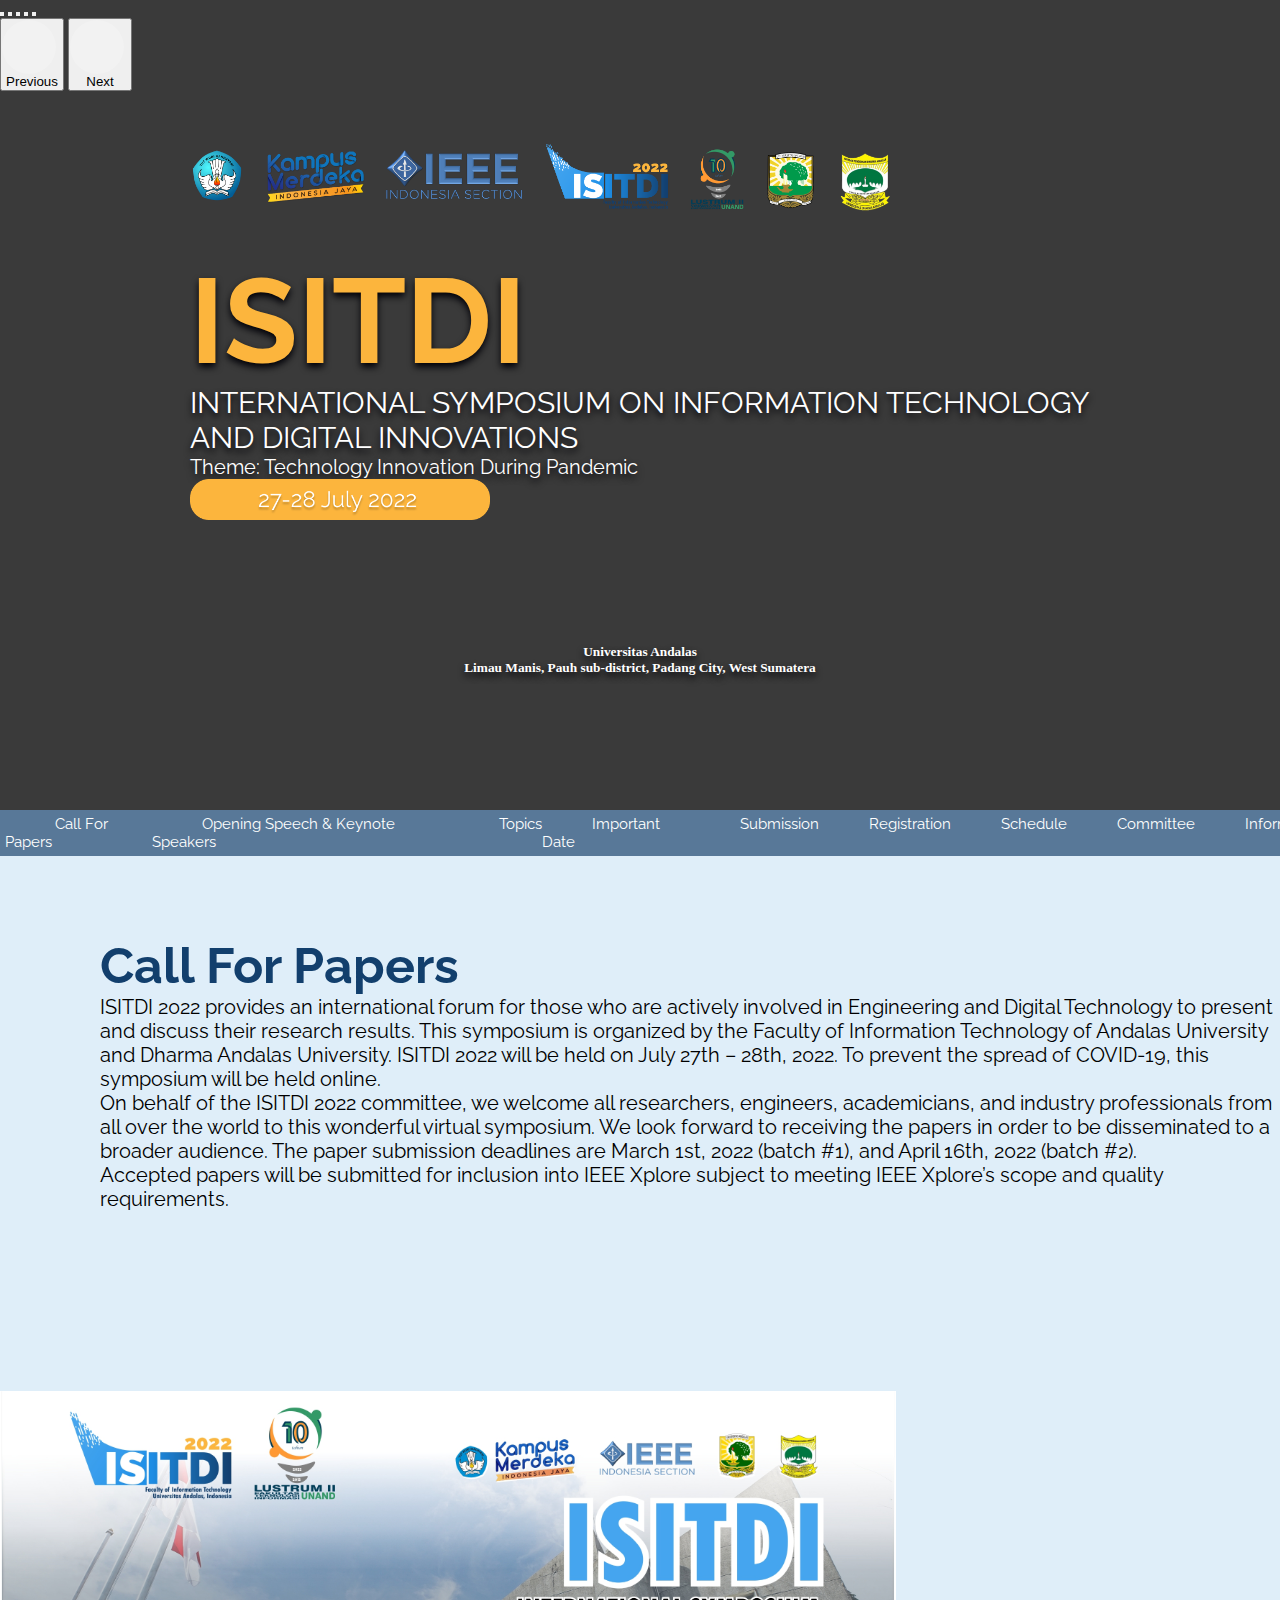
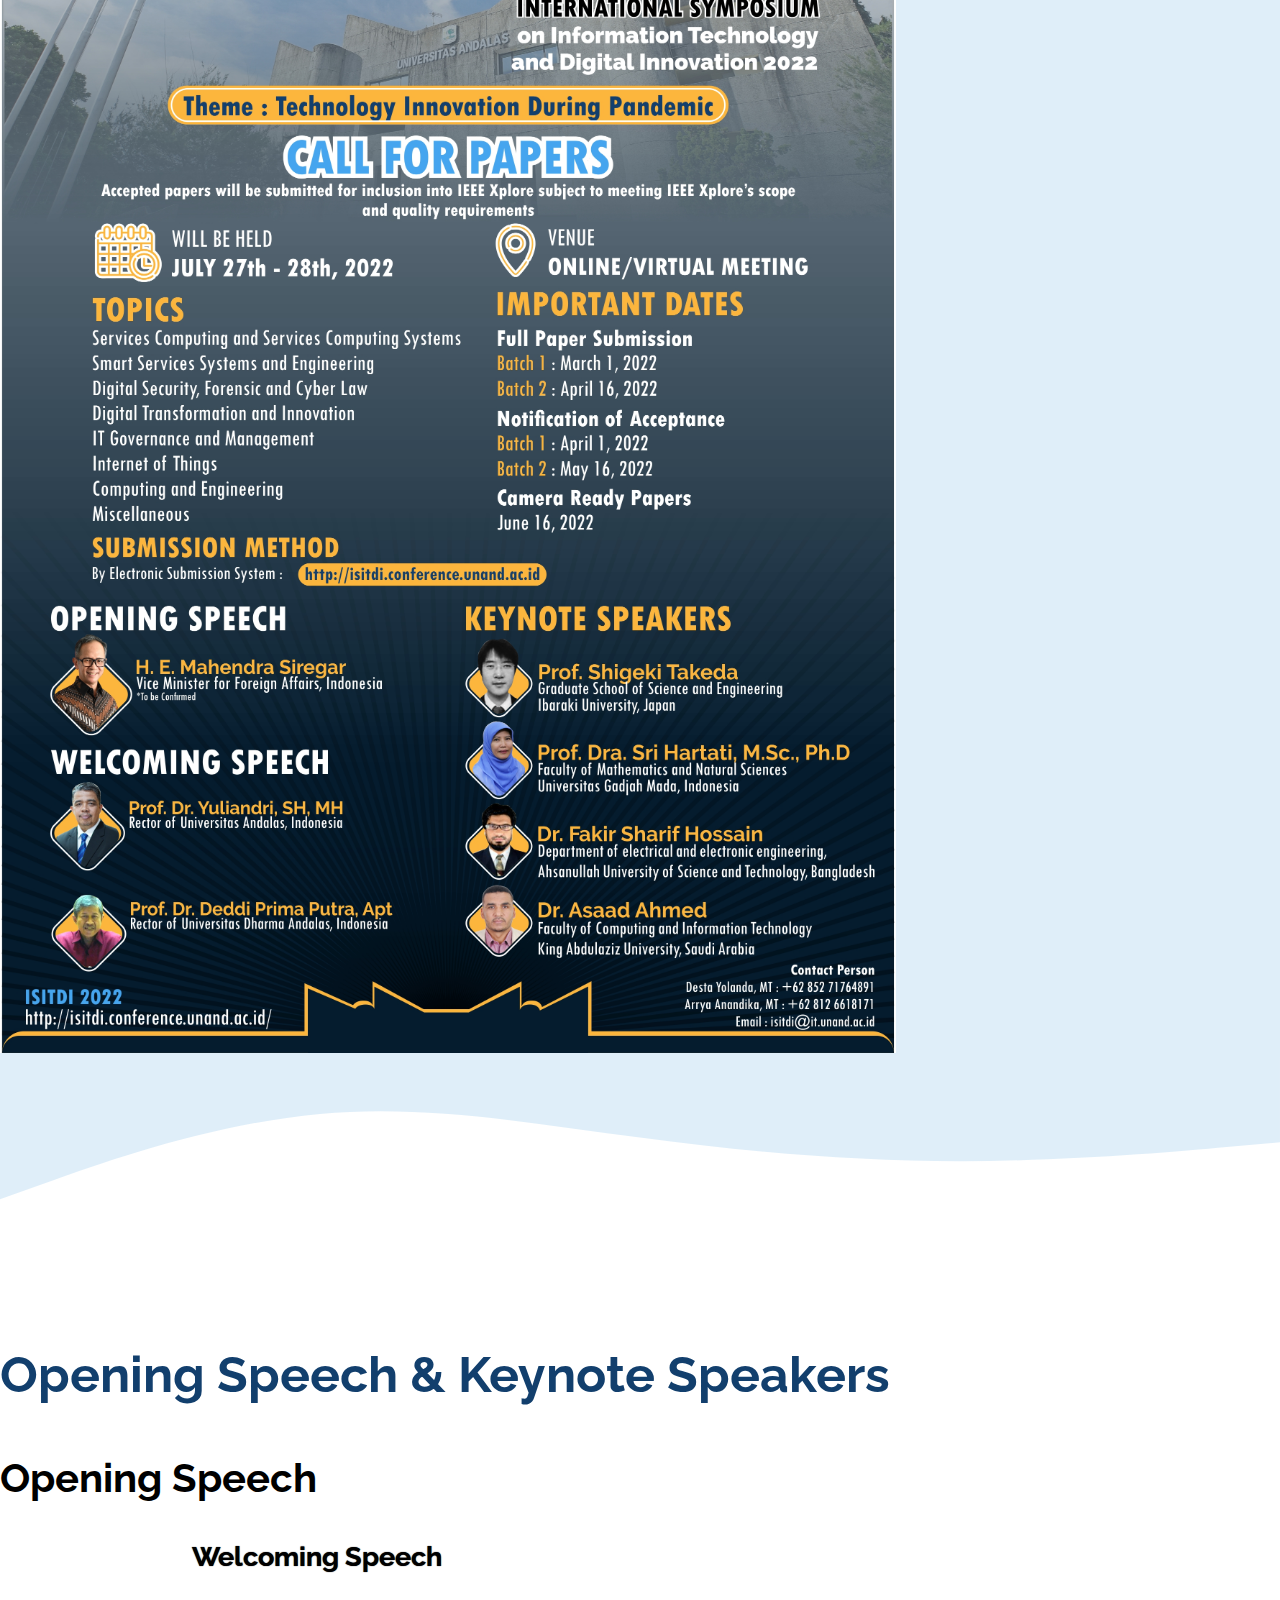
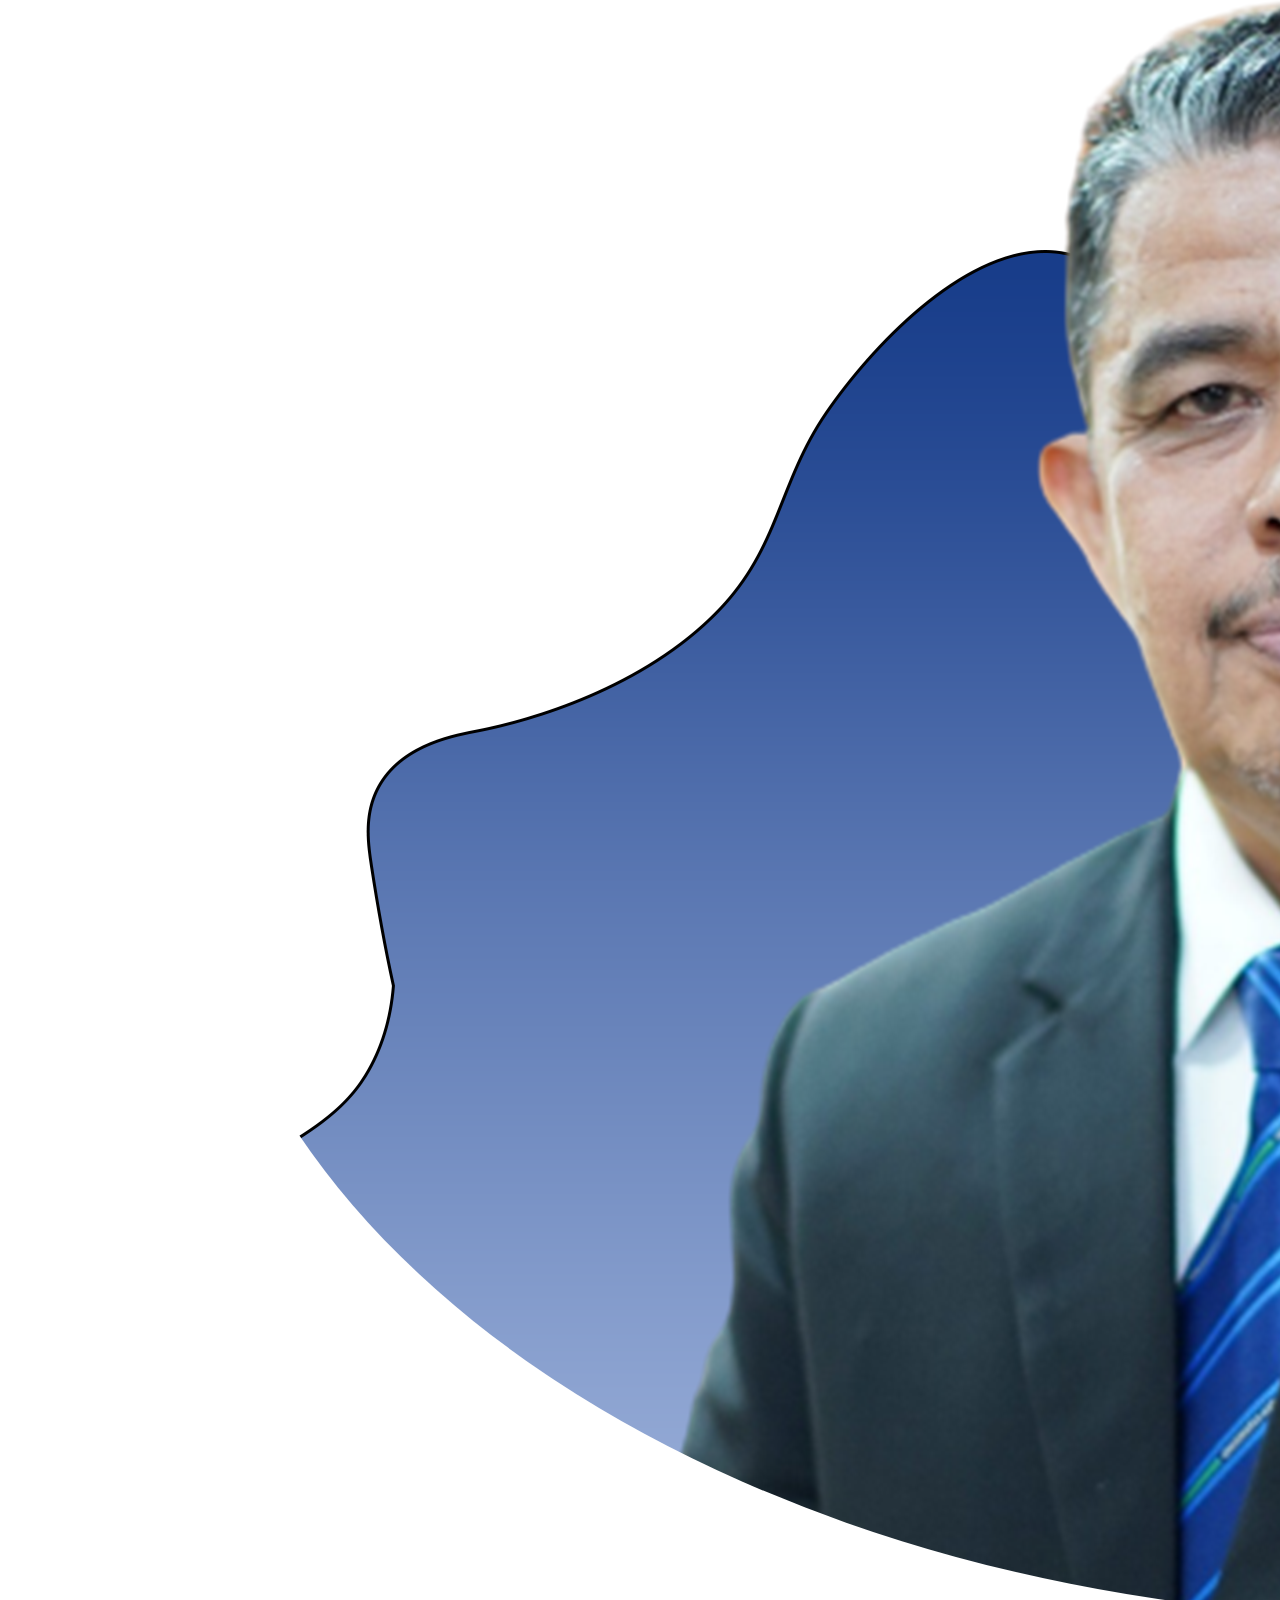
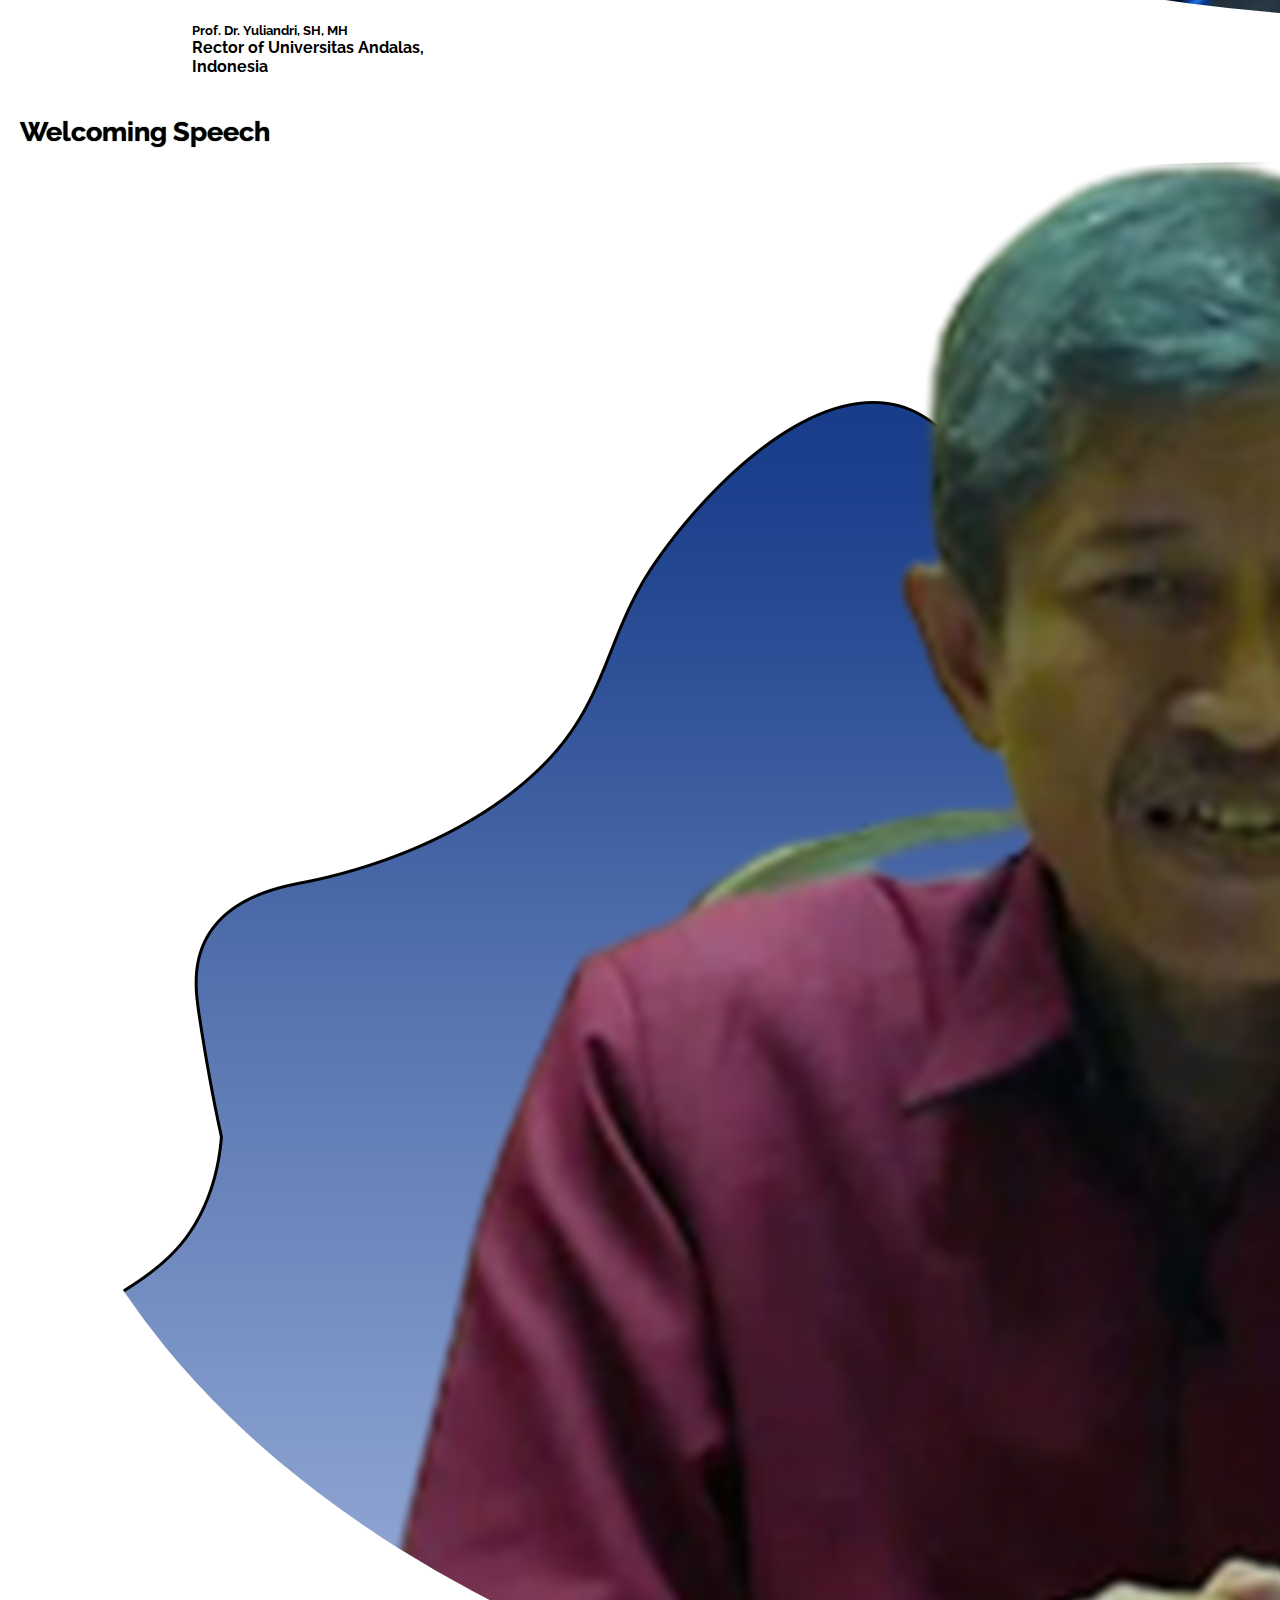
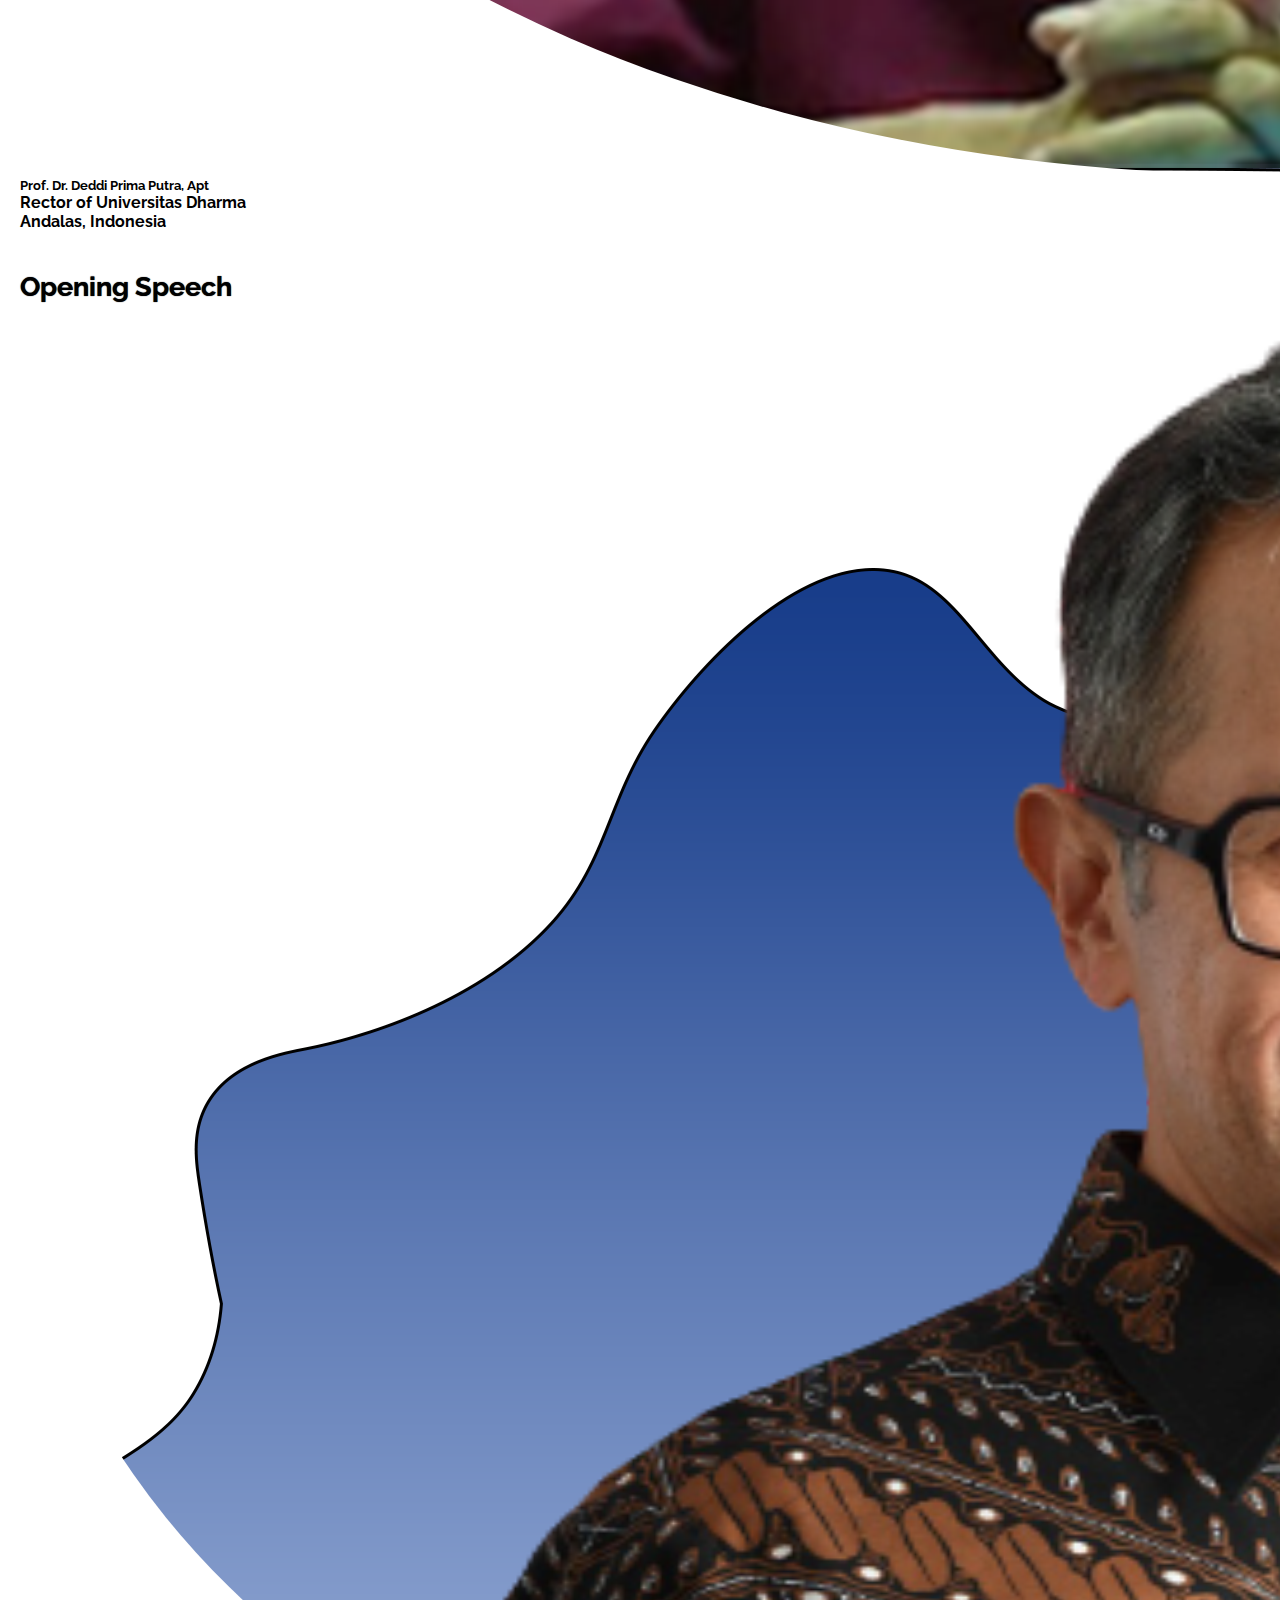
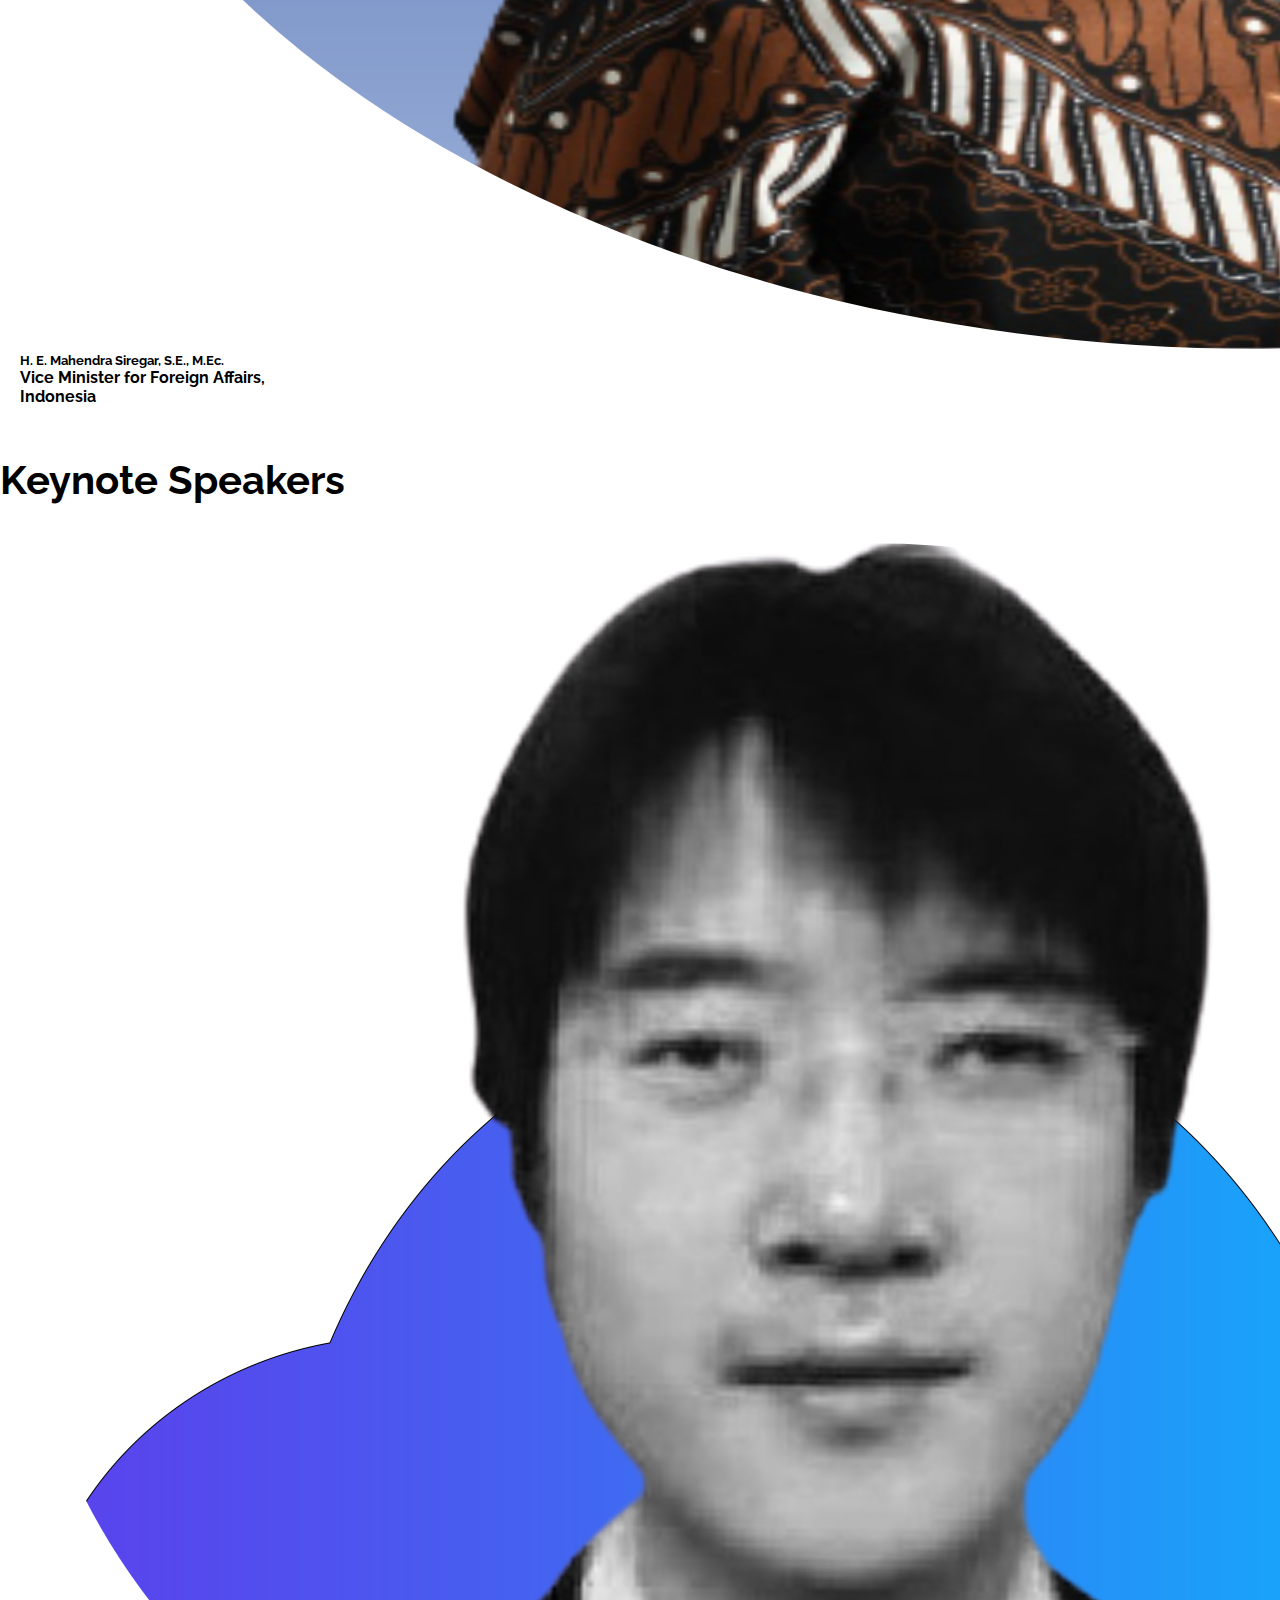
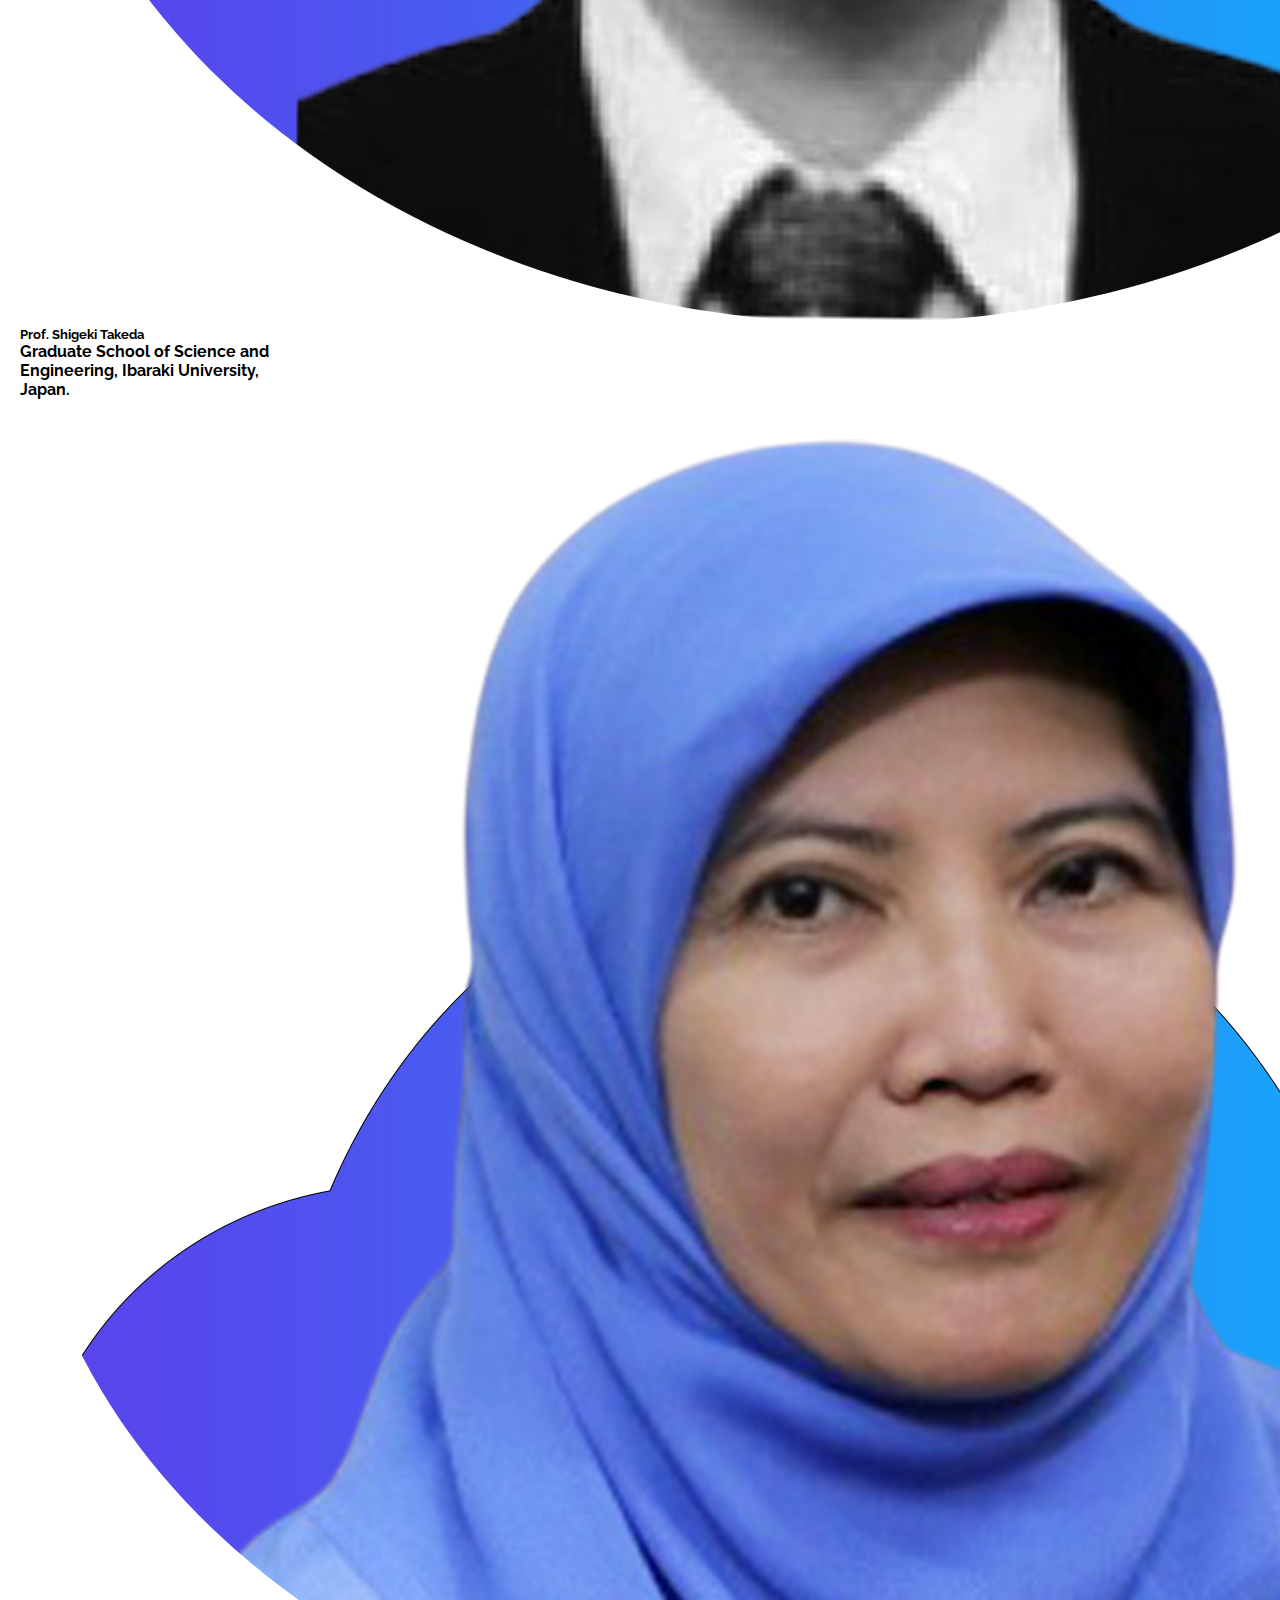
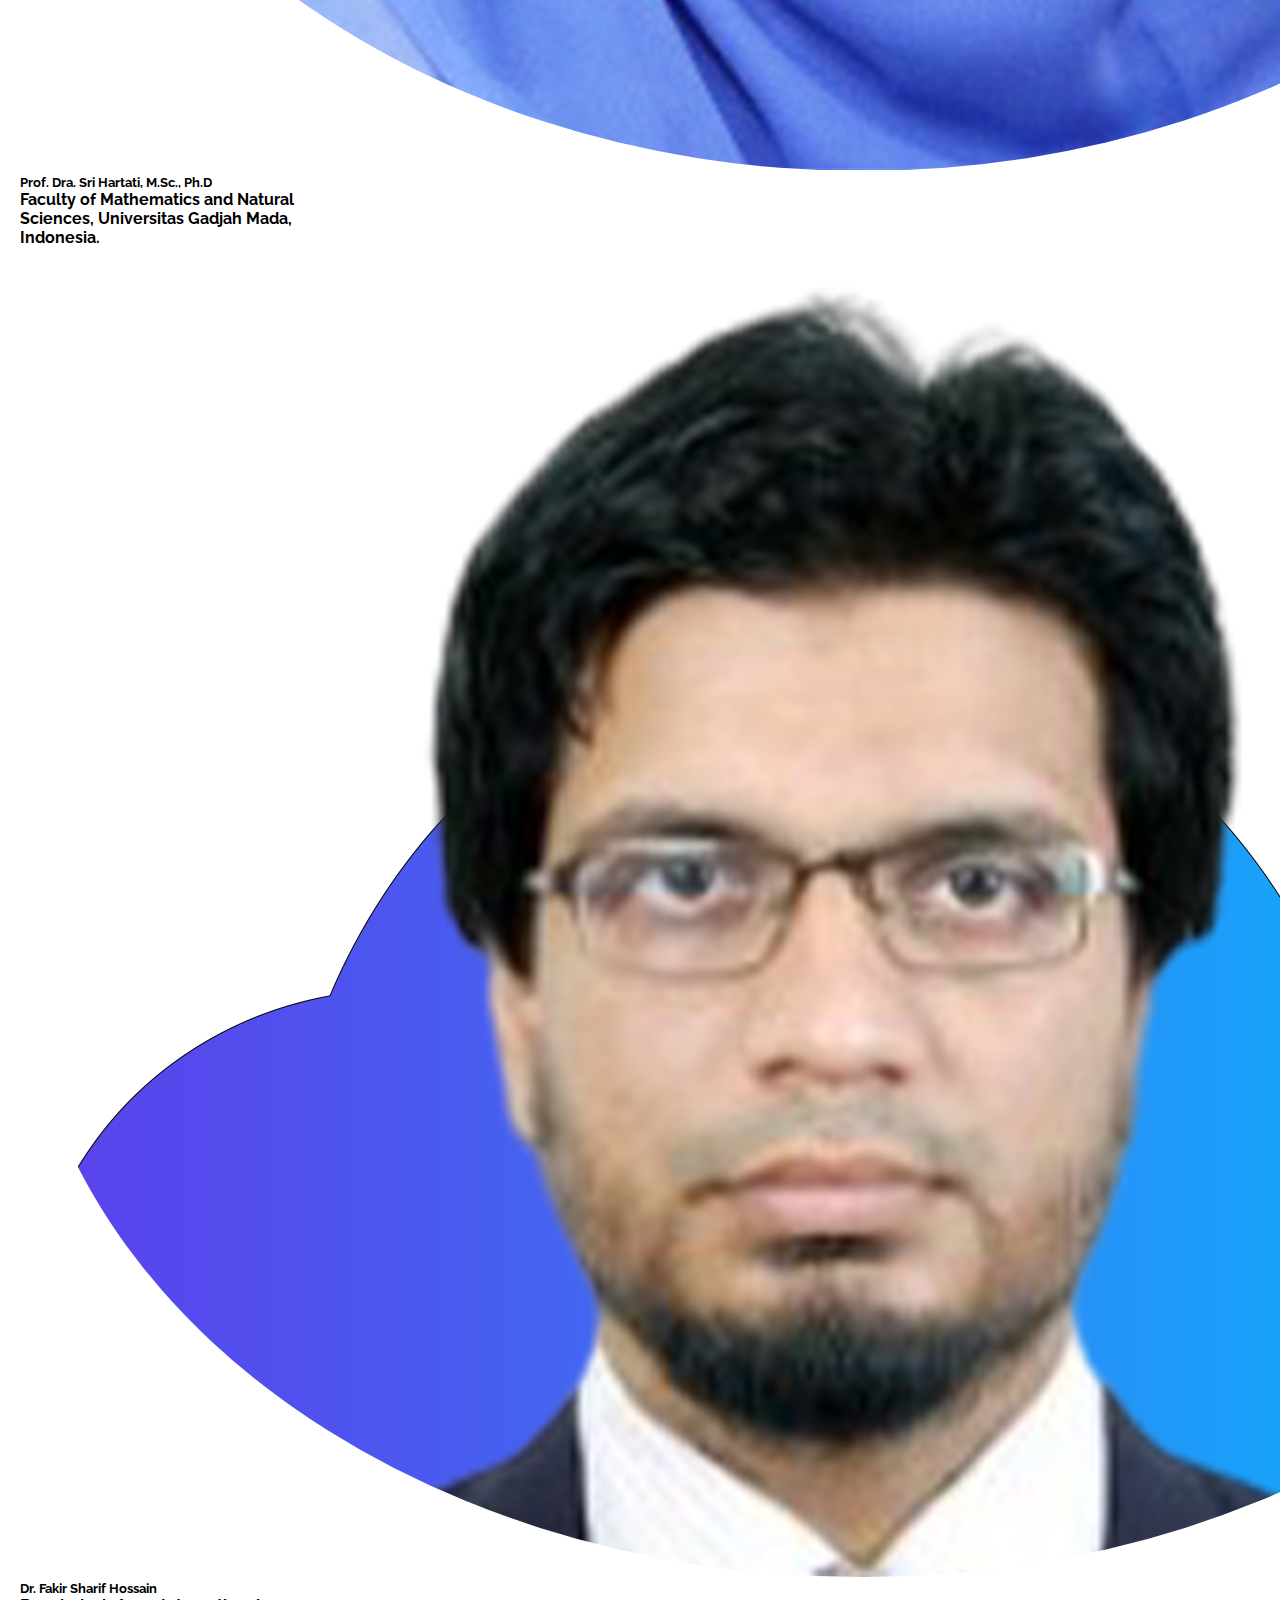
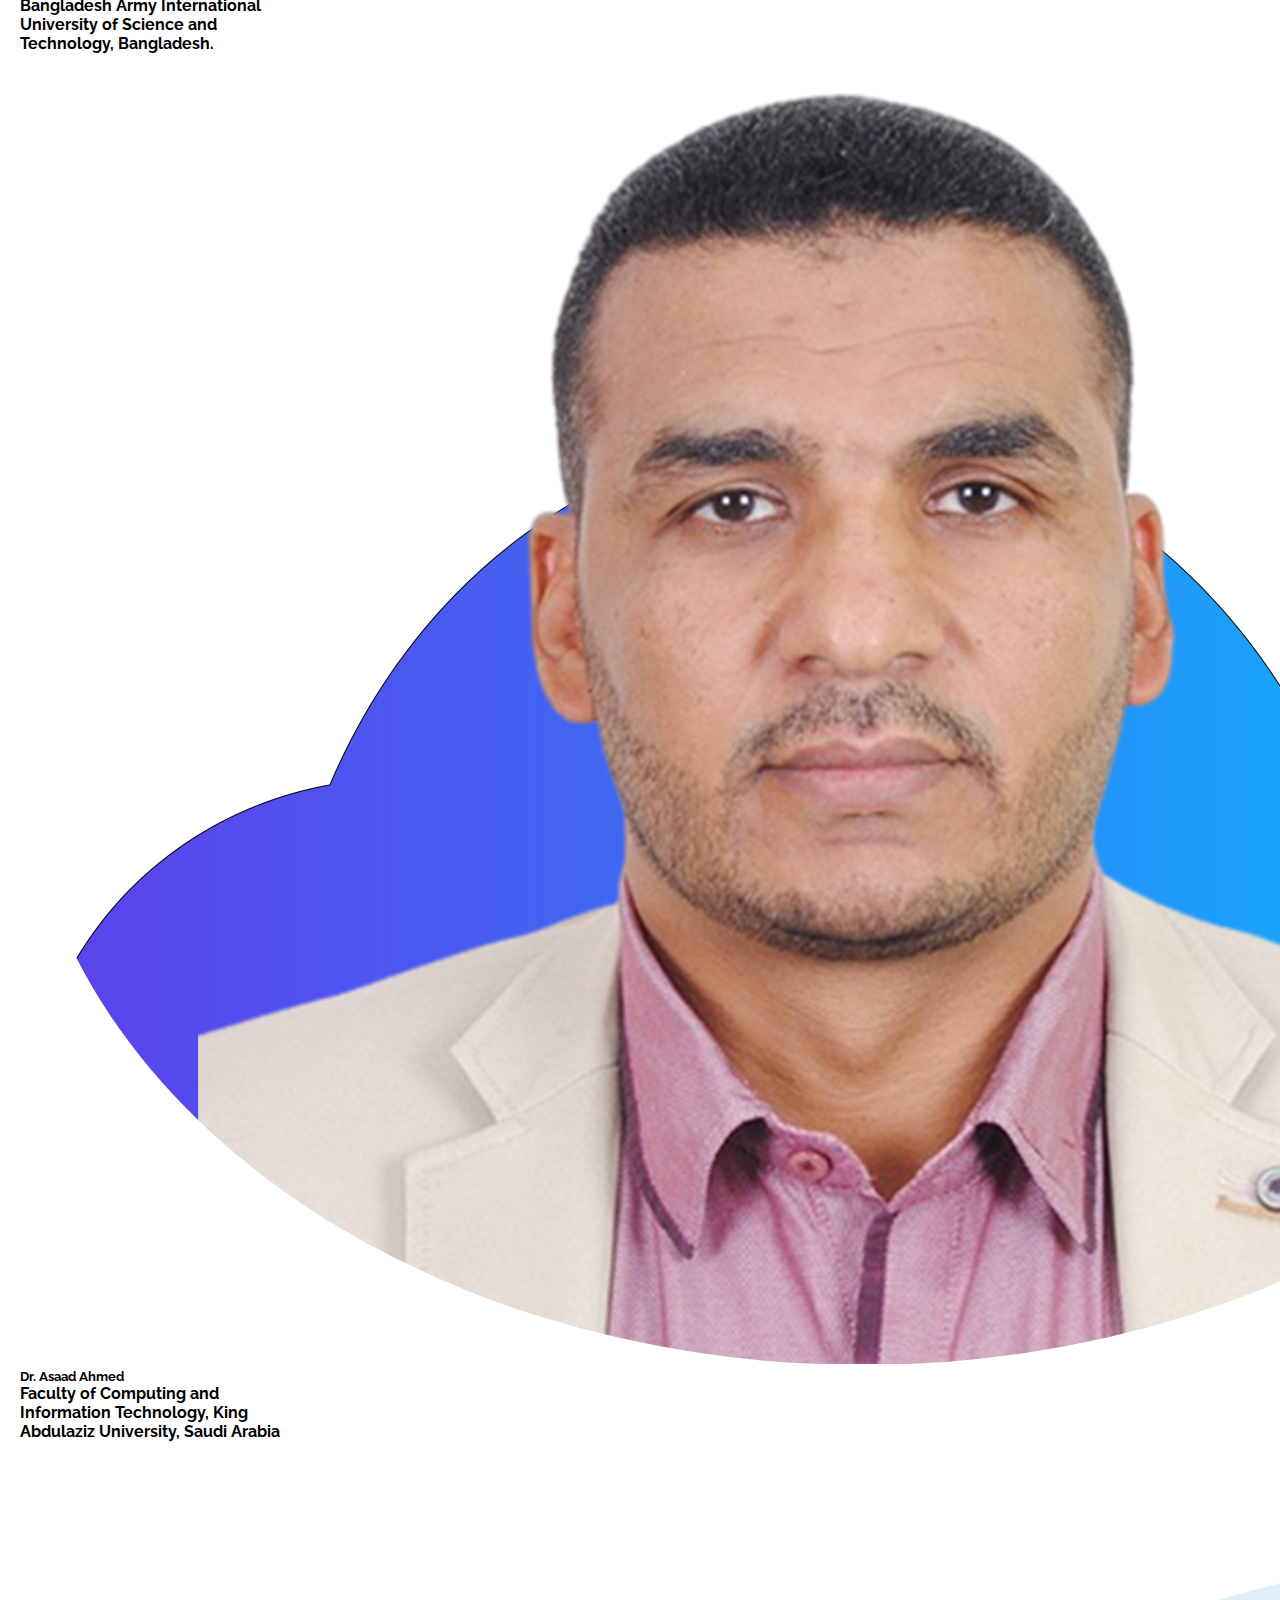
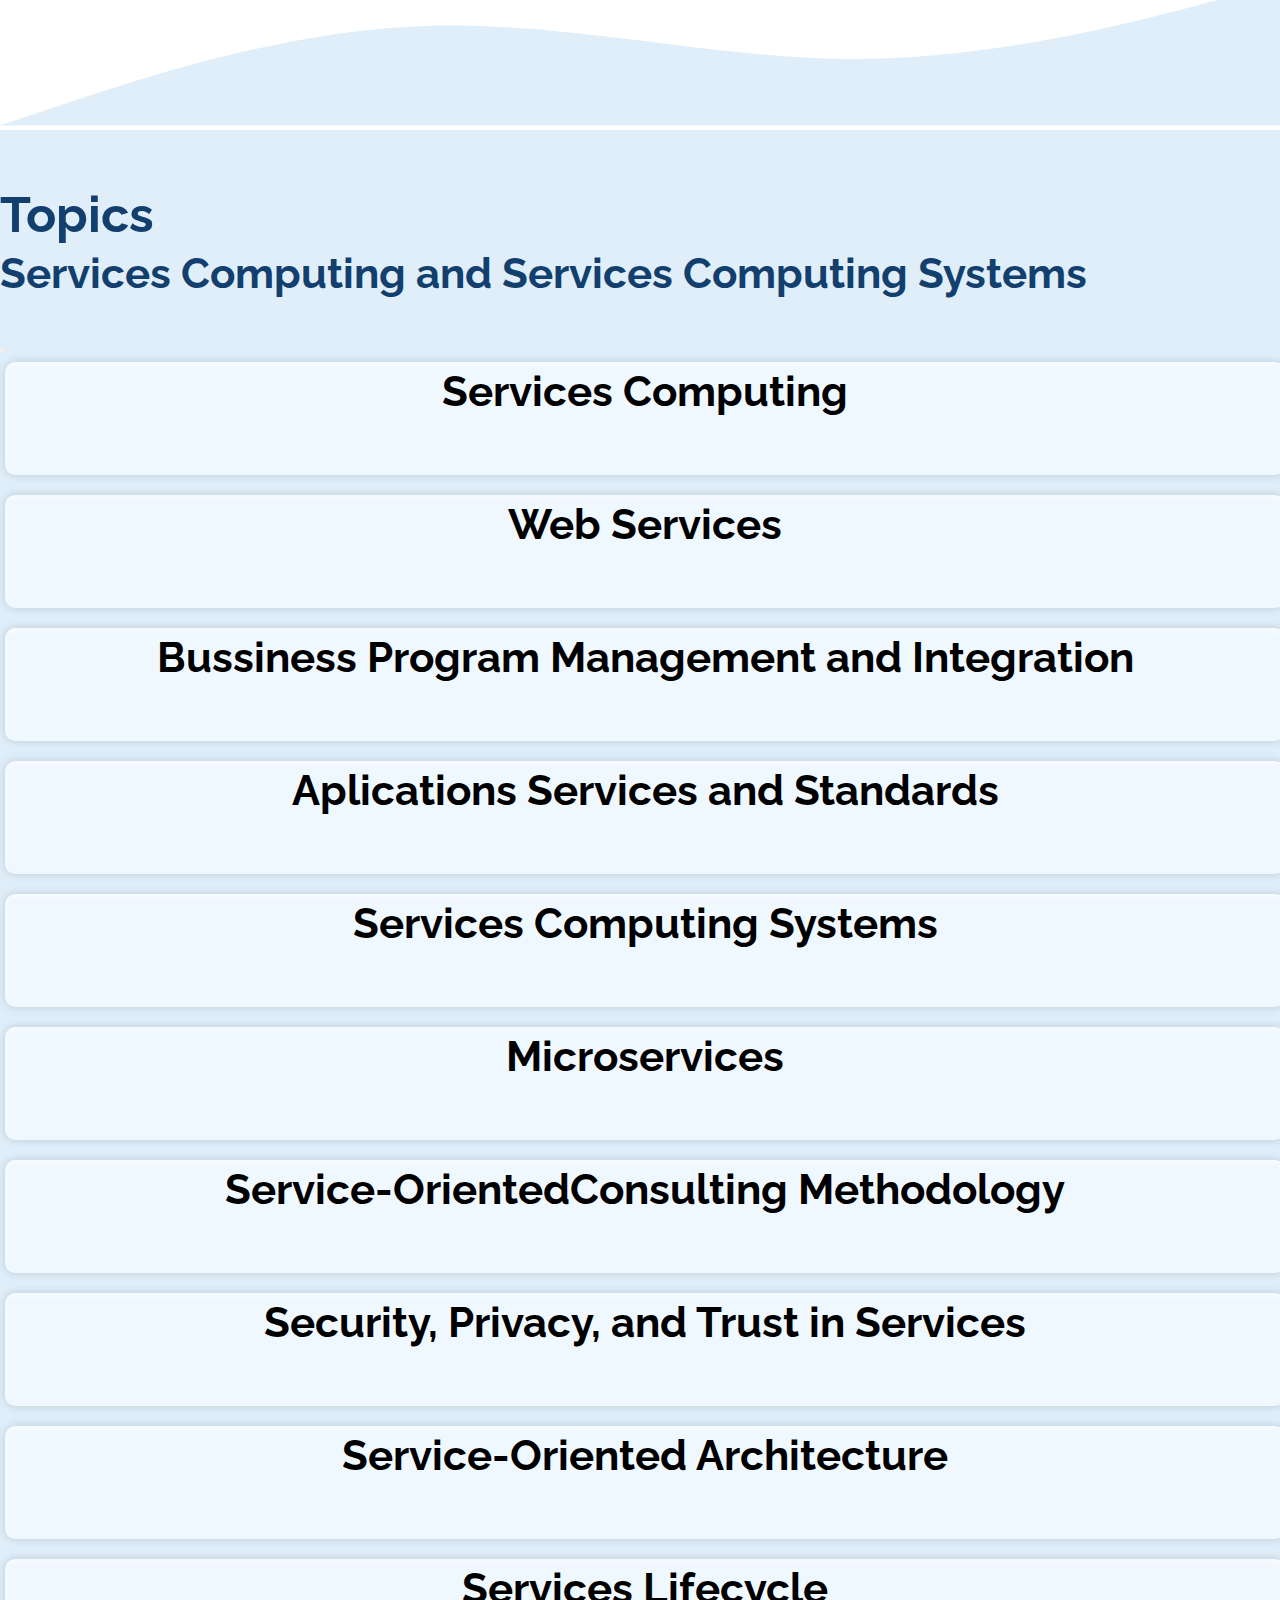
==== index.html @ 52dba79b "baru" ====
<!DOCTYPE html>
<html lang="en">

<head>
    <meta charset="UTF-8">
    <meta http-equiv="X-UA-Compatible" content="IE=edge">
    <meta name="viewport" content="width=device-width, initial-scale=1.0">
    <!-- Style sheet -->
    <link href="https://cdn.jsdelivr.net/npm/bootstrap@5.1.3/dist/css/bootstrap.min.css" rel="stylesheet" integrity="sha384-1BmE4kWBq78iYhFldvKuhfTAU6auU8tT94WrHftjDbrCEXSU1oBoqyl2QvZ6jIW3" crossorigin="anonymous">
    <link rel="stylesheet" href="style.css">
    <link href="https://fonts.googleapis.com/css2?family=Raleway:wght@700&display=swap" rel="stylesheet">
    <link rel="stylesheet" href="https://cdnjs.cloudflare.com/ajax/libs/font-awesome/4.7.0/css/font-awesome.min.css">
    <link href="/bootstrap-5.1.0-dist/vendor/swiper/swiper-bundle.min.css" rel="stylesheet">
    <link href="/bootstrap-5.1.0-dist/vendor/animate.css/animate.min.css" rel="stylesheet">
    <link href="/bootstrap-5.1.0-dist/vendor/glightbox/css/glightbox.min.css" rel="stylesheet">
    <link href="https://fonts.googleapis.com/css2?family=Raleway:ital,wght@1,900&display=swap" rel="stylesheet">
    <!-- Java Script -->
    <script src="https://code.jquery.com/jquery-3.2.1.slim.min.js" integrity="sha384-KJ3o2DKtIkvYIK3UENzmM7KCkRr/rE9/Qpg6aAZGJwFDMVNA/GpGFF93hXpG5KkN" crossorigin="anonymous"></script>
    <script src="https://cdnjs.cloudflare.com/ajax/libs/popper.js/1.12.9/umd/popper.min.js" integrity="sha384-ApNbgh9B+Y1QKtv3Rn7W3mgPxhU9K/ScQsAP7hUibX39j7fakFPskvXusvfa0b4Q" crossorigin="anonymous"></script>
    <script src="https://maxcdn.bootstrapcdn.com/bootstrap/4.0.0/js/bootstrap.min.js" integrity="sha384-JZR6Spejh4U02d8jOt6vLEHfe/JQGiRRSQQxSfFWpi1MquVdAyjUar5+76PVCmYl" crossorigin="anonymous"></script>
    <script src="https://cdn.jsdelivr.net/npm/bootstrap@5.1.3/dist/js/bootstrap.bundle.min.js" integrity="sha384-ka7Sk0Gln4gmtz2MlQnikT1wXgYsOg+OMhuP+IlRH9sENBO0LRn5q+8nbTov4+1p" crossorigin="anonymous"></script>
    <title>ISITDI</title>
    <link rel="icon" type="image/x-icon" href="/page/assets/as.png">
</head>



<body>
    <!-- Home -->
    <section id="hero" class="home lay">
        <div id="carouselExampleDark" class="carousel carousel-dark slide" data-bs-ride="carousel">
            <div class="carousel-indicators">
                <button type="button" data-bs-target="#carouselExampleDark" data-bs-slide-to="0" class="active" aria-current="true" aria-label="Slide 1"></button>
                <button type="button" data-bs-target="#carouselExampleDark" data-bs-slide-to="1" aria-label="Slide 2"></button>
                <button type="button" data-bs-target="#carouselExampleDark" data-bs-slide-to="2" aria-label="Slide 3"></button>
                <button type="button" data-bs-target="#carouselExampleDark" data-bs-slide-to="3" aria-label="Slide 3"></button>
                <button type="button" data-bs-target="#carouselExampleDark" data-bs-slide-to="4" aria-label="Slide 3"></button>
            </div>
            <div class="carousel-inner">
                <!-- Slide 1 -->
                <div class="carousel-item active " style="background-image: url(/img/jum61.jpg)">
                    <div class="carousel-container backColor">
                        <div class="container-fluid text-center">
                            <div class="col-sm-12">
                                <img class="imgA rounded mx-auto d-block animate__animated animate__fadeInDown" src="/page/assets/Group23.png" />
                                <!-- <img class="logo rounded float-end animate__animated animate__fadeInDown" src="/page/assets/logo1.png" /> -->
                            </div>
                            <h2 class="animate__animated animate__fadeInDown text-center">ISITDI</h2>
                            <!-- <h1 class="animate__animated animate__fadeInDown">20 <br> 22</h1> -->
                            <p class="animate__animated animate__fadeInUp text-center">INTERNATIONAL SYMPOSIUM ON INFORMATION TECHNOLOGY <br> AND DIGITAL INNOVATIONS</p>
                            <p class="theme animate__animated animate__fadeInUp text-center">Theme: Technology Innovation During Pandemic</p>
                            <!-- <h4 class="animate__animated animate__fadeInDown text-center">27-28 July 2022</h4> -->
                            <div class="tgl" id="tgl">
                                <img class="animate__animated animate__fadeInUp" src="/img/tgl1.png" alt="tanggal event">
                            </div>
                            <div class="container col-sm-12">
                                <h5 class="animate__animated animate__fadeIn text-end">Universitas Andalas<br> Limau Manis, Pauh sub-district, Padang City, West Sumatera</h5>
                            </div>
                        </div>
                    </div>
                </div>

                <!-- Slide 2 -->
                <div class="carousel-item" style="background-image: url(/img/jum5.jpg)">
                    <div class="carousel-container">
                        <div class="container text-center">
                            <div class="col-sm-12">
                                <img class="imgA rounded mx-auto d-block animate__animated animate__fadeInDown" src="/page/assets/Group23.png" />
                                <!-- <img class="logo rounded float-end animate__animated animate__fadeInDown" src="/page/assets/logo1.png" /> -->
                            </div>
                            <h2 class="animate__animated animate__fadeInDown text-center">ISITDI</h2>
                            <!-- <h1 class="animate__animated animate__fadeInDown">20 <br> 22</h1> -->
                            <p class="animate__animated animate__fadeInUp text-center">INTERNATIONAL SYMPOSIUM ON INFORMATION TECHNOLOGY <br> AND DIGITAL INNOVATIONS</p>
                            <p class="theme animate__animated animate__fadeInUp text-center">Theme: Technology Innovation During Pandemic</p>
                            <!-- <h4 class="animate__animated animate__fadeInDown text-center">27-28 July 2022</h4> -->
                            <div class="tgl" id="tgl">
                                <img class=" animate__animated animate__fadeInUp" src="/img/tgl1.png" alt="tanggal event">
                            </div>
                            <div class="container col-sm-12">
                                <h5 class="animate__animated animate__fadeIn text-end">Puncak Lawang <br> Agam District, West Sumatera</h5>
                            </div>
                        </div>
                    </div>
                </div>

                <!-- Slide 3 -->
                <div class="carousel-item" style="background-image: url(/img/jum1.jpg)">
                    <div class="carousel-container">
                        <div class="container text-center">
                            <div class="col-sm-12">
                                <img class="imgA rounded mx-auto d-block animate__animated animate__fadeInDown" src="/page/assets/Group23.png" />
                                <!-- <img class="logo rounded float-end animate__animated animate__fadeInDown" src="/page/assets/logo1.png" /> -->
                            </div>
                            <h2 class="animate__animated animate__fadeInDown text-center">ISITDI</h2>
                            <!-- <h1 class="animate__animated animate__fadeInDown">20 <br> 22</h1> -->
                            <p class="animate__animated animate__fadeInUp">INTERNATIONAL SYMPOSIUM ON INFORMATION TECHNOLOGY <br> AND DIGITAL INNOVATIONS</p>
                            <p class="theme animate__animated animate__fadeInUp text-center">Theme: Technology Innovation During Pandemic</p>
                            <div class="tgl" id="tgl">
                                <img class="animate__animated animate__fadeInUp" src="/img/tgl1.png" alt="tanggal event">
                            </div>
                            <div class="container col-sm-12">
                                <h5 class="animate__animated animate__fadeIn text-end">Pasumpahan Island <br> Bungus Teluk kabung, Padang</h5>
                            </div>
                        </div>
                    </div>
                </div>

                <!-- Slide 4 -->
                <div class="carousel-item" style="background-image: url(/img/jum2.jpg)">
                    <div class="carousel-container">
                        <div class="container text-center">
                            <div class="col-sm-12">
                                <img class="imgA rounded mx-auto d-block animate__animated animate__fadeInDown" src="/page/assets/Group23.png" />
                                <!-- <img class="logo rounded float-end animate__animated animate__fadeInDown" src="/page/assets/logo1.png" /> -->
                            </div>
                            <h2 class="animate__animated animate__fadeInDown text-center">ISITDI</h2>
                            <!-- <h1 class="animate__animated animate__fadeInDown">20 <br> 22</h1> -->
                            <p class="animate__animated animate__fadeInUp">INTERNATIONAL SYMPOSIUM ON INFORMATION TECHNOLOGY <br> AND DIGITAL INNOVATIONS</p>
                            <p class="theme animate__animated animate__fadeInUp text-center">Theme: Technology Innovation During Pandemic</p>
                            <div class="tgl" id="tgl">
                                <img class="animate__animated animate__fadeInUp" src="/img/tgl1.png" alt="tanggal event">
                            </div>
                            <div class="container col-sm-12">
                                <h5 class="animate__animated animate__fadeIn text-end">Kapalo Banda <br> Taram, 50 Kota District</h5>
                            </div>
                        </div>
                    </div>
                </div>

                <!-- Slide 5 -->
                <div class="carousel-item" style="background-image: url(/img/jum3.jpg)">
                    <div class="carousel-container">
                        <div class="container text-center">
                            <div class="col-sm-12">
                                <img class="imgA rounded mx-auto d-block animate__animated animate__fadeInDown" src="/page/assets/Group23.png" />
                                <!-- <img class="logo rounded float-end animate__animated animate__fadeInDown" src="/page/assets/logo1.png" /> -->
                            </div>
                            <h2 class="animate__animated animate__fadeInDown text-center">ISITDI</h2>
                            <!-- <h1 class="animate__animated animate__fadeInDown">20 <br> 22</h1> -->
                            <p class="animate__animated animate__fadeInUp">INTERNATIONAL SYMPOSIUM ON INFORMATION TECHNOLOGY <br> AND DIGITAL INNOVATIONS</p>
                            <p class="theme animate__animated animate__fadeInUp text-center">Theme: Technology Innovation During Pandemic</p>
                            <div class="tgl">
                                <img id="tgl" class="animate__animated animate__fadeInUp" src="/img/tgl1.png" alt="tanggal event">
                            </div>
                            <div class="container col-sm-12">
                                <h5 class="animate__animated animate__fadeIn text-end">Hutan Pinus <br> Taram, 50 Kota District</h5>
                            </div>
                        </div>
                    </div>
                </div>
            </div>
            <button class="carousel-control-prev" type="button" data-bs-target="#carouselExampleDark" data-bs-slide="prev">
              <span class="carousel-control-prev-icon" aria-hidden="true"></span>
              <span class="visually-hidden">Previous</span>
            </button>
            <button class="carousel-control-next" type="button" data-bs-target="#carouselExampleDark" data-bs-slide="next">
              <span class="carousel-control-next-icon" aria-hidden="true"></span>
              <span class="visually-hidden">Next</span>
            </button>
        </div>
    </section>
    <!-- End Home -->

    <!-- Navbar -->
    <nav class="navbar">
        <div class="content">
            <ul class="menu-list">
                <div class="icon cancel-btn">
                    <i class="fa fa-bars fa-2x"></i>
                </div>
                <li><a href="#About">Call For Papers</a></li>
                <li><a href="#speaker">Opening Speech & Keynote Speakers</a></li>
                <li><a href="#topics">Topics</a></li>
                <li><a href="#event">Important Date</a></li>
                <li><a href="#submission">Submission</a></li>
                <li><a href="#regis">Registration</a></li>
                <li><a href="#schedule">Schedule</a></li>
                <li><a href="#comite">Committee</a></li>
                <li><a href="#info">Information</a></li>
            </ul>
            <div class="icon menu-btn">
                <i class="fa fa-bars fa-2x"></i>
            </div>
        </div>
    </nav>
    <!-- End Navbar -->

    <!-- Awal Call for papaers -->
    <section style="background-color: #B0D5F066;">
        <div class="row">
            <div class="col-sm-6">
                <div class="About" id="About">
                    <div class="container text-justify ">
                        <h1 style=" padding-top: 80px;">Call For Papers</h1>
                        <p>ISITDI 2022 provides an international forum for those who are actively involved in Engineering and Digital Technology to present and discuss their research results. This symposium is organized by the Faculty of Information Technology
                            of Andalas University and Dharma Andalas University. ISITDI 2022 will be held on July 27th – 28th, 2022. To prevent the spread of COVID-19, this symposium will be held online.
                        </p>
                        <p>
                            On behalf of the ISITDI 2022 committee, we welcome all researchers, engineers, academicians, and industry professionals from all over the world to this wonderful virtual symposium. We look forward to receiving the papers in order to be disseminated to
                            a broader audience. The paper submission deadlines are March 1st, 2022 (batch #1), and April 16th, 2022 (batch #2).
                        </p>
                        <p>Accepted papers will be submitted for inclusion into IEEE Xplore subject to meeting IEEE Xplore’s scope and quality requirements. </p>
                    </div>
                </div>
            </div>
            <div class="col-sm-6">
                <div class="container-fluid">
                    <div style=" padding-top: 80px;" id="fyler">
                        <img class="fyler img-thumbnail rounded mx-auto d-block" src="/page/assets/flyer.jpg" alt="fyler">
                    </div>
                </div>
            </div>
        </div>
    </section>
    <svg xmlns="http://www.w3.org/2000/svg" viewBox="0 0 1440 320"><path fill="#B0D5F066" fill-opacity="1" d="M0,160L60,138.7C120,117,240,75,360,64C480,53,600,75,720,90.7C840,107,960,117,1080,117.3C1200,117,1320,107,1380,101.3L1440,96L1440,0L1380,0C1320,0,1200,0,1080,0C960,0,840,0,720,0C600,0,480,0,360,0C240,0,120,0,60,0L0,0Z"></path></svg>
    <!-- End call for papers -->

    <!-- Awal Keynote -->
    <section style=" padding-top: -80px;" class="speaker" id="speaker">

        <div class="container">
            <div class="row">
                <div class="col-sm-12" id="speak">
                    <h1>Opening Speech & Keynote Speakers</h1>
                </div>
            </div>
        </div>

        <div class="container">
            <div class="row">
                <div class="col-sm-12" id="speaker-title">
                    <h3 class="text-center">Opening Speech</h3>
                </div>
            </div>
        </div>

        <div class="container" id="speaker_">
            <div class="col-sm-12">
                <div class="row text-center ">
                    <div class="card border border-warning speech" id="speakerCard">
                        <h3 class="text-center" id="op-title">Welcoming Speech</h3>
                        <center> <img src="/img/pic12.png" class="card-img-top" alt="Dr.Asaad Ahmed"></center>
                        <div class="card-body">
                            <h5 class="card-title">Prof. Dr. Yuliandri, SH, MH</h5>
                            <p class="card-text">Rector of Universitas Andalas, Indonesia</p>
                        </div>
                    </div>
                    <div class="card border border-warning" id="speakerCard">
                        <h3 class="text-center" id="op-title">Welcoming Speech</h3>
                        <center> <img src="/img/pic13.png" class="card-img-top" alt="Dr.Asaad Ahmed"></center>
                        <div class="card-body">
                            <h5 class="card-title">Prof. Dr. Deddi Prima Putra, Apt</h5>
                            <p class="card-text">Rector of Universitas Dharma Andalas, Indonesia</p>
                        </div>
                    </div>
                    <div class="card border border-warning " id="speakerCard">
                        <h3 class="text-center" id="op-title">Opening Speech</h3>
                        <center> <img src="/img/pic11.png" class="card-img-top" alt="Dr. Fakir Sharif Hossain"></center>
                        <div class="card-body">
                            <h5 class="card-title">H. E. Mahendra Siregar, S.E., M.Ec.</h5>
                            <p class="card-text">Vice Minister for Foreign Affairs, Indonesia</p>
                        </div>
                    </div>
                </div>
            </div>
        </div>

        <div class="container">
            <div class="row">
                <div class="col-sm-12" id="speaker-title">
                    <h3 class="text-center">Keynote Speakers</h3>
                </div>
            </div>
        </div>

        <div class="container" id="speaker_">
            <div class="col-sm-12">
                <div class="row text-center ">
                    <div class="card col-sm-12 border border-warning" id="speakerCard">
                        <center><img src="/img/1.png" class="card-img-top" alt="Prof. Shigeki Takeda"></center>
                        <div class="card-body">
                            <h5 class="card-title">Prof. Shigeki Takeda</h5>
                            <p class="card-text">Graduate School of Science and Engineering, Ibaraki University, Japan.</p>
                        </div>
                    </div>
                    <div class="card border border-warning" id="speakerCard">
                        <center> <img src="/img/2.png" class="card-img-top" alt="Prof. Sri Hartati"></center>
                        <div class="card-body">
                            <h5 class="card-title">Prof. Dra. Sri Hartati, M.Sc., Ph.D</h5>
                            <p class="card-text">Faculty of Mathematics and Natural Sciences, Universitas Gadjah Mada, Indonesia.</p>
                        </div>
                    </div>
                    <div class="card border border-warning" id="speakerCard">
                        <center> <img src="/img/3.png" class="card-img-top" alt="Dr. Fakir Sharif Hossain"></center>
                        <div class="card-body">
                            <h5 class="card-title">Dr. Fakir Sharif Hossain</h5>
                            <p class="card-text">Bangladesh Army International University of Science and Technology, Bangladesh.</p>
                        </div>
                    </div>
                    <div class="card border border-warning" id="speakerCard">
                        <center> <img src="/img/4.png" class="card-img-top" alt="Dr.Asaad Ahmed"></center>
                        <div class="card-body">
                            <h5 class="card-title">Dr. Asaad Ahmed</h5>
                            <p class="card-text">Faculty of Computing and Information Technology, King Abdulaziz University, Saudi Arabia</p>
                        </div>
                    </div>
                </div>
            </div>
        </div>
    </section>
    <!-- Akhir Keynote -->


    <!-- Awal Topics -->
    <svg xmlns="http://www.w3.org/2000/svg" viewBox="0 0 1440 320"><path fill="#B0D5F066" fill-opacity="1" d="M0,320L80,293.3C160,267,320,213,480,208C640,203,800,245,960,245.3C1120,245,1280,203,1360,181.3L1440,160L1440,320L1360,320C1280,320,1120,320,960,320C800,320,640,320,480,320C320,320,160,320,80,320L0,320Z"></path></svg>
    <section style=" padding-top: 55px;" id="topics">
        <div class="container">
            <div class="row">
                <div class="col" id="topics_">
                    <h1>Topics</h1>
                </div>
            </div>
        </div>

        <div class="container">
            <!-- Letak content disini -->
            <!-- Modal 1 -->
            <div class="modal fade" id="exampleModalSCASCS" tabindex="-1" aria-labelledby="exampleModalLabel" aria-hidden="true">
                <div class="modal-dialog modal-lg">
                    <div class="modal-content">
                        <div class="modal-header">
                            <h5 class="modal-title" id="exampleModalLabel">Services Computing and Services Computing Systems</h5>
                            <button type="button" class="btn-close" data-bs-dismiss="modal" aria-label="Close"></button>
                        </div>
                        <div class="modal-body">
                            <!-- Letak kontent modal disini -->
                            <div class="container">
                                <div class="row">
                                    <div class="col-sm-4">
                                        <link href="https://fonts.googleapis.com/css2?family=Comfortaa&display=swap" rel="stylesheet">
                                        <center>
                                            <div class="card buttonmod1">
                                                <div class="card-body">
                                                    <h5 class="card-title">Services Computing</h5>
                                                </div>
                                            </div>
                                            <div class="card buttonmod1">
                                                <div class="card-body">
                                                    <h5 class="card-title">Web Services</h5>
                                                </div>
                                            </div>
                                            <div class="card buttonmod1">
                                                <div class="card-body">
                                                    <h5 class="card-title">Bussiness Program Management and Integration</h5>
                                                </div>
                                            </div>
                                            <div class="card buttonmod1">
                                                <div class="card-body">
                                                    <h5 class="card-title">Aplications Services and Standards</h5>
                                                </div>
                                            </div>
                                        </center>
                                    </div>
                                    <div class="col-sm-4">
                                        <link href="https://fonts.googleapis.com/css2?family=Comfortaa&display=swap" rel="stylesheet">
                                        <center>
                                            <div class="card buttonmod1">
                                                <div class="card-body">
                                                    <h5 class="card-title">Services Computing Systems</h5>
                                                </div>
                                            </div>
                                            <div class="card buttonmod1">
                                                <div class="card-body">
                                                    <h5 class="card-title">Microservices</h5>
                                                </div>
                                            </div>
                                            <div class="card buttonmod1">
                                                <div class="card-body">
                                                    <h5 class="card-title">Service-OrientedConsulting Methodology</h5>
                                                </div>
                                            </div>
                                            <div class="card buttonmod1">
                                                <div class="card-body">
                                                    <h5 class="card-title">Security, Privacy, and Trust in Services</h5>
                                                </div>
                                            </div>
                                        </center>
                                    </div>
                                    <div class="col-sm-4">
                                        <link href="https://fonts.googleapis.com/css2?family=Comfortaa&display=swap" rel="stylesheet">
                                        <center>
                                            <div class="card buttonmod1">
                                                <div class="card-body">
                                                    <h5 class="card-title">Service-Oriented Architecture</h5>
                                                </div>
                                            </div>
                                            <div class="card buttonmod1">
                                                <div class="card-body">
                                                    <h5 class="card-title">Services Lifecycle</h5>
                                                </div>
                                            </div>
                                            <div class="card buttonmod1">
                                                <div class="card-body">
                                                    <h5 class="card-title">Services Delivery Platform and Methodology</h5>
                                                </div>
                                            </div>
                                            <div class="card buttonmod1">
                                                <div class="card-body">
                                                    <h5 class="card-title">Enterprise Modelling and Management</h5>
                                                </div>
                                            </div>
                                        </center>
                                    </div>
                                    <div class="col-sm-4">
                                        <link href="https://fonts.googleapis.com/css2?family=Comfortaa&display=swap" rel="stylesheet">
                                        <center>
                                            <div class="card buttonmod1">
                                                <div class="card-body">
                                                    <h5 class="card-title">Management and Engineering</h5>
                                                </div>
                                            </div>
                                            <div class="card buttonmod1">
                                                <div class="card-body">
                                                    <h5 class="card-title">Cloud Computing</h5>
                                                </div>
                                            </div>
                                        </center>
                                    </div>
                                    <div class="col-sm-4">
                                        <link href="https://fonts.googleapis.com/css2?family=Comfortaa&display=swap" rel="stylesheet">
                                        <center>
                                            <div class="card buttonmod1">
                                                <div class="card-body">
                                                    <h5 class="card-title">IT Services Management</h5>
                                                </div>
                                            </div>
                                            <div class="card buttonmod1">
                                                <div class="card-body">
                                                    <h5 class="card-title">Services Science</h5>
                                                </div>
                                            </div>
                                        </center>
                                    </div>
                                    <div class="col-sm-4">
                                        <link href="https://fonts.googleapis.com/css2?family=Comfortaa&display=swap" rel="stylesheet">
                                        <center>
                                            <div class="card buttonmod1">
                                                <div class="card-body">
                                                    <h5 class="card-title">Services System for Enterprise</h5>
                                                </div>
                                            </div>
                                        </center>
                                    </div>
                                </div>
                            </div>
                        </div>
                    </div>
                    <div class="modal-footer">
                        <button type="button" class="btn btn-secondary" id="buttonevent" data-bs-dismiss="modal">Close</button>
                    </div>
                </div>
            </div>
        </div>

        <!-- Modal 2 -->
        <div class="modal fade" id="exampleModalSSSaE" tabindex="-1" aria-labelledby="exampleModalLabel" aria-hidden="true">
            <div class="modal-dialog modal-lg">
                <div class="modal-content">
                    <div class="modal-header">
                        <h5 class="modal-title" id="exampleModalLabel">Smart Services Systems and Engineering</h5>
                        <button type="button" class="btn-close" data-bs-dismiss="modal" aria-label="Close"></button>
                    </div>
                    <div class="modal-body">
                        <!-- Letak kontent modal disini -->
                        <div class="container">
                            <div class="row">
                                <div class="col-sm-4">
                                    <link href="https://fonts.googleapis.com/css2?family=Comfortaa&display=swap" rel="stylesheet">
                                    <center>
                                        <div class="card buttonmod1">
                                            <div class="card-body">
                                                <h5 class="card-title">Big Data Analytics</h5>
                                            </div>
                                        </div>
                                        <div class="card buttonmod1">
                                            <div class="card-body">
                                                <h5 class="card-title">Human-Machine Communication and Interface</h5>
                                            </div>
                                        </div>
                                        <div class="card buttonmod1">
                                            <div class="card-body">
                                                <h5 class="card-title">Bussiness Intelligence</h5>
                                            </div>
                                        </div>
                                        <div class="card buttonmod1">
                                            <div class="card-body">
                                                <h5 class="card-title">Smart Campus</h5>
                                            </div>
                                        </div>
                                    </center>
                                </div>
                                <div class="col-sm-4">
                                    <link href="https://fonts.googleapis.com/css2?family=Comfortaa&display=swap" rel="stylesheet">
                                    <center>
                                        <div class="card buttonmod1">
                                            <div class="card-body">
                                                <h5 class="card-title">Smart City</h5>
                                            </div>
                                        </div>
                                        <div class="card buttonmod1">
                                            <div class="card-body">
                                                <h5 class="card-title">Smart Goverment</h5>
                                            </div>
                                        </div>
                                        <div class="card buttonmod1">
                                            <div class="card-body">
                                                <h5 class="card-title">Systems Engineering</h5>
                                            </div>
                                        </div>
                                        <div class="card buttonmod1">
                                            <div class="card-body">
                                                <h5 class="card-title">Smart Service System</h5>
                                            </div>
                                        </div>
                                    </center>
                                </div>
                                <div class="col-sm-4">
                                    <link href="https://fonts.googleapis.com/css2?family=Comfortaa&display=swap" rel="stylesheet">
                                    <center>
                                        <div class="card buttonmod1">
                                            <div class="card-body">
                                                <h5 class="card-title">Artificial Intelligence</h5>
                                            </div>
                                        </div>
                                        <div class="card buttonmod1">
                                            <div class="card-body">
                                                <h5 class="card-title">Decision Support System</h5>
                                            </div>
                                        </div>
                                        <div class="card buttonmod1">
                                            <div class="card-body">
                                                <h5 class="card-title">Data Science</h5>
                                            </div>
                                        </div>
                                        <div class="card buttonmod1">
                                            <div class="card-body">
                                                <h5 class="card-title">Intelligent and Autonomous Systems</h5>
                                            </div>
                                        </div>
                                    </center>
                                </div>
                                <div class="col-sm-4">
                                    <link href="https://fonts.googleapis.com/css2?family=Comfortaa&display=swap" rel="stylesheet">
                                    <center>
                                        <div class="card buttonmod1">
                                            <div class="card-body">
                                                <h5 class="card-title">Case Study, Test Bed and Pilot Project</h5>
                                            </div>
                                        </div>
                                    </center>
                                </div>
                            </div>
                        </div>
                    </div>
                    <div class="modal-footer">
                        <button type="button" class="btn btn-secondary" id="buttonevent" data-bs-dismiss="modal">Close</button>
                    </div>
                </div>
            </div>
        </div>

        <!-- Modal 3 -->
        <div class="modal fade" id="exampleModalDS" tabindex="-1" aria-labelledby="exampleModalLabel" aria-hidden="true">
            <div class="modal-dialog modal-lg">
                <div class="modal-content">
                    <div class="modal-header">
                        <h5 class="modal-title" id="exampleModalLabel">Digital Security, Forensic and Cyber Law</h5>
                        <button type="button" class="btn-close" data-bs-dismiss="modal" aria-label="Close"></button>
                    </div>
                    <div class="modal-body">
                        <!-- Letak kontent modal disini -->
                        <div class="container">
                            <div class="row">
                                <div class="col-sm-4">
                                    <link href="https://fonts.googleapis.com/css2?family=Comfortaa&display=swap" rel="stylesheet">
                                    <center>
                                        <div class="card buttonmod1">
                                            <div class="card-body">
                                                <h5 class="card-title">Cyber Media</h5>
                                            </div>
                                        </div>
                                        <div class="card buttonmod1">
                                            <div class="card-body">
                                                <h5 class="card-title">Cyber Criminal</h5>
                                            </div>
                                        </div>
                                    </center>
                                </div>
                                <div class="col-sm-4">
                                    <link href="https://fonts.googleapis.com/css2?family=Comfortaa&display=swap" rel="stylesheet">
                                    <center>
                                        <div class="card buttonmod1">
                                            <div class="card-body">
                                                <h5 class="card-title">Cyber Society</h5>
                                            </div>
                                        </div>
                                        <div class="card buttonmod1">
                                            <div class="card-body">
                                                <h5 class="card-title">Digital Forensics</h5>
                                            </div>
                                        </div>
                                    </center>
                                </div>
                                <div class="col-sm-4">
                                    <link href="https://fonts.googleapis.com/css2?family=Comfortaa&display=swap" rel="stylesheet">
                                    <center>
                                        <div class="card buttonmod1">
                                            <div class="card-body">
                                                <h5 class="card-title">Social Media</h5>
                                            </div>
                                        </div>
                                        <div class="card buttonmod1">
                                            <div class="card-body">
                                                <h5 class="card-title">Cyber Law</h5>
                                            </div>
                                        </div>
                                    </center>
                                </div>
                                <div class="col-sm-4">
                                    <link href="https://fonts.googleapis.com/css2?family=Comfortaa&display=swap" rel="stylesheet">
                                    <center>
                                        <div class="card buttonmod1">
                                            <div class="card-body">
                                                <h5 class="card-title">Information Security</h5>
                                            </div>
                                        </div>
                                    </center>
                                </div>
                            </div>
                        </div>
                    </div>
                    <div class="modal-footer">
                        <button type="button" class="btn btn-secondary" id="buttonevent" data-bs-dismiss="modal">Close</button>
                    </div>
                </div>
            </div>
        </div>

        <!-- Modal 4 -->
        <div class="modal fade" id="exampleModalDtal" tabindex="-1" aria-labelledby="exampleModalLabel" aria-hidden="true">
            <div class="modal-dialog  modal-lg">
                <div class="modal-content">
                    <div class="modal-header">
                        <h5 class="modal-title" id="exampleModalLabel">Digital Transformation and Innovation</h5>
                        <button type="button" class="btn-close" data-bs-dismiss="modal" aria-label="Close"></button>
                    </div>
                    <div class="modal-body">
                        <!-- Letak kontent modal disini -->
                        <div class="container">
                            <div class="row">
                                <div class="col-sm-4">
                                    <link href="https://fonts.googleapis.com/css2?family=Comfortaa&display=swap" rel="stylesheet">
                                    <center>
                                        <div class="card buttonmod1">
                                            <div class="card-body">
                                                <h5 class="card-title">Bussiness Information System</h5>
                                            </div>
                                        </div>
                                        <div class="card buttonmod1">
                                            <div class="card-body">
                                                <h5 class="card-title">Digital Value</h5>
                                            </div>
                                        </div>
                                        <div class="card buttonmod1">
                                            <div class="card-body">
                                                <h5 class="card-title">e-Bussiness and e-Commerce</h5>
                                            </div>
                                        </div>
                                    </center>
                                </div>
                                <div class="col-sm-4">
                                    <link href="https://fonts.googleapis.com/css2?family=Comfortaa&display=swap" rel="stylesheet">
                                    <center>
                                        <div class="card buttonmod1">
                                            <div class="card-body">
                                                <h5 class="card-title">Computational Advertising</h5>
                                            </div>
                                        </div>
                                        <div class="card buttonmod1">
                                            <div class="card-body">
                                                <h5 class="card-title">Digital Bussiness Model</h5>
                                            </div>
                                        </div>
                                        <div class="card buttonmod1">
                                            <div class="card-body">
                                                <h5 class="card-title">Enterpreneurship and Start Up</h5>
                                            </div>
                                        </div>
                                    </center>
                                </div>
                                <div class="col-sm-4">
                                    <link href="https://fonts.googleapis.com/css2?family=Comfortaa&display=swap" rel="stylesheet">
                                    <center>
                                        <div class="card buttonmod1">
                                            <div class="card-body">
                                                <h5 class="card-title">Internet Marketing</h5>
                                            </div>
                                        </div>
                                        <div class="card buttonmod1">
                                            <div class="card-body">
                                                <h5 class="card-title">Digital Bussiness Model Innovation</h5>
                                            </div>
                                        </div>
                                        <div class="card buttonmod1">
                                            <div class="card-body">
                                                <h5 class="card-title">Information Technology Innovation</h5>
                                            </div>
                                        </div>
                                    </center>
                                </div>
                            </div>
                        </div>
                    </div>
                    <div class="modal-footer">
                        <button type="button" class="btn btn-secondary" id="buttonevent" data-bs-dismiss="modal">Close</button>
                    </div>
                </div>
            </div>
        </div>

        <!-- Modal 5 -->
        <div class="modal fade" id="exampleModalITgov" tabindex="-1" aria-labelledby="exampleModalLabel" aria-hidden="true">
            <div class="modal-dialog  modal-lg">
                <div class="modal-content">
                    <div class="modal-header">
                        <h5 class="modal-title" id="exampleModalLabel">IT Governance and Management</h5>
                        <button type="button" class="btn-close" data-bs-dismiss="modal" aria-label="Close"></button>
                    </div>
                    <div class="modal-body">
                        <!-- Letak kontent modal disini -->
                        <div class="container">
                            <div class="row">
                                <div class="col-sm-4">
                                    <link href="https://fonts.googleapis.com/css2?family=Comfortaa&display=swap" rel="stylesheet">
                                    <center>
                                        <div class="card buttonmod1">
                                            <div class="card-body">
                                                <h5 class="card-title">Services Computing</h5>
                                            </div>
                                        </div>
                                        <div class="card buttonmod1">
                                            <div class="card-body">
                                                <h5 class="card-title">Web Services</h5>
                                            </div>
                                        </div>
                                        <div class="card buttonmod1">
                                            <div class="card-body">
                                                <h5 class="card-title">Bussiness Program Management and Integration</h5>
                                            </div>
                                        </div>
                                        <div class="card buttonmod1">
                                            <div class="card-body">
                                                <h5 class="card-title">Aplications Services and Standards</h5>
                                            </div>
                                        </div>
                                    </center>
                                </div>
                                <div class="col-sm-4">
                                    <link href="https://fonts.googleapis.com/css2?family=Comfortaa&display=swap" rel="stylesheet">
                                    <center>
                                        <div class="card buttonmod1">
                                            <div class="card-body">
                                                <h5 class="card-title">Services Computing Systems</h5>
                                            </div>
                                        </div>
                                        <div class="card buttonmod1">
                                            <div class="card-body">
                                                <h5 class="card-title">Microservices</h5>
                                            </div>
                                        </div>
                                        <div class="card buttonmod1">
                                            <div class="card-body">
                                                <h5 class="card-title">Service-Oriented Consulting Methodology</h5>
                                            </div>
                                        </div>
                                        <div class="card buttonmod1">
                                            <div class="card-body">
                                                <h5 class="card-title">Security, Privacy, and Trust in Services</h5>
                                            </div>
                                        </div>
                                    </center>
                                </div>
                                <div class="col-sm-4">
                                    <link href="https://fonts.googleapis.com/css2?family=Comfortaa&display=swap" rel="stylesheet">
                                    <center>
                                        <div class="card buttonmod1">
                                            <div class="card-body">
                                                <h5 class="card-title">Service-Oriented Architecture</h5>
                                            </div>
                                        </div>
                                        <div class="card buttonmod1">
                                            <div class="card-body">
                                                <h5 class="card-title">Services Lifecycle</h5>
                                            </div>
                                        </div>
                                        <div class="card buttonmod1">
                                            <div class="card-body">
                                                <h5 class="card-title">Services Delivery Platform and Methodology</h5>
                                            </div>
                                        </div>
                                        <div class="card buttonmod1">
                                            <div class="card-body">
                                                <h5 class="card-title">Enterprise Modelling and Management</h5>
                                            </div>
                                        </div>
                                    </center>
                                </div>
                                <div class="col-sm-4">
                                    <link href="https://fonts.googleapis.com/css2?family=Comfortaa&display=swap" rel="stylesheet">
                                    <center>
                                        <div class="card buttonmod1">
                                            <div class="card-body">
                                                <h5 class="card-title">Management and Engineering</h5>
                                            </div>
                                        </div>
                                    </center>
                                </div>
                                <div class="col-sm-4">
                                    <link href="https://fonts.googleapis.com/css2?family=Comfortaa&display=swap" rel="stylesheet">
                                    <center>
                                        <div class="card buttonmod1">
                                            <div class="card-body">
                                                <h5 class="card-title">Services System for Enterprise</h5>
                                            </div>
                                        </div>
                                    </center>
                                </div>
                                <div class="col-sm-4">
                                    <link href="https://fonts.googleapis.com/css2?family=Comfortaa&display=swap" rel="stylesheet">
                                    <center>
                                        <div class="card buttonmod1">
                                            <div class="card-body">
                                                <h5 class="card-title">IT Services Management</h5>
                                            </div>
                                        </div>
                                    </center>
                                </div>
                            </div>
                        </div>
                    </div>
                    <div class="modal-footer">
                        <button type="button" class="btn btn-secondary" id="buttonevent" data-bs-dismiss="modal">Close</button>
                    </div>
                </div>
            </div>
        </div>

        <!-- Modal 6 -->
        <div class="modal fade" id="exampleModalIoT" tabindex="-1" aria-labelledby="exampleModalLabel" aria-hidden="true">
            <div class="modal-dialog modal-lg">
                <div class="modal-content">
                    <div class="modal-header">
                        <h5 class="modal-title" id="exampleModalLabel">Internet Of Things</h5>
                        <button type="button" class="btn-close" data-bs-dismiss="modal" aria-label="Close"></button>
                    </div>
                    <div class="modal-body">
                        <!-- Letak kontent modal disini -->
                        <div class="container">
                            <div class="row">
                                <div class="col-sm-4">
                                    <link href="https://fonts.googleapis.com/css2?family=Comfortaa&display=swap" rel="stylesheet">
                                    <center>
                                        <div class="card buttonmod1">
                                            <div class="card-body">
                                                <h5 class="card-title">Internet Of Thing (IoT)</h5>
                                            </div>
                                        </div>
                                        <div class="card buttonmod1">
                                            <div class="card-body">
                                                <h5 class="card-title">Cognitive Networks</h5>
                                            </div>
                                        </div>
                                        <div class="card buttonmod1">
                                            <div class="card-body">
                                                <h5 class="card-title">Wireless Sensor Networks</h5>
                                            </div>
                                        </div>
                                        <div class="card buttonmod1">
                                            <div class="card-body">
                                                <h5 class="card-title">Next Generation Networks</h5>
                                            </div>
                                        </div>
                                    </center>
                                </div>
                                <div class="col-sm-4">
                                    <link href="https://fonts.googleapis.com/css2?family=Comfortaa&display=swap" rel="stylesheet">
                                    <center>
                                        <div class="card buttonmod1">
                                            <div class="card-body">
                                                <h5 class="card-title">Routing and Congestion Control</h5>
                                            </div>
                                        </div>
                                        <div class="card buttonmod1">
                                            <div class="card-body">
                                                <h5 class="card-title">Multimedia Networks</h5>
                                            </div>
                                        </div>
                                        <div class="card buttonmod1">
                                            <div class="card-body">
                                                <h5 class="card-title">Wireless and Mobile Networks</h5>
                                            </div>
                                        </div>
                                        <div class="card buttonmod1">
                                            <div class="card-body">
                                                <h5 class="card-title">Searching Technology and Machine Learning</h5>
                                            </div>
                                        </div>
                                    </center>
                                </div>
                                <div class="col-sm-4">
                                    <link href="https://fonts.googleapis.com/css2?family=Comfortaa&display=swap" rel="stylesheet">
                                    <center>
                                        <div class="card buttonmod1">
                                            <div class="card-body">
                                                <h5 class="card-title">Internet Communication QoS, QoE, Reability and Modeling</h5>
                                            </div>
                                        </div>
                                        <div class="card buttonmod1">
                                            <div class="card-body">
                                                <h5 class="card-title">Future Internet</h5>
                                            </div>
                                        </div>
                                        <div class="card buttonmod1">
                                            <div class="card-body">
                                                <h5 class="card-title">Over The Top Service (OTT)</h5>
                                            </div>
                                        </div>
                                        <div class="card buttonmod1">
                                            <div class="card-body">
                                                <h5 class="card-title">Content-Centric Networking</h5>
                                            </div>
                                        </div>
                                    </center>
                                </div>
                                <div class="col-sm-4">
                                    <link href="https://fonts.googleapis.com/css2?family=Comfortaa&display=swap" rel="stylesheet">
                                    <center>
                                        <div class="card buttonmod1">
                                            <div class="card-body">
                                                <h5 class="card-title">Information-Centric Networking</h5>
                                            </div>
                                        </div>
                                        <div class="card buttonmod1">
                                            <div class="card-body">
                                                <h5 class="card-title">Service-Sentric Networking</h5>
                                            </div>
                                        </div>
                                    </center>

                                </div>
                                <div class="col-sm-4">
                                    <link href="https://fonts.googleapis.com/css2?family=Comfortaa&display=swap" rel="stylesheet">
                                    <center>
                                        <div class="card buttonmod1">
                                            <div class="card-body">
                                                <h5 class="card-title">Physical-Cyber Systems</h5>
                                            </div>
                                        </div>
                                        <div class="card buttonmod1">
                                            <div class="card-body">
                                                <h5 class="card-title">Smart-Grid, Micro-Grid and Smart Micro-Grid</h5>
                                            </div>
                                        </div>
                                    </center>
                                </div>
                                <div class="col-sm-4">
                                    <link href="https://fonts.googleapis.com/css2?family=Comfortaa&display=swap" rel="stylesheet">
                                    <center>
                                        <div class="card buttonmod1">
                                            <div class="card-body">
                                                <h5 class="card-title">Deep Packet Inspection</h5>
                                            </div>
                                        </div>
                                    </center>
                                </div>
                            </div>
                        </div>
                    </div>
                    <div class="modal-footer">
                        <button type="button" class="btn btn-secondary" id="buttonevent" data-bs-dismiss="modal">Close</button>
                    </div>
                </div>
            </div>
        </div>

        <!-- Modal 7 -->
        <div class="modal fade" id="exampleModalTekom" tabindex="-1" aria-labelledby="exampleModalLabel" aria-hidden="true">
            <div class="modal-dialog modal-lg">
                <div class="modal-content">
                    <div class="modal-header">
                        <h5 class="modal-title" id="exampleModalLabel">Computing and Engineering</h5>
                        <button type="button" class="btn-close" data-bs-dismiss="modal" aria-label="Close"></button>
                    </div>
                    <div class="modal-body">
                        <!-- Letak kontent modal disini -->
                        <div class="container">
                            <div class="row">
                                <div class="col-sm-4">
                                    <link href="https://fonts.googleapis.com/css2?family=Comfortaa&display=swap" rel="stylesheet">
                                    <center>
                                        <div class="card buttonmod1">
                                            <div class="card-body">
                                                <h5 class="card-title">Aerospace</h5>
                                            </div>
                                        </div>
                                        <div class="card buttonmod1">
                                            <div class="card-body">
                                                <h5 class="card-title">Component, Circuits, Devices & Systems</h5>
                                            </div>
                                        </div>
                                        <div class="card buttonmod1">
                                            <div class="card-body">
                                                <h5 class="card-title">Robotics & Control Systems</h5>
                                            </div>
                                        </div>
                                    </center>
                                </div>
                                <div class="col-sm-4">
                                    <link href="https://fonts.googleapis.com/css2?family=Comfortaa&display=swap" rel="stylesheet">
                                    <center>
                                        <div class="card buttonmod1">
                                            <div class="card-body">
                                                <h5 class="card-title">Computing & Processing (Hardware/Software)</h5>
                                            </div>
                                        </div>
                                        <div class="card buttonmod1">
                                            <div class="card-body">
                                                <h5 class="card-title">Fields, Waves & Electromagnetics</h5>
                                            </div>
                                        </div>
                                        <div class="card buttonmod1">
                                            <div class="card-body">
                                                <h5 class="card-title">General Topics for Engineer (Math & Engineering)</h5>
                                            </div>
                                        </div>
                                    </center>
                                </div>
                                <div class="col-sm-4">
                                    <link href="https://fonts.googleapis.com/css2?family=Comfortaa&display=swap" rel="stylesheet">
                                    <center>
                                        <div class="card buttonmod1">
                                            <div class="card-body">
                                                <h5 class="card-title">Power, Energy, & Industry Applications</h5>
                                            </div>
                                        </div>
                                        <div class="card buttonmod1">
                                            <div class="card-body">
                                                <h5 class="card-title">Signal, Processing & Analysis</h5>
                                            </div>
                                        </div>
                                    </center>
                                </div>
                            </div>
                        </div>
                    </div>
                    <div class="modal-footer">
                        <button type="button" class="btn btn-secondary" id="buttonevent" data-bs-dismiss="modal">Close</button>
                    </div>
                </div>
            </div>
        </div>

        <!-- Modal 8 -->
        <div class="modal fade" id="exampleModalmisscell" tabindex="-1" aria-labelledby="exampleModalLabel" aria-hidden="true">
            <div class="modal-dialog modal-lg">
                <div class="modal-content">
                    <div class="modal-header">
                        <h5 class="modal-title" id="exampleModalLabel">Miscellaneous</h5>
                        <button type="button" class="btn-close" data-bs-dismiss="modal" aria-label="Close"></button>
                    </div>
                    <div class="modal-body">
                        <!-- Letak kontent modal disini -->
                        <div class="container">
                            <div class="row">
                                <div class="col-sm-4">
                                    <link href="https://fonts.googleapis.com/css2?family=Comfortaa&display=swap" rel="stylesheet">
                                    <center>
                                        <div class="card buttonmod1">
                                            <div class="card-body">
                                                <h5 class="card-title">Digital Media</h5>
                                            </div>
                                        </div>
                                        <div class="card buttonmod1">
                                            <div class="card-body">
                                                <h5 class="card-title">Game and Learning Technologies</h5>
                                            </div>
                                        </div>
                                        <div class="card buttonmod1">
                                            <div class="card-body">
                                                <h5 class="card-title">Digital Signal Processing</h5>
                                            </div>
                                        </div>
                                        <div class="card buttonmod1">
                                            <div class="card-body">
                                                <h5 class="card-title">Probability, Stochastic Systems and Its Application</h5>
                                            </div>
                                        </div>
                                    </center>
                                </div>
                                <div class="col-sm-4">
                                    <link href="https://fonts.googleapis.com/css2?family=Comfortaa&display=swap" rel="stylesheet">
                                    <center>
                                        <div class="card buttonmod1">
                                            <div class="card-body">
                                                <h5 class="card-title">Speech and Natural Language echnology</h5>
                                            </div>
                                        </div>
                                        <div class="card buttonmod1">
                                            <div class="card-body">
                                                <h5 class="card-title">Everyday Robots</h5>
                                            </div>
                                        </div>
                                        <div class="card buttonmod1">
                                            <div class="card-body">
                                                <h5 class="card-title">Geographic Information System</h5>
                                            </div>
                                        </div>
                                        <div class="card buttonmod1">
                                            <div class="card-body">
                                                <h5 class="card-title">Green Computing</h5>
                                            </div>
                                        </div>
                                    </center>
                                </div>
                                <div class="col-sm-4">
                                    <link href="https://fonts.googleapis.com/css2?family=Comfortaa&display=swap" rel="stylesheet">
                                    <center>
                                        <div class="card buttonmod1">
                                            <div class="card-body">
                                                <h5 class="card-title">Edge Computing</h5>
                                            </div>
                                        </div>
                                        <div class="card buttonmod1">
                                            <div class="card-body">
                                                <h5 class="card-title">Very Large Scale Integration</h5>
                                            </div>
                                        </div>
                                    </center>
                                </div>
                            </div>
                        </div>
                    </div>
                    <div class="modal-footer">
                        <button type="button" class="btn btn-secondary" id="buttonevent" data-bs-dismiss="modal">Close</button>
                    </div>
                </div>
            </div>
        </div>
        </div>
        <!-- Card -->
        <a data-bs-toggle="modal" data-bs-target="#exampleModalSCASCS">
            <div class="container">
                <div class="col-sm-12">
                    <div class="card serviceCom" id="topicsCard">
                        <div class="card-body backs">
                            <h2 class="card-title">Services Computing and Services Computing Systems</h2>
                            <h4 class="text-end">Details></h4>
                        </div>
                    </div>
                </div>
            </div>
        </a>
        <a data-bs-toggle="modal" data-bs-target="#exampleModalSSSaE">
            <div class="container">
                <div class="col-sm-12">
                    <div class="card smrtCty" id="topicsCard">
                        <div class="card-body backs">
                            <h2 class="card-title">Smart Services Systems and Engineering</h2>
                            <h4 class="text-end">Details></h4>
                        </div>
                    </div>
                </div>
            </div>
        </a>
        <a data-bs-toggle="modal" data-bs-target="#exampleModalDS">
            <div class="container">
                <div class="col-sm-12">
                    <div class="card digiSecure" id="topicsCard">
                        <div class="card-body backs">
                            <h2 class="card-title">Digital Security, Forensic and Cyber Law</h2>
                            <h4 class="text-end">Details></h4>
                        </div>
                    </div>
                </div>
            </div>
        </a>
        <span id="dots"></span> <span id="more">
                <a data-bs-toggle="modal" data-bs-target="#exampleModalDtal">
                    <div class="container">
                        <div class="col-sm-12">
                            <div class="card digiTrans" id="topicsCard">
                                <div class="card-body backs">
                                    <h2 class="card-title">Digital Transformation and Innovation</h2>
                                    <h4 class="text-end">Details></h4>
                                </div>
                            </div>
                        </div>
                    </div>
                </a>
               <a data-bs-toggle="modal" data-bs-target="#exampleModalITgov">
                <div class="container">
                    <div class="col-sm-12">
                        <div class="card itGover" id="topicsCard">
                            <div class="card-body backs">
                                <h2 class="card-title">IT Governance and Management</h2>
                                <h4 class="text-end">Details></h4>
                            </div>
                        </div>
                    </div>
                </div>
               </a>
                <a data-bs-toggle="modal" data-bs-target="#exampleModalIoT">
                    <div class="container">
                        <div class="col-sm-12">
                            <div class="card iot" id="topicsCard">
                                <div class="card-body backs">
                                    <h2 class="card-title">Internet of Things</h2>
                                    <h4 class="text-end">Details></h4>
                                </div>
                            </div>
                        </div>
                    </div>
                </a>
                <a data-bs-toggle="modal" data-bs-target="#exampleModalTekom">
                    <div class="container">
                        <div class="col-sm-12">
                            <div class="card tekom" id="topicsCard">
                                <div class="card-body backs">
                                    <h2 class="card-title">Computing and Engineering</h2>
                                    <h4 class="text-end">Details></h4>
                                </div>
                            </div>
                        </div>
                    </div>
                </a>
                <a data-bs-toggle="modal" data-bs-target="#exampleModalmisscell">
                    <div class="container">
                        <div class="col-sm-12">
                            <div class="card misscell" id="topicsCard">
                                <div class="card-body backs">
                                    <h2 class="card-title">Miscellaneous</h2>
                                    <h4 class="text-end">Details></h4>
                                </div>
                            </div>
                        </div>
                    </div>
                </a>
            </span>
        <a onclick="more()" class="btn btn-primary moreBtn" id="myBtn">Read more</a>
        </div>
    </section>
    <svg xmlns="http://www.w3.org/2000/svg" viewBox="0 0 1440 320"><path fill="#B0D5F066" fill-opacity="1" d="M0,128L60,149.3C120,171,240,213,360,218.7C480,224,600,192,720,165.3C840,139,960,117,1080,128C1200,139,1320,181,1380,202.7L1440,224L1440,0L1380,0C1320,0,1200,0,1080,0C960,0,840,0,720,0C600,0,480,0,360,0C240,0,120,0,60,0L0,0Z"></path></svg>
    <!-- Akhir Topics -->

    <!-- EVENT -->
    <section style=" padding-top: 80px;" id="event">
        <div class="container">
            <div class="row">
                <div class="col" id="event_">
                    <h1>Important Date</h1>
                </div>
            </div>
        </div>

        <div class="container">
            <div class="col-sm-12">
                <div class="card" id="scheduleCard">
                    <div class="card-body">
                        <h2 class="card-title">IMPORTANT DATE</h2>
                        <div>
                            <!-- Modal -->
                            <div class="modal fade" id="exampleModal" tabindex="-1" aria-labelledby="exampleModalLabel" aria-hidden="true">
                                <div class="modal-dialog modal-dialog-centered ">
                                    <div class="modal-content">
                                        <!-- shape -->
                                        <div class="shape"></div>
                                        <div class="modal-body ">
                                            <div class="row">
                                                <div class="col-sm-12">
                                                    <h1 class="text-light">Important Date</h1>
                                                </div>
                                                <div style="margin-top: 100px" class="col-md-12">
                                                    <h4>Full paper submission deadline</h4>
                                                    <ul class="event-desc">
                                                        <li>
                                                            <p>Batch 1: 1 March 2022</p>
                                                        </li>
                                                        <li>
                                                            <p>Batch 2: 16 April 2022</p>
                                                        </li>
                                                    </ul>
                                                </div>
                                            </div>
                                            <div class="row">
                                                <div class="col-md-5">
                                                </div>
                                                <div class="col-md-12">
                                                    <h4>Full paper acceptance notification</h4>
                                                    <ul class="event-desc">
                                                        <li>
                                                            <p>Batch 1: 1 April 2022</p>
                                                        </li>
                                                        <li>
                                                            <p>Batch 2: 16 May 2022</p>
                                                        </li>
                                                    </ul>
                                                </div>
                                            </div>
                                            <div class="row">
                                                <div class="col-md-5">
                                                </div>
                                                <div class="col-md-12">
                                                    <h4>Camera ready paper deadline </h4>
                                                    <ul class="event-desc">
                                                        <li>
                                                            <p>16 June 2022</p>
                                                        </li>
                                                    </ul>
                                                </div>
                                            </div>
                                            <div class="row">
                                                <div class="col-md-5">
                                                </div>
                                                <div class="col-md-12">
                                                    <h4>Registration Date</h4>
                                                    <ul class="event-desc">
                                                        <li>
                                                            <p>17 - 30 June 2022</p>
                                                        </li>
                                                    </ul>
                                                </div>
                                            </div>
                                            <div class="row">
                                                <div class="col-md-5">
                                                </div>
                                                <div class="col-md-12">
                                                    <h4>Conference Due</h4>
                                                    <ul class="event-desc">
                                                        <li>
                                                            <p>27-28 July 2022</p>
                                                        </li>
                                                    </ul>
                                                </div>
                                            </div>
                                        </div>
                                        <div class="modal-footer">
                                            <button type="button" class="btn btn-secondary" id="buttonevent" data-bs-dismiss="modal">Close</button>
                                        </div>
                                    </div>
                                </div>
                            </div>
                            <div class="container">
                                <div class="row">
                                    <div class="col-sm-6">
                                        <h4>Full paper submission deadline</h4>
                                        <ul class="event-desc">
                                            <li>
                                                <p>Batch 1: 1 March 2022</p>
                                            </li>
                                            <li>
                                                <p>Batch 2: 16 April 2022</p>
                                            </li>
                                        </ul>
                                    </div>
                                    <div class="col-md-6">
                                        <h4>Full paper acceptance notification</h4>
                                        <ul class="event-desc">
                                            <li>
                                                <p>Batch 1: 1 April 2022</p>
                                            </li>
                                            <li>
                                                <p>Batch 2: 16 May 2022</p>
                                            </li>
                                            <h4>Conference Due</h4>
                                            <ul class="event-desc">
                                                <li>
                                                    <p>27-28 July 2022</p>
                                                </li>
                                            </ul>
                                        </ul>
                                    </div>
                                    <div class="col-sm-6">

                                    </div>
                                </div>
                            </div>
                        </div>

                        <!-- Button trigger modal -->
                        <button type="button" class="btn btn-primary" id="buttonevent" data-bs-toggle="modal" data-bs-target="#exampleModal">
                                    Details
                            </button>
                    </div>
                </div>
            </div>
        </div>
    </section>
    <!-- End Event -->

    <!-- Awal Submission -->
    <svg xmlns="http://www.w3.org/2000/svg" viewBox="0 0 1440 320"><path fill="#B0D5F066" fill-opacity="1" d="M0,288L80,261.3C160,235,320,181,480,176C640,171,800,213,960,229.3C1120,245,1280,235,1360,229.3L1440,224L1440,320L1360,320C1280,320,1120,320,960,320C800,320,640,320,480,320C320,320,160,320,80,320L0,320Z"></path></svg>
    <section class="submission" id="submission">
        <div class="container-fluid h-100 backss">
            <div class="row">
                <div class="col-sm-12">
                    <h2>Submission</h2>
                    <h3>Please prepare your full paper according to the following instructions, and submit it through EDAS by the given deadline.</h3>
                    <button type="button" class="btn btn-primary" id="buttonevent" data-bs-toggle="modal" data-bs-target="#submit">
                        Click here for details
                    </button>
                </div>
            </div>

            <!-- Modal 1 -->
            <div class="modal fade" id="submit" tabindex="-1" aria-labelledby="exampleModalLabel" aria-hidden="true">
                <div class="modal-dialog modal-lg">
                    <div class="modal-content">
                        <div class="modal-header">
                            <h5 class="modal-title text-center" id="exampleModalLabel">AUTHOR GUIDELINES</h5>
                            <button type="button" class="btn-close" data-bs-dismiss="modal" aria-label="Close"></button>
                        </div>
                        <div class="modal-body submitBody">
                            <!-- Letak kontent modal disini -->
                            <div class="container">
                                <ol>
                                    <li>All papers must be original and not simultaneously submitted to another journal or conference.</li>
                                    <li>Abstract length must be between 150 – 200 words, Times New Roman 12, 1 space.</li>
                                    <li>Full paper length must be between 4 to 6 pages, including a reference list.</li>
                                    <li>Paper size is A4 (two columns).</li>
                                    <li>The paper must conform to the IEEE Templates for Conference Proceedings. Use the following templates to prepare your paper (choose one):</li>
                                    <ul>
                                        <li>
                                            <a rel="stylesheet" href="https://docs.google.com/document/d/1_HEEsEVwH0zZjk-NrZVJQWG5bPjGRPME/edit?usp=sharing&ouid=116485250517509134795&rtpof=true&sd=true" target="_blank" rel="noopener noreferrer">IEEE Paper Template (A4 Word Format)</a>
                                        </li>
                                        <li>
                                            <a href="https://drive.google.com/file/d/1wUqD34nIeZATWOnbxAr6pZr8X8auKiN-/view?usp=sharing" target="_blank" rel="noopener noreferrer">IEEE Paper Template (Latex Format)</a>
                                        </li>
                                    </ul>
                                    <li>Full paper must be submitted through EDAS.</li>
                                    <li>All review processes are blind peer-reviews by minimum three reviewers.</li>
                                    <li>Papers that are not presented in the conference will not be included in the final Proceeding.</li>
                                </ol>
                            </div>
                        </div>
                        <div class="modal-footer">
                            <a href="https://edas.info/N29182" class="btn btn-primary">Submit</a>
                        </div>
                    </div>
                </div>
            </div>
        </div>
    </section>
    <!-- Akhir Submission -->

    <!-- Awal Registration -->
    <section class="regis" id="regis">
        <div class="container-fluid h-100 backss">
            <div class="row">
                <div class="col-sm-12 text-end">
                    <h2>Registration</h2>
                    <h3>For more information about registration, please click here</h3>
                    <!-- Button trigger modal -->
                    <button type="button" class="btn btn-primary" id="buttonevent" data-bs-toggle="modal" data-bs-target="#exampleModalANN">
                        Register
                    </button>

                    <!-- Modal -->
                    <div class="modal fade" id="exampleModalANN" tabindex="-1" aria-labelledby="exampleModalLabel" aria-hidden="true">
                        <div class="modal-dialog modal-lg">
                            <div class="modal-content">
                                <div class="modal-header">
                                    <h5 class="modal-title" id="exampleModalLabel">REGISTRATION</h5>
                                    <button type="button" class="btn-close" data-bs-dismiss="modal" aria-label="Close"></button>
                                </div>
                                <div class="modal-body" id="table-body">
                                    <table class="table table-striped table-hover text-start">
                                        <thead>
                                            <tr>
                                                <th scope="col" style="color: #FCB53D; font-size:15px;">Participant</th>
                                                <th scope="col" style="color: #FCB53D; font-size:15px;">Categories</th>
                                                <th scope="col" style="color: #FCB53D; font-size:15px;">Regular</th>
                                            </tr>
                                        </thead>
                                        <tbody>
                                            <tr>
                                                <th rowspan="7 ">International Participant</th>
                                                <td>Non IEEE Member</td>
                                                <td>$ 250.00</td>
                                            </tr>
                                            <tr>
                                                <td>IEEE Member</td>
                                                <td>$ 200.00</td>
                                            </tr>
                                            <tr>
                                                <td>Student Non IEEE Member</td>
                                                <td>$ 150.00</td>
                                            </tr>
                                            <tr>
                                                <td>Student IEEE Member</td>
                                                <td>$ 125.00</td>
                                            </tr>
                                            <tr>
                                                <td>Additional Page</td>
                                                <td>$ 10.00</td>
                                            </tr>
                                            <tr>
                                                <td>Non Presenter</td>
                                                <td>$ 50.00</td>
                                            </tr>
                                        </tbody>
                                    </table>
                                    <table class="table table-striped table-hover text-start">
                                        <thead>
                                            <tr>
                                                <th scope="col" style="color: #FCB53D; font-size:15px;">Participant</th>
                                                <th scope="col" style="color: #FCB53D; font-size:15px;">Categories</th>
                                                <th scope="col" style="color: #FCB53D; font-size:15px;">Regular</th>
                                            </tr>
                                        </thead>
                                        <tbody>
                                            <tr>
                                                <th rowspan="7 ">Local/ Domestic Participant</th>
                                                <td>Non IEEE Member</td>
                                                <td>Rp. 2,500,000.00</td>
                                            </tr>
                                            <tr>
                                                <td>IEEE Member</td>
                                                <td>Rp. 2,000,000.00</td>
                                            </tr>
                                            <tr>
                                                <td>Student Non IEEE Member</td>
                                                <td>Rp. 1,500,000.00</td>
                                            </tr>
                                            <tr>
                                                <td>Student IEEE Member</td>
                                                <td>Rp. 1,250,000.00</td>
                                            </tr>
                                            <tr>
                                                <td>Additional Page</td>
                                                <td>Rp. 100,000.00</td>
                                            </tr>
                                            <tr>
                                                <td>Non Presenter</td>
                                                <td>Rp. 500,000.00</td>
                                            </tr>
                                        </tbody>
                                    </table>
                                </div>
                                <div class="modal-footer">
                                    <a href="https://edas.info/r29182" class=" btn-primary ">International Participant Registration</a>
                                    <a href="#" class=" btn-primary ">Local Participant Registration</a>
                                </div>
                            </div>
                        </div>
                    </div>
                </div>
            </div>
        </div>
    </section>
    <svg xmlns="http://www.w3.org/2000/svg" viewBox="0 0 1440 320"><path fill="#B0D5F066" fill-opacity="1" d="M0,128L60,149.3C120,171,240,213,360,218.7C480,224,600,192,720,165.3C840,139,960,117,1080,128C1200,139,1320,181,1380,202.7L1440,224L1440,0L1380,0C1320,0,1200,0,1080,0C960,0,840,0,720,0C600,0,480,0,360,0C240,0,120,0,60,0L0,0Z"></path></svg>
    <!-- End Registration -->

    <!-- Awal Schedule -->
    <section style=" padding-top: 80px;" class="schedule" id="schedule">
        <div class="container">
            <div class="row">
                <div class="col" id="schedule_">
                    <h1>Schedule</h1>
                </div>
            </div>
        </div>

        <div class="container">
            <div class="col-sm-12">
                <div class="card " id="scheduleCard">
                    <div class="card-body">
                        <h2 class="card-title text-center">~TBA~</h2>
                        <!-- Button trigger modal -->
                        <!-- <button type="button" class="btn btn-primary" id="buttonevent" data-bs-toggle="modal" data-bs-target="#exampleModalEV">
                            Learn More
                        </button> -->

                        <!-- Modal -->
                        <!-- <div class="modal fade" id="exampleModalEV" tabindex="-1" aria-labelledby="exampleModalLabel" aria-hidden="true">
                            <div class="modal-dialog">
                                <div class="modal-content">
                                    <div class="modal-header">
                                        <h5 class="modal-title" id="exampleModalLabel">Modal title</h5>
                                        <button type="button" class="btn-close" data-bs-dismiss="modal" aria-label="Close"></button>
                                    </div>
                                    <div class="modal-body">
                                        EVENT
                                    </div>
                                    <div class="modal-footer">
                                        <button type="button" class="btn btn-secondary" data-bs-dismiss="modal">Close</button>
                                        <button type="button" class="btn btn-primary">Save changes</button>
                                    </div>
                                </div>
                            </div>
                        </div> -->
                    </div>
                </div>
            </div>
        </div>
    </section>
    <!-- Akhir schedule -->

    <!-- Awal Committee -->
    <svg xmlns="http://www.w3.org/2000/svg" viewBox="0 0 1440 320"><path fill="#B0D5F066" fill-opacity="1" d="M0,256L80,245.3C160,235,320,213,480,213.3C640,213,800,235,960,250.7C1120,267,1280,277,1360,282.7L1440,288L1440,320L1360,320C1280,320,1120,320,960,320C800,320,640,320,480,320C320,320,160,320,80,320L0,320Z"></path></svg>
    <section style=" padding-top: 80px; background-color: #B0D5F066;" class="comite">
        <div class="container" id="comite">
            <div class="row">
                <div class="col" id="comite_">
                    <h1>Committee</h1>
                </div>
            </div>
        </div>
        <div class="container" id="comitee">
            <table class="table table-sm table-bordered border-warning " style=" width:100%; ">
                <tr>
                    <th style="background-color:#B0D5F066 ">Conference Chair</th>
                    <td style="background-color:#B0D5F066 ">Dr. Eng. Budi Rahmadya</td>
                </tr>
                <tr>
                    <th>Vice Chair of the Conference</th>
                    <td>Afriyanti Dwi Kartika, S.Pd, M.T</td>
                </tr>
                <tr>
                    <th style="background-color:#B0D5F066 ">Technical Program Committee Chair </th>
                    <td style="background-color:#B0D5F066 ">Dr. Rian Ferdian, MT</td>
                </tr>
                <tr>
                    <th rowspan="7 ">Technical Program Committee</th>
                    <td>Dr. Fakir Sharif Hossain</td>
                </tr>
                <tr>
                    <td>Prof. Dr. H. Jufriadif Na’am</td>
                </tr>
                <tr>
                    <td>Dr. Eng. Muhammad Ilhamdi Rusydi</td>
                </tr>
                <tr>
                    <td>Dr. Eng. Agussalim</td>
                </tr>
                <tr>
                    <td>Dr. Eng. Budi Irmawati</td>
                </tr>
                <tr>
                    <td>Dr. Eng. Muhammad Ashar</td>
                </tr>
                <tr>
                    <td>Ade Irawan Ph.D</td>
                </tr>
                <tr>
                    <th style="background-color:#B0D5F066 " rowspan="2 ">Publishing Chair</th>
                    <td style="background-color:#B0D5F066 ">Hafizah Hanim, M.Kom</td>
                </tr>
                <tr>
                    <td style="background-color:#B0D5F066 ">Nefy Puteri Novani, MT</td>
                </tr>
                <tr>
                    <th>Secretary</th>
                    <td>Rifki Suwandi, MT</td>
                </tr>
                <tr>
                    <th style="background-color:#B0D5F066 " rowspan="5 ">Committee Member</th>
                    <td style="background-color:#B0D5F066 ">Rizka Hadelina, MT</td>
                </tr>
                <tr>
                    <td style="background-color:#B0D5F066 ">Desta Yolanda, MT</td>
                </tr>
                <tr>
                    <td style="background-color:#B0D5F066 ">Jefril Rahmadoni, M.Kom</td>
                </tr>
                <tr>
                    <td style="background-color:#B0D5F066 ">Ricky Akbar, M.Kom</td>
                </tr>
                <tr>
                    <td style="background-color:#B0D5F066 ">Arrya Anandika, MT</td>
                </tr>
            </table>
        </div>
    </section>
    <svg style="margin-top: -16px; " xmlns="http://www.w3.org/2000/svg " viewBox="0 0 1440 320 "><path fill="#B0D5F066 " fill-opacity="1 " d="M0,256L80,245.3C160,235,320,213,480,213.3C640,213,800,235,960,250.7C1120,267,1280,277,1360,282.7L1440,288L1440,0L1360,0C1280,0,1120,0,960,0C800,0,640,0,480,0C320,0,160,0,80,0L0,0Z "></path></svg>
    <!-- Akhir Committee -->

    <!-- Awal Information -->
    <section style=" padding-top: 80px; " class="info " id="info">
        <div class="container ">
            <div class="row ">
                <div class="col" id="info_">
                    <h1>Latest Information</h1>
                </div>
            </div>
        </div>
        <div class="container ">
            <div class="col-sm-12 ">
                <div class="card " id="scheduleCard ">
                    <div class="card-body ">
                        <div>
                            <div class="row ">
                                <div class="col-md-5 ">
                                </div>
                                <div class="col-md-12 ">
                                    <h4 style="color:#FCB53D ">Batch 1 Submit paper deadline</h4>
                                    <ul class="event-desc ">
                                        <li>
                                            <p>1 March 2022</p>
                                        </li>
                                    </ul>
                                </div>
                            </div>
                            <h4 style="color:#FCB53D ">To prevent the spread of covid 19, the event will be held <u style="color: red ">Virtual Symposium</u></h4>
                            </h4>
                        </div>
                    </div>
                </div>
            </div>
        </div>
    </section>
    <!-- Akhir information -->

    <!-- Awal Footer -->

    <div class="container-fluid " id="footer ">
        <footer class="text-lg-start text-white " style="background-color: #123F6D; ">
            <div class="container-fluid p-4 pb-0 ">
                <section class=" ">
                    <div class="row ">
                        <div class="col-sm-4 " id="foot ">
                            <h1>Contact</h1>
                            <h5>ISITDI 2022 Secretariat</h5>
                            <p>Faculty of Information Technology</p>
                            <p>Andalas University</p>
                            <p>Email : isitdi.it.unand.ac.id </p>
                        </div>
                        <div class="col-sm-4 " id="foot ">
                            <h1>Contact Person </h1>
                            <h6>Arrya Anandika</h6>
                            <p>Hp: +628126618171</p>
                            <h6>Desta Yolanda</h6>
                            <p>Hp: +6285271764891</p>
                        </div>
                        <hr class="w-100 clearfix d-md-none " />
                        <div id="log" class="col-sm-4 text-end ">
                            <img class="" src="/page/assets/foot1.png " alt="foot1">
                            <img class="log1" src="/page/assets/foot2.png " alt="foot2">
                        </div>
                    </div>
                </section>
            </div>
            <div class="text-center p-3 " style="background-color: rgba(0, 0, 0, 0.2); margin: 0 ">
                © 2022 Copyright:
                <a class="text-white " href="#https://isitdi.conference.unand.ac.id ">ISITDI</a>
            </div>
        </footer>
    </div>

    <!-- Akhir Footer -->

    <script>
        const body = document.querySelector("body");
        var navbar = document.querySelector(".navbar");
        var sticky = navbar.offsetTop;
        const menuBtn = document.querySelector(".menu-btn");
        const cancelBtn = document.querySelector(".cancel-btn");
        menuBtn.onclick = () => {
            navbar.classList.add("show");
            menuBtn.classList.add("hide");
            body.classList.add("disabled");
        }
        cancelBtn.onclick = () => {
            body.classList.remove("disabled");
            navbar.classList.remove("show");
            menuBtn.classList.remove("hide");
        }
        window.onscroll = () => {
            this.scrollY > sticky ? navbar.classList.add("sticky") : navbar.classList.remove("sticky");
        }
    </script>

    <script src="/more.js "></script>
</body>

</html>
---- style.css ----
/* @import url('https://fonts.googleapis.com/css2?family=Raleway:wght@700;900&display=swap'); */
        
        html {
            scroll-behavior: smooth;
        }
        
        * {
            margin: 0;
            padding: 0;
            text-decoration: none;
            box-sizing: border-box;
        }
        
        a {
            text-decoration: none;
        }
        /* Hero Carousel */
        
        section {
            padding-bottom: -200px;
        }
        
        #hero {
            width: 100%;
            height: 90vh;
            background-color: rgba(9, 9, 9, 0.8);
            overflow: hidden;
            position: relative;
        }
        
        #hero .carousel,
        #hero .carousel-inner,
        #hero .carousel-item,
        #hero .carousel-item::before {
            background-size: cover;
            background-position: center;
            background-repeat: no-repeat;
            position: absolute;
            top: 0;
            right: 0;
            left: 0;
            bottom: 0;
        }
        
        #hero .carousel-item::before {
            opacity: 0.3;
        }
        
        #hero .carousel-container {
            display: flex;
            justify-content: center;
            align-items: center;
            position: absolute;
            bottom: 0;
            top: 0;
            left: 50px;
            right: 50px;
        }
        /* .backColor {
    background-color: rgba(70, 168, 243, 0.54);
    width: 100%;
    height: 90vh;
} */
        
        #hero .container {
            text-align: center;
        }
        
        #hero h1 {
            font-family: 'Raleway', sans-serif;
            font-size: 45px;
            margin-left: 33%;
            margin-top: -8px;
            color: #FCB53D;
            font-weight: bolder;
            text-shadow: #123F6D;
            text-shadow: 0px 3px 6px #00000029;
            font-weight: bold;
            text-shadow: 0 4px 7px #010107;
            position: relative;
        }
        
        #hero h2 {
            font-size: 120px;
            font-weight: bolder;
            font-family: 'Raleway', sans-serif;
            text-shadow: #123F6D;
            color: #FCB53D;
            font-weight: bold;
            text-shadow: 0 4px 7px #010107;
            position: relative;
            height: 100px;
            z-index: 1;
            padding-top: 35px;
        }
        
        #hero p {
            margin-top: 70px;
            -webkit-animation-delay: 0.4s;
            animation-delay: 0.4s;
            color: #fff;
            font-family: 'Raleway', sans-serif;
            font-size: 30px;
            text-shadow: 0 4px 7px #010107;
        }
        
        #hero .theme {
            margin-top: 0px;
            font-size: 20px;
            -webkit-animation-delay: 0.4s;
            animation-delay: 0.4s;
            color: #fff;
            font-family: 'Raleway', sans-serif;
            text-shadow: 0 4px 7px #010107;
        }
        
        #hero h5 {
            color: #fff;
            font-size: smaller;
            margin-top: 120px;
            text-shadow: 0 4px 7px #010107;
        }
        
        @media (max-width: 768px) {
            #hero h5 {
                font-size: 10px;
                text-shadow: #123F6D;
                text-shadow: 0 4px 7px #010107;
                margin-top: 100px;
            }
            #hero h4 {
                color: #fff;
                background-color: #FCB53D;
                border-radius: 10px;
                width: 150px;
                font-size: 15px;
                margin-left: 25%;
            }
            #hero .theme {
                margin-top: 0px;
                font-size: 15px;
                -webkit-animation-delay: 0.4s;
                animation-delay: 0.4s;
                color: #fff;
                font-family: 'Raleway', sans-serif;
                text-shadow: 0 4px 7px #010107;
            }
        }
        
        @media (max-width: 768px) {
            #hero h5 {
                margin-bottom: 100px;
                text-shadow: #123F6D;
                text-shadow: 0 4px 7px #010107;
            }
        }
        
        .tgl img {
            width: 300px;
        }
        
        @media (max-width: 768px) {
            .tgl img {
                padding: 20px;
                padding-top: 230px;
                padding-left: 43px;
                padding-right: 40px;
            }
        }
        
        #hero .carousel-inner .carousel-item {
            transition-property: opacity;
            background-position: center top;
        }
        
        #hero .carousel-inner .carousel-item,
        #hero .carousel-inner .active.carousel-item-start,
        #hero .carousel-inner .active.carousel-item-end {
            opacity: 0;
        }
        
        #hero .carousel-inner .active,
        #hero .carousel-inner .carousel-item-next.carousel-item-start,
        #hero .carousel-inner .carousel-item-prev.carousel-item-end {
            opacity: 1;
            transition: 0.5s;
        }
        
        #hero .carousel-control-next-icon,
        #hero .carousel-control-prev-icon {
            background: none;
            font-size: 30px;
            line-height: 0;
            width: auto;
            height: auto;
            background: rgba(255, 255, 255, 0.2);
            border-radius: 50px;
            transition: 0.3s;
            color: rgba(255, 255, 255, 0.5);
            width: 54px;
            height: 54px;
            display: flex;
            align-items: center;
            justify-content: center;
        }
        
        #hero .carousel-control-next-icon:hover,
        #hero .carousel-control-prev-icon:hover {
            background: rgba(255, 255, 255, 0.3);
            color: rgba(255, 255, 255, 0.8);
        }
        
        #hero .carousel-indicators li {
            cursor: pointer;
            background: #fff;
            overflow: hidden;
            border: 0;
            width: 12px;
            height: 12px;
            border-radius: 50px;
            opacity: 0.6;
            transition: 0.3s;
        }
        
        #hero .carousel-indicators li.active {
            opacity: 1;
            background: #45A5EF;
        }
        
        @media (max-width: 992px) {
            #hero {
                height: 100vh;
            }
            #hero .carousel-container {
                top: 66px;
            }
        }
        
        @media (max-width: 768px) {
            #hero h2 {
                font-size: 90px;
                text-shadow: #123F6D;
                text-shadow: 0 4px 7px #010107;
                -webkit-text-stroke-color: #FCB53D;
                /* margin-bottom: 200px; */
            }
            #hero h1 {
                font-size: 20px;
                margin-top: -21px;
                margin-left: 65%;
                text-shadow: 0 4px 7px #010107;
            }
            #hero p {
                font-size: 15px;
                text-shadow: 0 4px 7px #010107;
                /* margin-bottom: 100px; */
                z-index: -1;
            }
            /* #hero h4 {
        font-size: 15px;
        text-shadow: 0 4px 7px #010107;
        margin-top: 20px;
    } */
            #hero img {
                width: 270px;
                margin-top: -215px;
            }
        }
        
        @media (min-width: 1024px) {
            #hero .carousel-control-prev,
            #hero .carousel-control-next {
                width: 5%;
            }
        }
        
        @media (max-height: 500px) {
            #hero {
                height: 120vh;
            }
        }
        /* akhir Hero carousel */
        /* Awal NAVBAR */
        
        .navbar {
            background-color: #123F6D;
            opacity: 0.7;
            font-family: raleway;
            font-size: 10px;
            padding-inline-start: 50px;
            padding-inline-end: 0px;
            overflow: hidden;
            z-index: 5;
        }
        
        #navbar a {
            float: left;
            display: block;
            color: white;
            text-align: center;
            padding: 5px;
            text-decoration: none;
        }
        /* Page content */
        
        .content {
            padding: 5px;
        }
        
        .sticky {
            position: fixed;
            top: 0;
            width: 100%;
            background-color: #123F6D;
            opacity: 1;
        }
        
        .sticky+.content {
            padding-top: 40px;
        }
        
        .navbar .content {
            display: flex;
            align-items: center;
            justify-content: space-between;
        }
        
        .navbar .menu-list {
            display: inline-flex;
        }
        
        .menu-list li {
            list-style: none;
        }
        
        .menu-list li a {
            color: #fff;
            font-size: 15px;
            margin-left: 50px;
            text-decoration: none;
            transition: all 0.3s ease;
            font-family: raleway;
        }
        
        .menu-list li a:hover {
            color: #010107;
        }
        
        .about {
            padding: 30px 0;
        }
        
        .about .title {
            font-size: 38px;
            font-weight: 700;
        }
        
        .about p {
            padding-top: 20px;
            text-align: justify;
        }
        
        .icon {
            position: relative;
            color: #fff;
            font-size: 15px;
            cursor: pointer;
            display: none;
        }
        
        .menu-list .cancel-btn {
            position: absolute;
            right: 30px;
            top: 20px;
        }
        
        @media (max-width: 1800px) {
            .content {
                margin: 0 -70px 0 -50px;
            }
        }
        
        @media (max-width: 1300px) {
            .content {
                margin: 0px -50px 0px -50px;
            }
        }
        
        @media (max-width: 1200px) {
            .content {
                margin: 10px -50px 0px -70px;
            }
        }
        
        @media (max-width: 900px) {
            .content {
                margin: 10px 30px;
            }
        }
        
        @media (max-width: 1200px) {
            body.disabled {
                overflow: hidden;
            }
            .icon {
                display: block;
                padding: 0%;
                margin-left: 0px;
            }
            .icon.hide {
                display: none;
            }
            .navbar .menu-list {
                position: fixed;
                height: 100%;
                width: 100%;
                max-width: 400px;
                left: -100%;
                top: 0px;
                display: block;
                padding: 40px 0;
                text-align: center;
                background: #222;
                transition: all 0.3s ease;
            }
            .navbar.show .menu-list {
                left: 0%;
            }
            .navbar .menu-list li {
                margin-top: 35px;
            }
            .navbar .menu-list li a {
                font-size: 20px;
                margin-left: -100%;
                transition: 0.6s cubic-bezier(0.68, -0.55, 0.265, 1.55);
            }
            .navbar.show .menu-list li a {
                margin-left: 0px;
            }
        }
        
        @media (max-width: 720px) {
            .icon {
                margin-left: -100%;
            }
        }
        
        @media (max-width: 380px) {
            .navbar .logo a {
                font-size: 27px;
            }
        }
        
        i {
            padding-left: 10px;
        }
        /* Akhir NAVBAR */
        
        .logo {
            padding-top: 200px;
            width: 200px;
            margin-top: -190px;
        }
        
        .imgA {
            padding-top: 200px;
            width: 700px;
            margin-top: -190px;
        }
        
        .home .inner-width {
            display: flex;
            align-items: center;
            justify-content: center;
            height: 100%;
            text-align: center;
        }
        
        .home .content {
            width: 100%;
            color: rgb(240, 248, 255);
        }
        
        @media only screen and (max-width: 320px) {
            h1 {
                font-size: 2em;
            }
        }
        
        .home {
            max-height: 100%;
        }
        /* Awal Call For Paper */
        
        #About {
            /* background-color: #B0D5F066; */
            padding-bottom: 10px;
            padding-top: 0px;
            padding-bottom: 100px;
        }
        
        #About h1 {
            font-size: 50px;
            font-family: raleway;
            color: #123F6D;
            margin-top: 0px;
            margin-left: 100px;
        }
        
        #About p {
            font-size: 20px;
            font-family: raleway;
            margin-left: 100px;
        }
        
        @media (max-width: 768px) {
            #About p {
                font-size: 15px;
                margin-left: 0px;
            }
            #About h1 {
                font-size: 30px;
                margin-top: 10px;
                margin-left: 0px;
            }
        }
        
        .fyler {
            width: 70%;
            /* background-color: #B0D5F066; */
            margin-right: 200px;
        }
        
        #fyler {
            /* background-color: #B0D5F066; */
            padding-top: 16px;
        }
        
        @media (max-width: 768px) {
            .fyler {
                width: 100%;
                margin-top: -100px;
            }
            #fyler {
                background-color: #B0D5F066;
                padding-top: 16px;
                margin-right: -26px;
                margin-left: -26px;
            }
        }
        /* Akhir Call For Paper */
        /* Awal EVENT */
        
        #event {
            font-family: Raleway;
            font-style: normal;
            font-weight: bold;
            font-size: 50px;
            line-height: 59px;
            color: #123F6D;
            /* background-color: #B0D5F066; */
        }
        
        #event_ h1 {
            font-size: 50px;
            font-family: raleway;
            color: #123F6D;
            margin-top: 0px;
        }
        
        @media (max-width: 768px) {
            #event_ h1 {
                font-size: 30px;
                margin-top: 10px;
            }
        }
        
        .card:hover {
            box-shadow: 0 8px 16px 0 rgba(0, 0, 0, 0.2);
        }
        
        #eventCard {
            margin-left: auto;
            width: auto;
            height: auto;
            min-height: 700px;
            min-width: 150px;
            border-radius: 20px;
            max-width: 100%;
        }
        
        #imDate {
            margin-top: 20px;
            height: auto;
            width: auto;
            margin-bottom: 20px;
            margin-right: 100px;
            min-height: 300px;
            min-width: 150px;
            border-radius: 20px;
            background-repeat: no-repeat;
            background-position: center center;
            background-size: 70%;
        }
        
        #announce {
            height: auto;
            width: auto;
            margin-right: 100px;
            min-height: 300px;
            min-width: 150px;
            border-radius: 20px;
        }
        
        #buttonevent {
            background-color: #123F6D;
        }
        
        .shape {
            width: 100%;
            height: 400px;
            background: linear-gradient(180deg, #123F6D, #123F6D 5%);
            position: absolute;
            clip-path: ellipse(150px 150px at 10% 5%);
            -webkit-clip-path: ellipse(300px 100px at 10% 5%);
        }
        
        .event-desc {
            margin: 0;
            padding: 0;
        }
        
        .event-desc li {
            list-style-type: none;
            border-left: 3px solid;
            font-size: 18px;
        }
        
        .event-desc li p {
            margin-left: 10px;
        }
        
        .front h4 {
            font-size: 20px;
        }
        
        .front li {
            font-size: 15px;
            padding-left: 20px;
        }
        
        @media screen and (max-width: 600px) {
            .shape {
                clip-path: inset(0% 0% 83% 0%);
                -webkit-clip-path: inset(0% 0% 83% 0%);
            }
        }
        
        @media (max-width: 768px) {
            .card-body h2 {
                font-size: 20px;
            }
        }
        /* Akhir Event */
        /* Awal Topics */
        
        #more {
            display: none;
            /* display: ; */
        }
        
        #topics {
            background-color: #B0D5F066;
            font-family: Raleway;
            font-style: normal;
            font-weight: bold;
            font-size: 50px;
            line-height: 59px;
            color: #123F6D;
            /* background-color: #B0D5F066; */
        }
        
        #topics_ h1 {
            font-size: 50px;
            font-family: raleway;
            color: #123F6D;
            margin-top: 0px;
        }
        
        @media (max-width: 768px) {
            #topics_ h1 {
                font-size: 30px;
                margin-top: 10px;
            }
        }
        
        #topicsCard {
            height: auto;
            width: auto;
            max-height: 200px;
            min-width: 15px;
            border-radius: 20px;
            margin-bottom: 20px;
            cursor: pointer;
        }
        
        #topicsCard h2 {
            padding-top: 90px;
            padding-left: 30px;
            font-family: raleway;
            color: #fff;
            text-shadow: 4px 8px 6px #00000029;
        }
        
        #topicsCard h4 {
            font-family: raleway;
            color: #fff;
            text-shadow: 4px 3px 6px #00000029;
        }
        /* @media (max-width: 768px) {
    #topicsCard h4 {
        font-size: 20px;
        margin-left: 230px;
        text-shadow: 4px 3px 6px #00000029;
    }
} */
        
        .serviceCom {
            background: url(/page/assets/w8.svg)no-repeat center;
            background-size: cover;
        }
        
        .smrtCty {
            background: url(/page/assets/w7.svg) no-repeat center;
            background-size: cover;
        }
        
        .digiSecure {
            background: url(/page/assets/w1.svg) no-repeat center;
            background-size: cover;
        }
        
        .digiTrans {
            background: url(/page/assets/w2.svg) no-repeat center;
            background-size: cover;
        }
        
        .tekom {
            background: url(/page/assets/w3.svg) no-repeat center;
            background-size: cover;
        }
        
        .itGover {
            background: url(/page/assets/w4.svg) no-repeat center;
            background-size: cover;
        }
        
        .iot {
            background: url(/page/assets/w5.svg) no-repeat center;
            background-size: cover;
        }
        
        .misscell {
            background: url(/page/assets/w6.svg) no-repeat center;
            background-size: cover;
        }
        
        .moreBtn {
            width: 150px;
            border-radius: 20px;
            margin-left: 45%;
            background-color: #123F6D;
        }
        
        * {
            margin: 0;
            padding: 0;
            box-sizing: border-box;
        }
        
        .buttonmod1 {
            width: 100%;
            height: 113px;
            cursor: pointer;
            border: none;
            font-family: 'Raleway', cursive;
            color: black;
            border-radius: 10px;
            box-shadow: inset 0px 3px 5px rgba(255, 255, 255, 0.5), 0px 0px 10px rgba(0, 0, 0, 0.15);
            background: rgb(2, 0, 36);
            background: linear-gradient(45deg, rgba(10, 3, 75, 0.5) 5%, rgba(19, 3, 161, 0.5) 6%, rgba(255, 255, 255, 0) 9%, rgba(14, 5, 94, 0.5) 10%, rgba(255, 255, 255, 0) 17%, rgba(255, 255, 255, .5) 19%, rgba(255, 255, 255, 0) 21%);
            background-size: 150%;
            background-position: right;
            transition: 0.5s;
            background-color: aliceblue;
            margin-bottom: 20px;
            margin-left: 5px;
        }
        
        @media (max-width: 768px) {
            /* .buttonGlass {
                width: 115px;
                height: 45px;
                font-size: 12px;
                margin-right: 20px;
                margin-bottom: 20px;
                background-color: aliceblue;
            } */
            .buttonmod1 {
                width: 250px;
                margin-bottom: 15px;
                background-color: aliceblue;
            }
            .buttonmod12 {
                width: 300px;
                height: 100px;
                font-size: 13px;
                margin-right: 10px;
                margin-bottom: 10px;
                background-color: aliceblue;
            }
        }
        
        .buttonGlass:hover {
            background-position: left;
            color: black;
            box-shadow: inset 0px 3px 5px rgba(255, 255, 255, 1), 0px 0px 10px rgba(0, 0, 0, 0.25);
        }
        
        .buttonmod1:hover {
            background-position: left;
            color: black;
            box-shadow: inset 0px 3px 5px rgba(255, 255, 255, 1), 0px 0px 10px rgba(0, 0, 0, 0.25);
        }
        
        .buttonGlass:focus {
            outline: none;
        }
        /* Akhir Topics */
        /* Awal Keynote */
        
        #speaker {
            font-weight: bold;
            font-family: raleway;
        }
        
        #speaker .speech {
            margin-left: 15%;
        }
        
        @media (max-width: 768px) {
            #speaker .speech {
                margin-left: 0px;
                margin-right: -200px;
            }
        }
        
        #speaker-title h3 {
            margin-top: 50px;
            font-size: 40px;
        }
        
        #op-title {
            margin-top: 15px;
            margin-bottom: 15px;
            text-shadow: 0 0px 1px #010107;
            font-weight: bold;
            font-size: 27px;
        }
        
        #speaker img {
            border-radius: 50%;
        }
        
        .profile {
            width: 210px;
            margin-top: 15px;
        }
        
        #speak h1 {
            font-size: 50px;
            font-family: raleway;
            color: #123F6D;
            margin-top: 0px;
        }
        
        @media (max-width: 768px) {
            #speak h1 {
                font-size: 30px;
                margin-top: 10px;
            }
        }
        
        @media (max-width: 768px) {
            #speaker_ {
                margin-left: 10%;
            }
        }
        
        #speakerCard {
            margin-left: 20px;
            margin-right: 20px;
            margin-top: 40px;
            border-radius: 20px;
            width: 18rem;
        }
        
        #speakerCard:hover {
            transform: scale(1.05);
        }
        /* Akhir Keynote */
        /* Awal Submission */
        
        .submission {
            height: 400px;
            min-height: 70px;
            background: url(/page/assets/submit-button.png) no-repeat center;
            background-size: cover;
            background-attachment: fixed;
            font-family: raleway;
        }
        
        .submitBody {
            background-color: #B0D5F066;
        }
        
        .submission h2 {
            margin-top: 100px;
            color: #123F6D;
            margin-left: 150px;
        }
        
        .submission h3 {
            color: white;
            margin-left: 150px;
            margin-right: 150px;
        }
        
        #submission .btn {
            margin-left: 150px;
            background-color: #123F6D;
        }
        
        @media (max-width: 768px) {
            .submission h2 {
                margin-left: 10px;
                font-size: 20px;
            }
        }
        
        @media (max-width: 768px) {
            .submission h3 {
                margin-left: 10px;
                font-size: 15px;
                margin-right: 0px;
            }
        }
        
        @media (max-width: 768px) {
            #submission .btn {
                margin-left: 10px;
                font-size: 15px;
            }
        }
        
        @media (max-width: 768px) {
            .submission li {
                font-size: 13px;
            }
        }
        
        .backss {
            background-color: rgba(70, 168, 243, 0.54);
            /* background-image: linear-gradient(180deg, red, yellow); */
            border-radius: 15px;
        }
        
        .backs {
            background-color: rgba(70, 168, 243, 0.54);
            border-radius: 15px;
            max-height: 200px;
        }
        /* Akhir Submission */
        /* Awal Registration */
        
        .regis {
            height: 400px;
            min-height: 70px;
            background: url(/page/assets/filling-a-form.jpg) no-repeat center;
            background-size: cover;
            background-attachment: fixed;
            font-family: raleway;
        }
        
        .regis h2 {
            margin-top: 100px;
            color: #123F6D;
            margin-right: 150px;
        }
        
        .regis h3 {
            color: white;
            margin-right: 150px;
        }
        
        #regis .btn {
            margin-right: 150px;
            background-color: #123F6D;
        }
        
        @media (max-width: 768px) {
            .regis h2 {
                font-size: 20px;
                margin-right: 10px;
            }
        }
        
        @media (max-width: 768px) {
            #regis .btn {
                margin-right: 10px;
            }
        }
        
        @media (max-width: 768px) {
            .regis h3 {
                font-size: 15px;
                margin-right: 10px;
            }
        }
        
        #regis a {
            background-color: #123F6D;
            padding: 10px;
            border-radius: 7px;
        }
        
        @media (max-width: 768px) {
            #table-body td {
                font-size: 11px;
            }
        }
        
        @media (max-width: 768px) {
            #table-body th {
                font-size: 13px;
                font-style: italic;
            }
        }
        
        @media (max-width: 768px) {
            #table-body tr {
                font-size: 23px;
            }
        }
        /* Akhir Registration */
        /* Awal shedule */
        
        #schedule {
            font-family: Raleway;
            font-style: normal;
            font-weight: bold;
            font-size: 50px;
            line-height: 59px;
            color: #123F6D;
            /* background-color: #B0D5F066; */
        }
        
        #schedule_ h1 {
            font-size: 50px;
            font-family: raleway;
            color: #123F6D;
            margin-top: 0px;
        }
        
        @media (max-width: 768px) {
            #schedule_ h1 {
                font-size: 30px;
                margin-top: 10px;
            }
        }
        
        #scheduleCard h4 {
            color: #FCB53D;
        }
        
        @media (max-width: 768px) {
            #scheduleCard {
                width: 325px;
            }
        }
        
        @media (max-width: 768px) {
            #scheduleCard h4 {
                font-size: 20px;
            }
        }
        
        @media (max-width: 768px) {
            #scheduleCard li {
                font-size: 15px;
            }
        }
        
        #scheduleCard {
            height: auto;
            width: auto;
            min-height: 300px;
            min-width: 150px;
            border-radius: 20px;
        }
        /* Akhir schedule */
        /* Awal information */
        
        #info {
            font-family: Raleway;
            font-style: normal;
            font-weight: bold;
            font-size: 50px;
            line-height: 59px;
            color: #123F6D;
            margin-bottom: 100px;
        }
        
        #info_ h1 {
            font-size: 50px;
            font-family: raleway;
            color: #123F6D;
            margin-top: 0px;
        }
        
        @media (max-width: 768px) {
            #info_ h1 {
                font-size: 30px;
                margin-top: 10px;
            }
        }
        
        @media (max-width: 768px) {
            #info h4 {
                font-size: 15px;
                padding: 10px;
            }
        }
        
        @media (max-width: 768px) {
            #info p {
                font-size: 15px;
                padding: 10px;
            }
        }
        /* Alhir information */
        /* AWAL Committee */
        
        #comite {
            font-family: Raleway;
            font-style: normal;
            font-weight: bold;
            font-size: 50px;
            line-height: 59px;
            color: #123F6D;
        }
        
        #comite_ h1 {
            font-size: 50px;
            font-family: raleway;
            color: #123F6D;
            margin-top: 0px;
        }
        
        @media (max-width: 768px) {
            #comite_ h1 {
                font-size: 30px;
                margin-top: 10px;
            }
        }
        
        #comitee td {
            font-family: Raleway;
            font-size: 18px;
            padding: 6px;
        }
        
        #comitee th {
            font-family: Raleway;
            font-size: 20px;
            font-style: italic;
            padding: 6px;
        }
        
        @media (max-width: 768px) {
            #comitee th {
                font-size: 12px;
                padding: 6px;
            }
        }
        
        @media (max-width: 768px) {
            #comitee td {
                font-size: 10px;
                padding: 6px;
            }
        }
        /* Akhir Committee */
        /* footer */
        
        #footer {
            background-color: #123F6D;
        }
        
        #foot {
            font-size: 12px;
        }
        
        #log img {
            width: 80%;
        }
        
        @media (max-width: 768px) {
            #log img {
                padding-right: 30%;
                margin-bottom: 30px;
            }
        }
        /* footer */
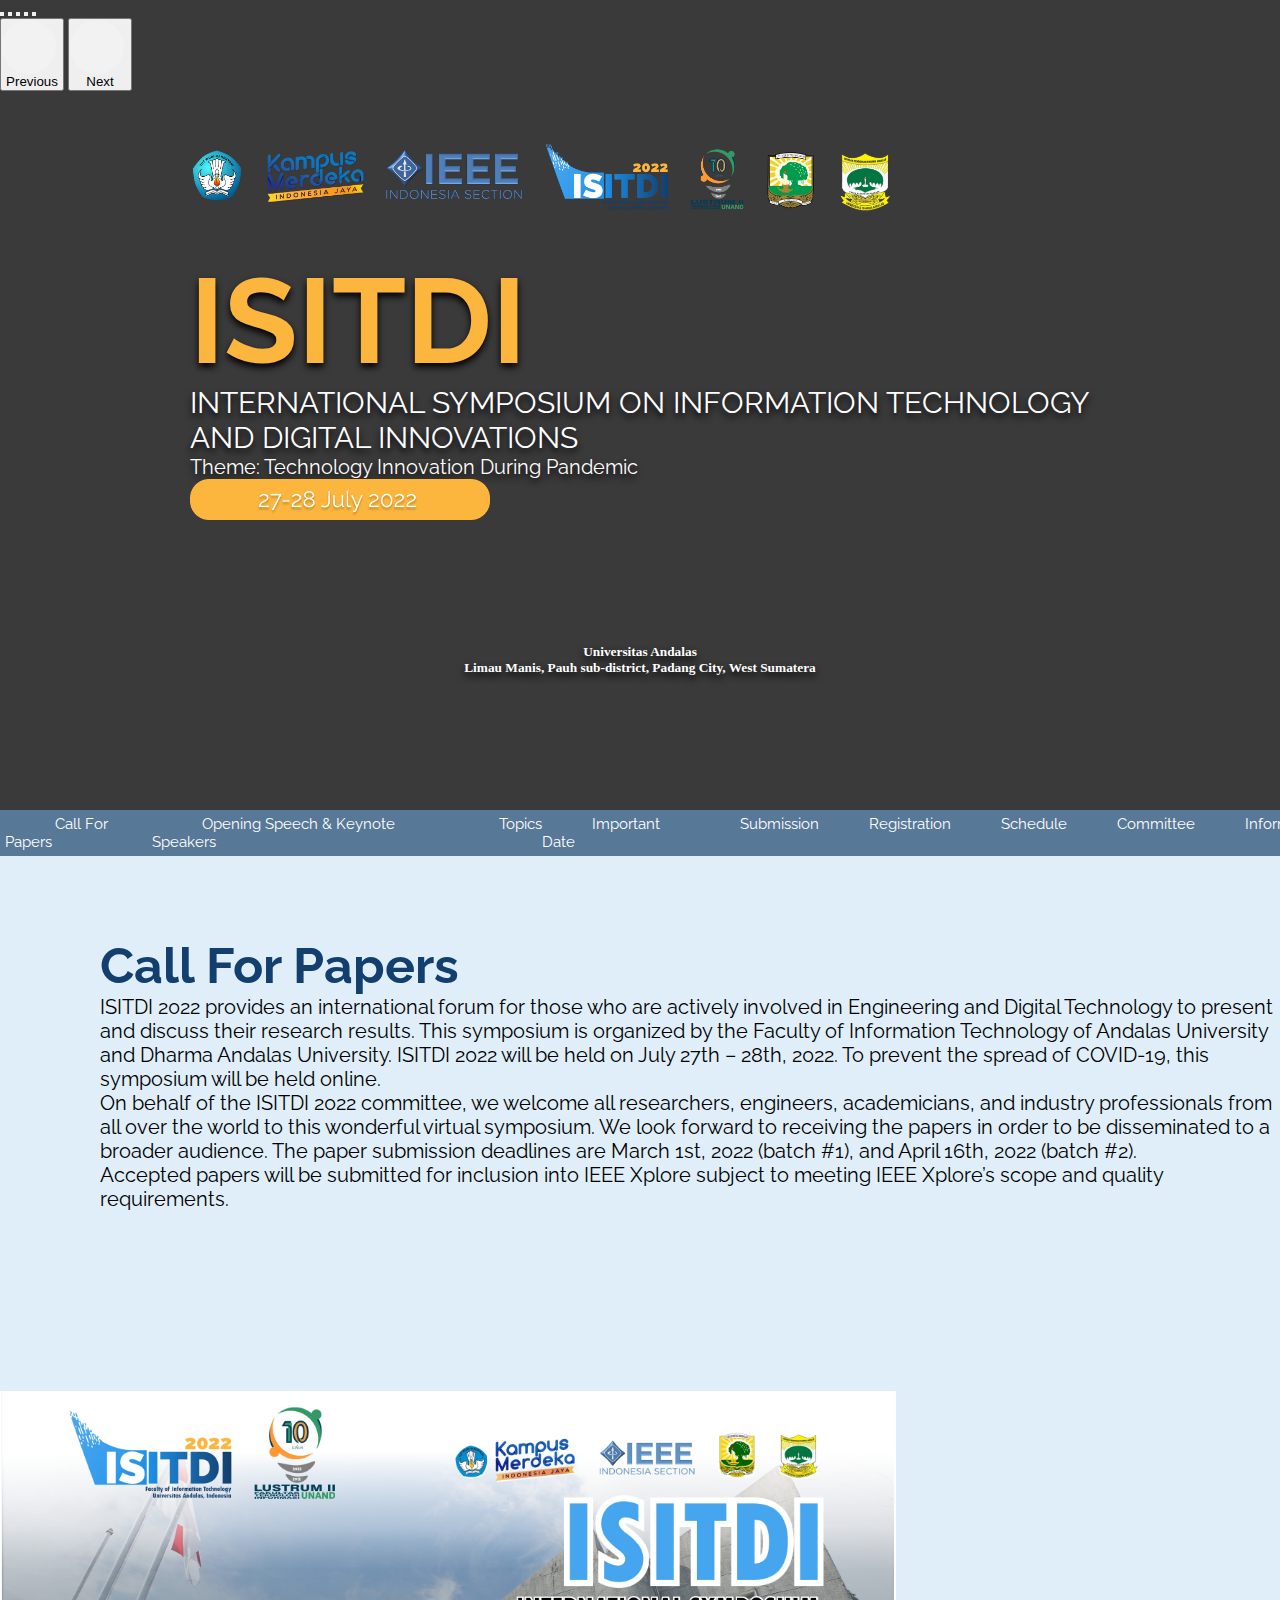
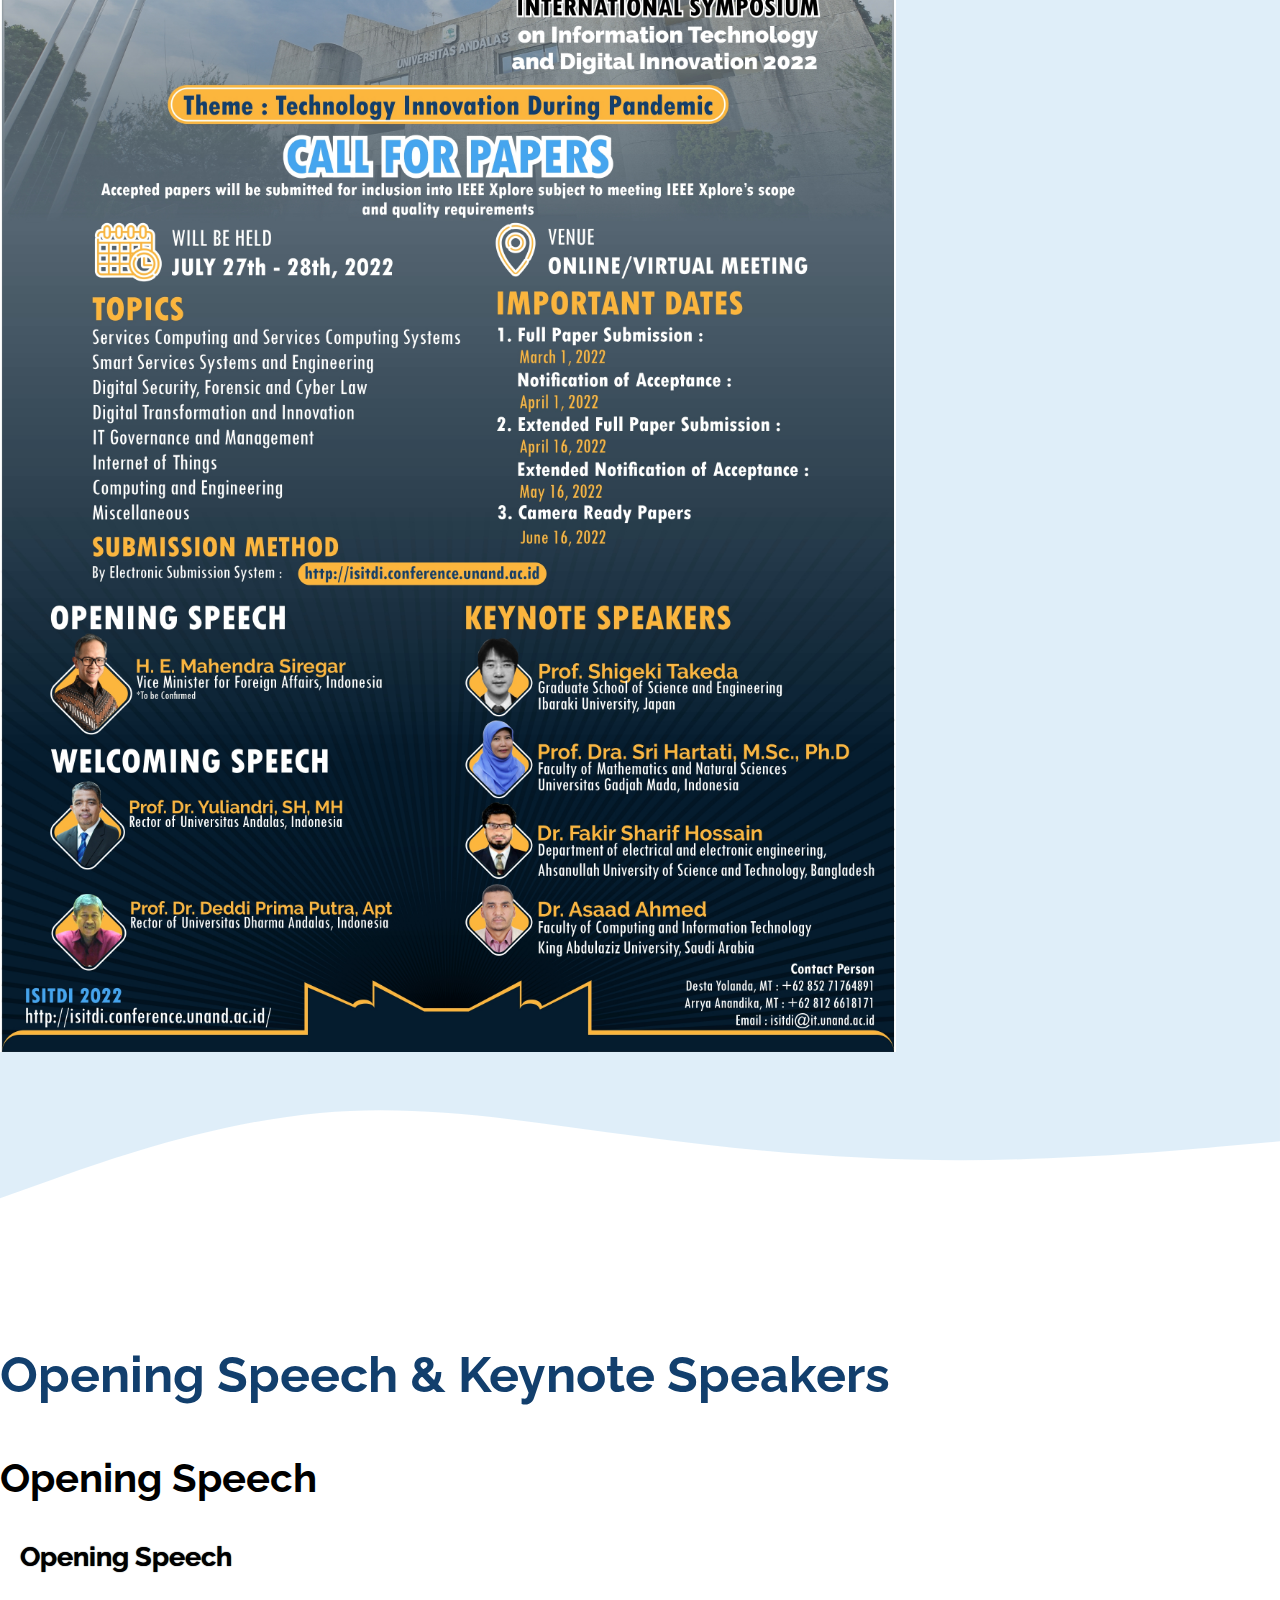
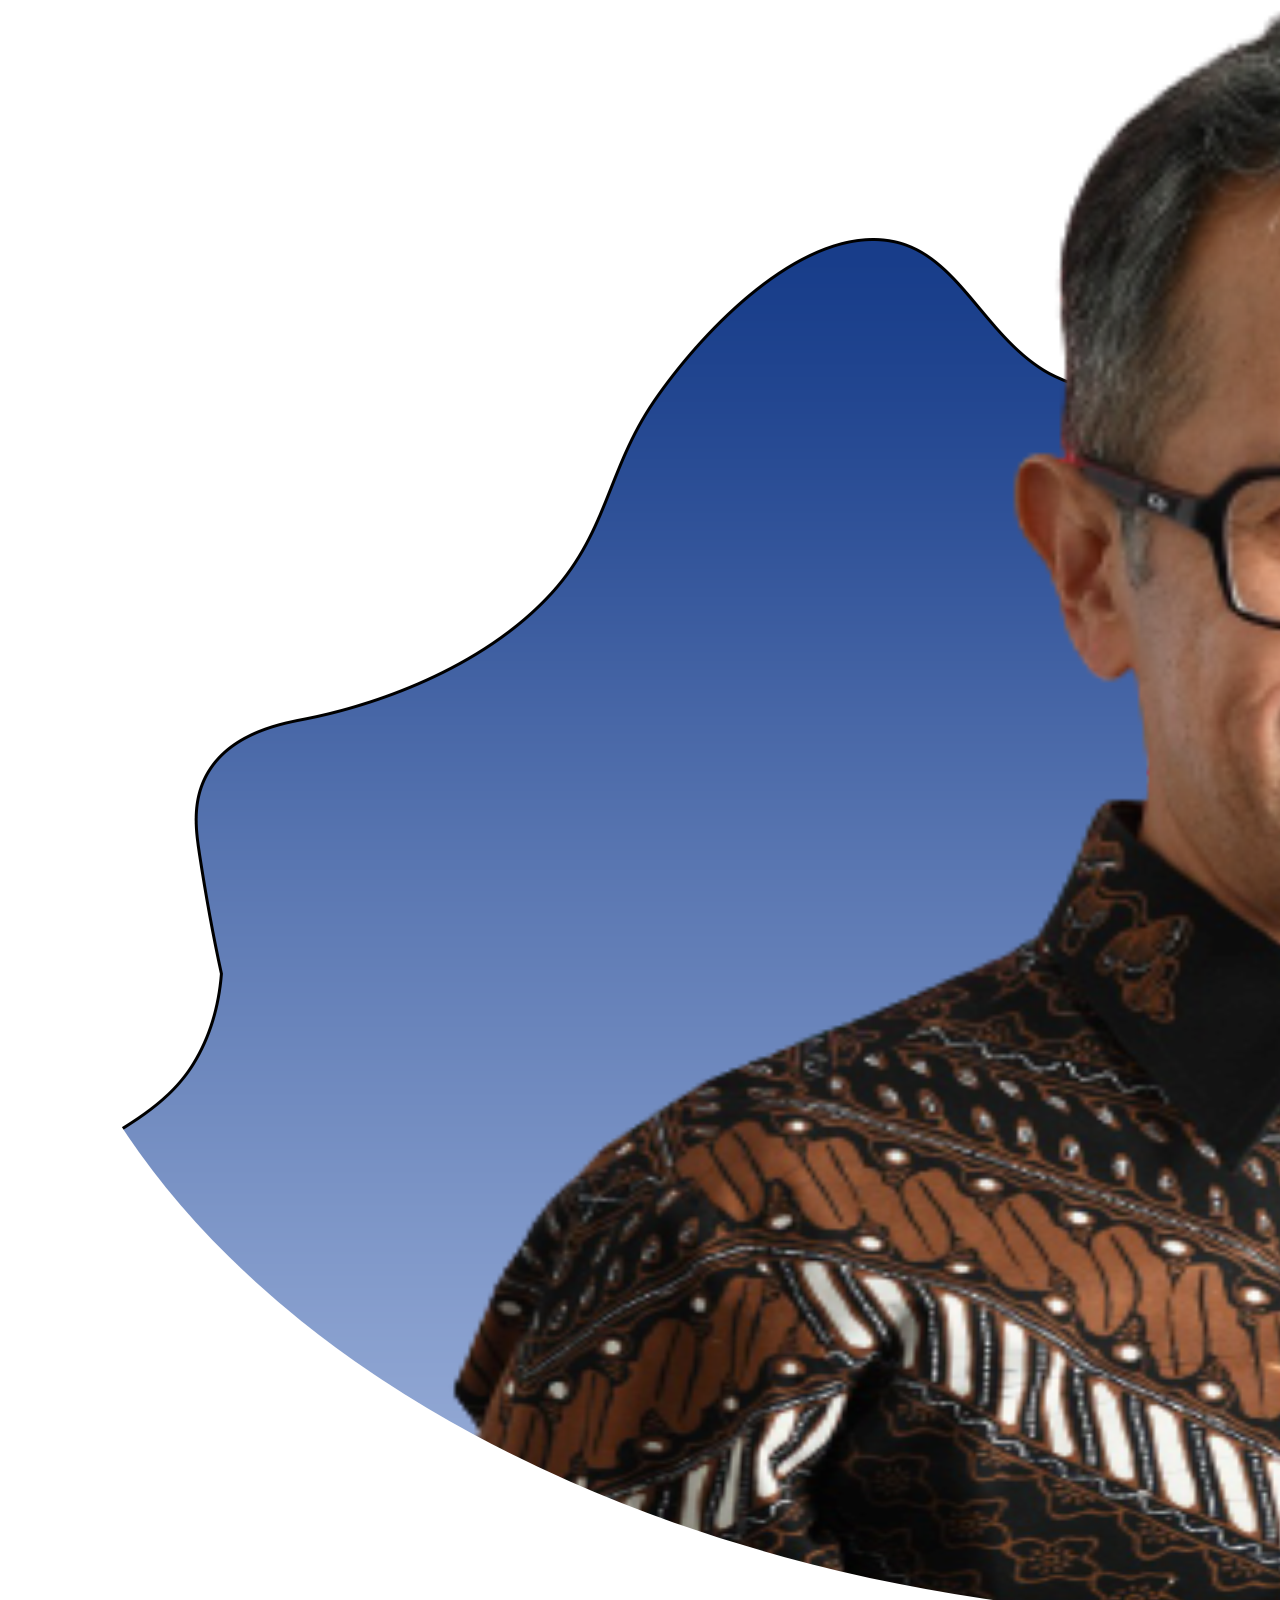
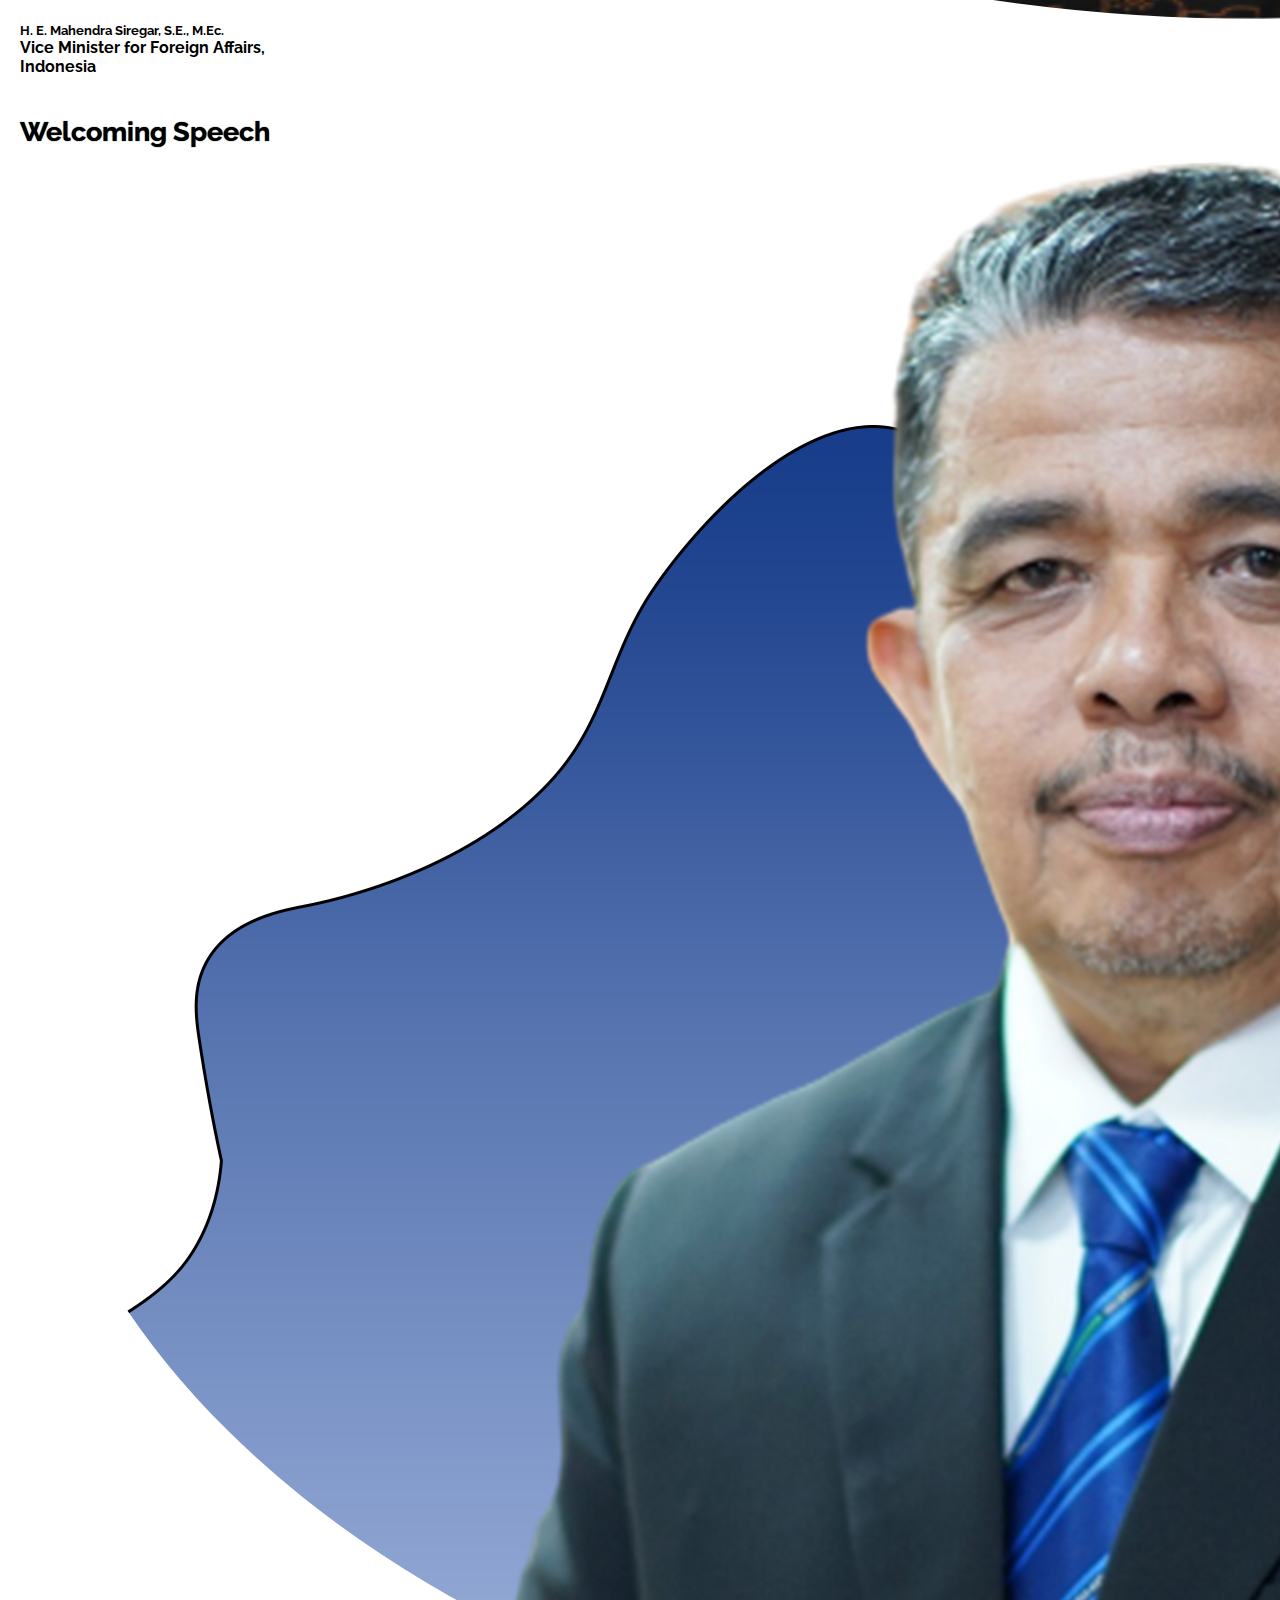
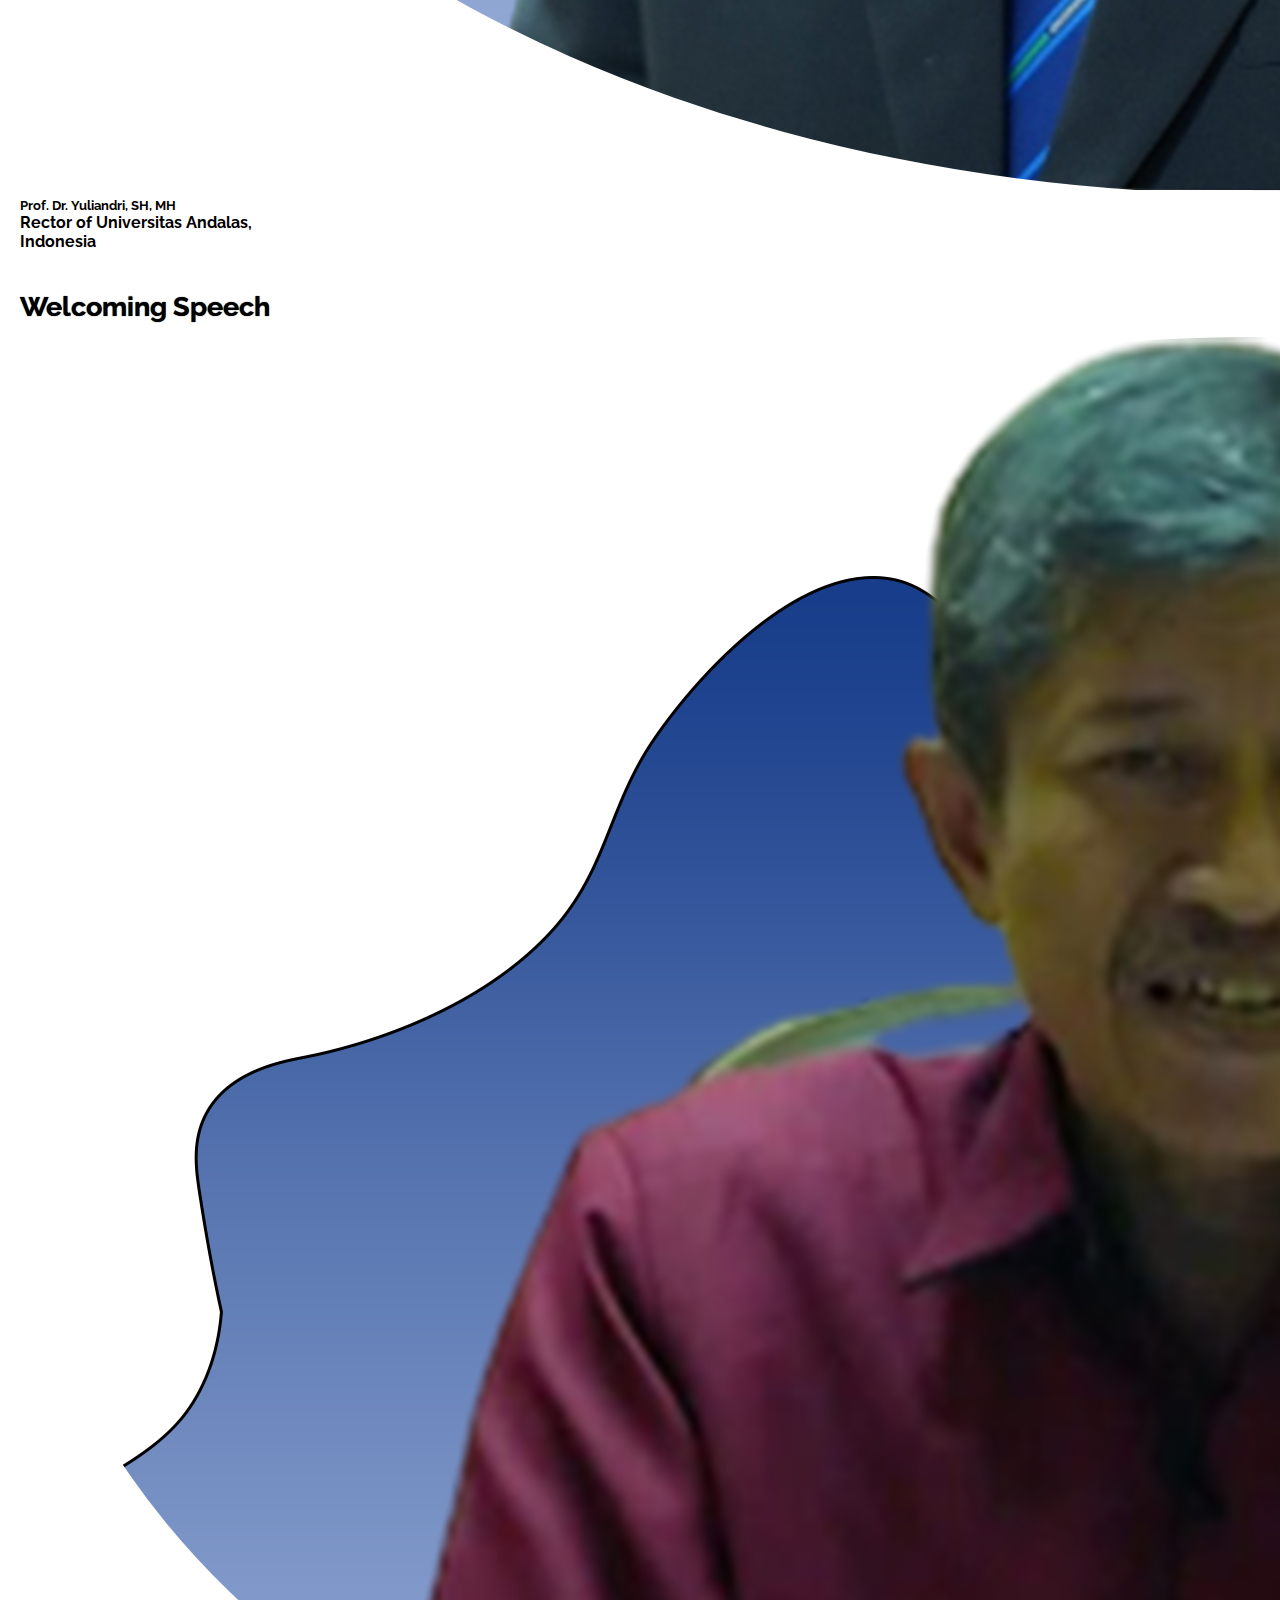
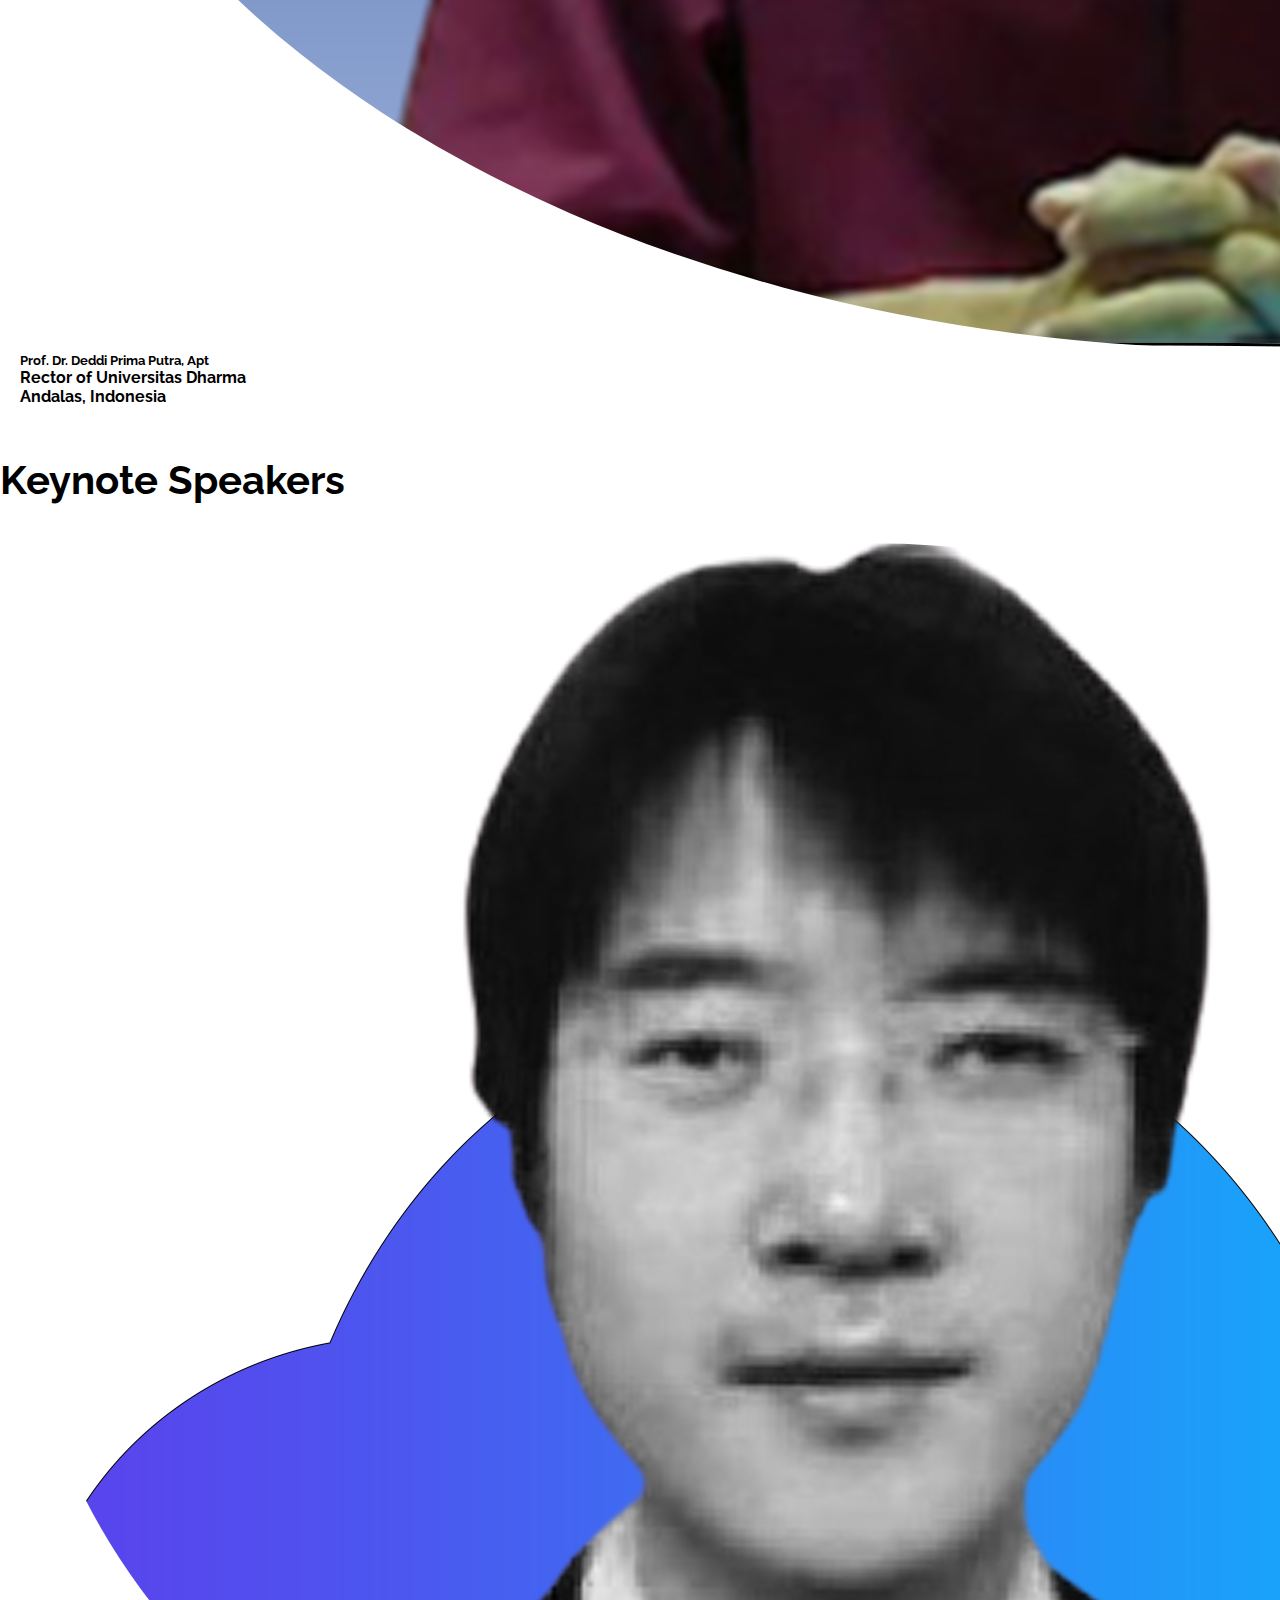
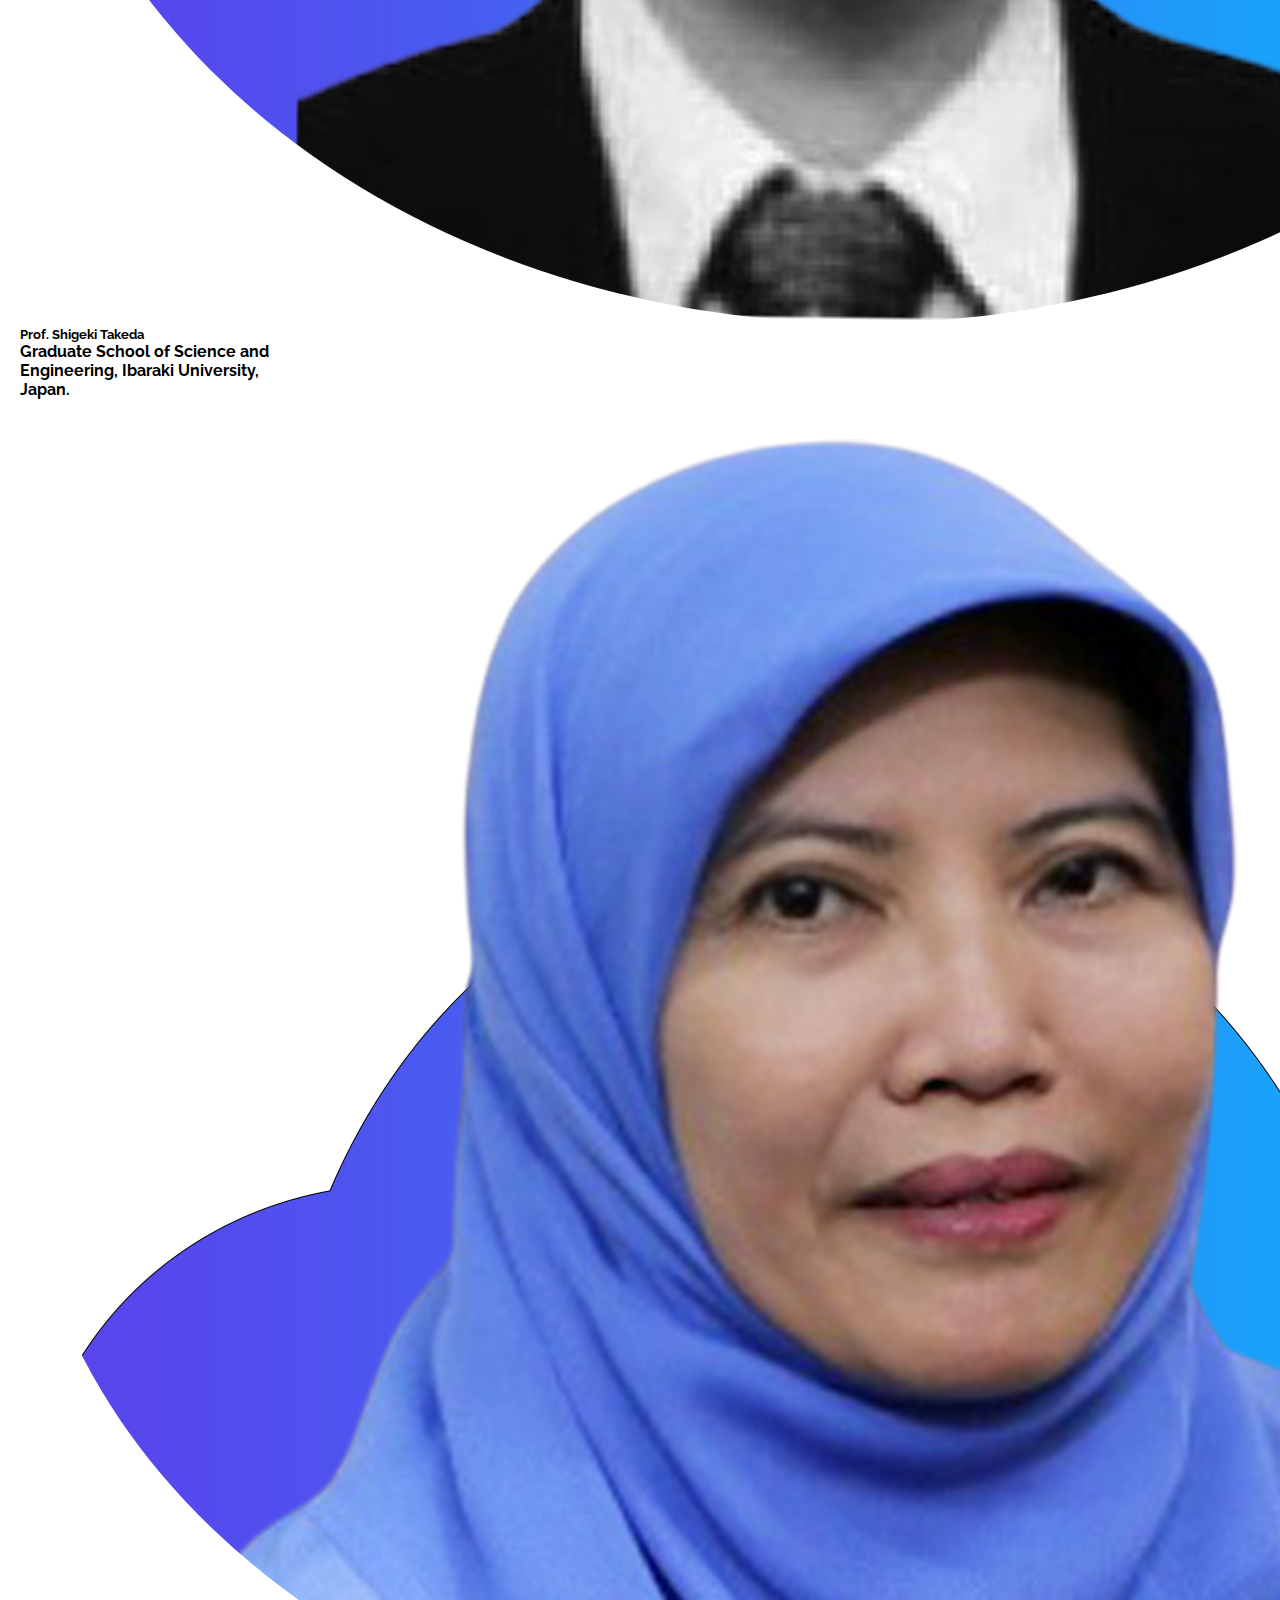
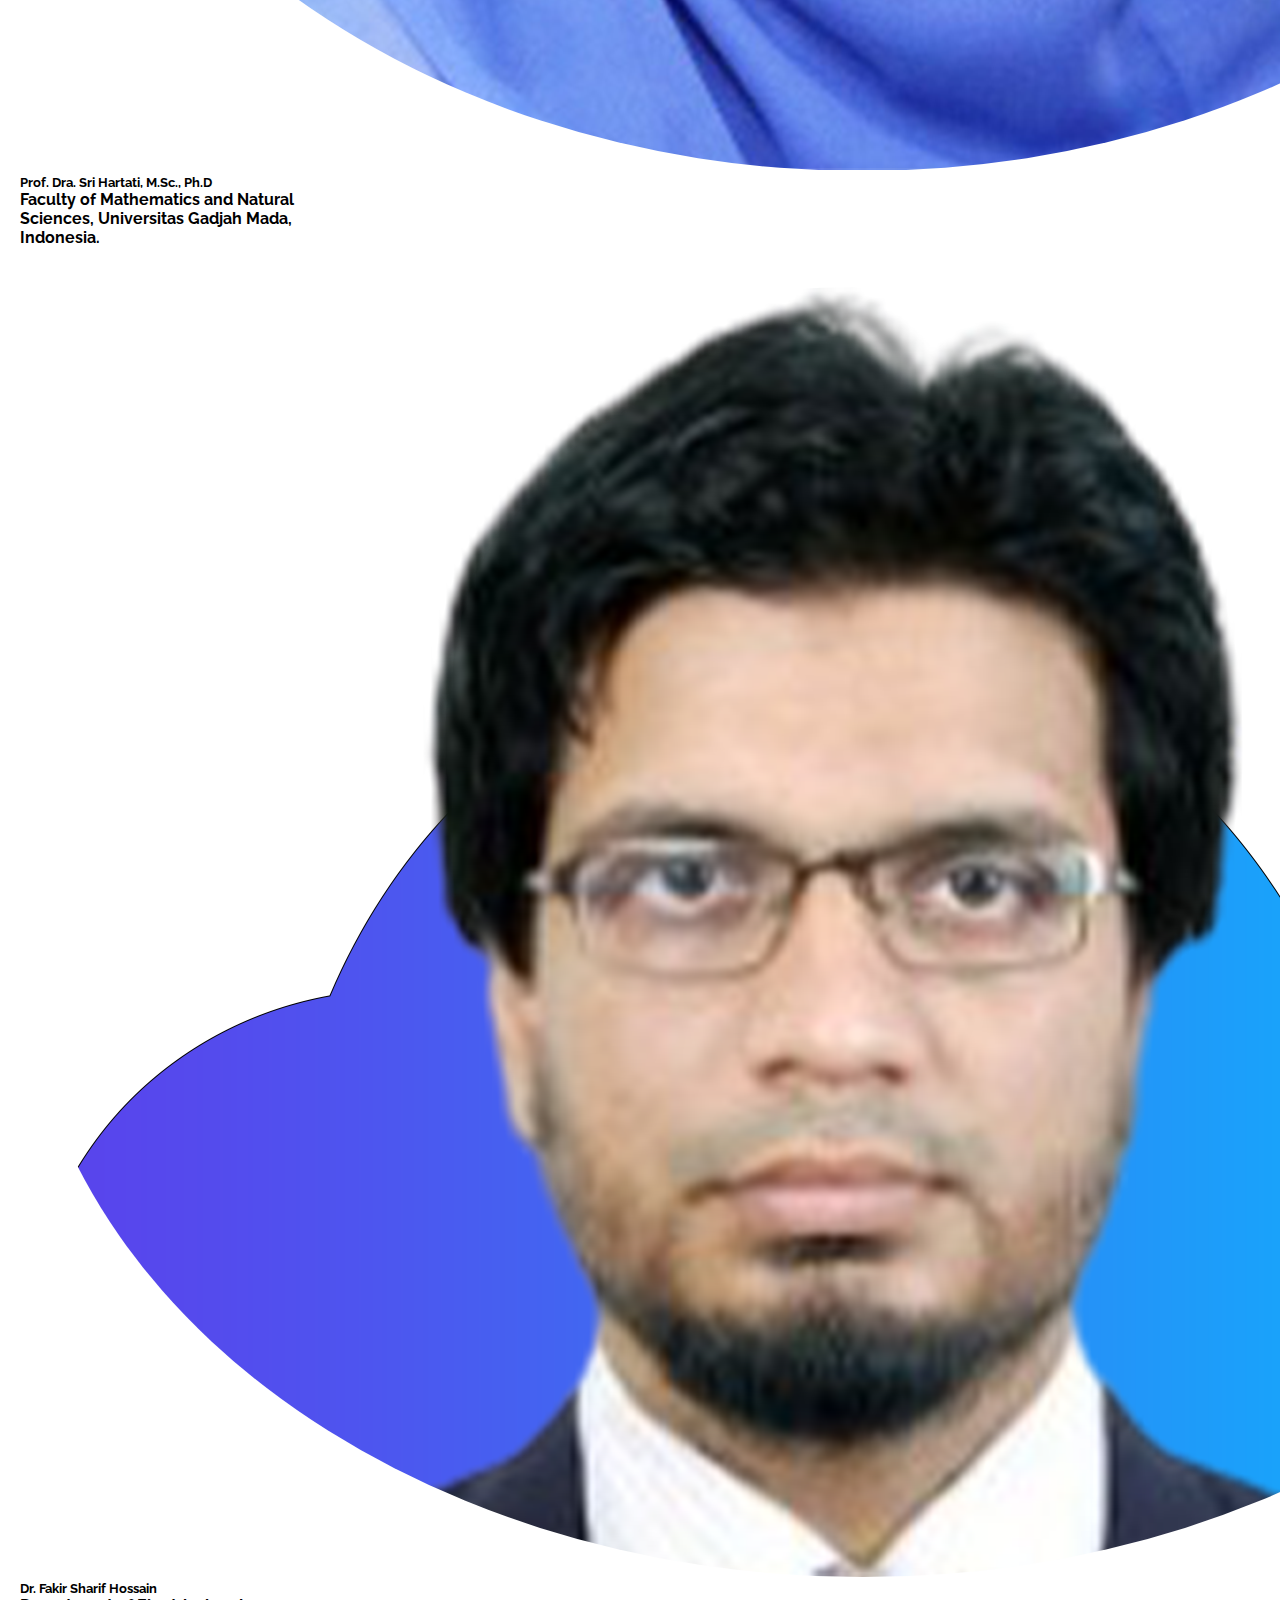
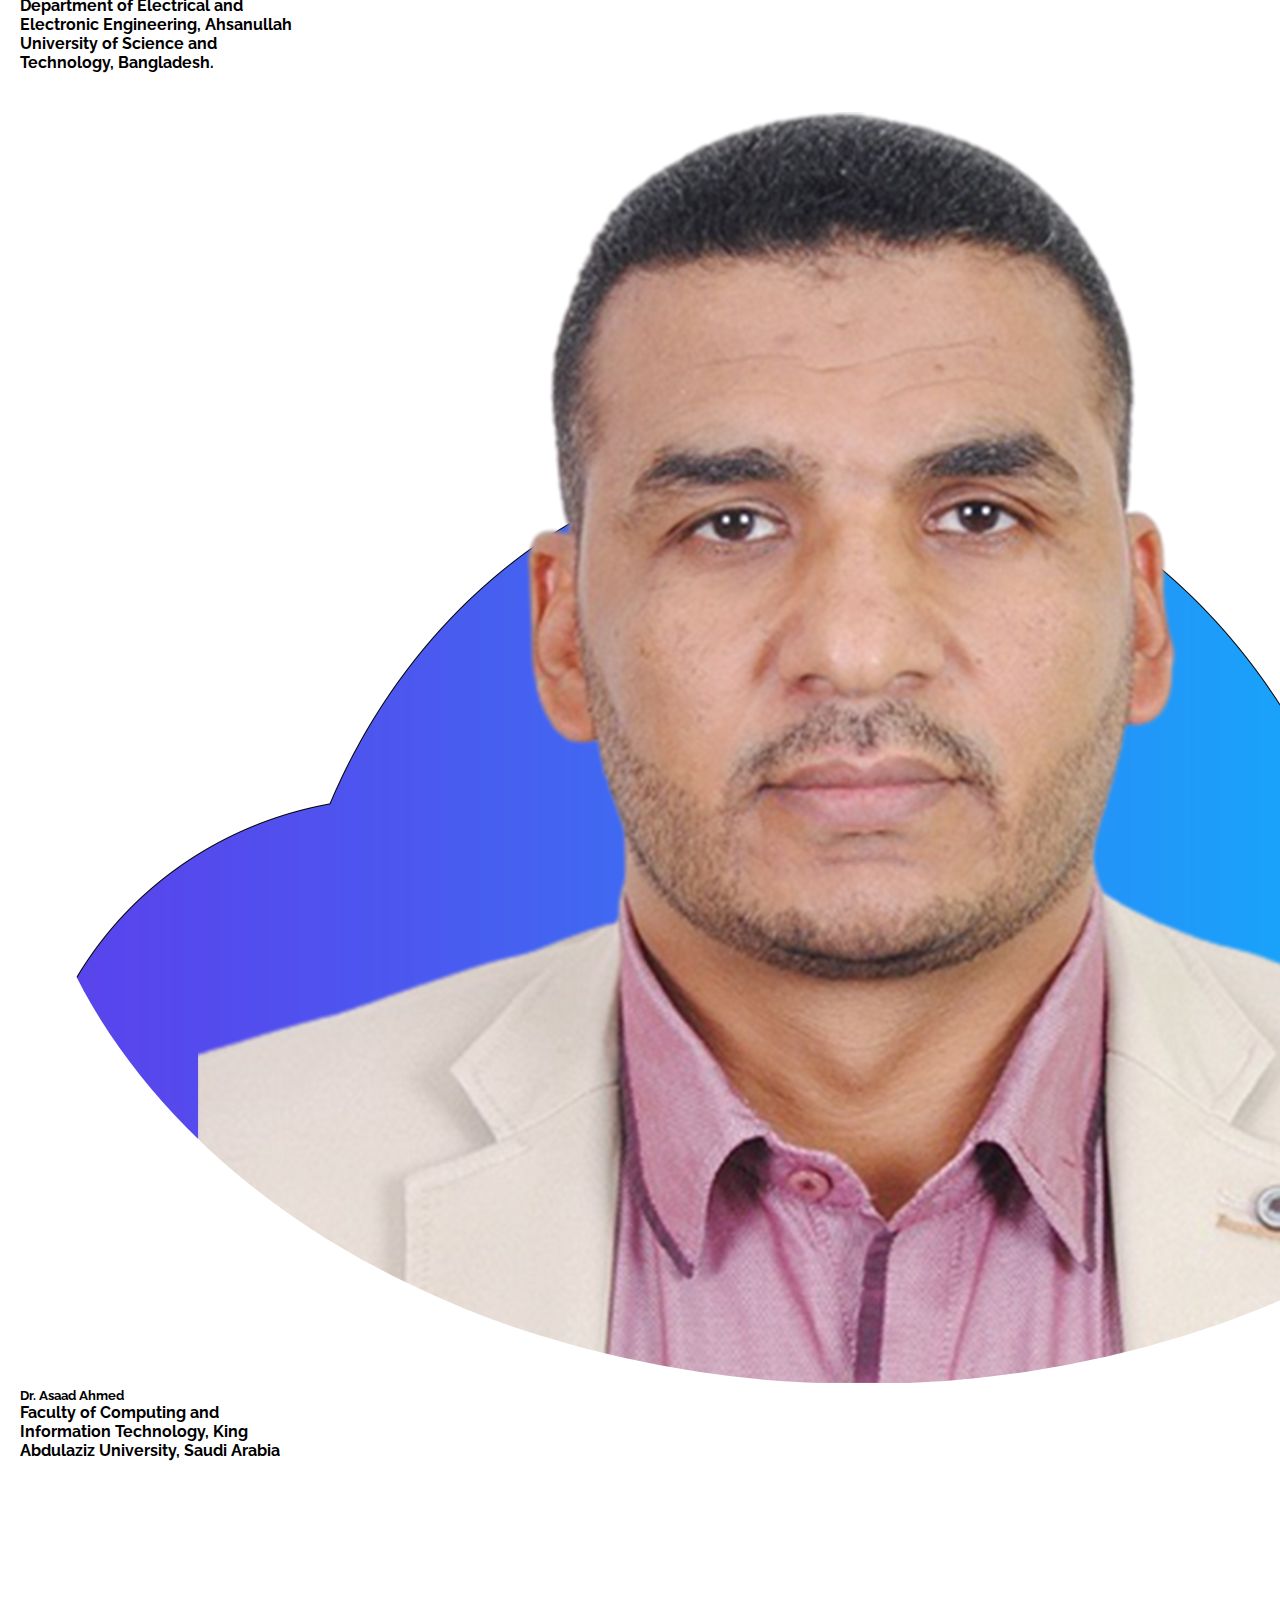
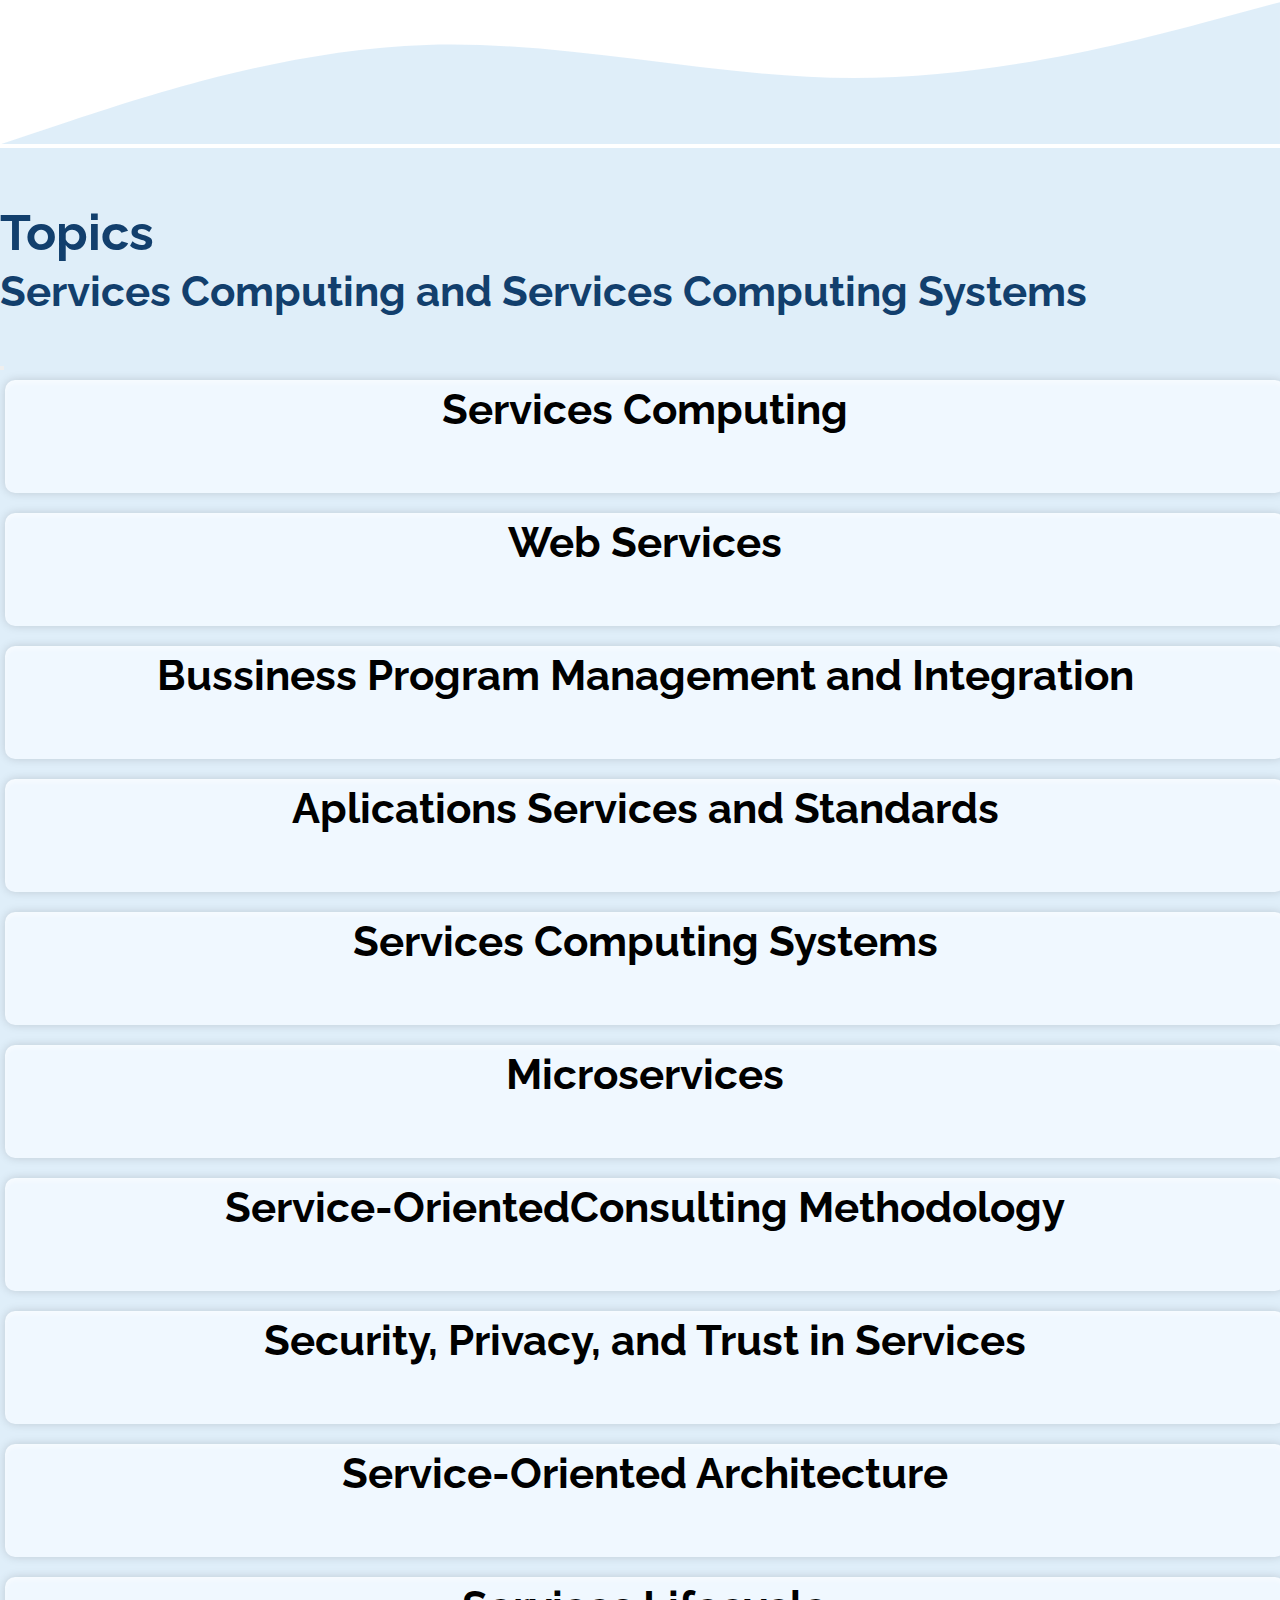
==== commit 64f74de2: "update" ====
--- a/index.html
+++ b/index.html
@@ -236,8 +236,16 @@
 
         <div class="container" id="speaker_">
             <div class="col-sm-12">
-                <div class="row text-center ">
-                    <div class="card border border-warning speech" id="speakerCard">
+                <div class="row text-center d-flex justify-content-center">
+                    <div class="card border border-warning " id="speakerCard">
+                        <h3 class="text-center" id="op-title">Opening Speech</h3>
+                        <center> <img src="/img/pic11.png" class="card-img-top" alt="Dr. Fakir Sharif Hossain"></center>
+                        <div class="card-body">
+                            <h5 class="card-title">H. E. Mahendra Siregar, S.E., M.Ec.</h5>
+                            <p class="card-text">Vice Minister for Foreign Affairs, Indonesia</p>
+                        </div>
+                    </div>
+                    <div class="card border border-warning" id="speakerCard">
                         <h3 class="text-center" id="op-title">Welcoming Speech</h3>
                         <center> <img src="/img/pic12.png" class="card-img-top" alt="Dr.Asaad Ahmed"></center>
                         <div class="card-body">
@@ -251,14 +259,6 @@
                         <div class="card-body">
                             <h5 class="card-title">Prof. Dr. Deddi Prima Putra, Apt</h5>
                             <p class="card-text">Rector of Universitas Dharma Andalas, Indonesia</p>
-                        </div>
-                    </div>
-                    <div class="card border border-warning " id="speakerCard">
-                        <h3 class="text-center" id="op-title">Opening Speech</h3>
-                        <center> <img src="/img/pic11.png" class="card-img-top" alt="Dr. Fakir Sharif Hossain"></center>
-                        <div class="card-body">
-                            <h5 class="card-title">H. E. Mahendra Siregar, S.E., M.Ec.</h5>
-                            <p class="card-text">Vice Minister for Foreign Affairs, Indonesia</p>
                         </div>
                     </div>
                 </div>
@@ -294,7 +294,7 @@
                         <center> <img src="/img/3.png" class="card-img-top" alt="Dr. Fakir Sharif Hossain"></center>
                         <div class="card-body">
                             <h5 class="card-title">Dr. Fakir Sharif Hossain</h5>
-                            <p class="card-text">Bangladesh Army International University of Science and Technology, Bangladesh.</p>
+                            <p class="card-text">Department of Electrical and Electronic Engineering, Ahsanullah University of Science and Technology, Bangladesh.</p>
                         </div>
                     </div>
                     <div class="card border border-warning" id="speakerCard">
@@ -1293,25 +1293,31 @@
                                                     <h4>Full paper submission deadline</h4>
                                                     <ul class="event-desc">
                                                         <li>
-                                                            <p>Batch 1: 1 March 2022</p>
-                                                        </li>
-                                                        <li>
-                                                            <p>Batch 2: 16 April 2022</p>
+                                                            <p>1 March 2022</p>
                                                         </li>
                                                     </ul>
-                                                </div>
-                                            </div>
-                                            <div class="row">
-                                                <div class="col-md-5">
-                                                </div>
-                                                <div class="col-md-12">
                                                     <h4>Full paper acceptance notification</h4>
                                                     <ul class="event-desc">
                                                         <li>
-                                                            <p>Batch 1: 1 April 2022</p>
+                                                            <p>1 April 2022</p>
                                                         </li>
+                                                    </ul>
+                                                </div>
+                                            </div>
+                                            <div class="row">
+                                                <div class="col-md-5">
+                                                </div>
+                                                <div class="col-md-12">
+                                                    <h4>Extended full paper submission deadline</h4>
+                                                    <ul class="event-desc">
                                                         <li>
-                                                            <p>Batch 2: 16 May 2022</p>
+                                                            <p> 16 April 2022</p>
+                                                        </li>
+                                                    </ul>
+                                                    <h4>Extended full paper acceptance notification</h4>
+                                                    <ul class="event-desc">
+                                                        <li>
+                                                            <p>16 May 2022</p>
                                                         </li>
                                                     </ul>
                                                 </div>
@@ -1365,10 +1371,7 @@
                                         <h4>Full paper submission deadline</h4>
                                         <ul class="event-desc">
                                             <li>
-                                                <p>Batch 1: 1 March 2022</p>
-                                            </li>
-                                            <li>
-                                                <p>Batch 2: 16 April 2022</p>
+                                                <p>1 March 2022</p>
                                             </li>
                                         </ul>
                                     </div>
@@ -1376,10 +1379,7 @@
                                         <h4>Full paper acceptance notification</h4>
                                         <ul class="event-desc">
                                             <li>
-                                                <p>Batch 1: 1 April 2022</p>
-                                            </li>
-                                            <li>
-                                                <p>Batch 2: 16 May 2022</p>
+                                                <p>1 April 2022</p>
                                             </li>
                                             <h4>Conference Due</h4>
                                             <ul class="event-desc">
@@ -1712,7 +1712,7 @@
                                 <div class="col-md-5 ">
                                 </div>
                                 <div class="col-md-12 ">
-                                    <h4 style="color:#FCB53D ">Batch 1 Submit paper deadline</h4>
+                                    <h4 style="color:#FCB53D ">Submit paper deadline</h4>
                                     <ul class="event-desc ">
                                         <li>
                                             <p>1 March 2022</p>
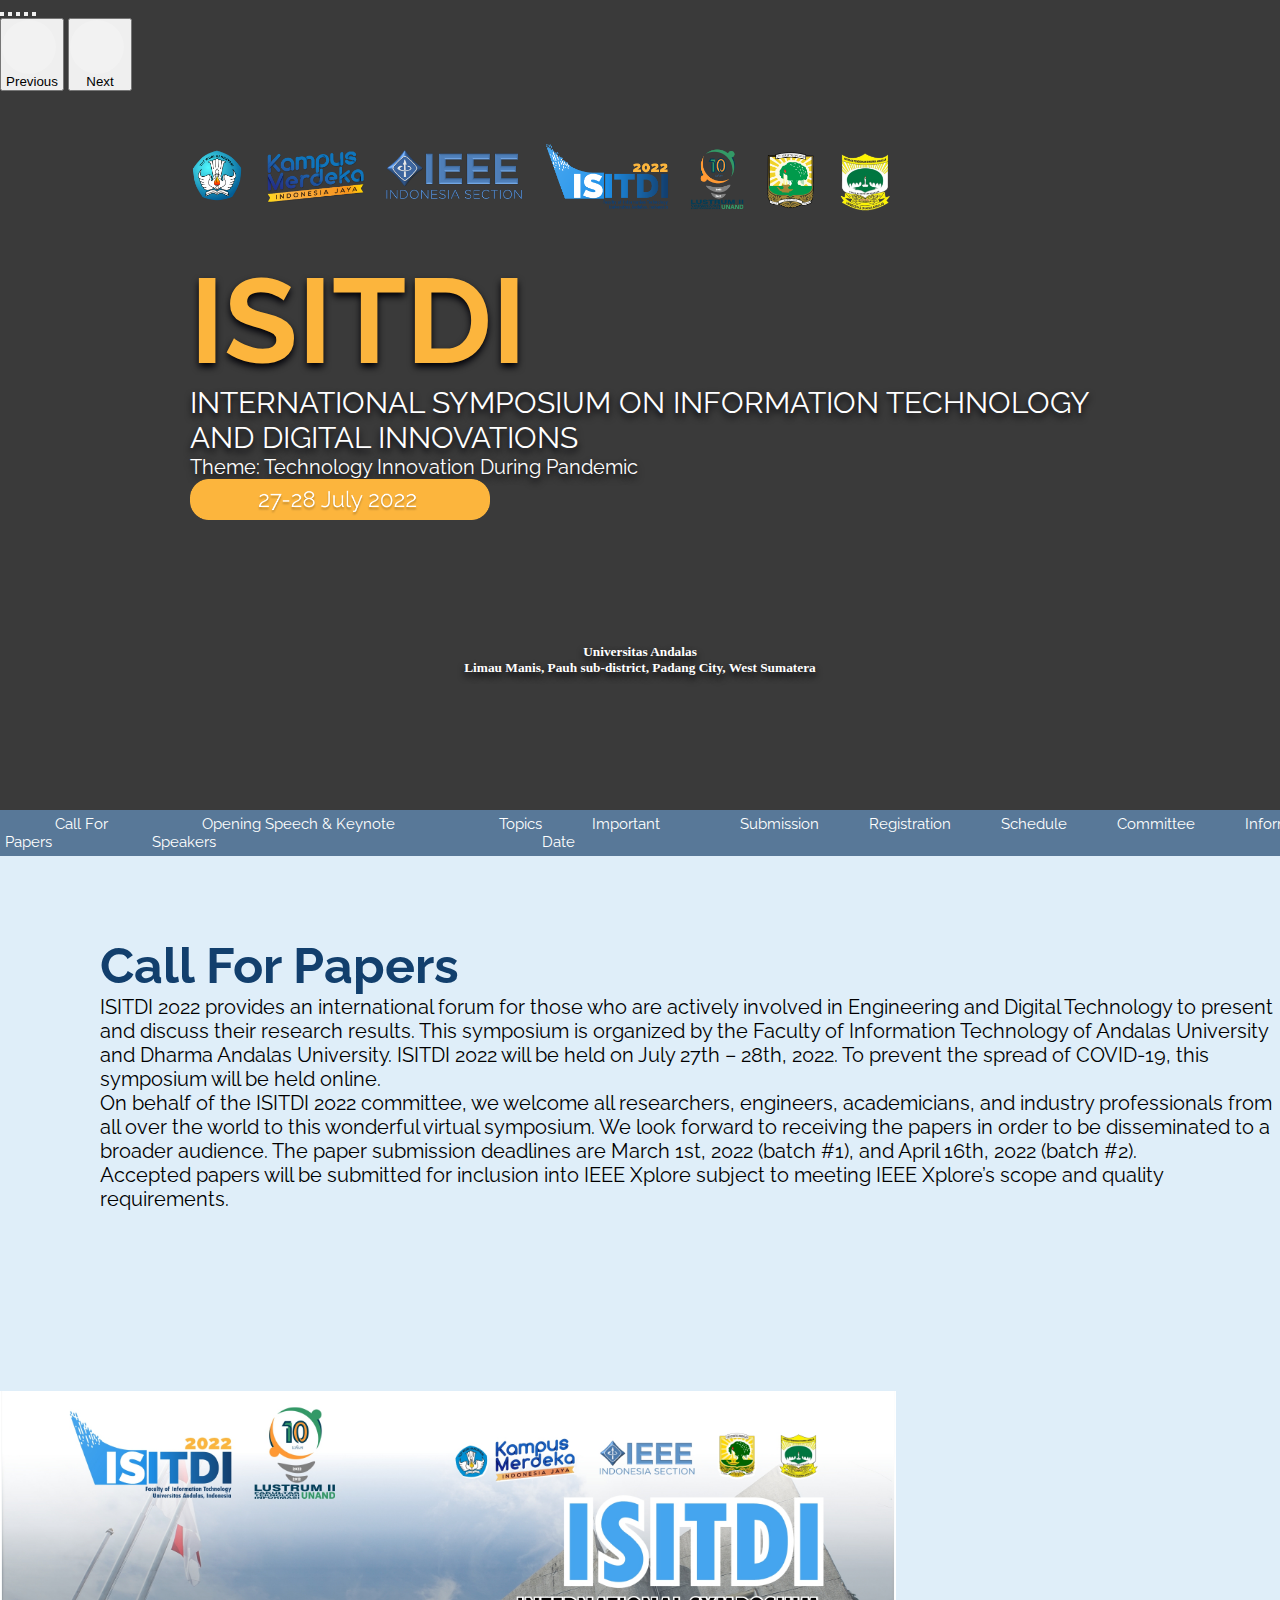
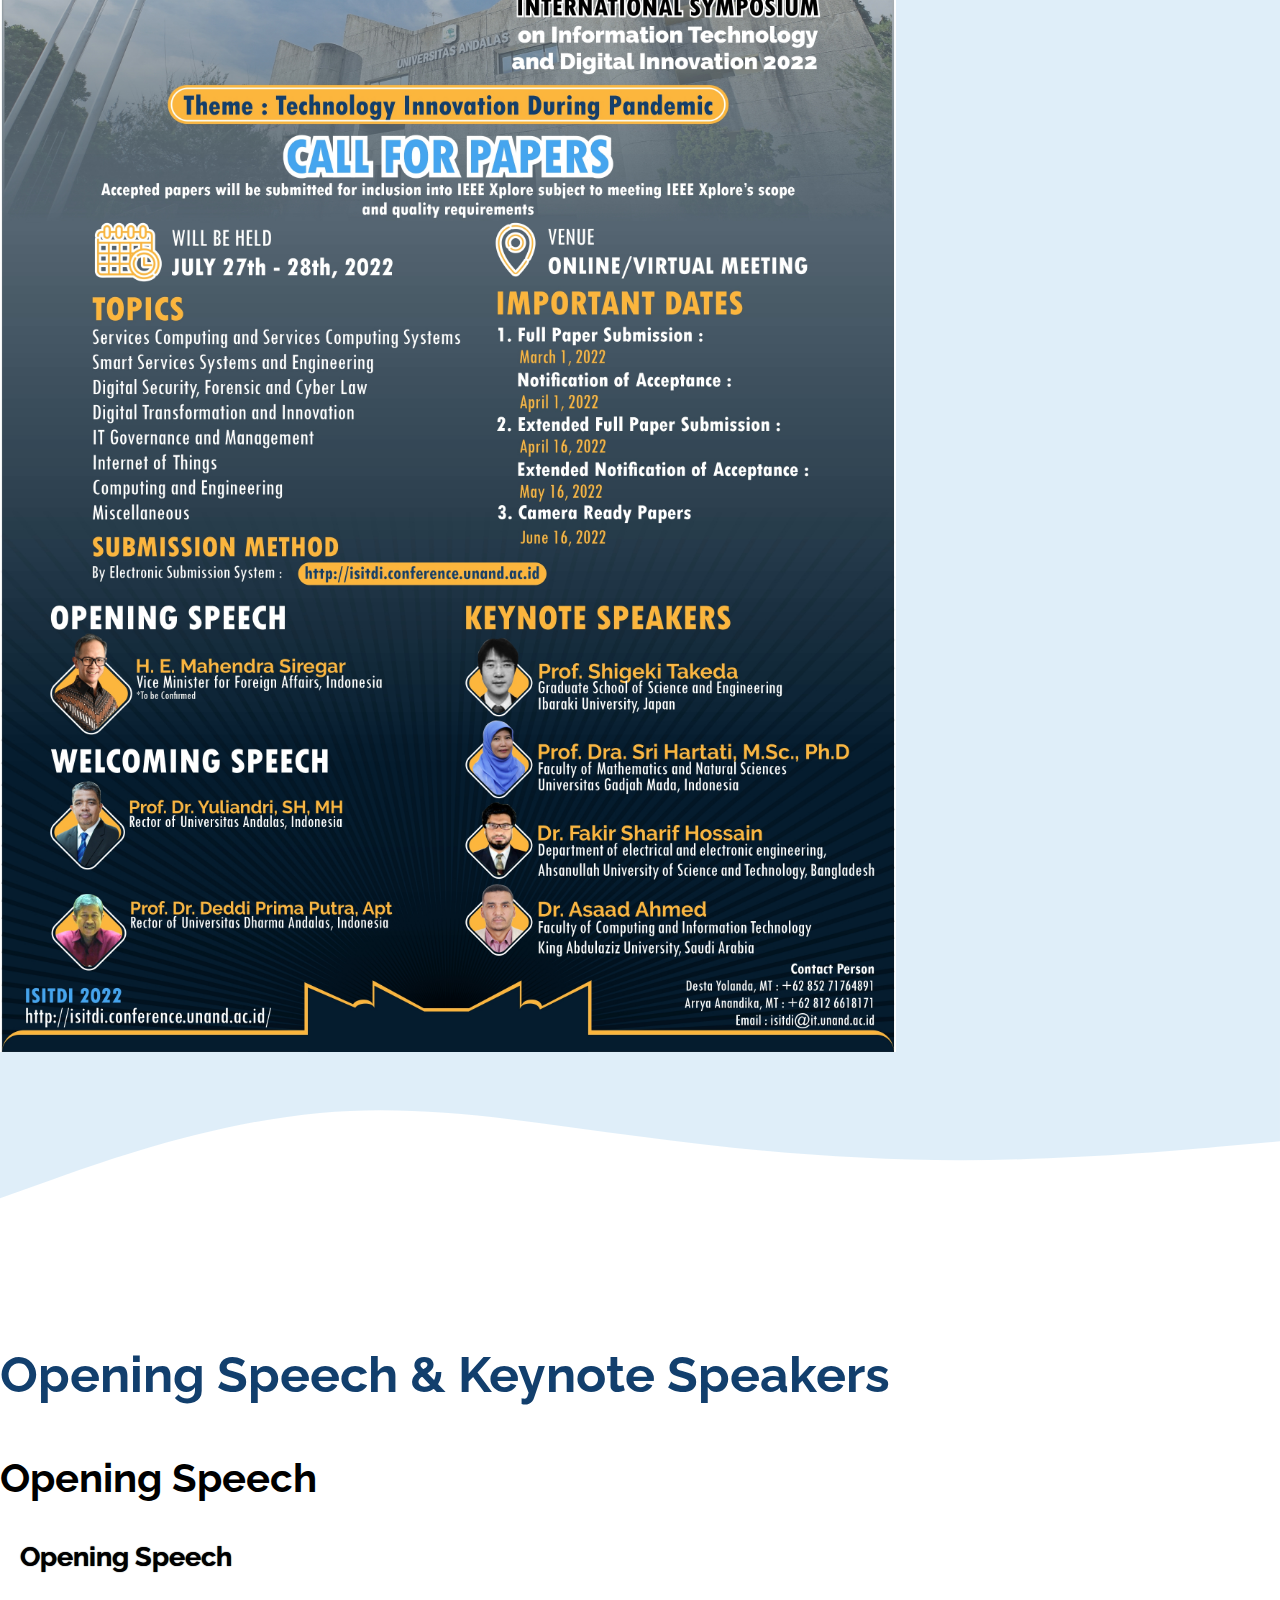
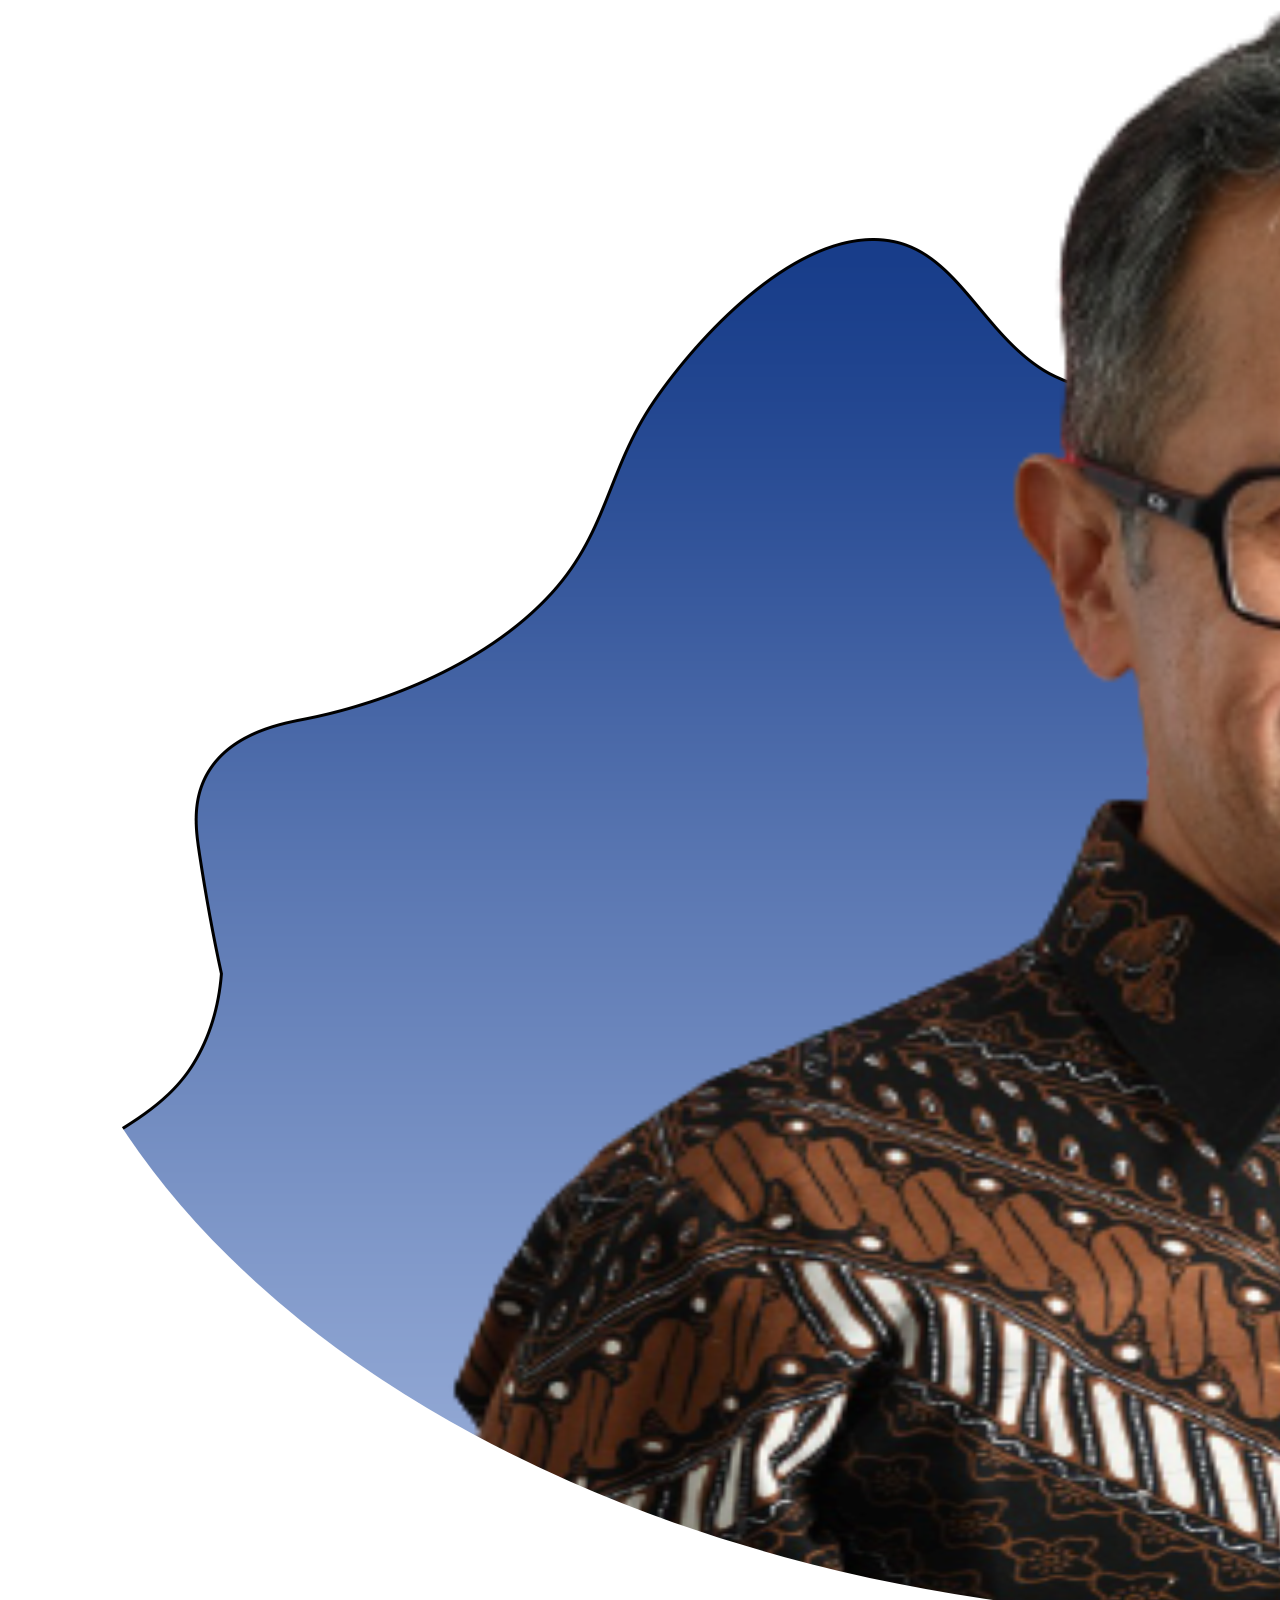
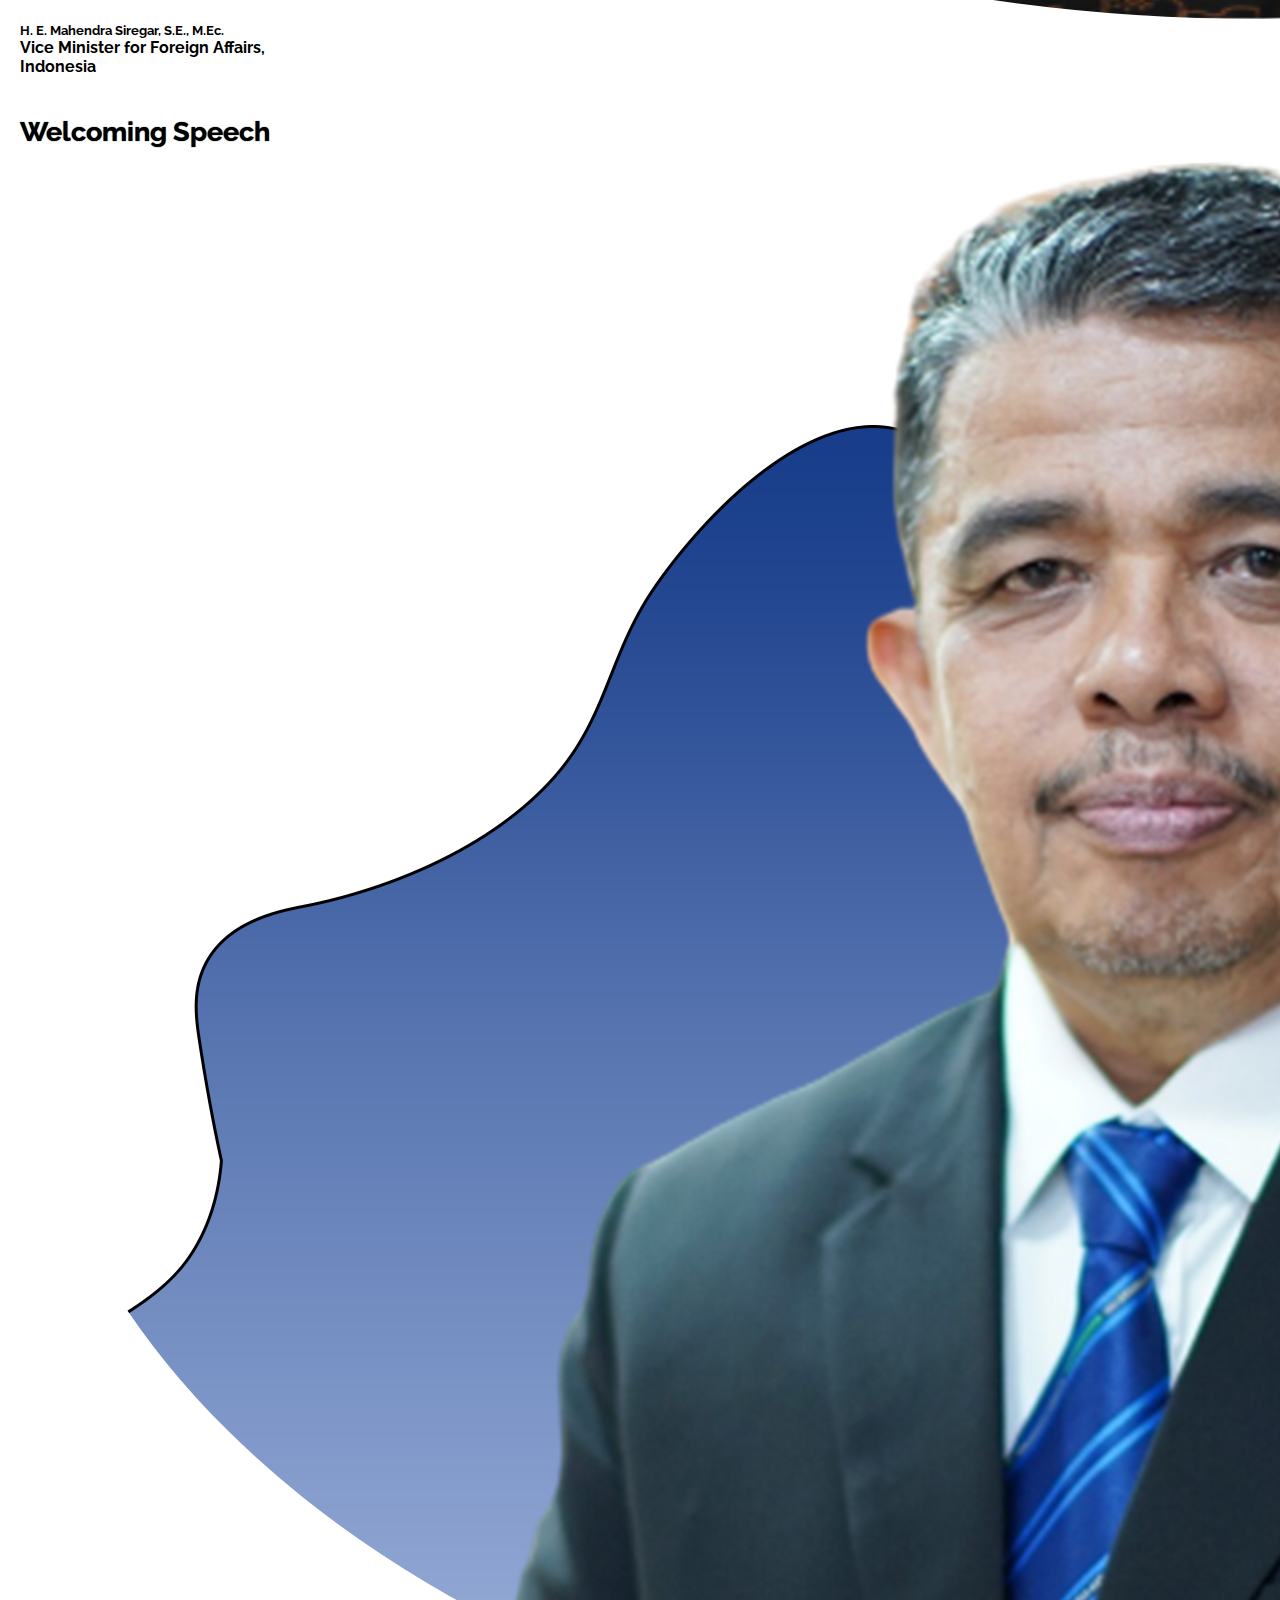
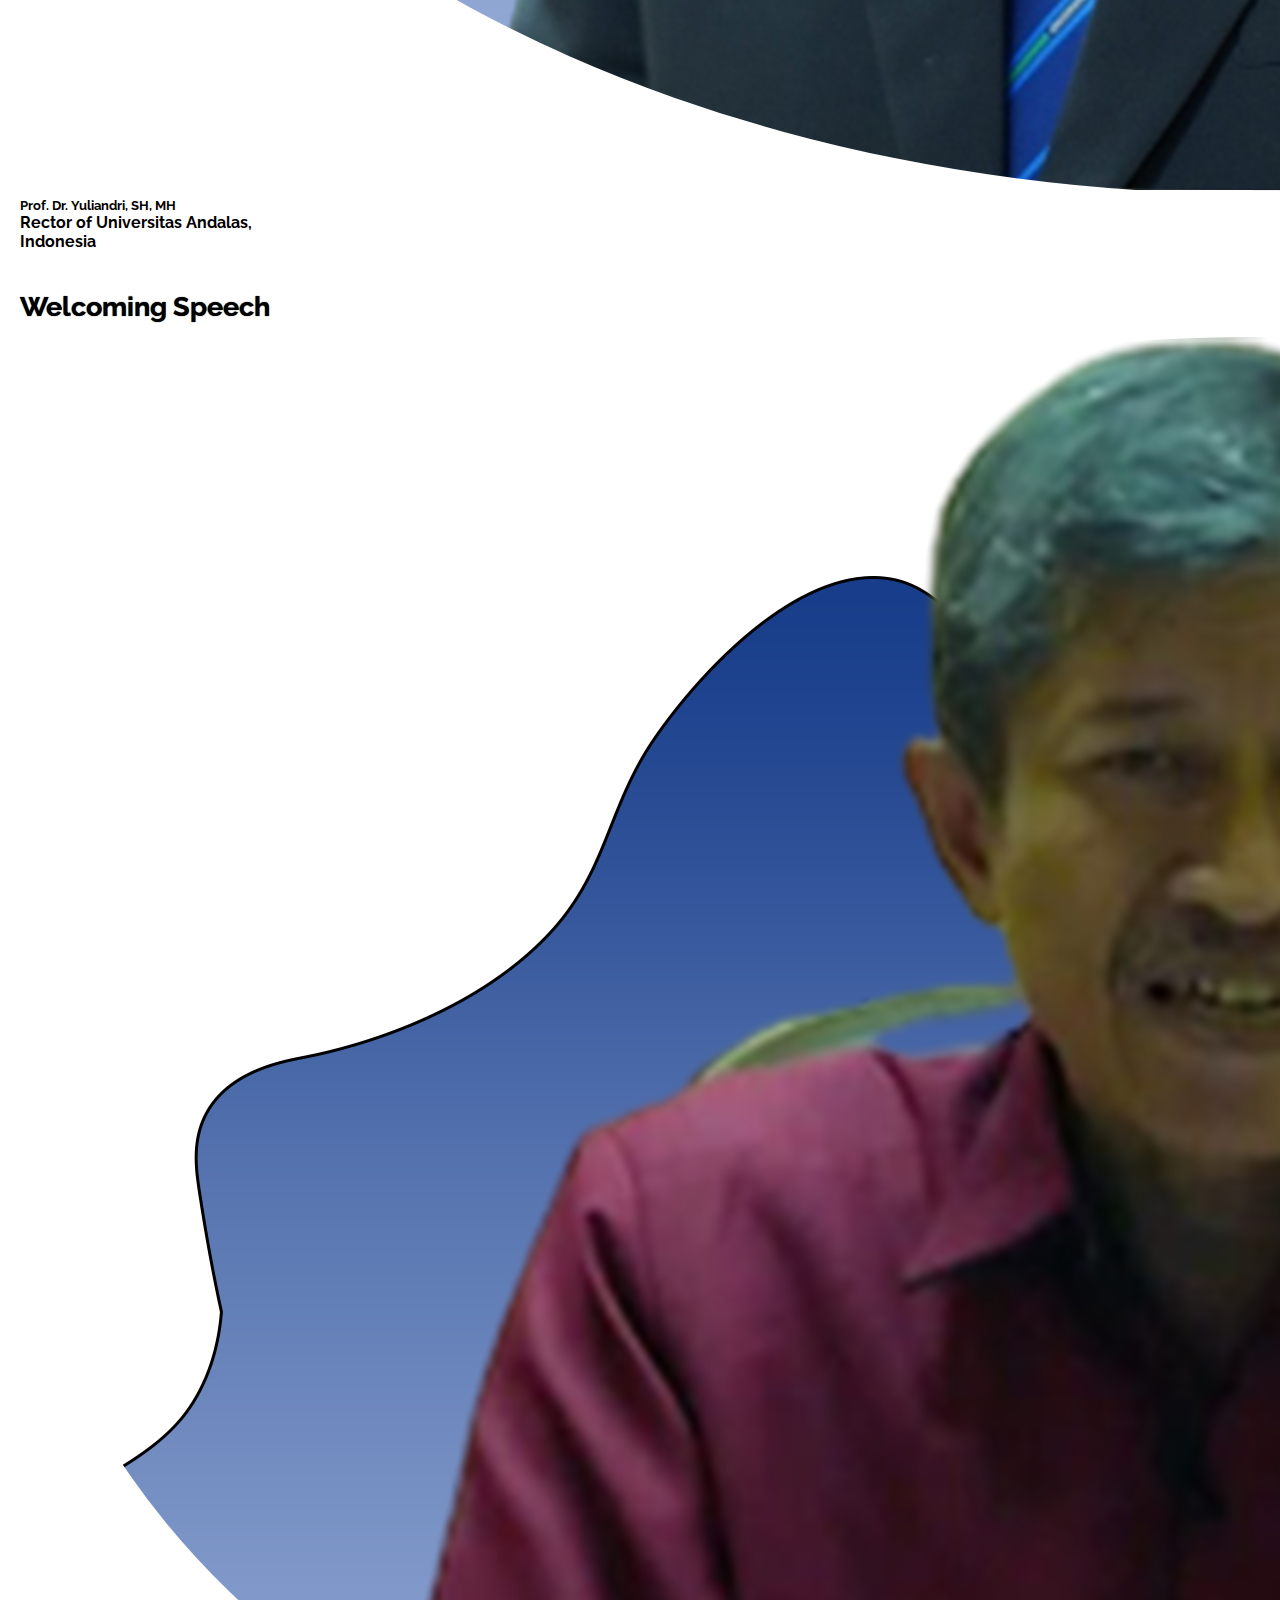
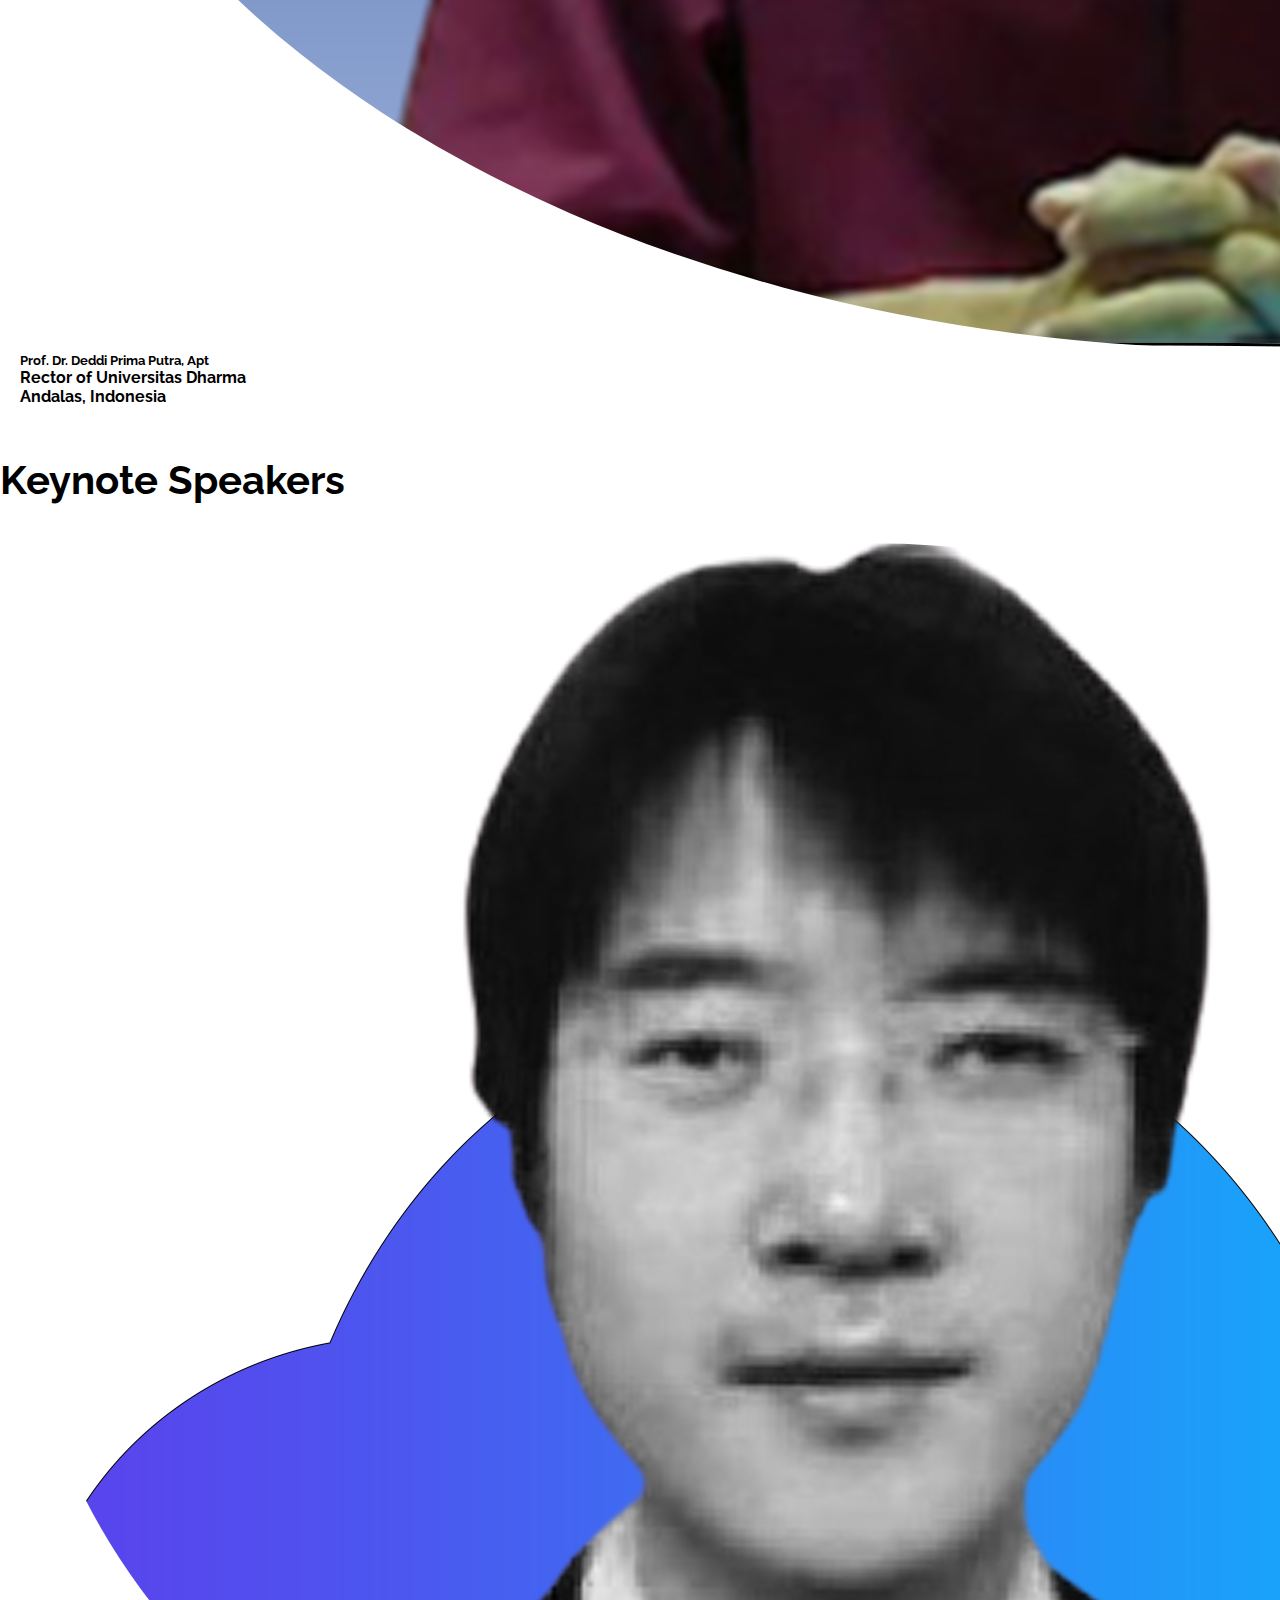
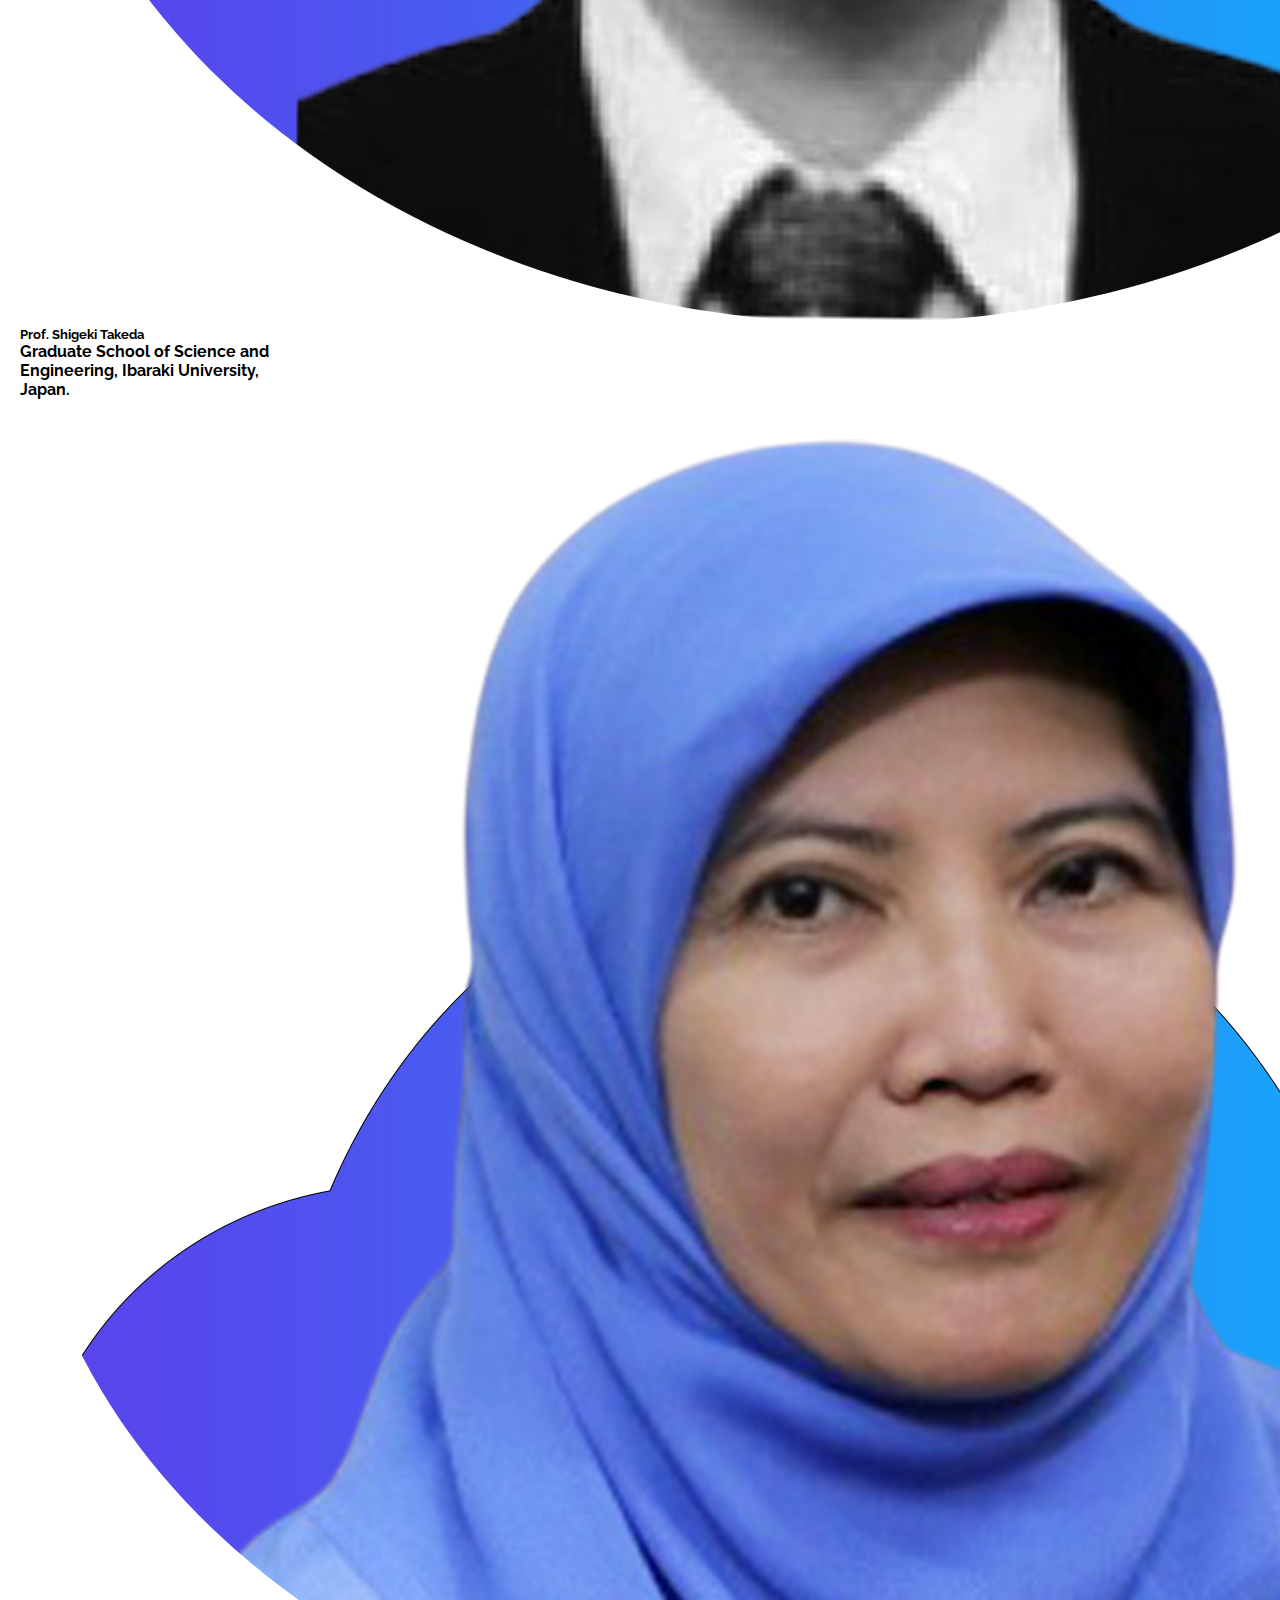
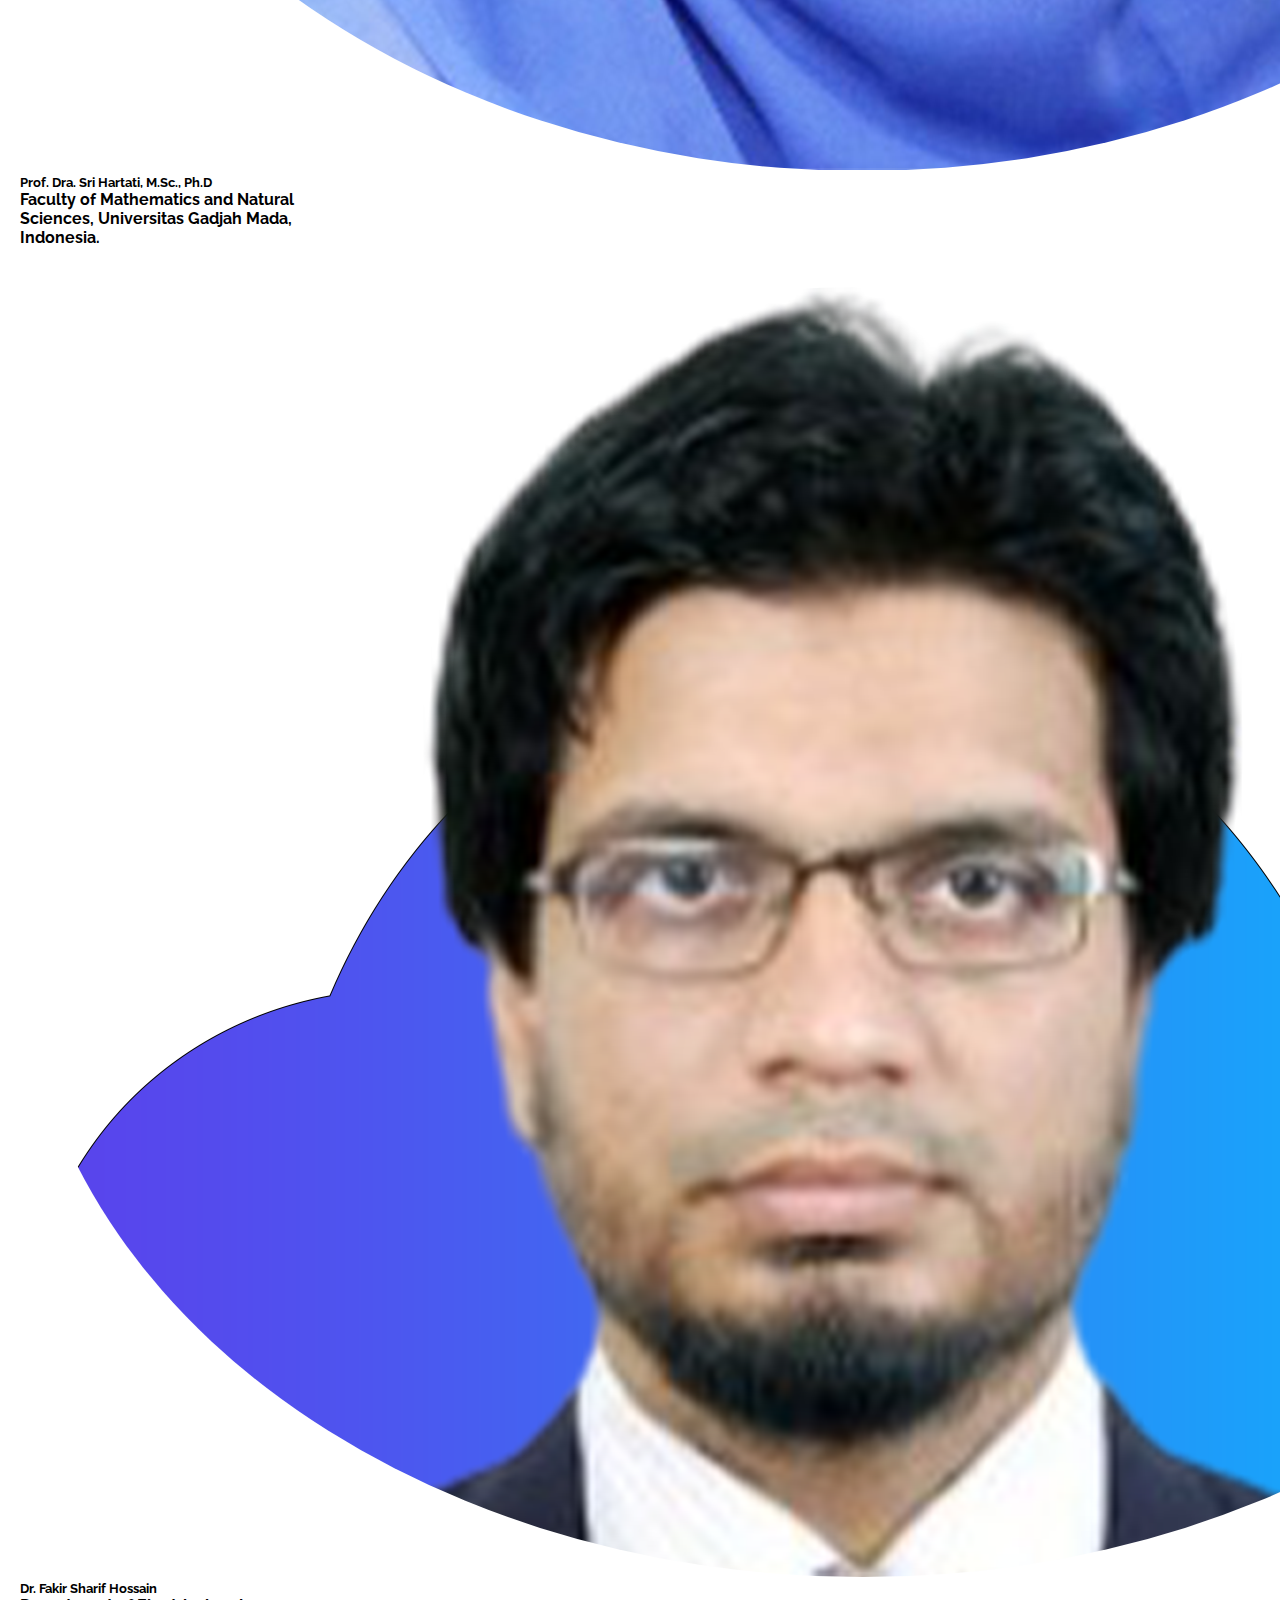
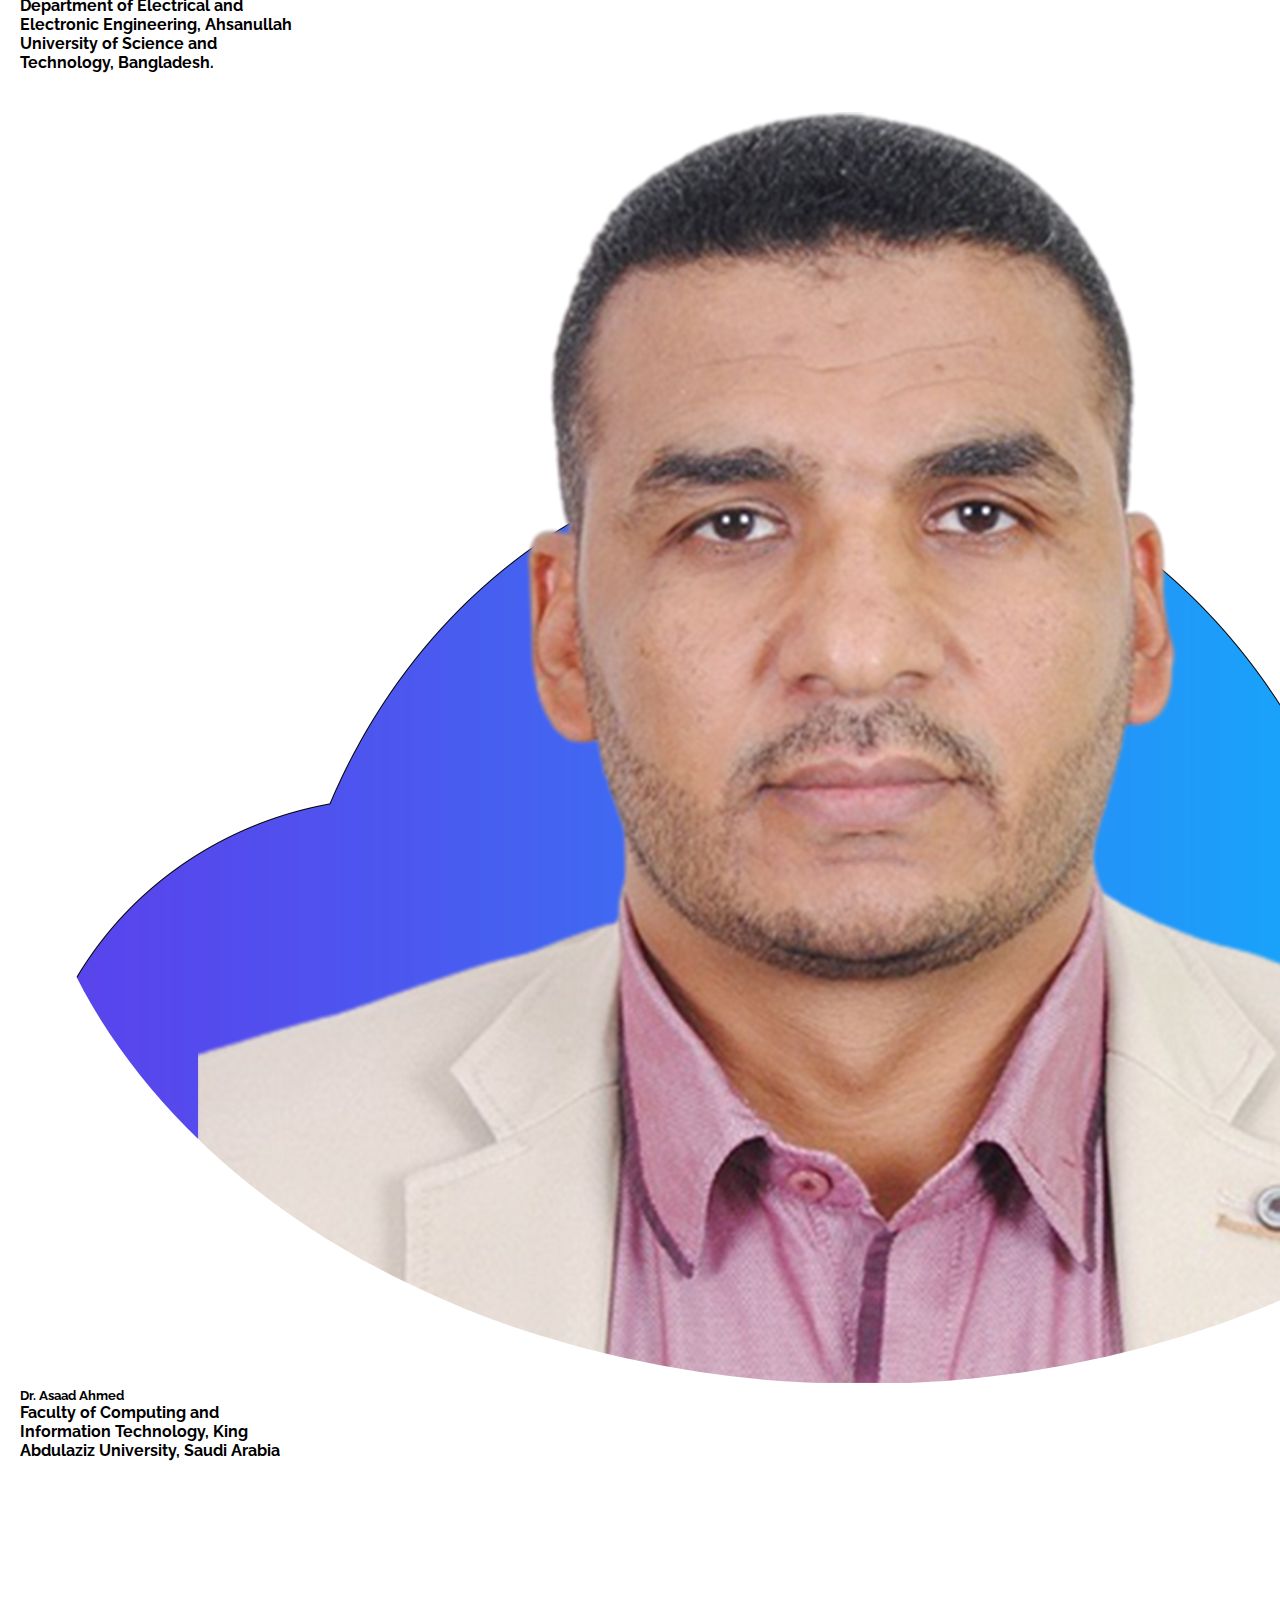
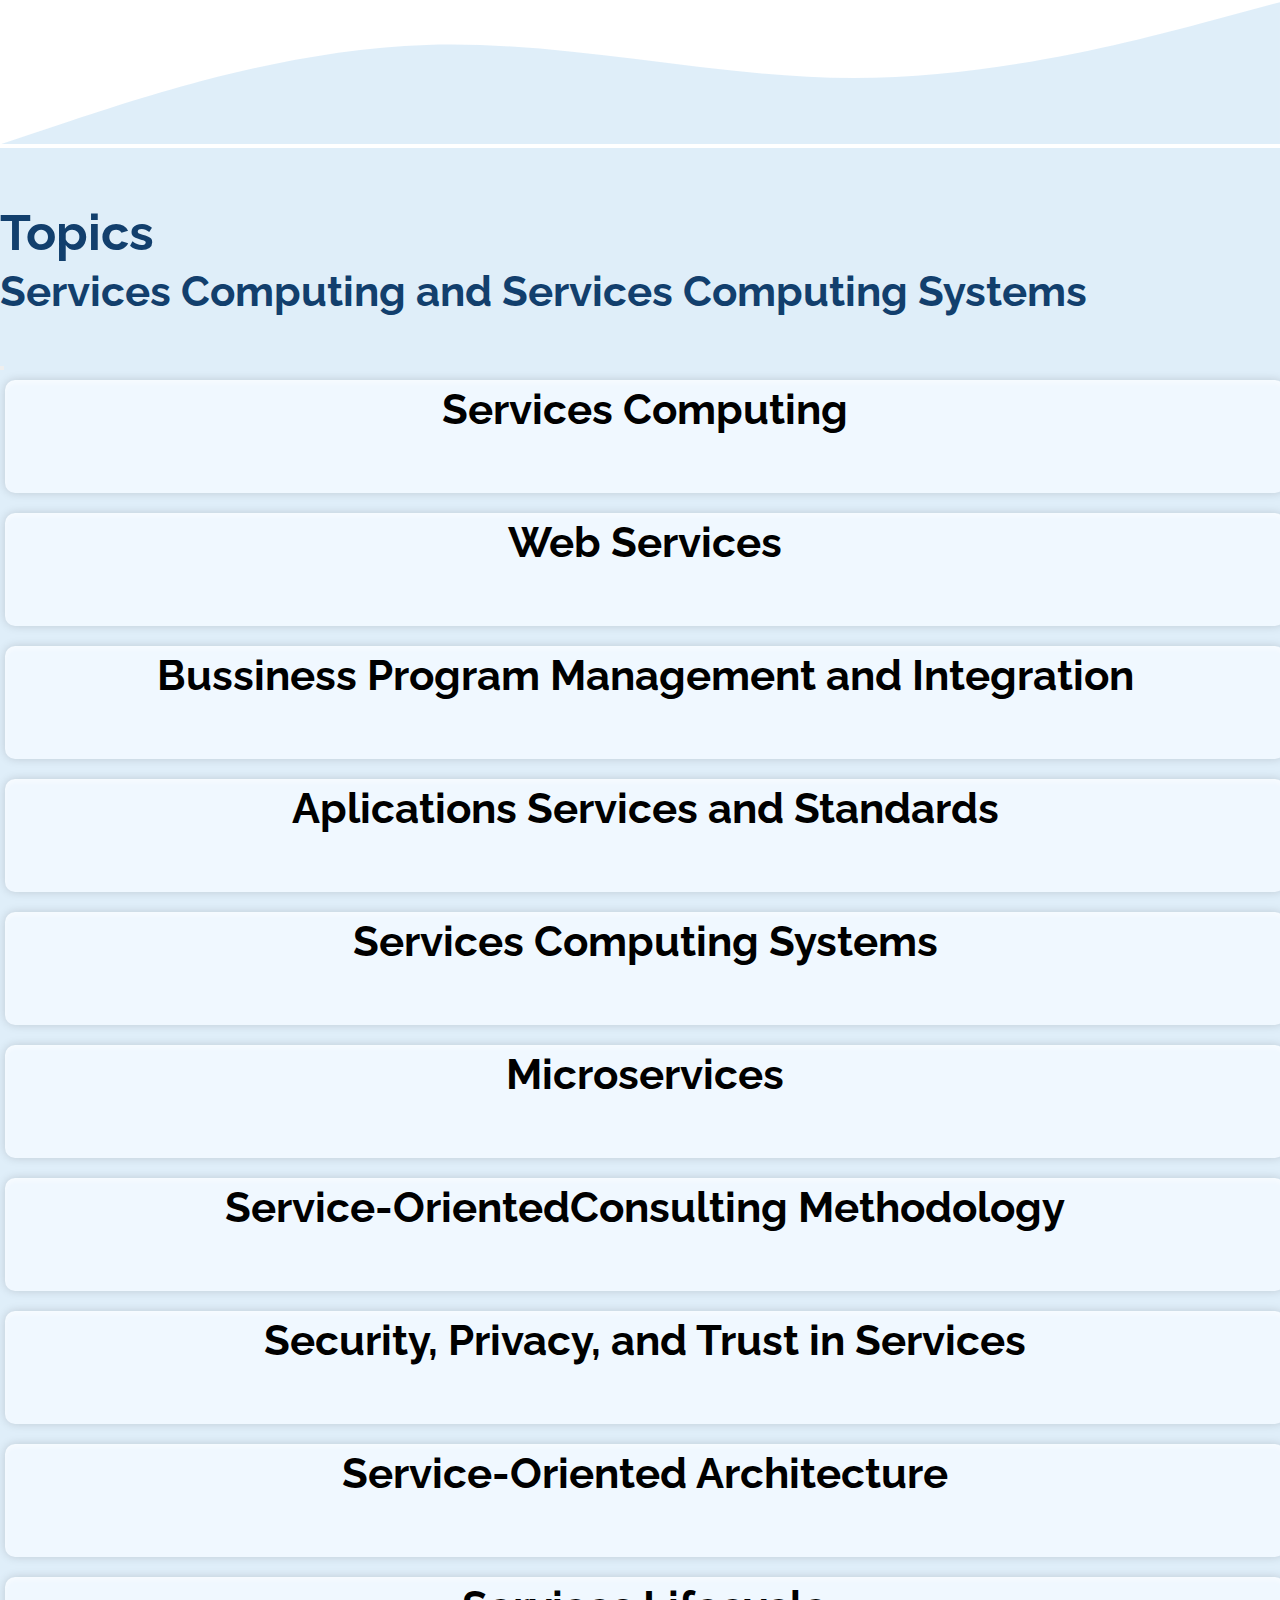
==== commit 307ca7be: "up" ====
--- a/index.html
+++ b/index.html
@@ -27,7 +27,7 @@
 
 <body>
     <!-- Home -->
-    <section id="hero" class="home lay">
+    <section id="hero" class="home">
         <div id="carouselExampleDark" class="carousel carousel-dark slide" data-bs-ride="carousel">
             <div class="carousel-indicators">
                 <button type="button" data-bs-target="#carouselExampleDark" data-bs-slide-to="0" class="active" aria-current="true" aria-label="Slide 1"></button>
@@ -36,7 +36,7 @@
                 <button type="button" data-bs-target="#carouselExampleDark" data-bs-slide-to="3" aria-label="Slide 3"></button>
                 <button type="button" data-bs-target="#carouselExampleDark" data-bs-slide-to="4" aria-label="Slide 3"></button>
             </div>
-            <div class="carousel-inner">
+            <div class="carousel-inner justify-content-center">
                 <!-- Slide 1 -->
                 <div class="carousel-item active " style="background-image: url(/img/jum61.jpg)">
                     <div class="carousel-container backColor">
@@ -1374,6 +1374,18 @@
                                                 <p>1 March 2022</p>
                                             </li>
                                         </ul>
+                                        <h4>Extended full paper submission deadline</h4>
+                                        <ul class="event-desc">
+                                            <li>
+                                                <p> 16 April 2022</p>
+                                            </li>
+                                        </ul>
+                                        <h4>Extended full paper acceptance notification</h4>
+                                        <ul class="event-desc">
+                                            <li>
+                                                <p>16 May 2022</p>
+                                            </li>
+                                        </ul>
                                     </div>
                                     <div class="col-md-6">
                                         <h4>Full paper acceptance notification</h4>
@@ -1388,9 +1400,6 @@
                                                 </li>
                                             </ul>
                                         </ul>
-                                    </div>
-                                    <div class="col-sm-6">
-
                                     </div>
                                 </div>
                             </div>
@@ -1636,12 +1645,11 @@
                     <td>Afriyanti Dwi Kartika, S.Pd, M.T</td>
                 </tr>
                 <tr>
-                    <th style="background-color:#B0D5F066 ">Technical Program Committee Chair </th>
-                    <td style="background-color:#B0D5F066 ">Dr. Rian Ferdian, MT</td>
-                </tr>
-                <tr>
-                    <th rowspan="7 ">Technical Program Committee</th>
+                    <th rowspan="8">Technical Program Committee</th>
                     <td>Dr. Fakir Sharif Hossain</td>
+                </tr>
+                <tr>
+                    <td>Dr. Rian Ferdian, MT</td>
                 </tr>
                 <tr>
                     <td>Prof. Dr. H. Jufriadif Na’am</td>
@@ -1673,7 +1681,7 @@
                     <td>Rifki Suwandi, MT</td>
                 </tr>
                 <tr>
-                    <th style="background-color:#B0D5F066 " rowspan="5 ">Committee Member</th>
+                    <th style="background-color:#B0D5F066 " rowspan="16">Organizing Committee</th>
                     <td style="background-color:#B0D5F066 ">Rizka Hadelina, MT</td>
                 </tr>
                 <tr>
@@ -1687,6 +1695,39 @@
                 </tr>
                 <tr>
                     <td style="background-color:#B0D5F066 ">Arrya Anandika, MT</td>
+                </tr>
+                <tr>
+                    <td style="background-color:#B0D5F066 ">Iswan Rina, M.Si</td>
+                </tr>
+                <tr>
+                    <td style="background-color:#B0D5F066 ">Dwi Sulistiowati, M.Si</td>
+                </tr>
+                <tr>
+                    <td style="background-color:#B0D5F066 ">Nurweni Puteri, M.Si</td>
+                </tr>
+                <tr>
+                    <td style="background-color:#B0D5F066 ">Maya Sari Syahrul, M.Si</td>
+                </tr>
+                <tr>
+                    <td style="background-color:#B0D5F066 ">Renita Astri, S.Kom, M.Sc</td>
+                </tr>
+                <tr>
+                    <td style="background-color:#B0D5F066 ">Zulfahmi, S.Kom, M.Kom</td>
+                </tr>
+                <tr>
+                    <td style="background-color:#B0D5F066 ">Faradika, S.Kom, M.Kom</td>
+                </tr>
+                <tr>
+                    <td style="background-color:#B0D5F066 ">Putri Anggraini, S.Kom, M.Kom</td>
+                </tr>
+                <tr>
+                    <td style="background-color:#B0D5F066 ">Sularno, S.Kom, M.Kom</td>
+                </tr>
+                <tr>
+                    <td style="background-color:#B0D5F066 ">Muhammad Razi A, ST, M.M.SI</td>
+                </tr>
+                <tr>
+                    <td style="background-color:#B0D5F066 ">Dio Prima Mulya, S.Kom, M.Kom</td>
                 </tr>
             </table>
         </div>
@@ -1743,6 +1784,9 @@
                             <p>Faculty of Information Technology</p>
                             <p>Andalas University</p>
                             <p>Email : isitdi.it.unand.ac.id </p>
+                            <p>Instagram : isitdi_2022</p>
+                            <p>Twitter : isitdi_2022</p>
+                            <p>Facebook : isitdi fti ua</p>
                         </div>
                         <div class="col-sm-4 " id="foot ">
                             <h1>Contact Person </h1>
@@ -1760,6 +1804,11 @@
                 </section>
             </div>
             <div class="text-center p-3 " style="background-color: rgba(0, 0, 0, 0.2); margin: 0 ">
+                <div>
+                    <a href="https://www.instagram.com/isitdi_2022/" class="fa fa-instagram"></a>
+                    <a href="https://twitter.com/ISITDI_2022?t=Kp_0Hm8BQIB3mRCC-9Cfpg&s=08" class="fa fa-twitter"></a>
+                    <a href="https://www.facebook.com/profile.php?id=100078160074549" class="fa fa-facebook"></a>
+                </div>
                 © 2022 Copyright:
                 <a class="text-white " href="#https://isitdi.conference.unand.ac.id ">ISITDI</a>
             </div>
--- a/style.css
+++ b/style.css
@@ -69,7 +69,7 @@
         #hero h1 {
             font-family: 'Raleway', sans-serif;
             font-size: 45px;
-            margin-left: 33%;
+            /* margin-left: 33%; */
             margin-top: -8px;
             color: #FCB53D;
             font-weight: bolder;
@@ -705,7 +705,7 @@
         }
         
         #topicsCard h2 {
-            padding-top: 90px;
+            padding-top: 80px;
             padding-left: 30px;
             font-family: raleway;
             color: #fff;
@@ -716,6 +716,7 @@
             font-family: raleway;
             color: #fff;
             text-shadow: 4px 3px 6px #00000029;
+            margin-right: 30px;
         }
         /* @media (max-width: 768px) {
     #topicsCard h4 {
@@ -1212,7 +1213,7 @@
         }
         
         #log img {
-            width: 80%;
+            width: 60%;
         }
         
         @media (max-width: 768px) {
@@ -1221,4 +1222,13 @@
                 margin-bottom: 30px;
             }
         }
+        
+        .fa {
+            padding: 10px;
+            font-size: 30px;
+            width: 40px;
+            text-align: center;
+            text-decoration: none;
+            border-radius: 50%;
+        }
         /* footer */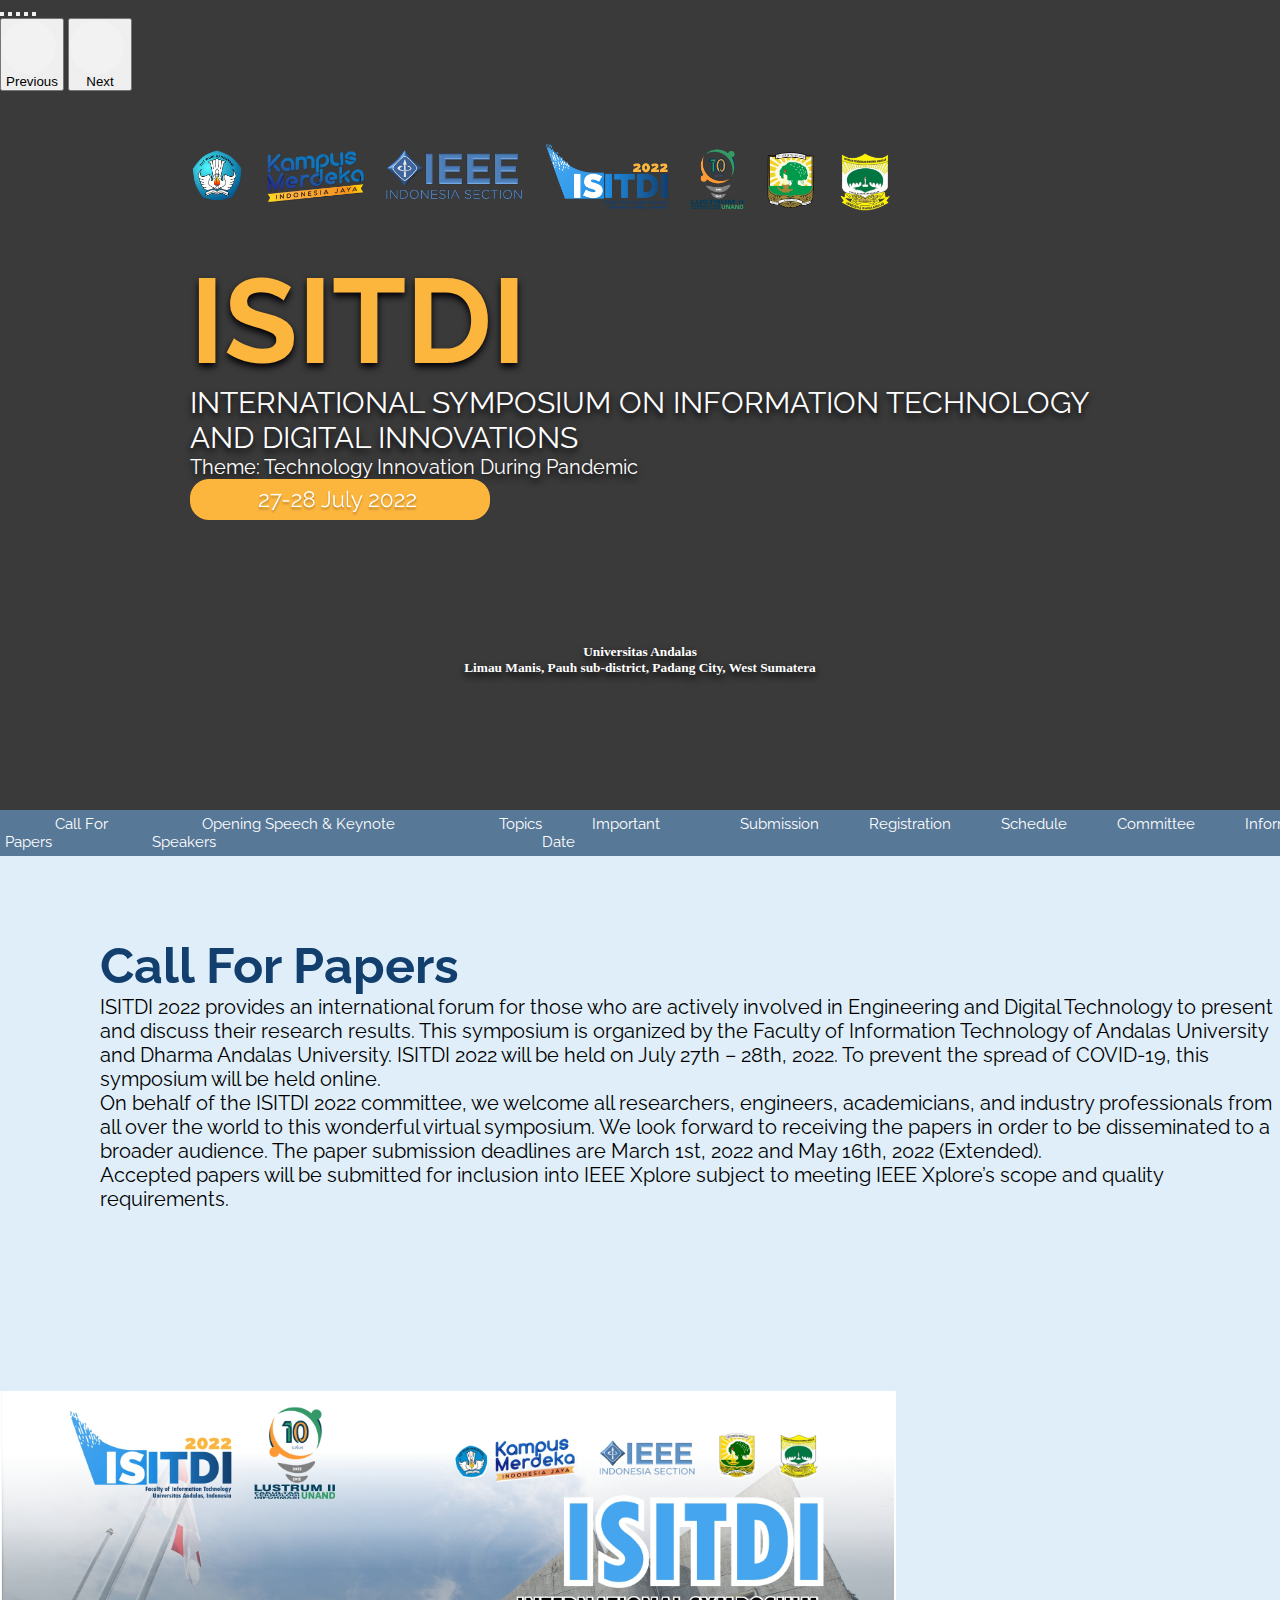
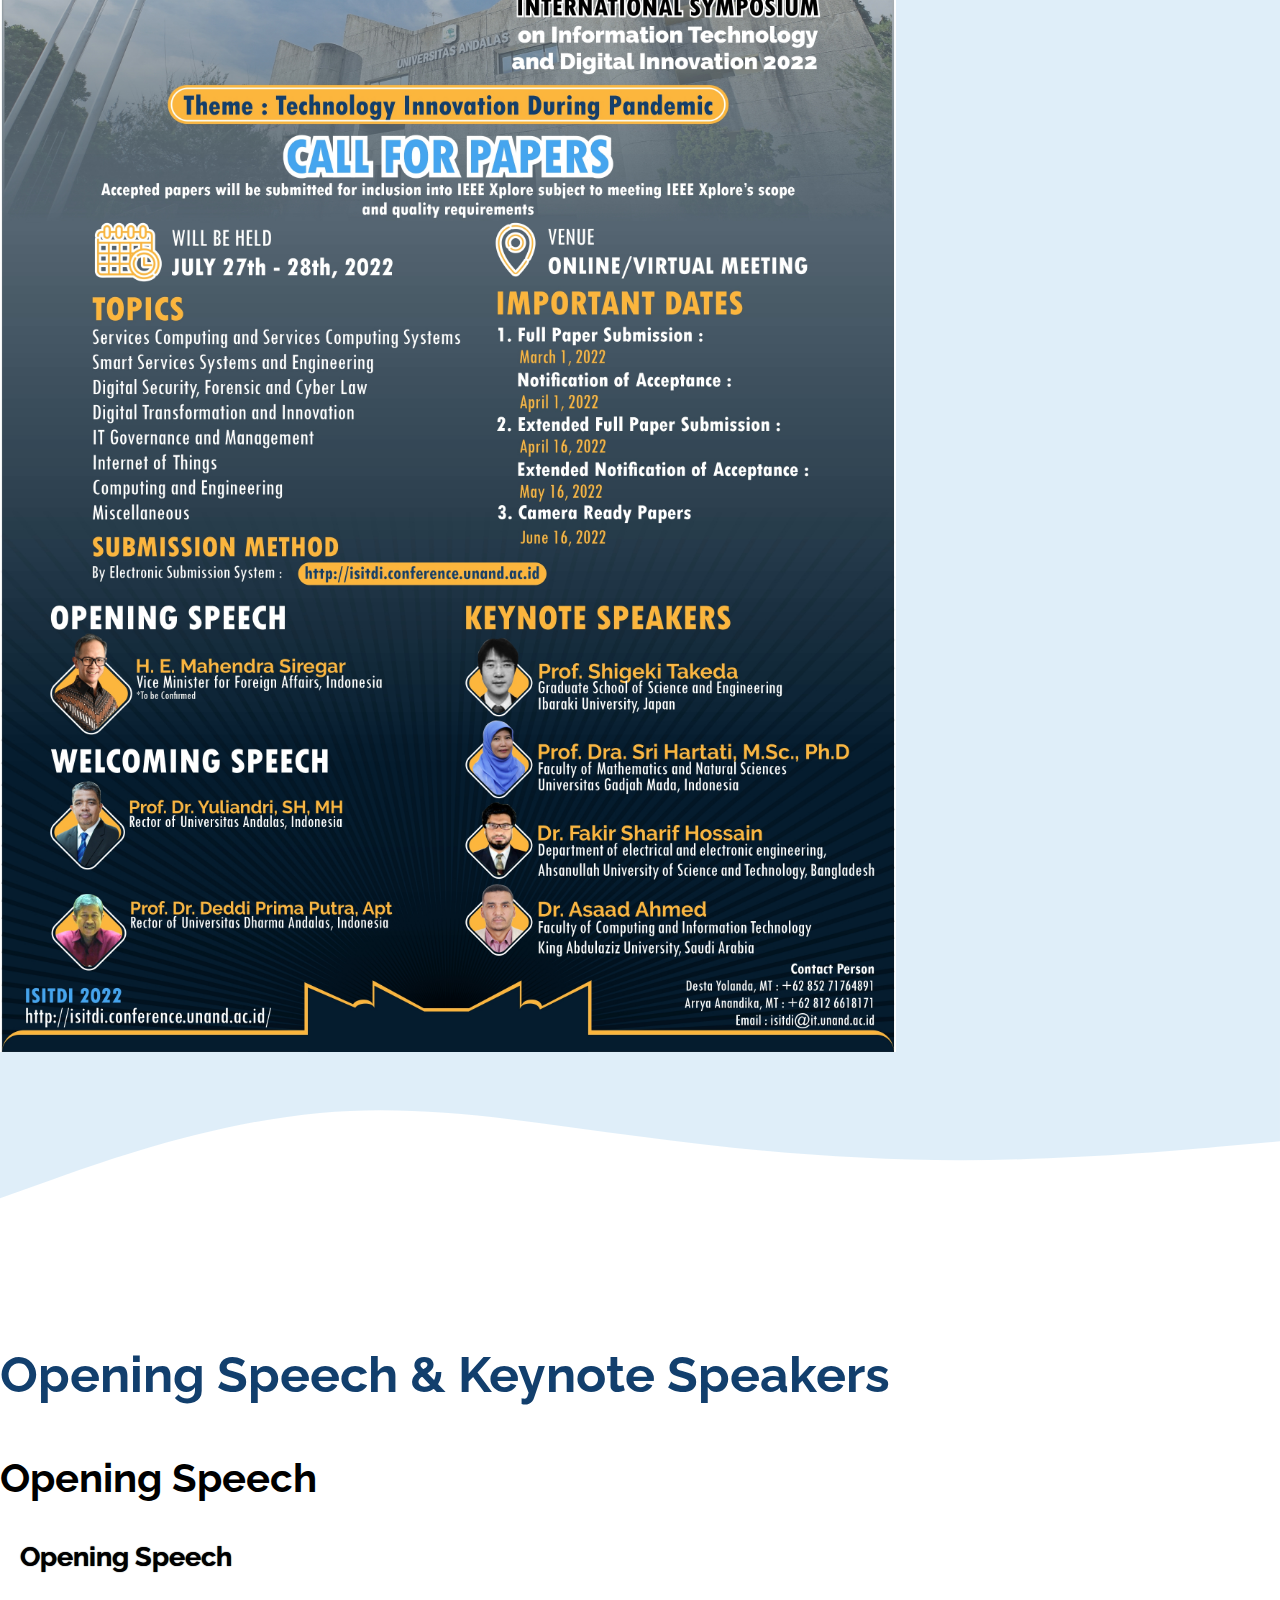
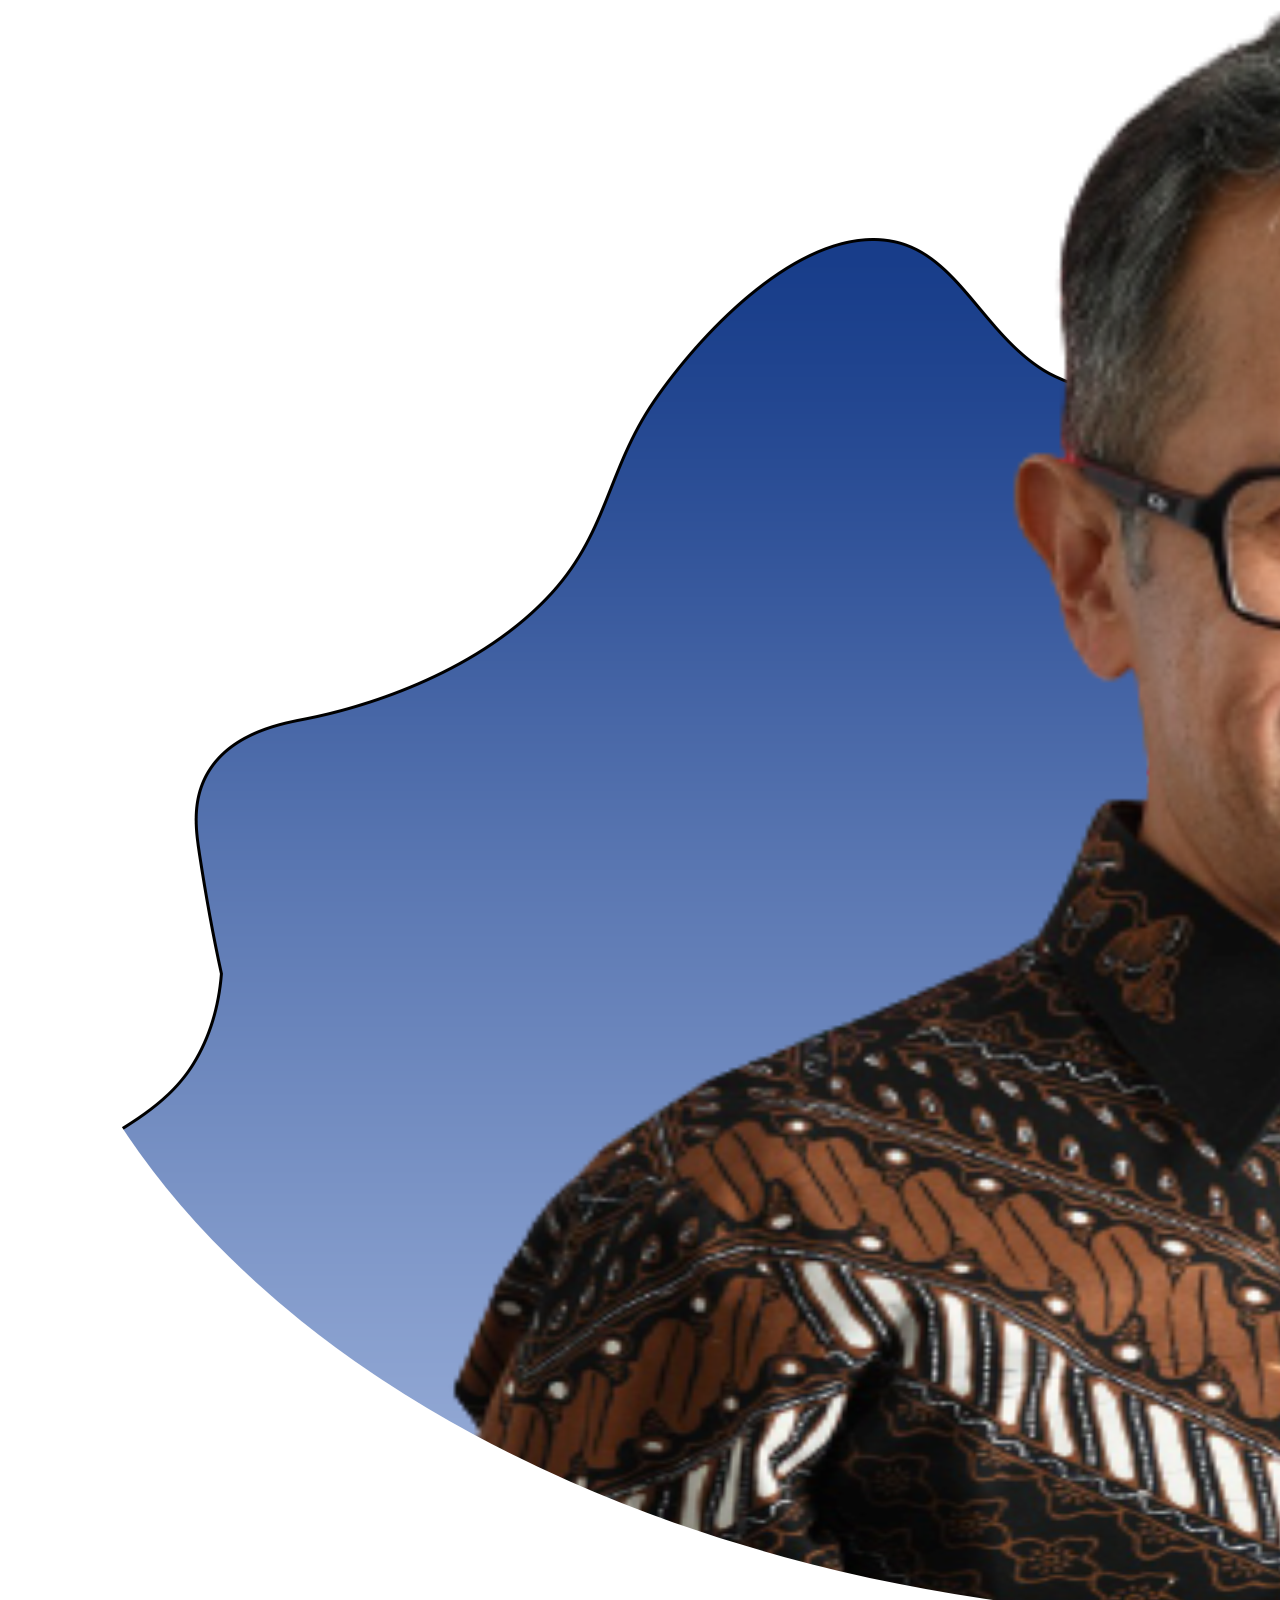
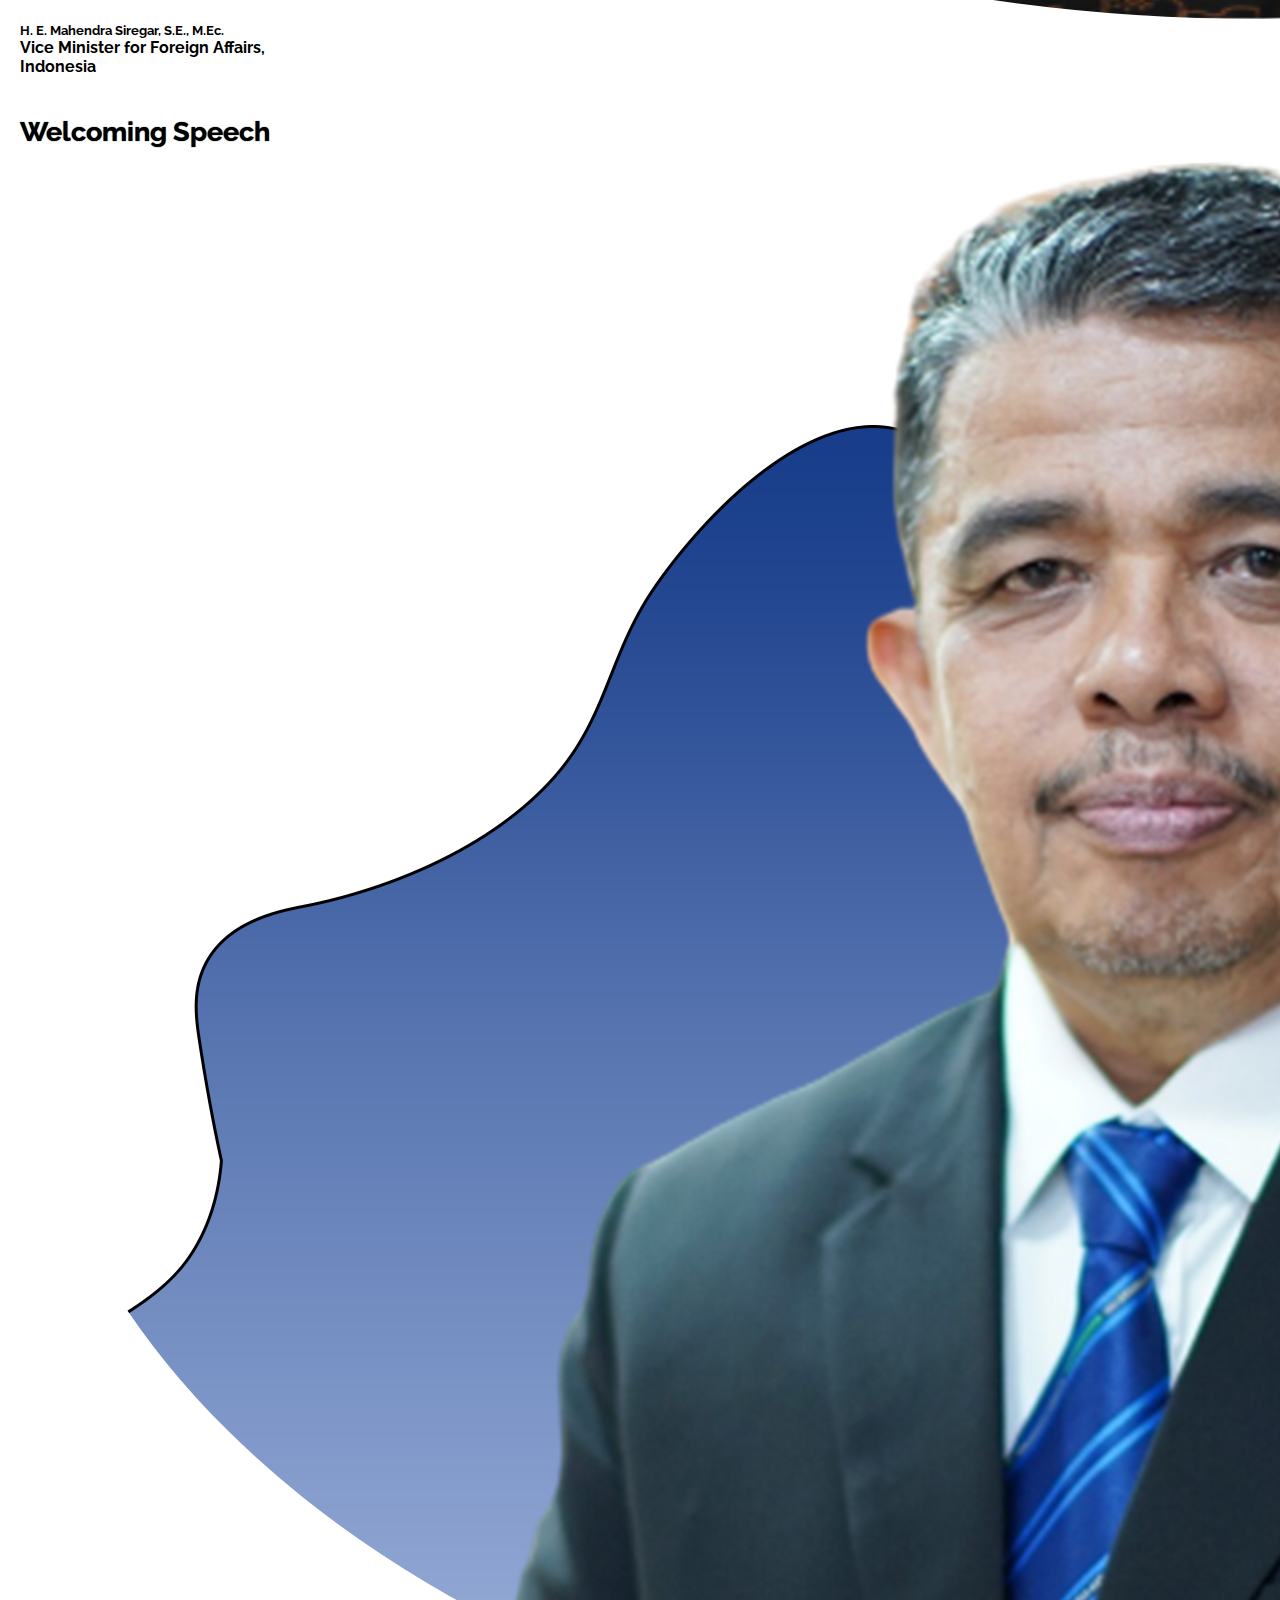
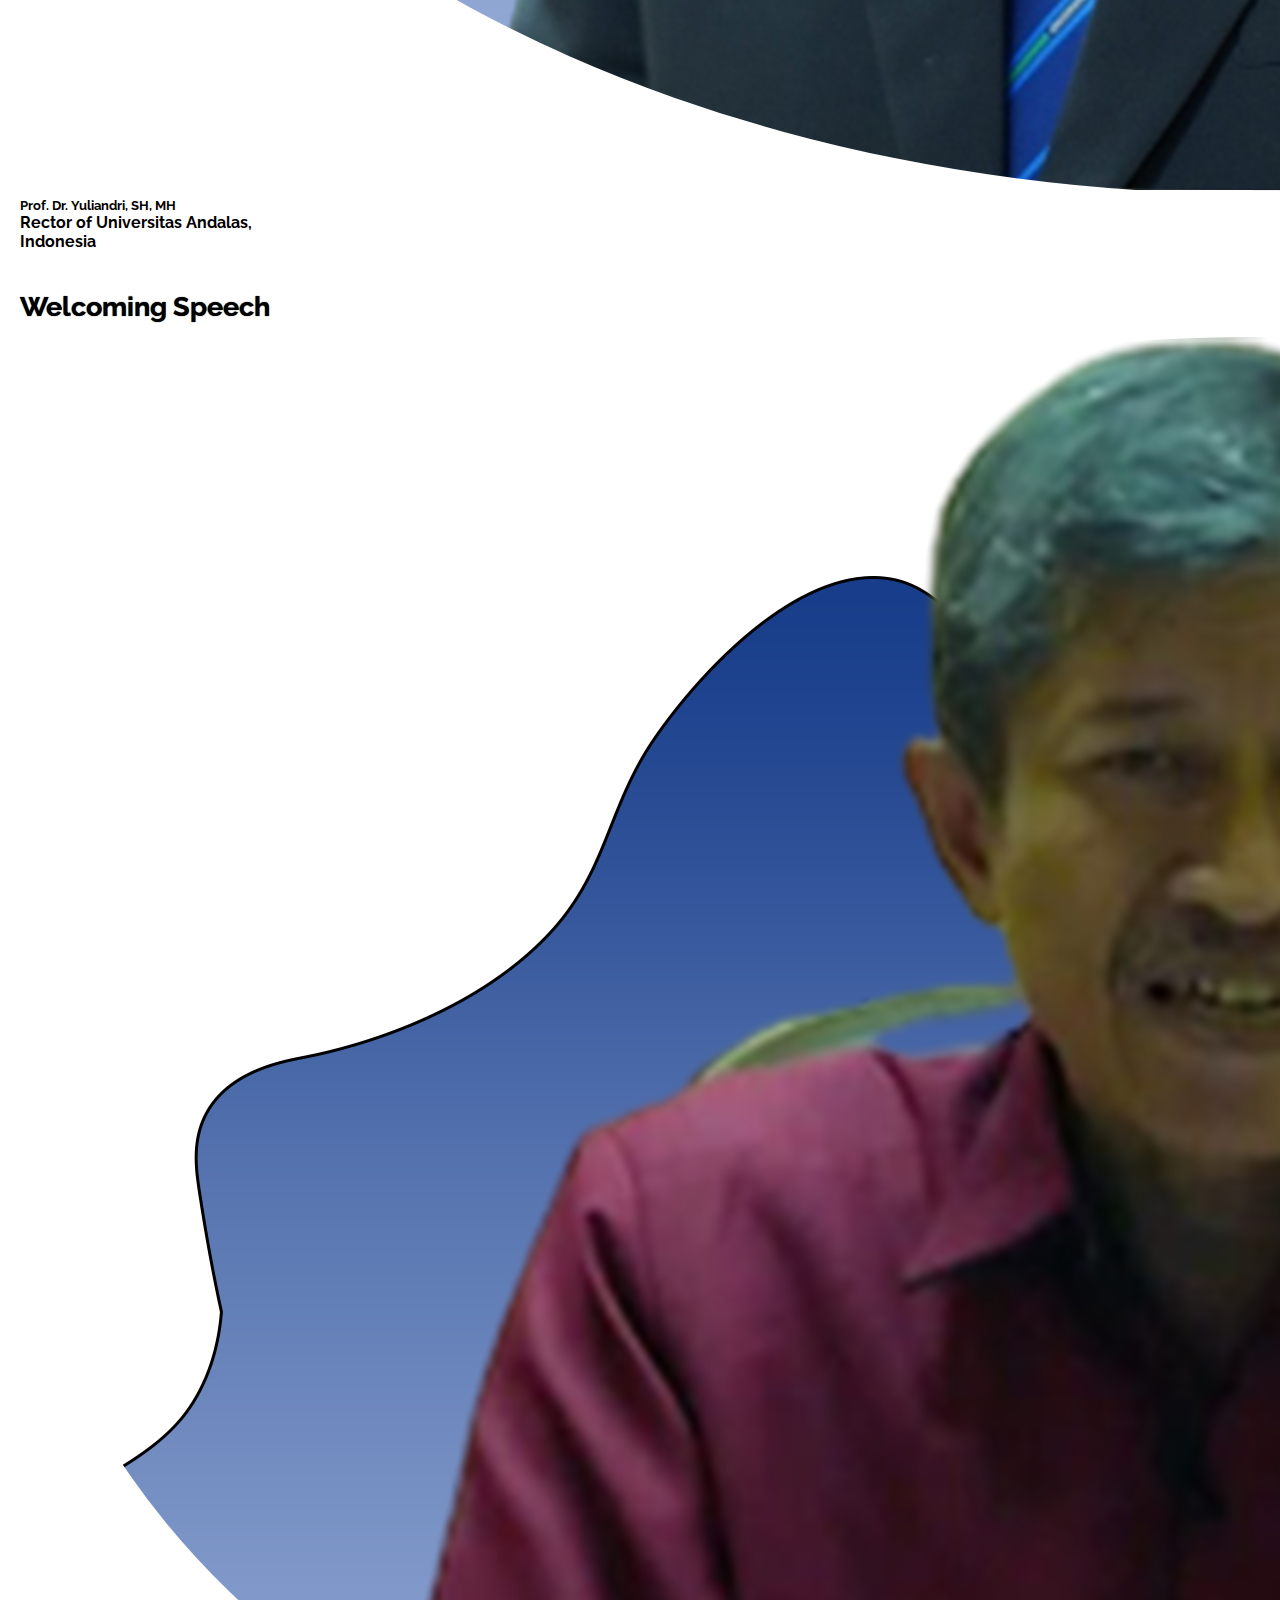
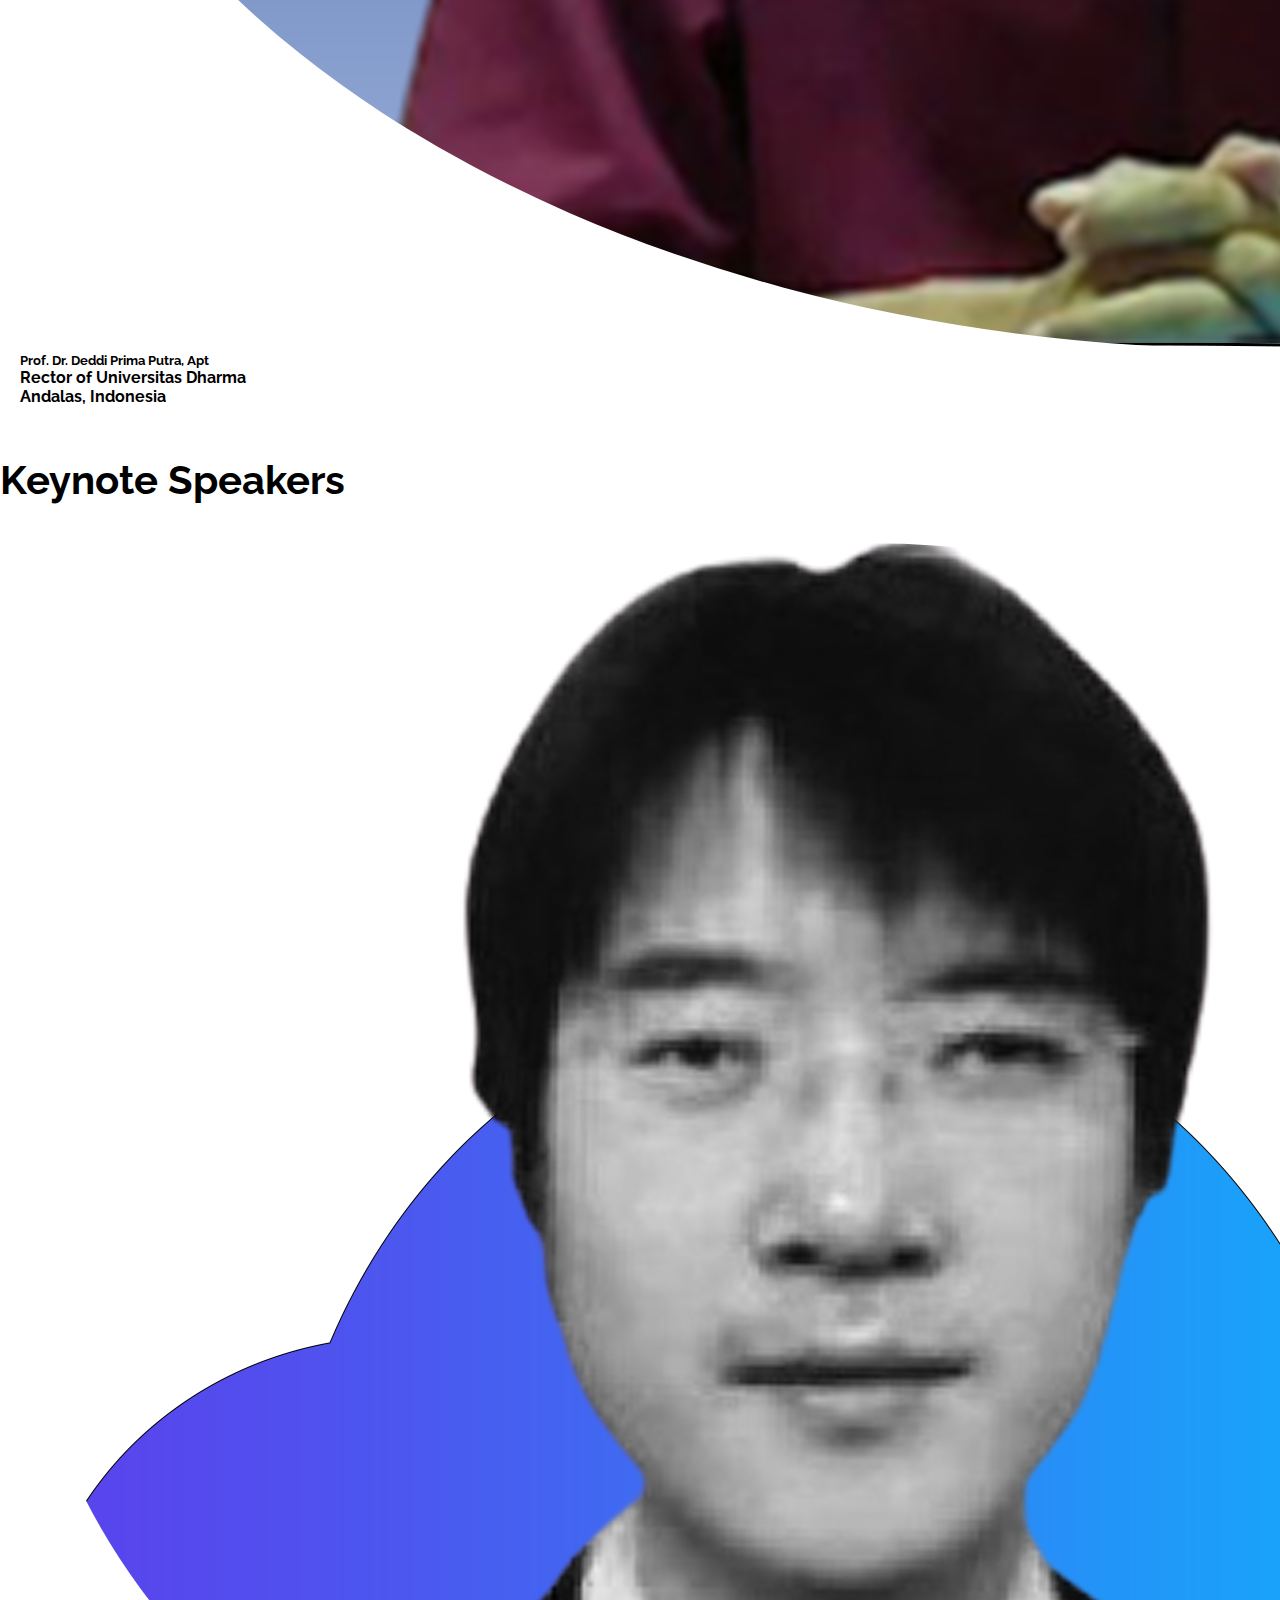
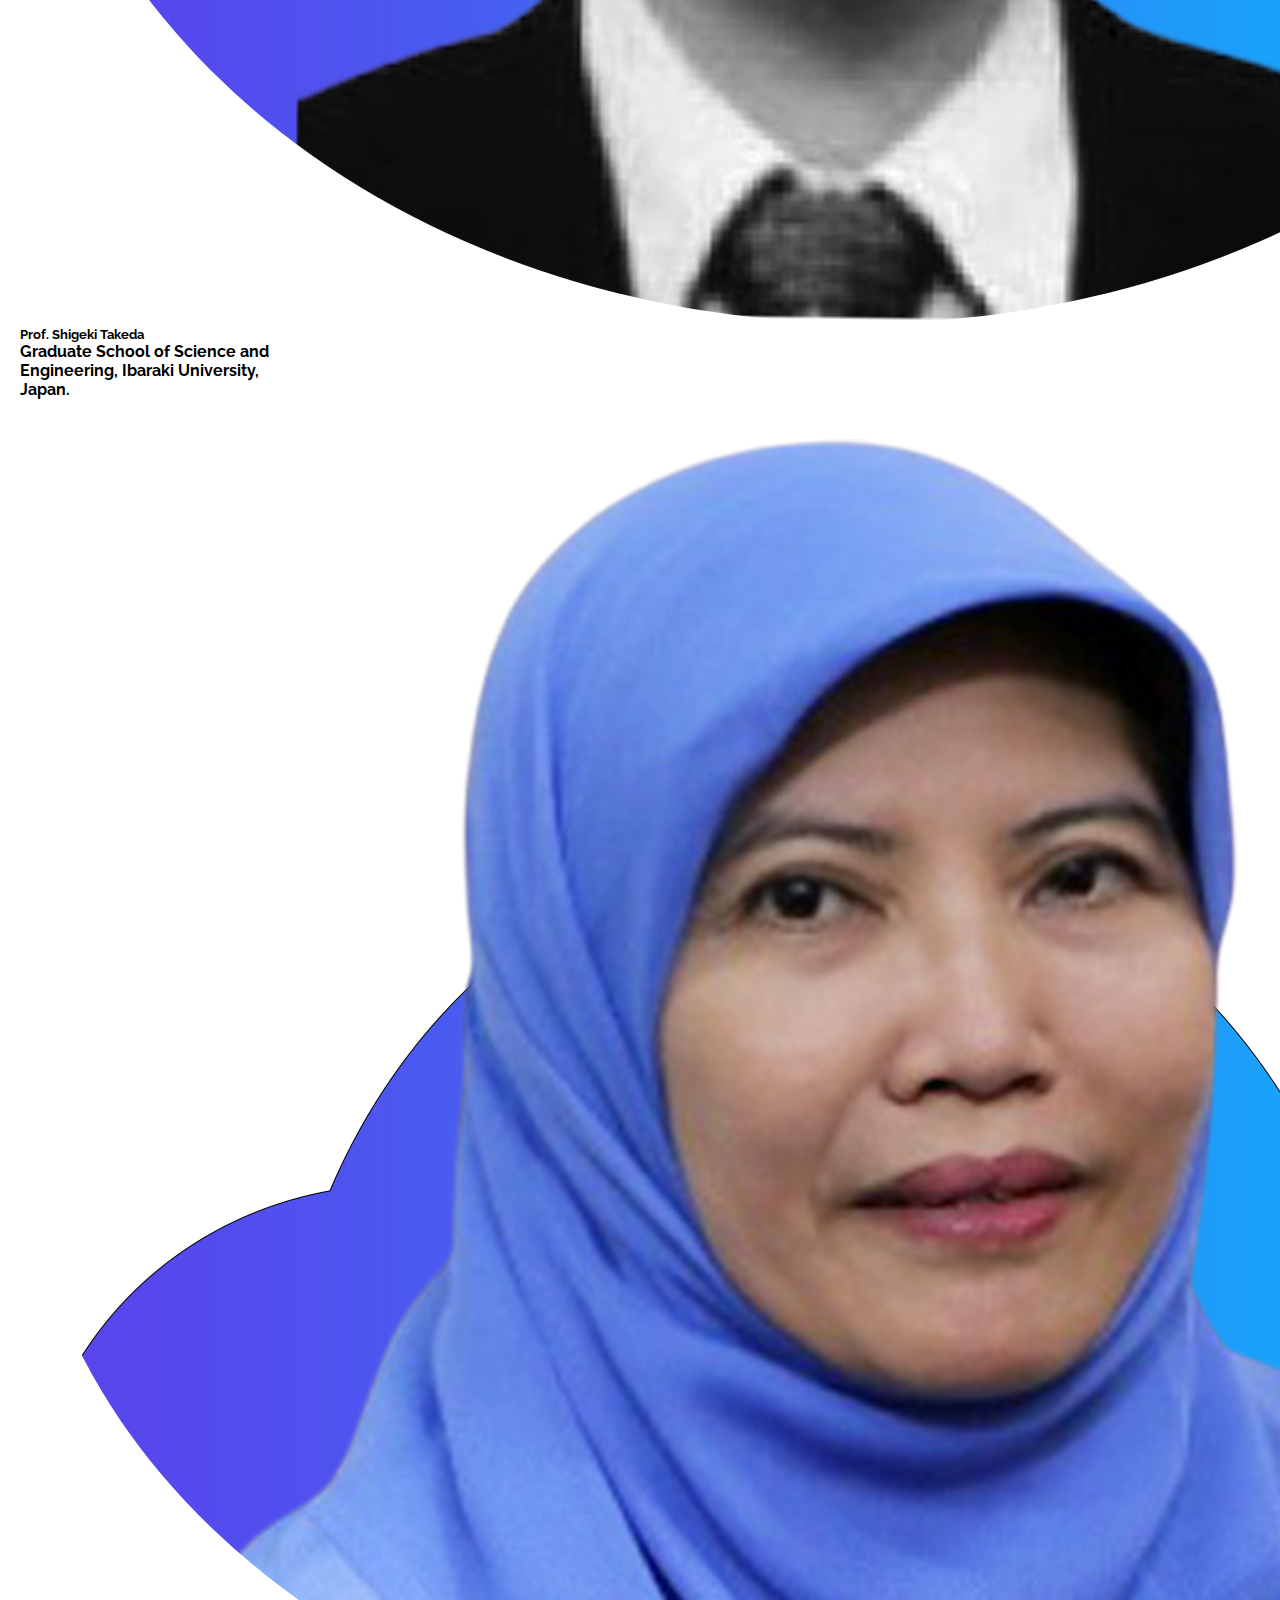
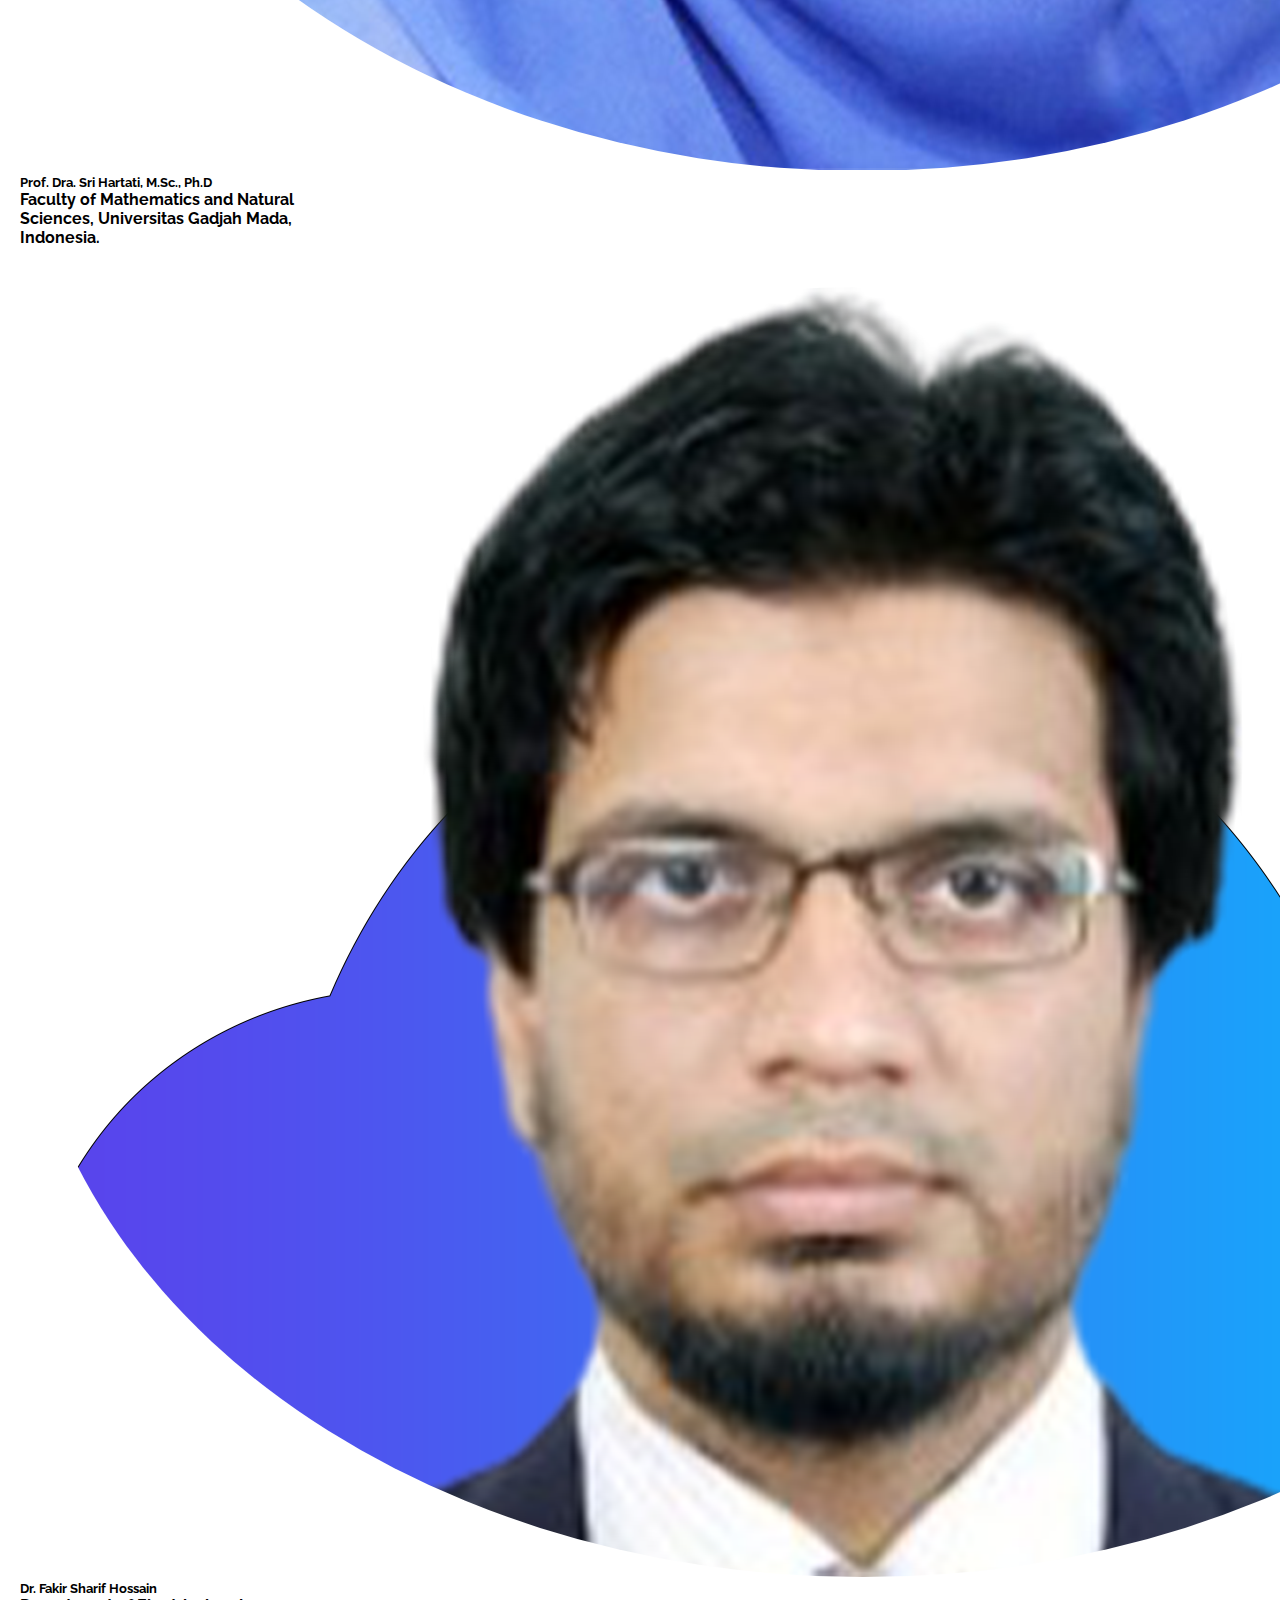
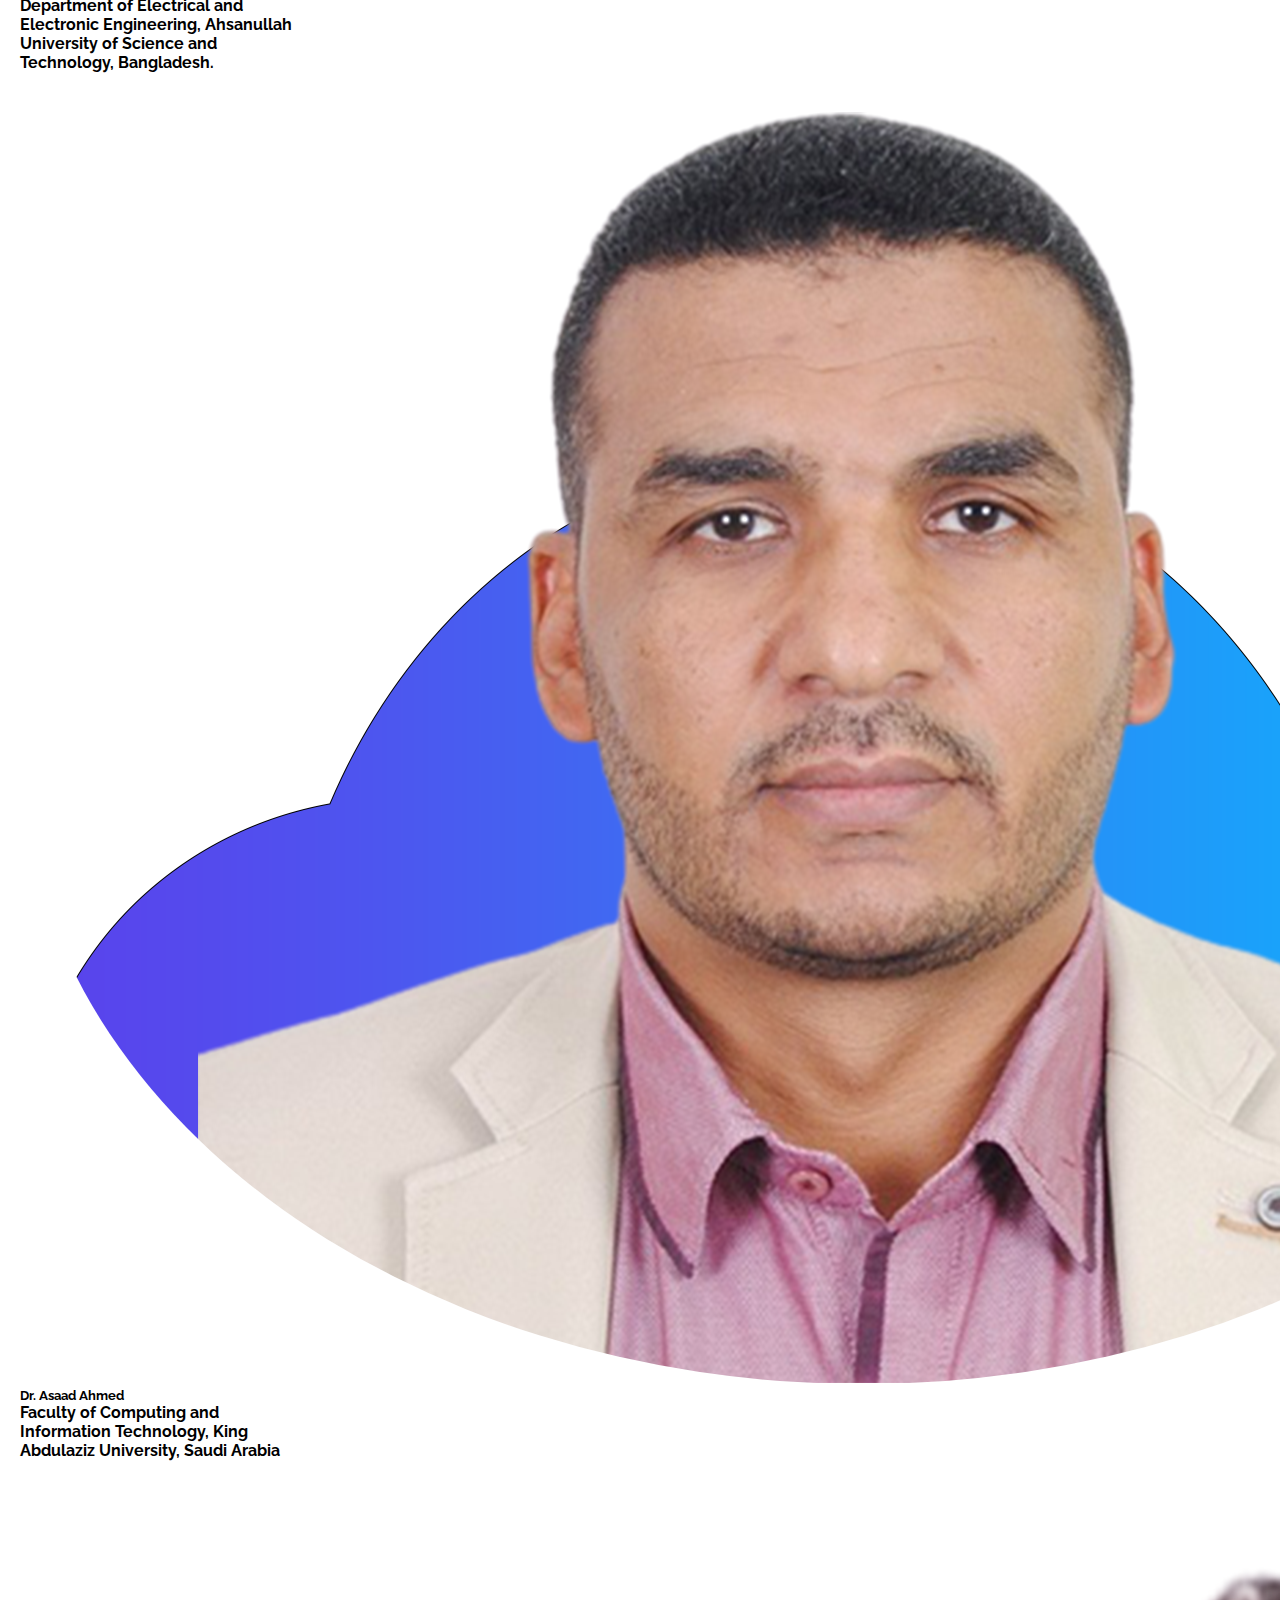
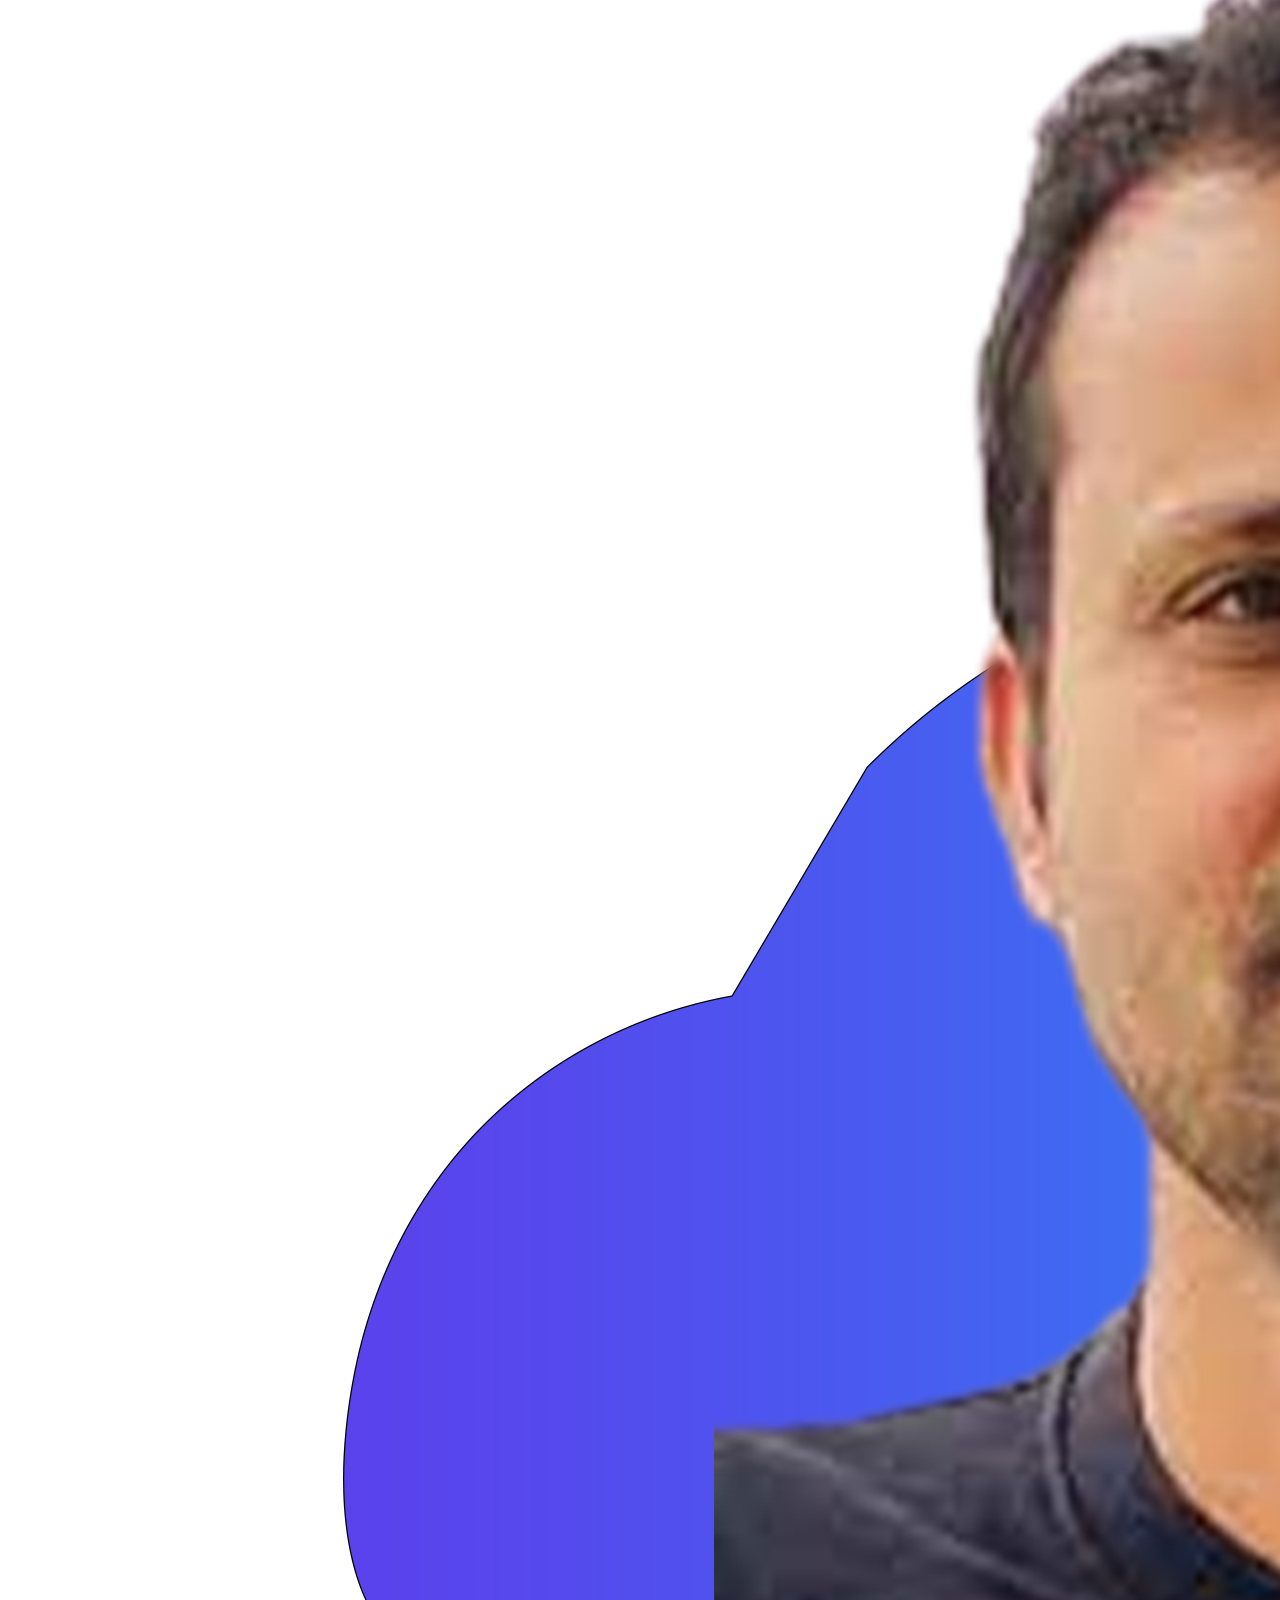
==== commit 9b09065c: "uppp" ====
--- a/index.html
+++ b/index.html
@@ -197,7 +197,7 @@
                         </p>
                         <p>
                             On behalf of the ISITDI 2022 committee, we welcome all researchers, engineers, academicians, and industry professionals from all over the world to this wonderful virtual symposium. We look forward to receiving the papers in order to be disseminated to
-                            a broader audience. The paper submission deadlines are March 1st, 2022 (batch #1), and April 16th, 2022 (batch #2).
+                            a broader audience. The paper submission deadlines are March 1st, 2022 and May 16th, 2022 (Extended).
                         </p>
                         <p>Accepted papers will be submitted for inclusion into IEEE Xplore subject to meeting IEEE Xplore’s scope and quality requirements. </p>
                     </div>
@@ -273,8 +273,8 @@
             </div>
         </div>
 
-        <div class="container" id="speaker_">
-            <div class="col-sm-12">
+        <div class="container justify-content-center" id="speaker_">
+            <div class="col-sm-12 justify-content-center">
                 <div class="row text-center ">
                     <div class="card col-sm-12 border border-warning" id="speakerCard">
                         <center><img src="/img/1.png" class="card-img-top" alt="Prof. Shigeki Takeda"></center>
@@ -302,6 +302,18 @@
                         <div class="card-body">
                             <h5 class="card-title">Dr. Asaad Ahmed</h5>
                             <p class="card-text">Faculty of Computing and Information Technology, King Abdulaziz University, Saudi Arabia</p>
+                        </div>
+                    </div>
+                    <div class="col-sm-12">
+                        <div class="row text-center d-flex justify-content-center">
+                            <div class="card border border-warning" id="speakerCard">
+                                <center> <img src="/img/5.png" class="card-img-top" alt="Dr.Asaad Ahmed"></center>
+                                <div class="card-body">
+                                    <h5 class="card-title">Md Salik Parwez, Phd</h5>
+                                    <p class="card-text ">The University of Texas, Arlington, USA
+                                    </p>
+                                </div>
+                            </div>
                         </div>
                     </div>
                 </div>
@@ -1290,16 +1302,16 @@
                                                     <h1 class="text-light">Important Date</h1>
                                                 </div>
                                                 <div style="margin-top: 100px" class="col-md-12">
-                                                    <h4>Full paper submission deadline</h4>
+                                                    <h4 class="text-decoration-line-through">Full paper submission deadline</h4>
                                                     <ul class="event-desc">
                                                         <li>
-                                                            <p>1 March 2022</p>
+                                                            <p class="text-decoration-line-through"> 1 March 2022</p>
                                                         </li>
                                                     </ul>
-                                                    <h4>Full paper acceptance notification</h4>
+                                                    <h4 class="text-decoration-line-through">Full paper acceptance notification</h4>
                                                     <ul class="event-desc">
                                                         <li>
-                                                            <p>1 April 2022</p>
+                                                            <p class="text-decoration-line-through">1 April 2022</p>
                                                         </li>
                                                     </ul>
                                                 </div>
@@ -1311,13 +1323,13 @@
                                                     <h4>Extended full paper submission deadline</h4>
                                                     <ul class="event-desc">
                                                         <li>
-                                                            <p> 16 April 2022</p>
+                                                            <p> 16 May 2022</p>
                                                         </li>
                                                     </ul>
                                                     <h4>Extended full paper acceptance notification</h4>
                                                     <ul class="event-desc">
                                                         <li>
-                                                            <p>16 May 2022</p>
+                                                            <p>16 June 2022</p>
                                                         </li>
                                                     </ul>
                                                 </div>
@@ -1329,7 +1341,7 @@
                                                     <h4>Camera ready paper deadline </h4>
                                                     <ul class="event-desc">
                                                         <li>
-                                                            <p>16 June 2022</p>
+                                                            <p>30 June 2022</p>
                                                         </li>
                                                     </ul>
                                                 </div>
@@ -1368,30 +1380,30 @@
                             <div class="container">
                                 <div class="row">
                                     <div class="col-sm-6">
-                                        <h4>Full paper submission deadline</h4>
+                                        <h4 class="text-decoration-line-through">Full paper submission deadline</h4>
                                         <ul class="event-desc">
                                             <li>
-                                                <p>1 March 2022</p>
+                                                <p class="text-decoration-line-through">1 March 2022</p>
                                             </li>
                                         </ul>
                                         <h4>Extended full paper submission deadline</h4>
                                         <ul class="event-desc">
                                             <li>
-                                                <p> 16 April 2022</p>
+                                                <p> 16 May 2022</p>
                                             </li>
                                         </ul>
                                         <h4>Extended full paper acceptance notification</h4>
                                         <ul class="event-desc">
                                             <li>
-                                                <p>16 May 2022</p>
+                                                <p>16 June 2022</p>
                                             </li>
                                         </ul>
                                     </div>
                                     <div class="col-md-6">
-                                        <h4>Full paper acceptance notification</h4>
+                                        <h4 class="text-decoration-line-through">Full paper acceptance notification</h4>
                                         <ul class="event-desc">
                                             <li>
-                                                <p>1 April 2022</p>
+                                                <p class="text-decoration-line-through"> 1 April 2022</p>
                                             </li>
                                             <h4>Conference Due</h4>
                                             <ul class="event-desc">
@@ -1408,7 +1420,7 @@
                         <!-- Button trigger modal -->
                         <button type="button" class="btn btn-primary" id="buttonevent" data-bs-toggle="modal" data-bs-target="#exampleModal">
                                     Details
-                            </button>
+                        </button>
                     </div>
                 </div>
             </div>
@@ -1753,10 +1765,18 @@
                                 <div class="col-md-5 ">
                                 </div>
                                 <div class="col-md-12 ">
-                                    <h4 style="color:#FCB53D ">Submit paper deadline</h4>
+                                    <h4 style="color:#FCB53D ">Extended full papaer submision deadline</h4>
                                     <ul class="event-desc ">
                                         <li>
-                                            <p>1 March 2022</p>
+                                            <p>16 May 2022</p>
+                                        </li>
+                                    </ul>
+                                </div>
+                                <div class="col-md-12 ">
+                                    <h4 style="color:#FCB53D ">Extended full papaer acceptance notification</h4>
+                                    <ul class="event-desc ">
+                                        <li>
+                                            <p>16 June 2022</p>
                                         </li>
                                     </ul>
                                 </div>
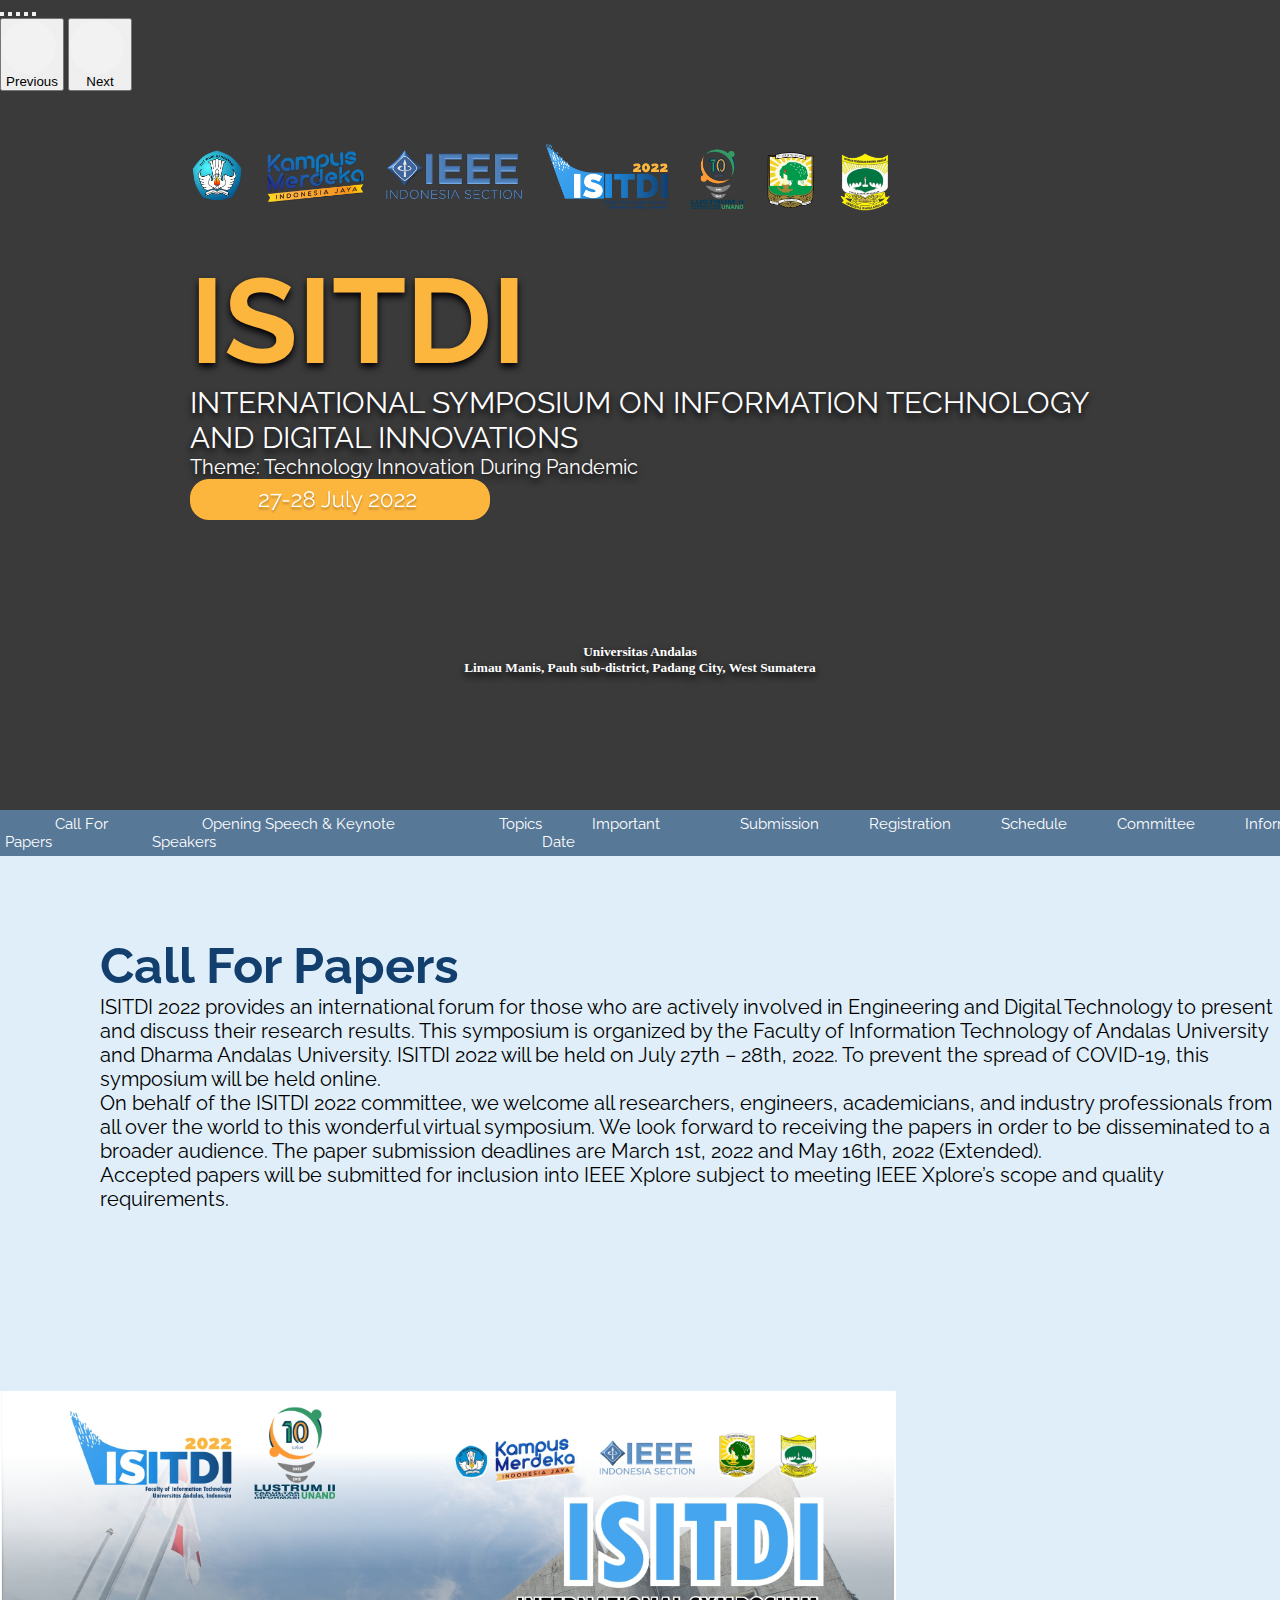
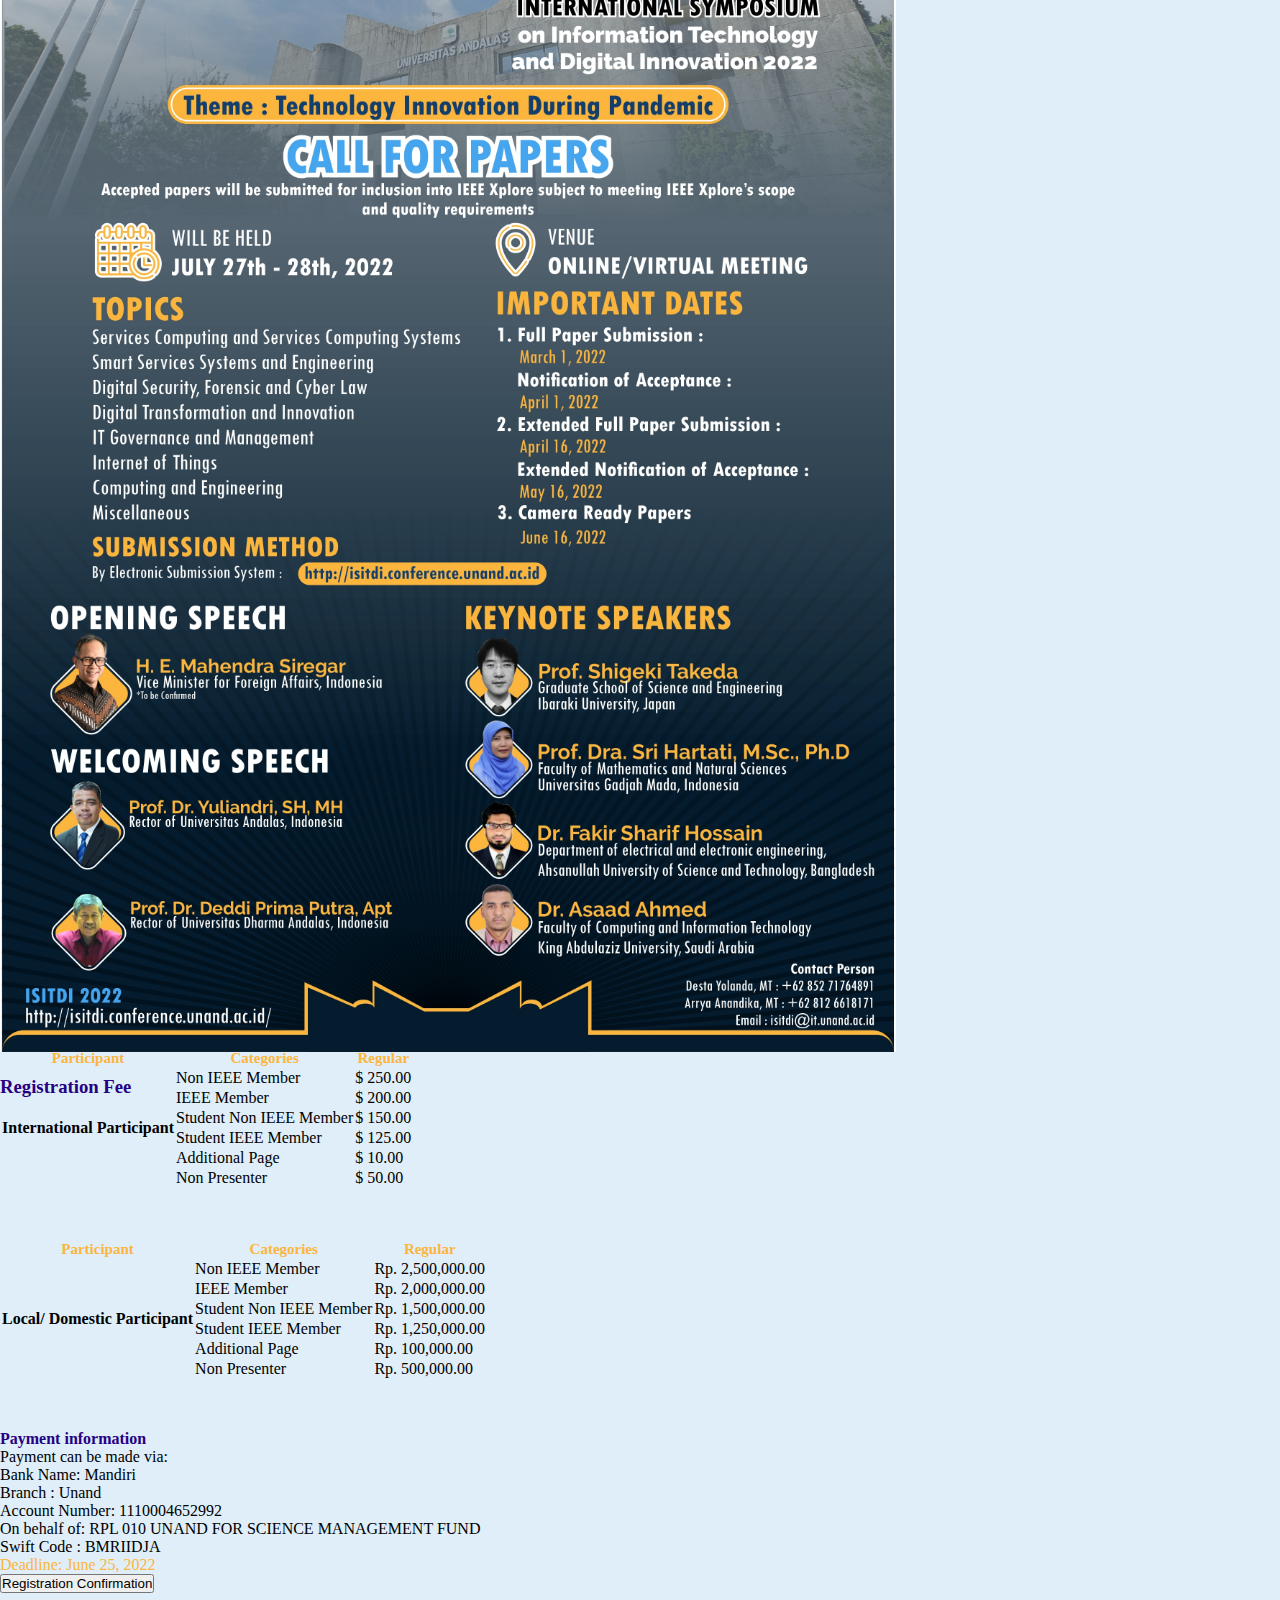
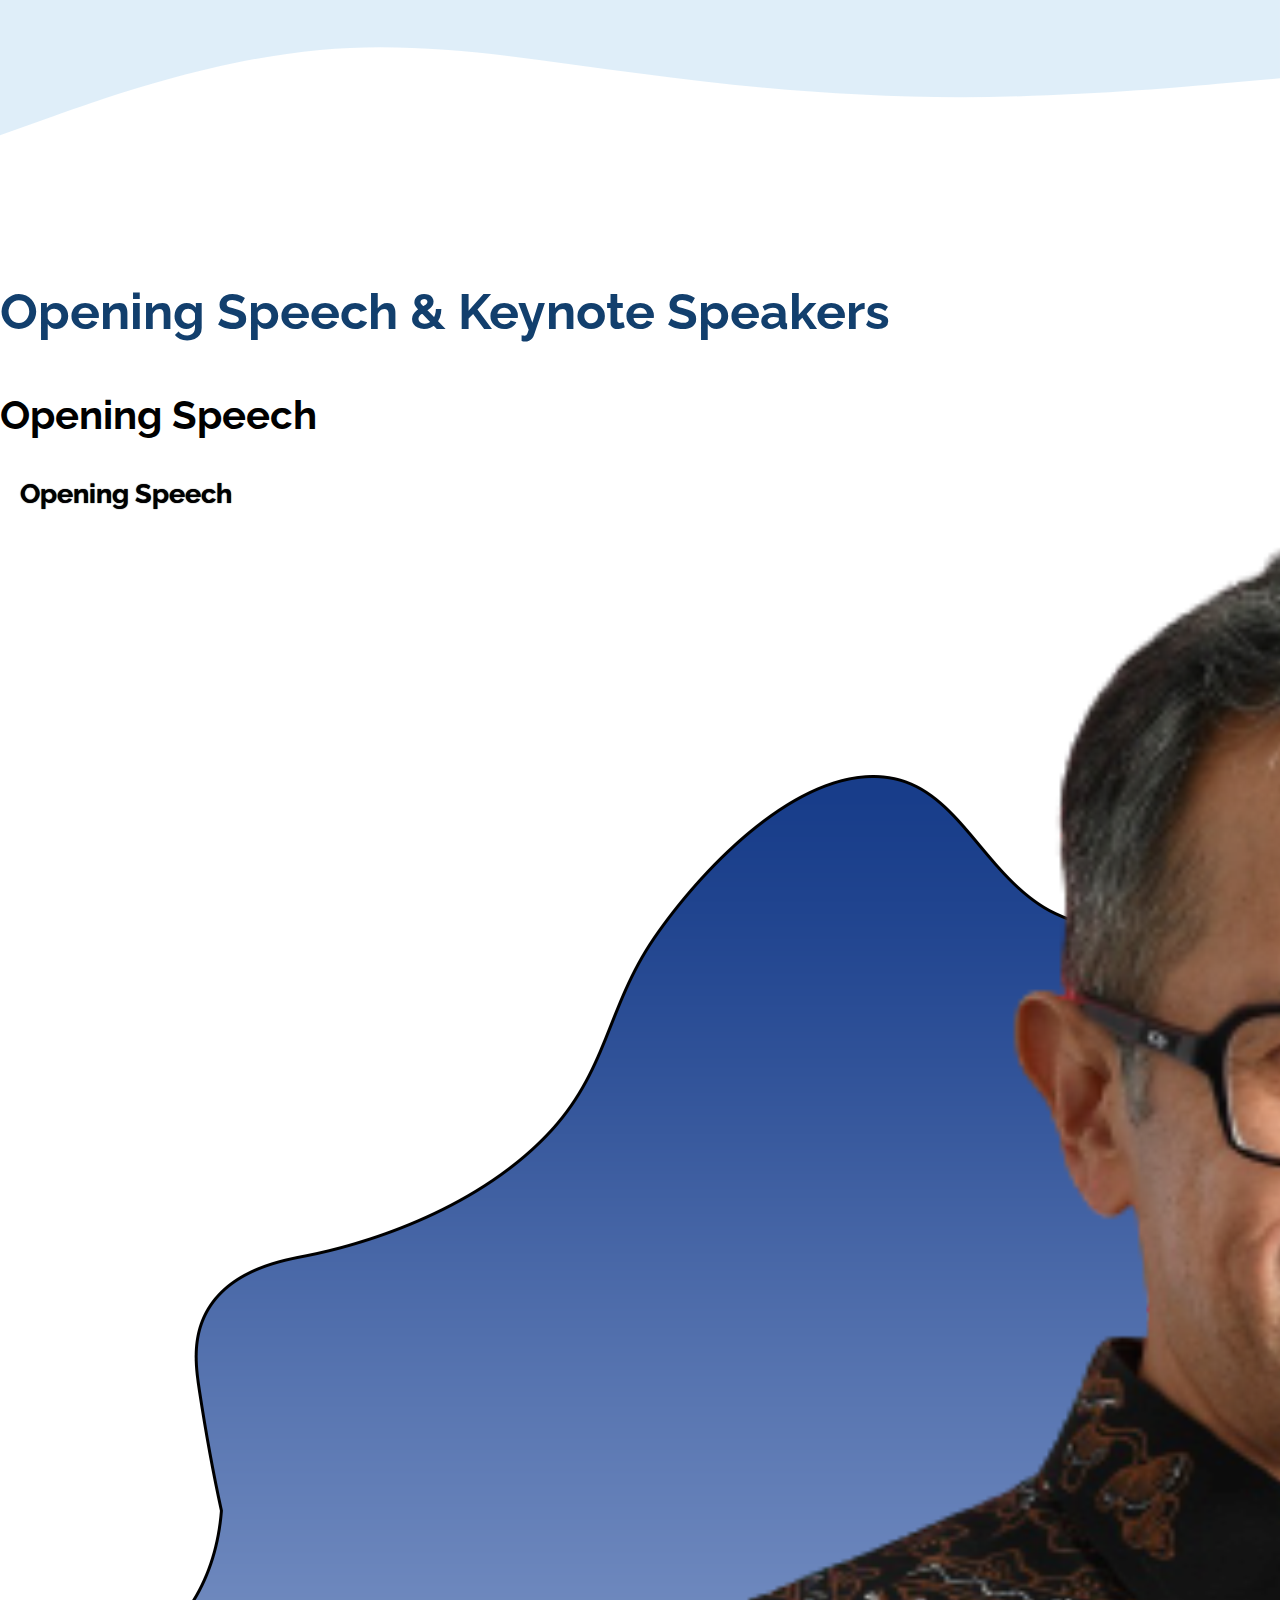
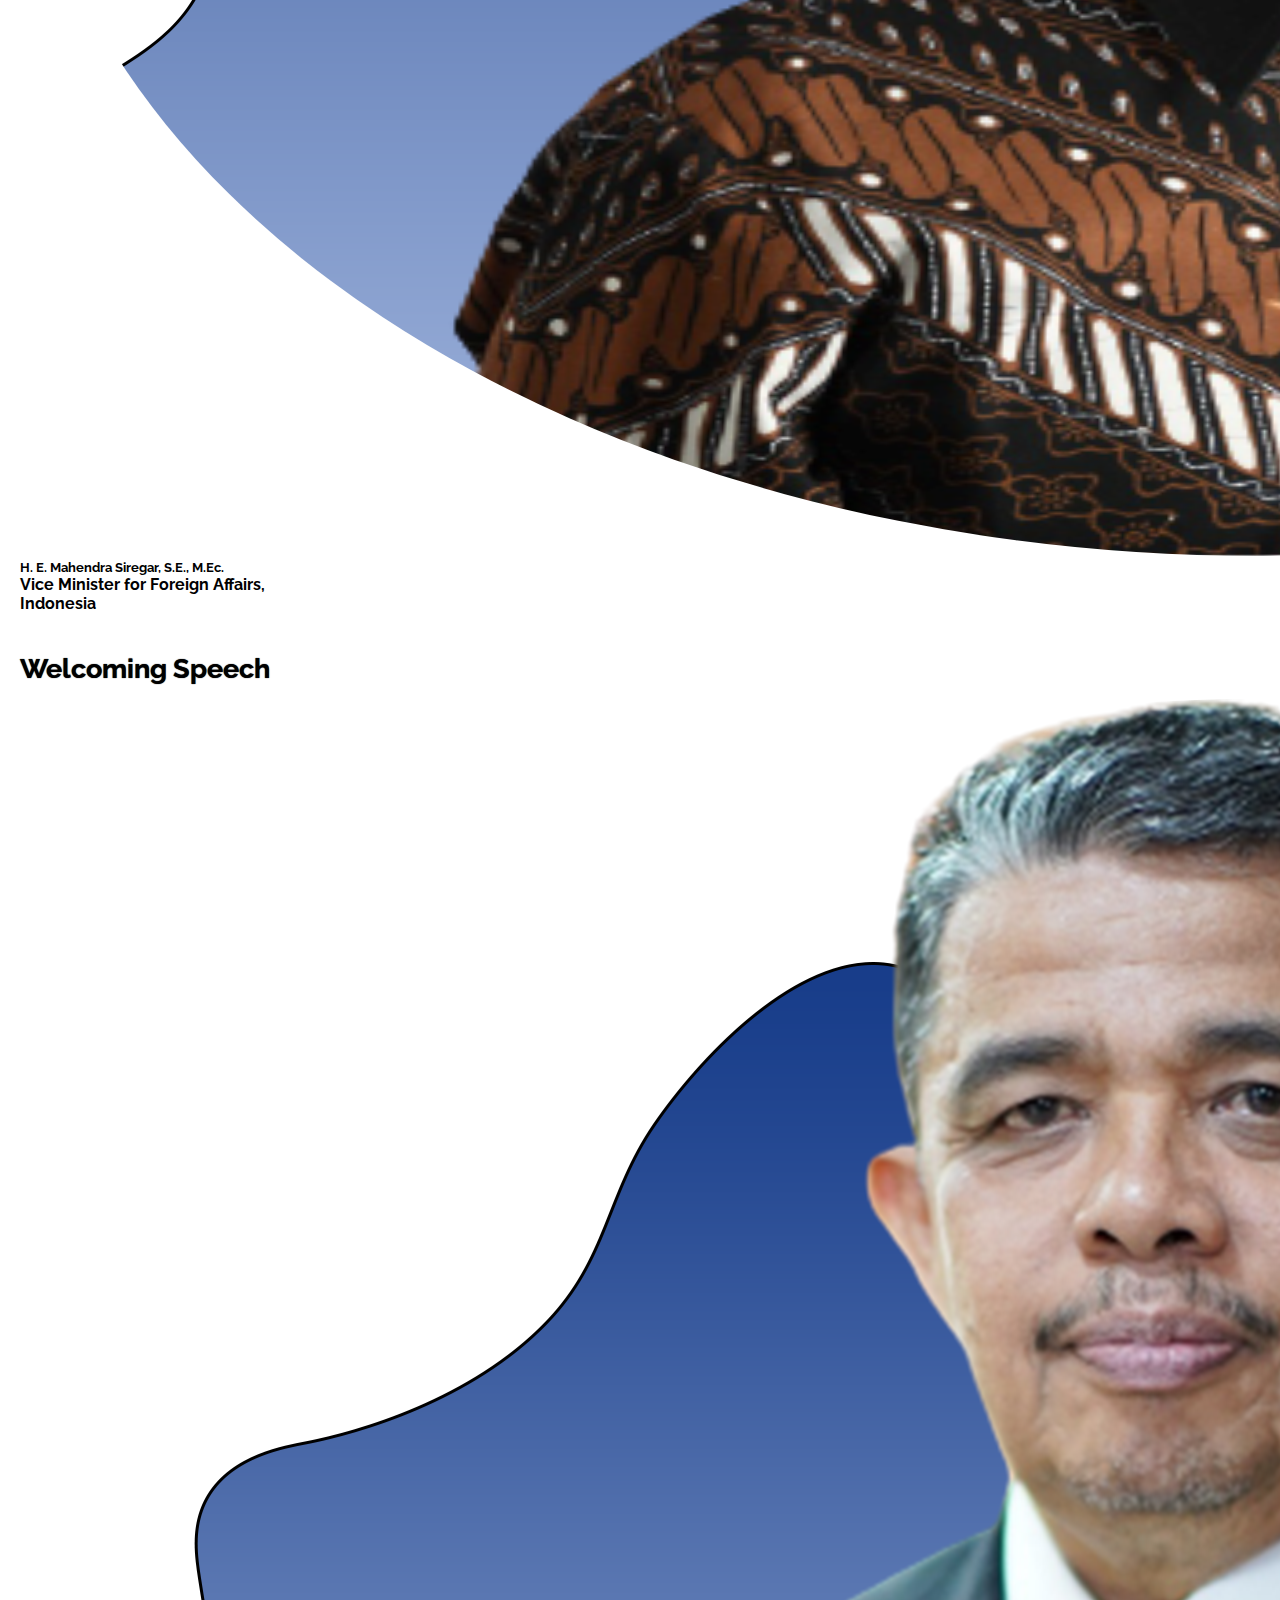
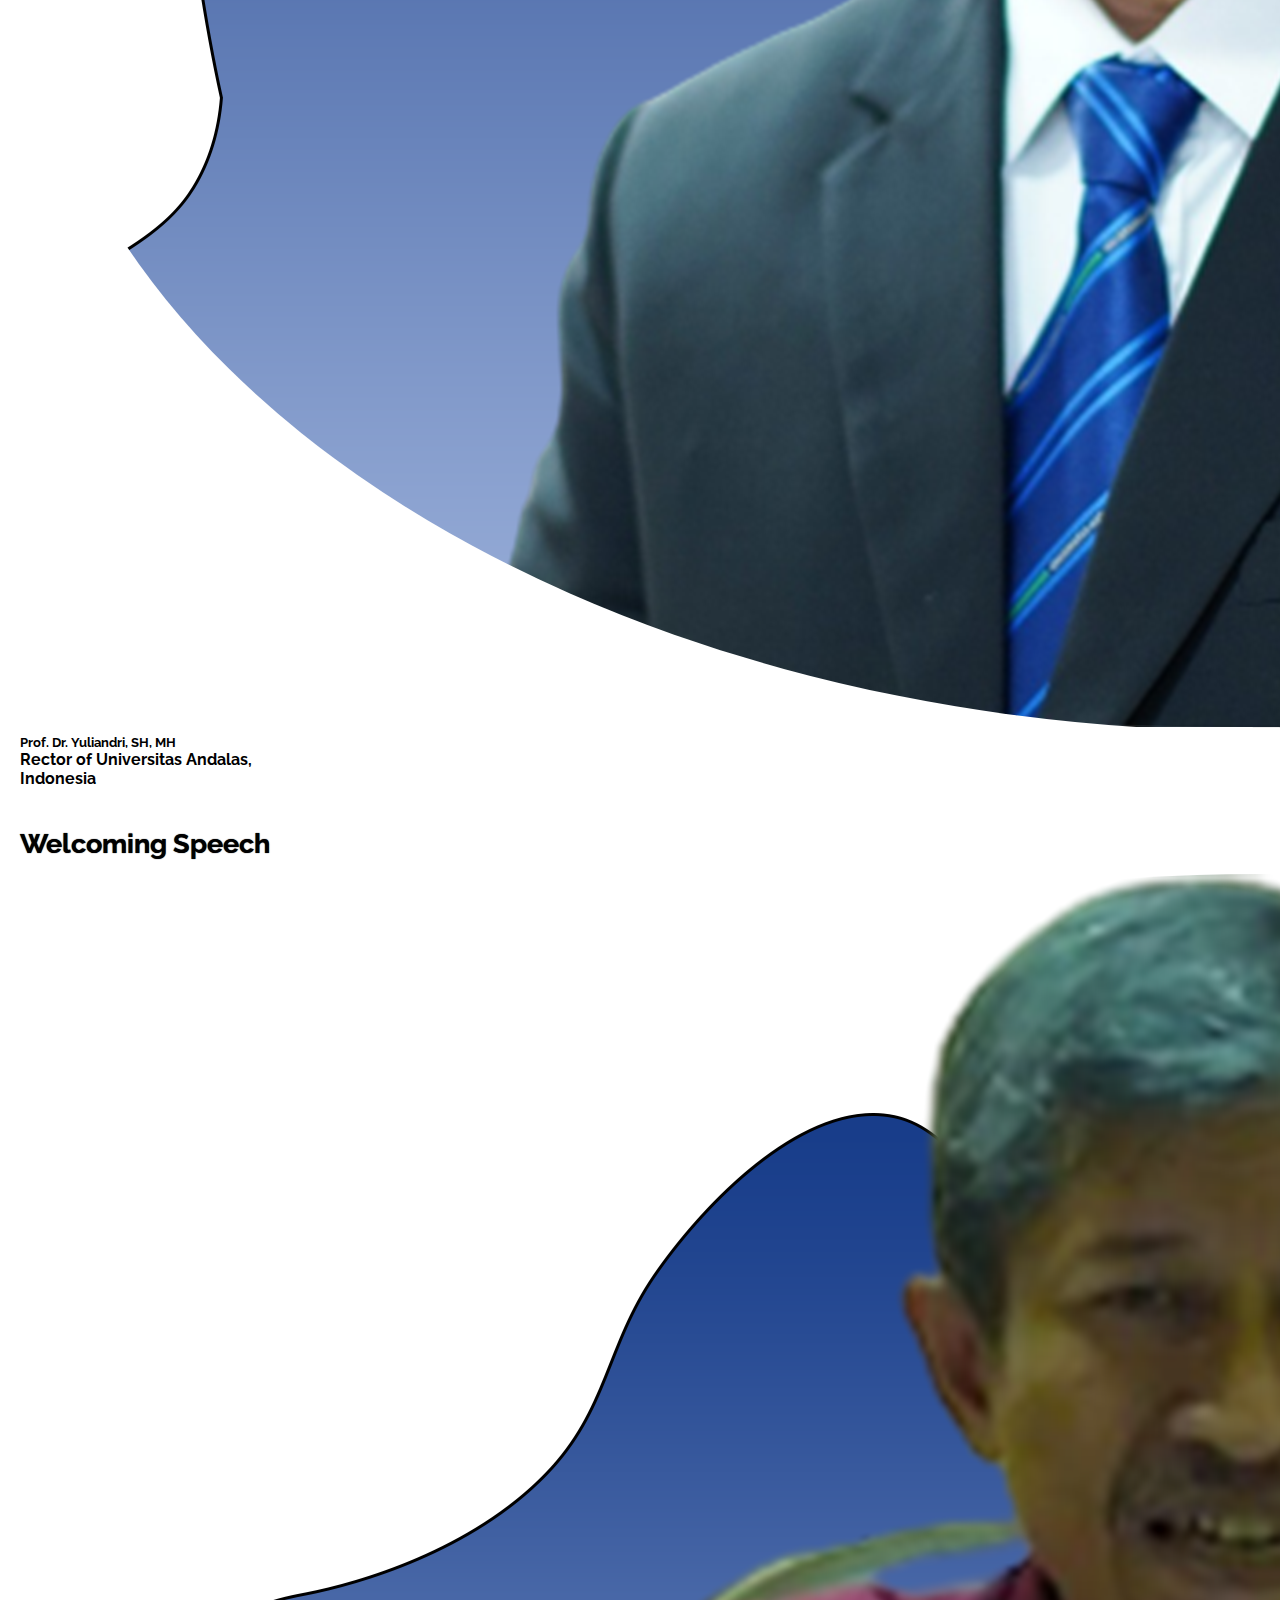
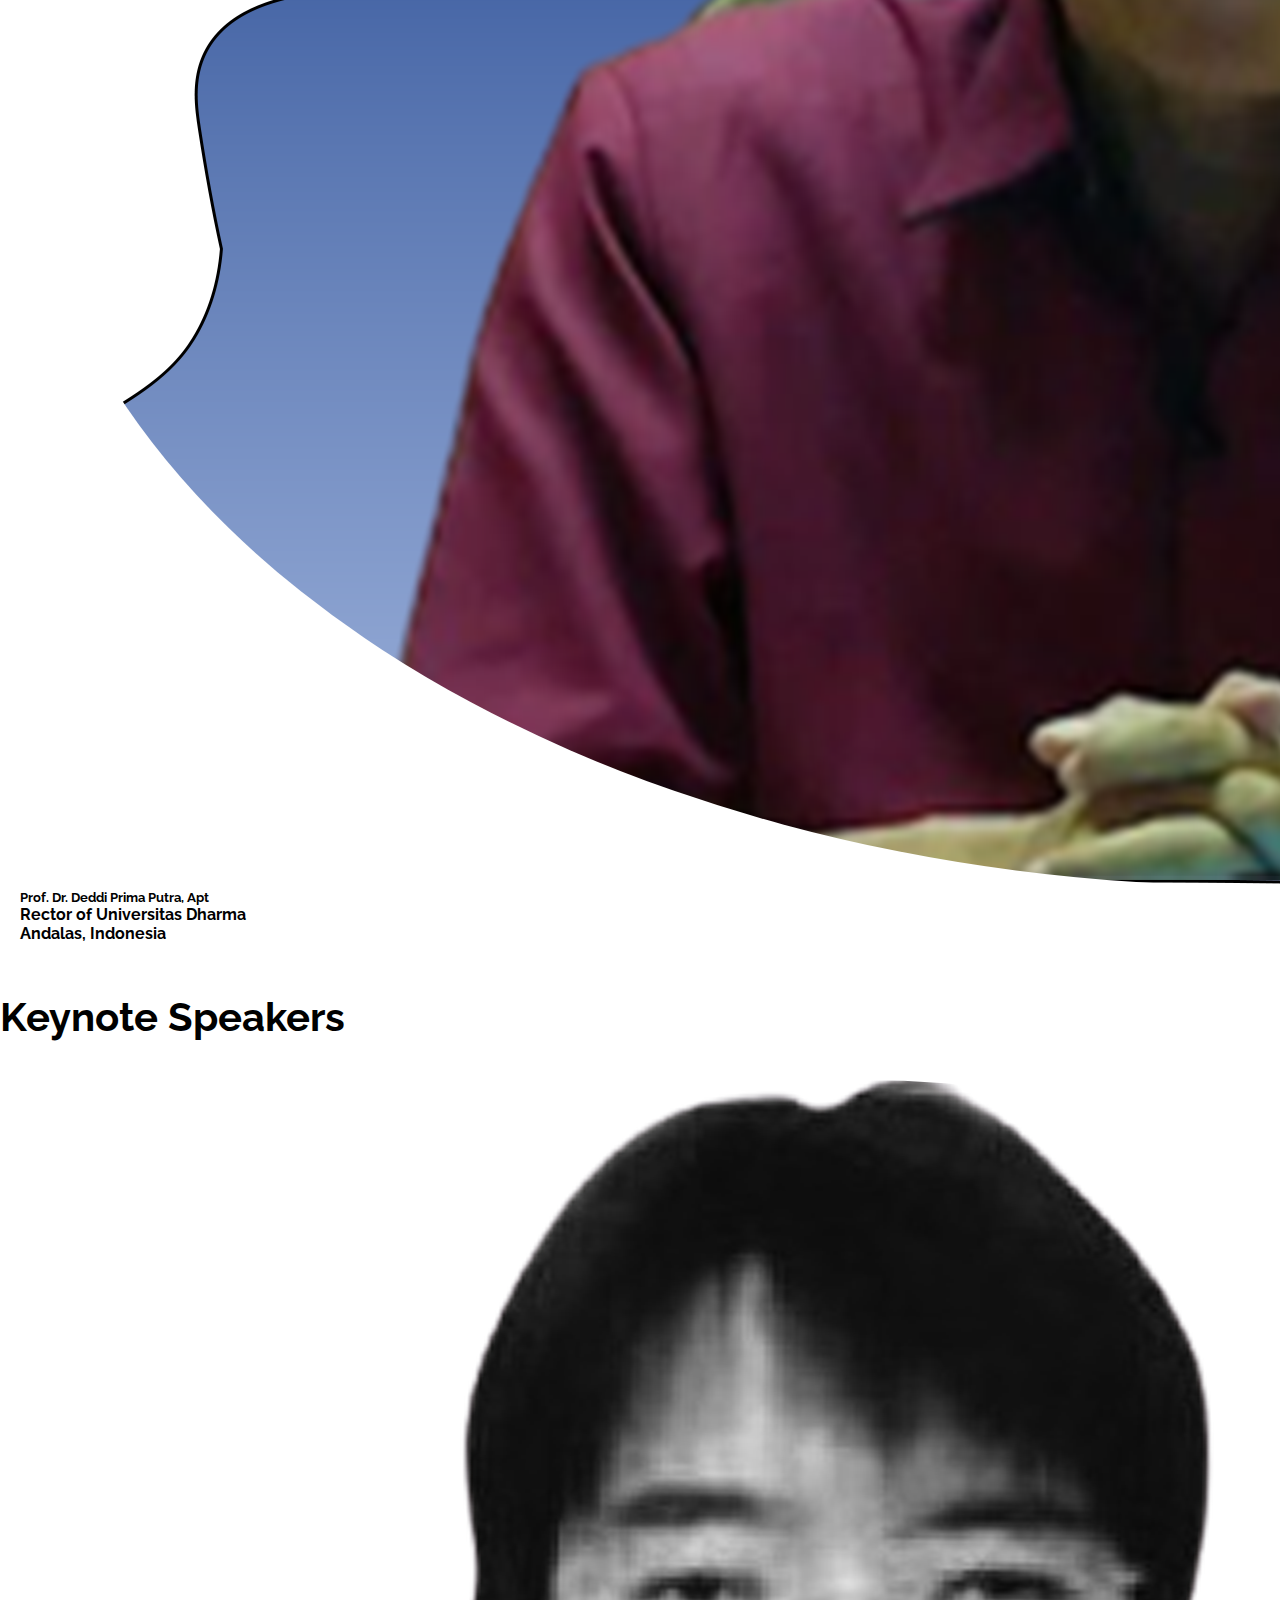
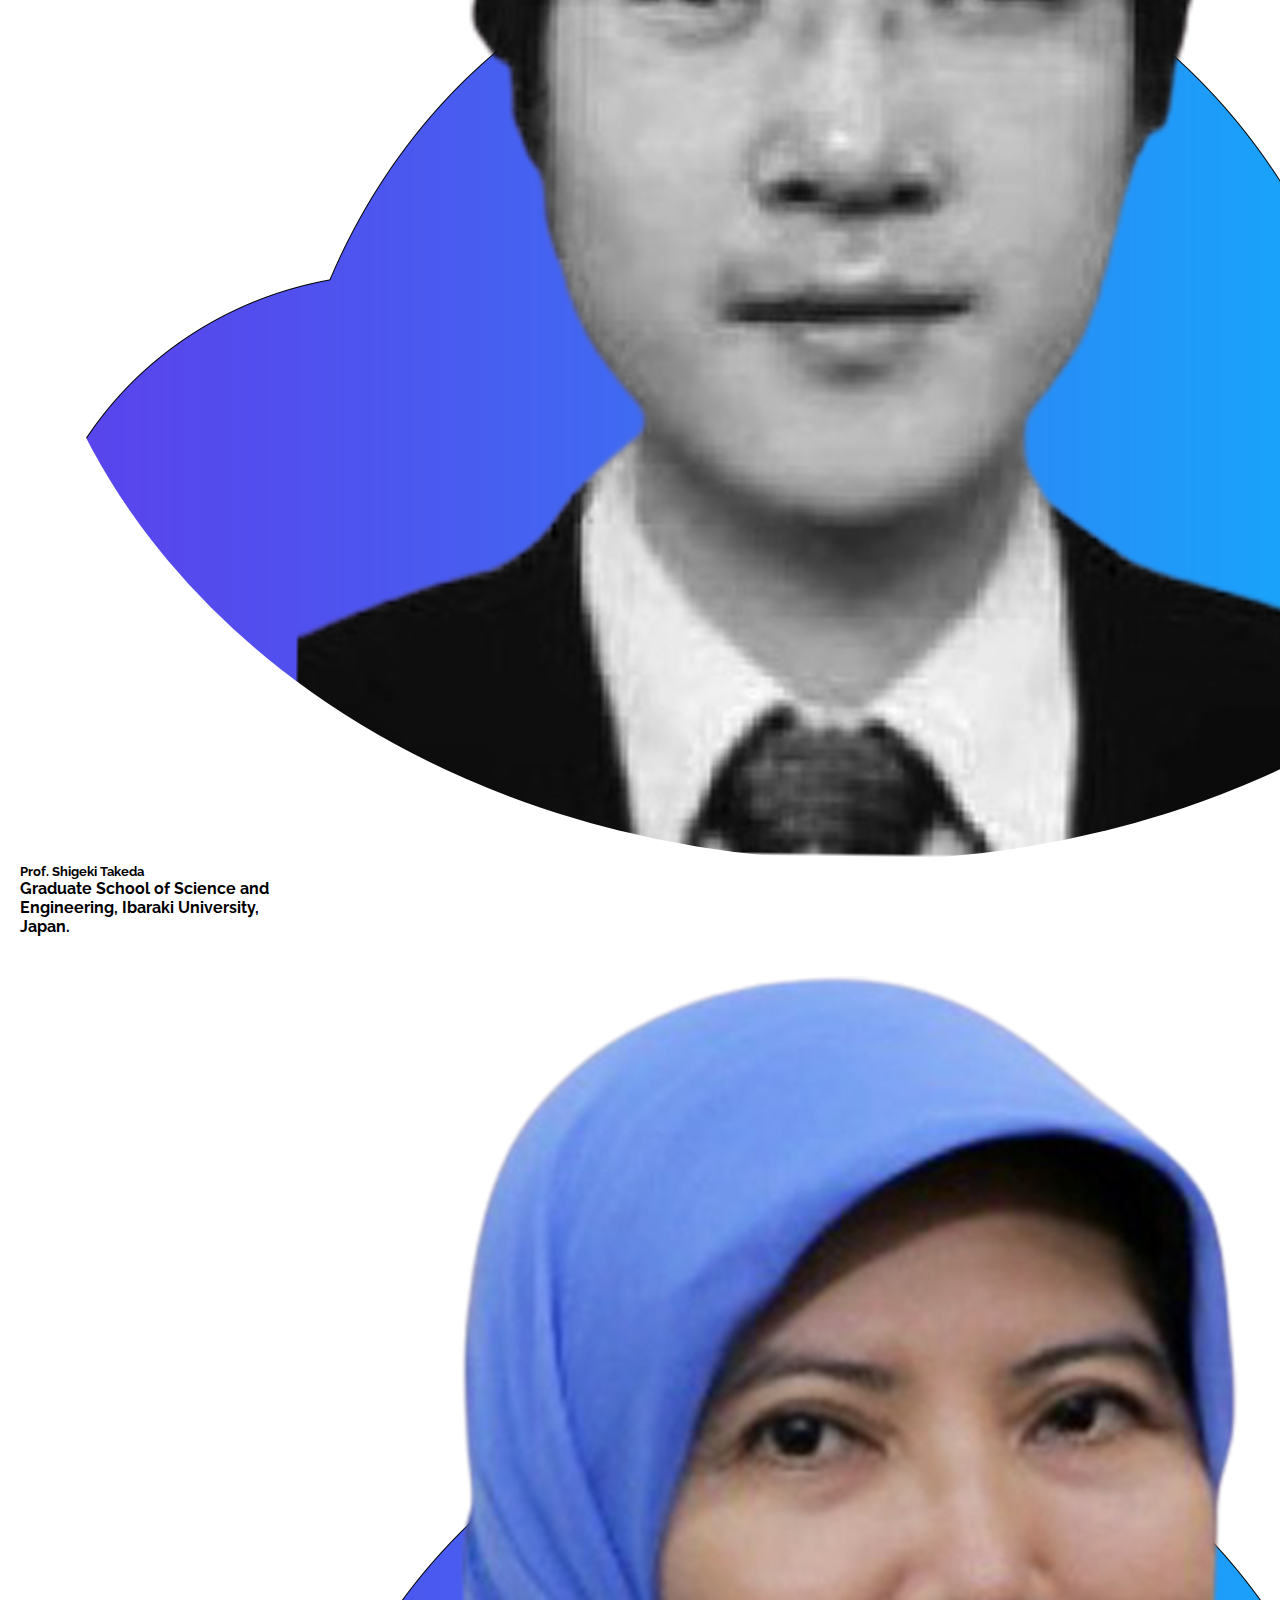
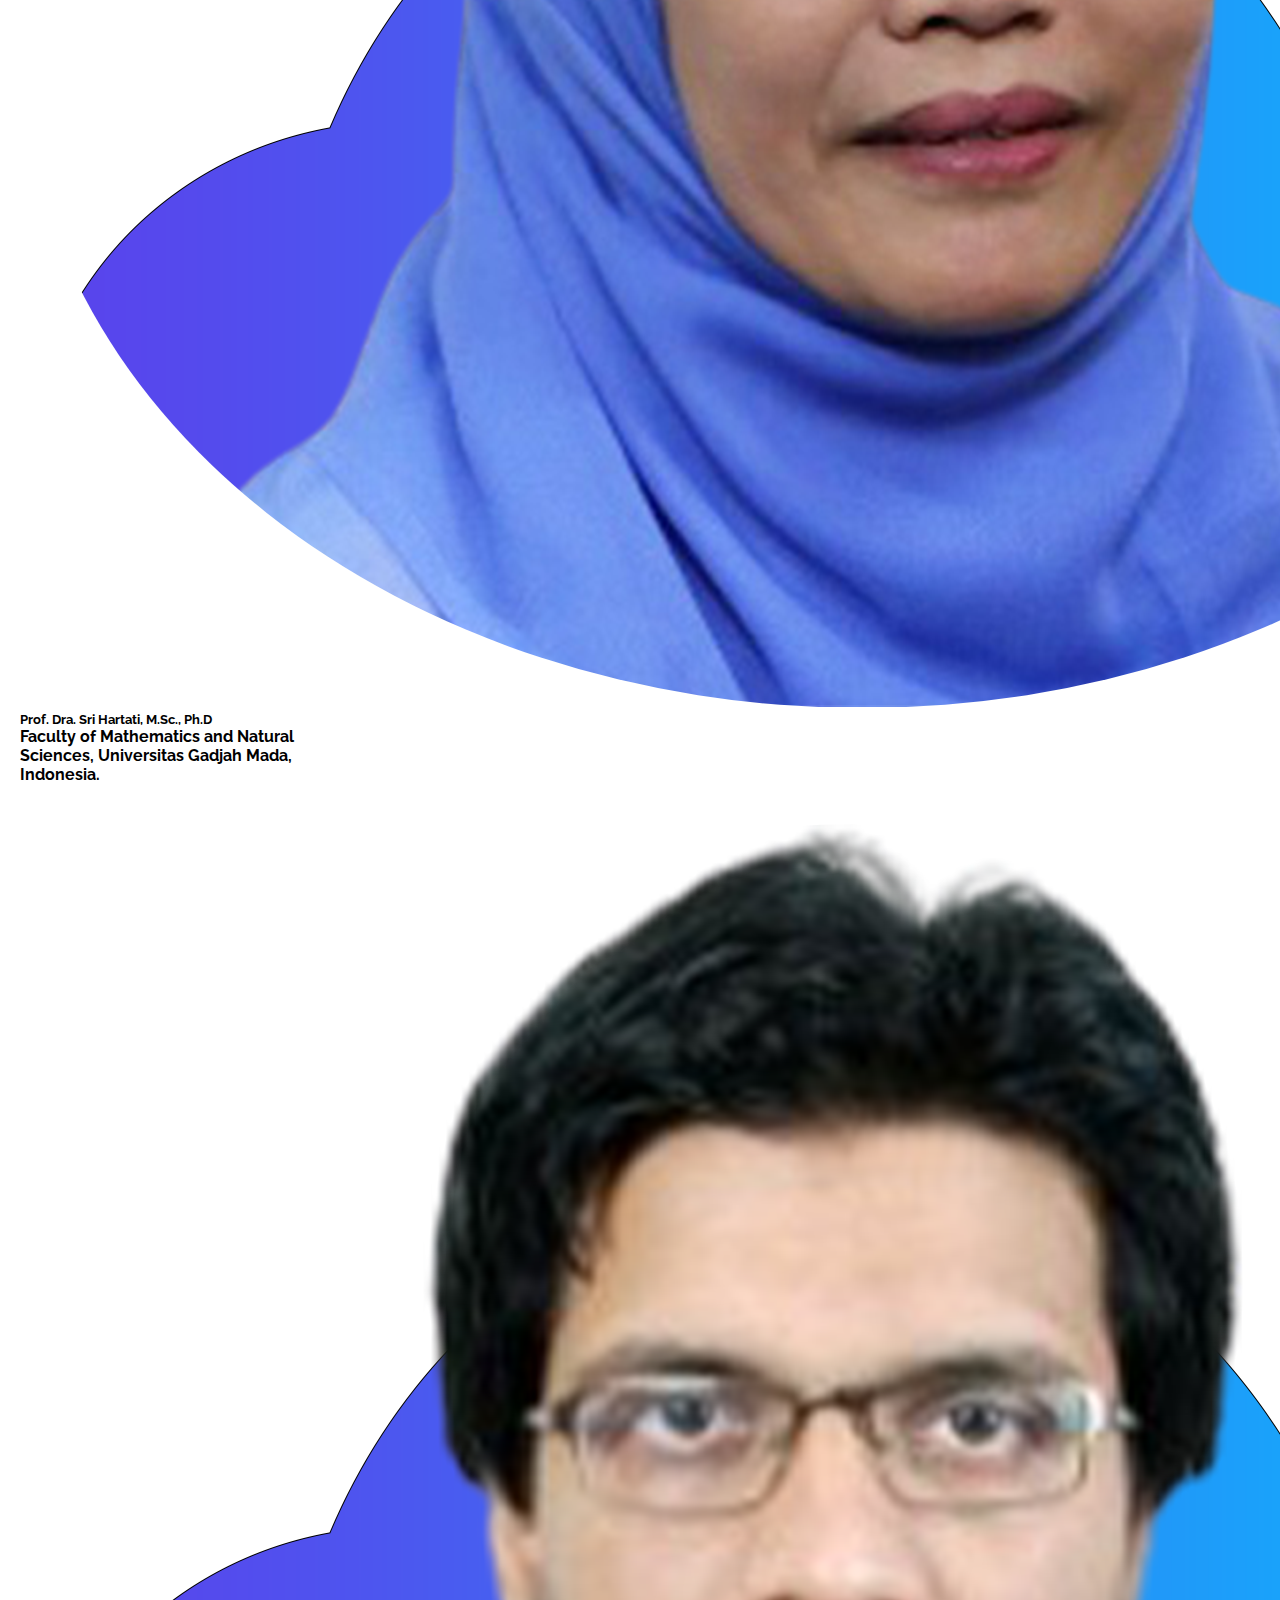
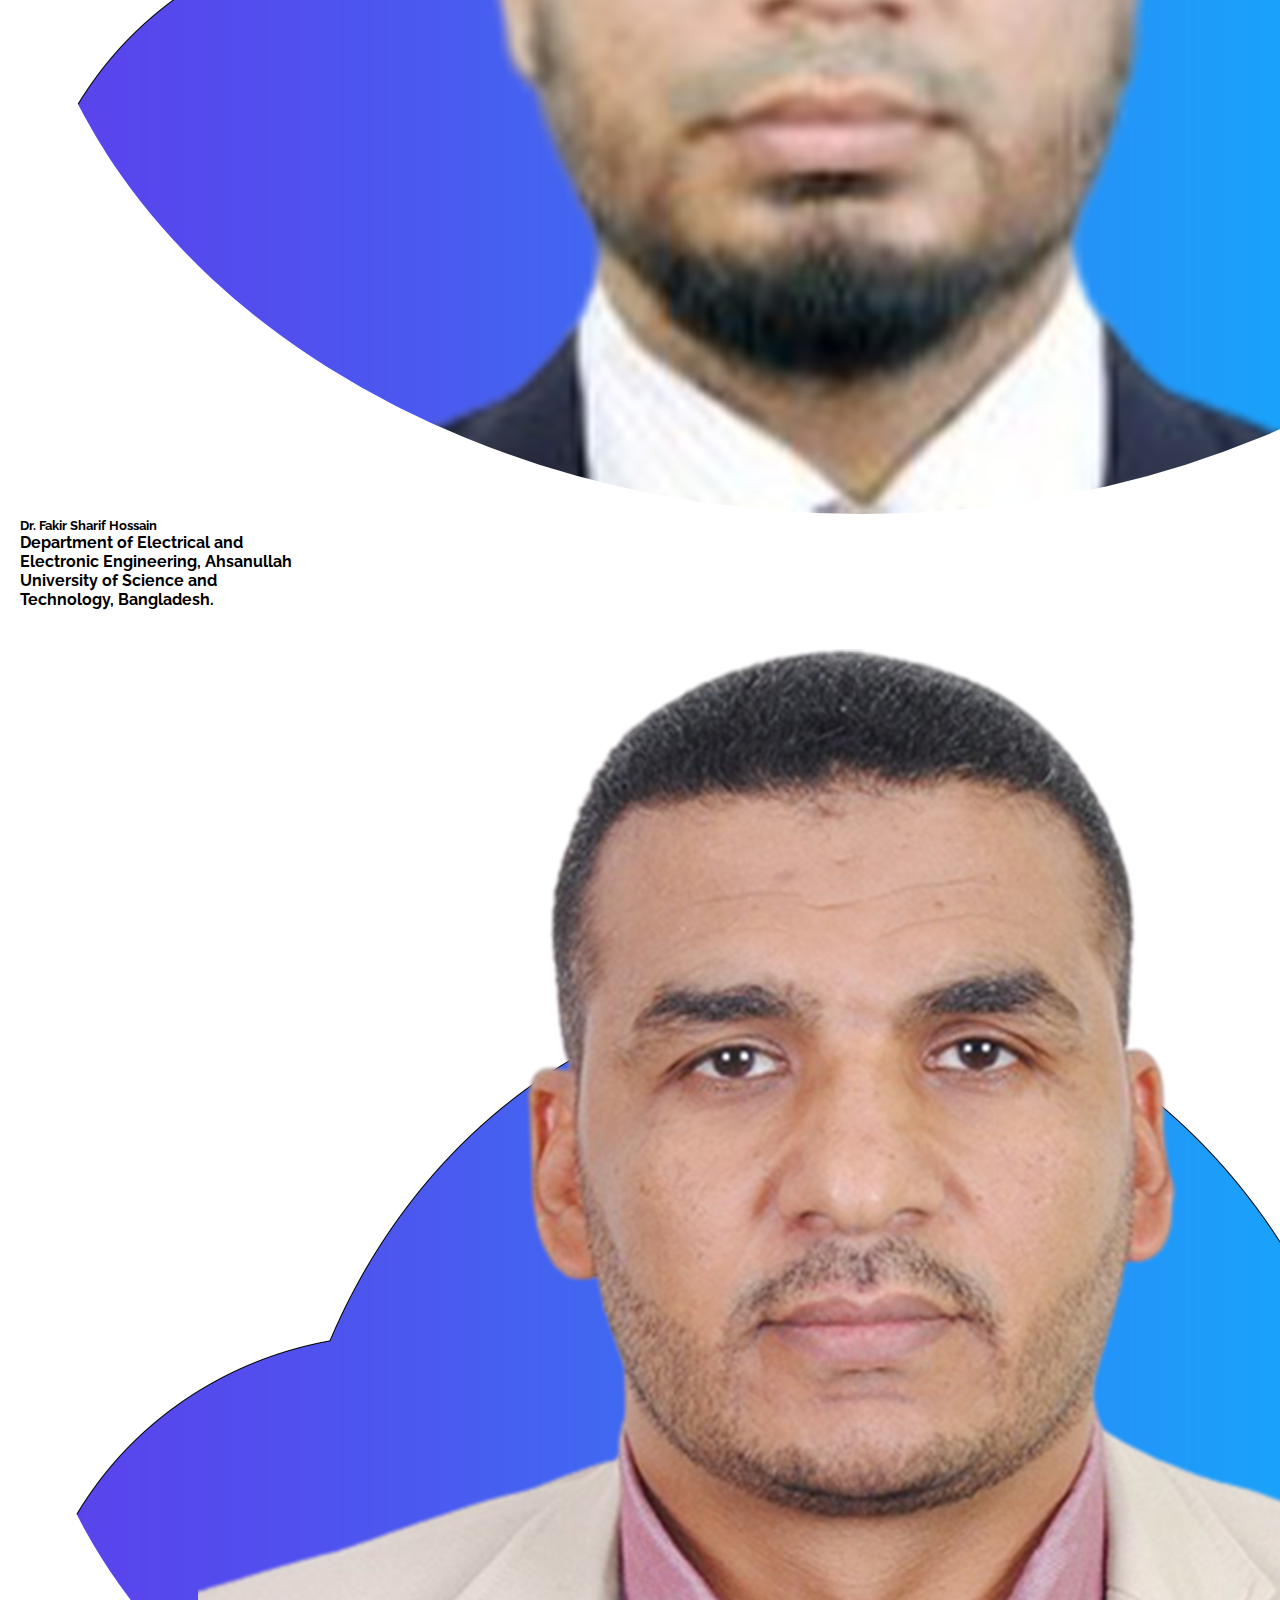
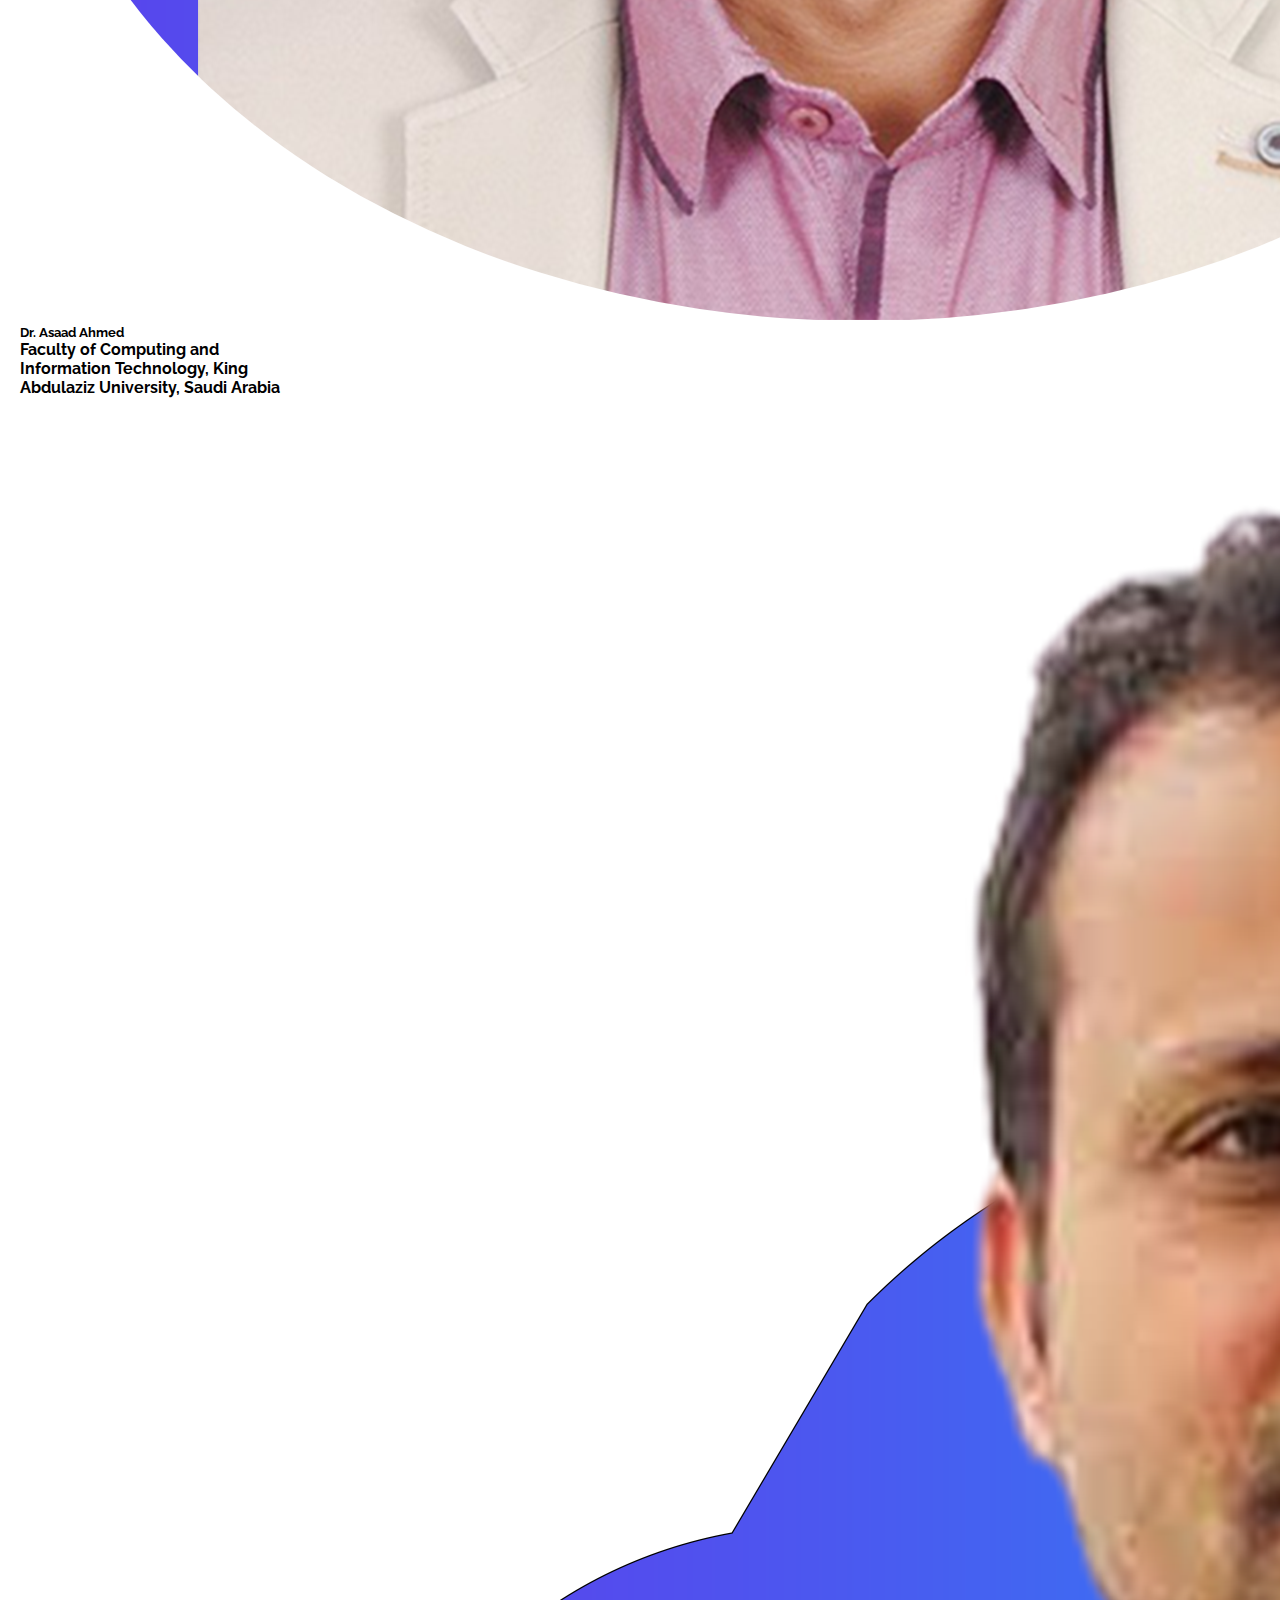
==== commit 5320af15: "update new" ====
--- a/index.html
+++ b/index.html
@@ -210,6 +210,110 @@
                     </div>
                 </div>
             </div>
+
+            <div class="text-center" style="margin-top: 20px; margin-bottom:-100px; color: #270082;">
+                <h3>Registration Fee</h3>
+            </div>
+
+            <div class="col-sm-6">
+                <div class="container text-center" style=" margin-top: 50px;">
+                    <table class="table table-striped table-hover text-start">
+                        <thead>
+                            <tr>
+                                <th scope="col" style="color: #FCB53D; font-size:15px;">Participant</th>
+                                <th scope="col" style="color: #FCB53D; font-size:15px;">Categories</th>
+                                <th scope="col" style="color: #FCB53D; font-size:15px;">Regular</th>
+                            </tr>
+                        </thead>
+                        <tbody>
+                            <tr>
+                                <th rowspan="7 ">International Participant</th>
+                                <td>Non IEEE Member</td>
+                                <td>$ 250.00</td>
+                            </tr>
+                            <tr>
+                                <td>IEEE Member</td>
+                                <td>$ 200.00</td>
+                            </tr>
+                            <tr>
+                                <td>Student Non IEEE Member</td>
+                                <td>$ 150.00</td>
+                            </tr>
+                            <tr>
+                                <td>Student IEEE Member</td>
+                                <td>$ 125.00</td>
+                            </tr>
+                            <tr>
+                                <td>Additional Page</td>
+                                <td>$ 10.00</td>
+                            </tr>
+                            <tr>
+                                <td>Non Presenter</td>
+                                <td>$ 50.00</td>
+                            </tr>
+                        </tbody>
+                    </table>
+                </div>
+            </div>
+
+            <div class="col-sm-6">
+                <div class="container text-center" style=" margin-top: 50px;">
+                    <table class="table table-striped table-hover text-start">
+                        <thead>
+                            <tr>
+                                <th scope="col" style="color: #FCB53D; font-size:15px;">Participant</th>
+                                <th scope="col" style="color: #FCB53D; font-size:15px;">Categories</th>
+                                <th scope="col" style="color: #FCB53D; font-size:15px;">Regular</th>
+                            </tr>
+                        </thead>
+                        <tbody>
+                            <tr>
+                                <th rowspan="7 ">Local/ Domestic Participant</th>
+                                <td>Non IEEE Member</td>
+                                <td>Rp. 2,500,000.00</td>
+                            </tr>
+                            <tr>
+                                <td>IEEE Member</td>
+                                <td>Rp. 2,000,000.00</td>
+                            </tr>
+                            <tr>
+                                <td>Student Non IEEE Member</td>
+                                <td>Rp. 1,500,000.00</td>
+                            </tr>
+                            <tr>
+                                <td>Student IEEE Member</td>
+                                <td>Rp. 1,250,000.00</td>
+                            </tr>
+                            <tr>
+                                <td>Additional Page</td>
+                                <td>Rp. 100,000.00</td>
+                            </tr>
+                            <tr>
+                                <td>Non Presenter</td>
+                                <td>Rp. 500,000.00</td>
+                            </tr>
+                        </tbody>
+                    </table>
+                </div>
+            </div>
+
+            <div class="col-sm-12">
+                <div class="" style="color: #270082; margin-top: 50px;">
+                    <h4 class="text-center">
+                        Payment information
+                    </h4>
+                </div>
+                <div class="text-center">
+                    <p>
+                        Payment can be made via: <br> Bank Name​:​ Mandiri <br> Branch​ :​ Unand <br> Account Number: 1110004652992 <br> On behalf of:​ RPL 010 UNAND FOR SCIENCE MANAGEMENT FUND <br> Swift Code : BMRIIDJA <br>
+                    </p>
+                    <p style="color:#FCB53D">Deadline: June 25, 2022</p>
+                    <a href="https://docs.google.com/forms/d/e/1FAIpQLSc4ys2AVrY1NbJ9tHGbBzCRugAAYJ1gS9NqZ93Q06SnFPbDaw/viewform?usp=pp_url">
+                        <button type="button" class="btn btn-primary">Registration Confirmation</button>
+                    </a>
+                </div>
+            </div>
+
         </div>
     </section>
     <svg xmlns="http://www.w3.org/2000/svg" viewBox="0 0 1440 320"><path fill="#B0D5F066" fill-opacity="1" d="M0,160L60,138.7C120,117,240,75,360,64C480,53,600,75,720,90.7C840,107,960,117,1080,117.3C1200,117,1320,107,1380,101.3L1440,96L1440,0L1380,0C1320,0,1200,0,1080,0C960,0,840,0,720,0C600,0,480,0,360,0C240,0,120,0,60,0L0,0Z"></path></svg>
@@ -1577,6 +1681,17 @@
                                         </tbody>
                                     </table>
                                 </div>
+                                <div class="" , style="color: #270082;">
+                                    <h5 class="text-center">
+                                        Payment information
+                                    </h5>
+                                </div>
+                                <div class="text-center">
+                                    <p>
+                                        Payment can be made via: <br> Bank Name​:​ Mandiri <br> Branch​ :​ Unand <br> Account Number: 1110004652992 <br> On behalf of:​ RPL 010 UNAND FOR SCIENCE MANAGEMENT FUND <br> Swift Code : BMRIIDJA <br>
+                                    </p>
+                                    <p style="color:#FCB53D">Deadline: June 25, 2022</p>
+                                </div>
                                 <div class="modal-footer">
                                     <a href="https://edas.info/r29182" class=" btn-primary ">International Participant Registration</a>
                                     <a href="#" class=" btn-primary ">Local Participant Registration</a>
